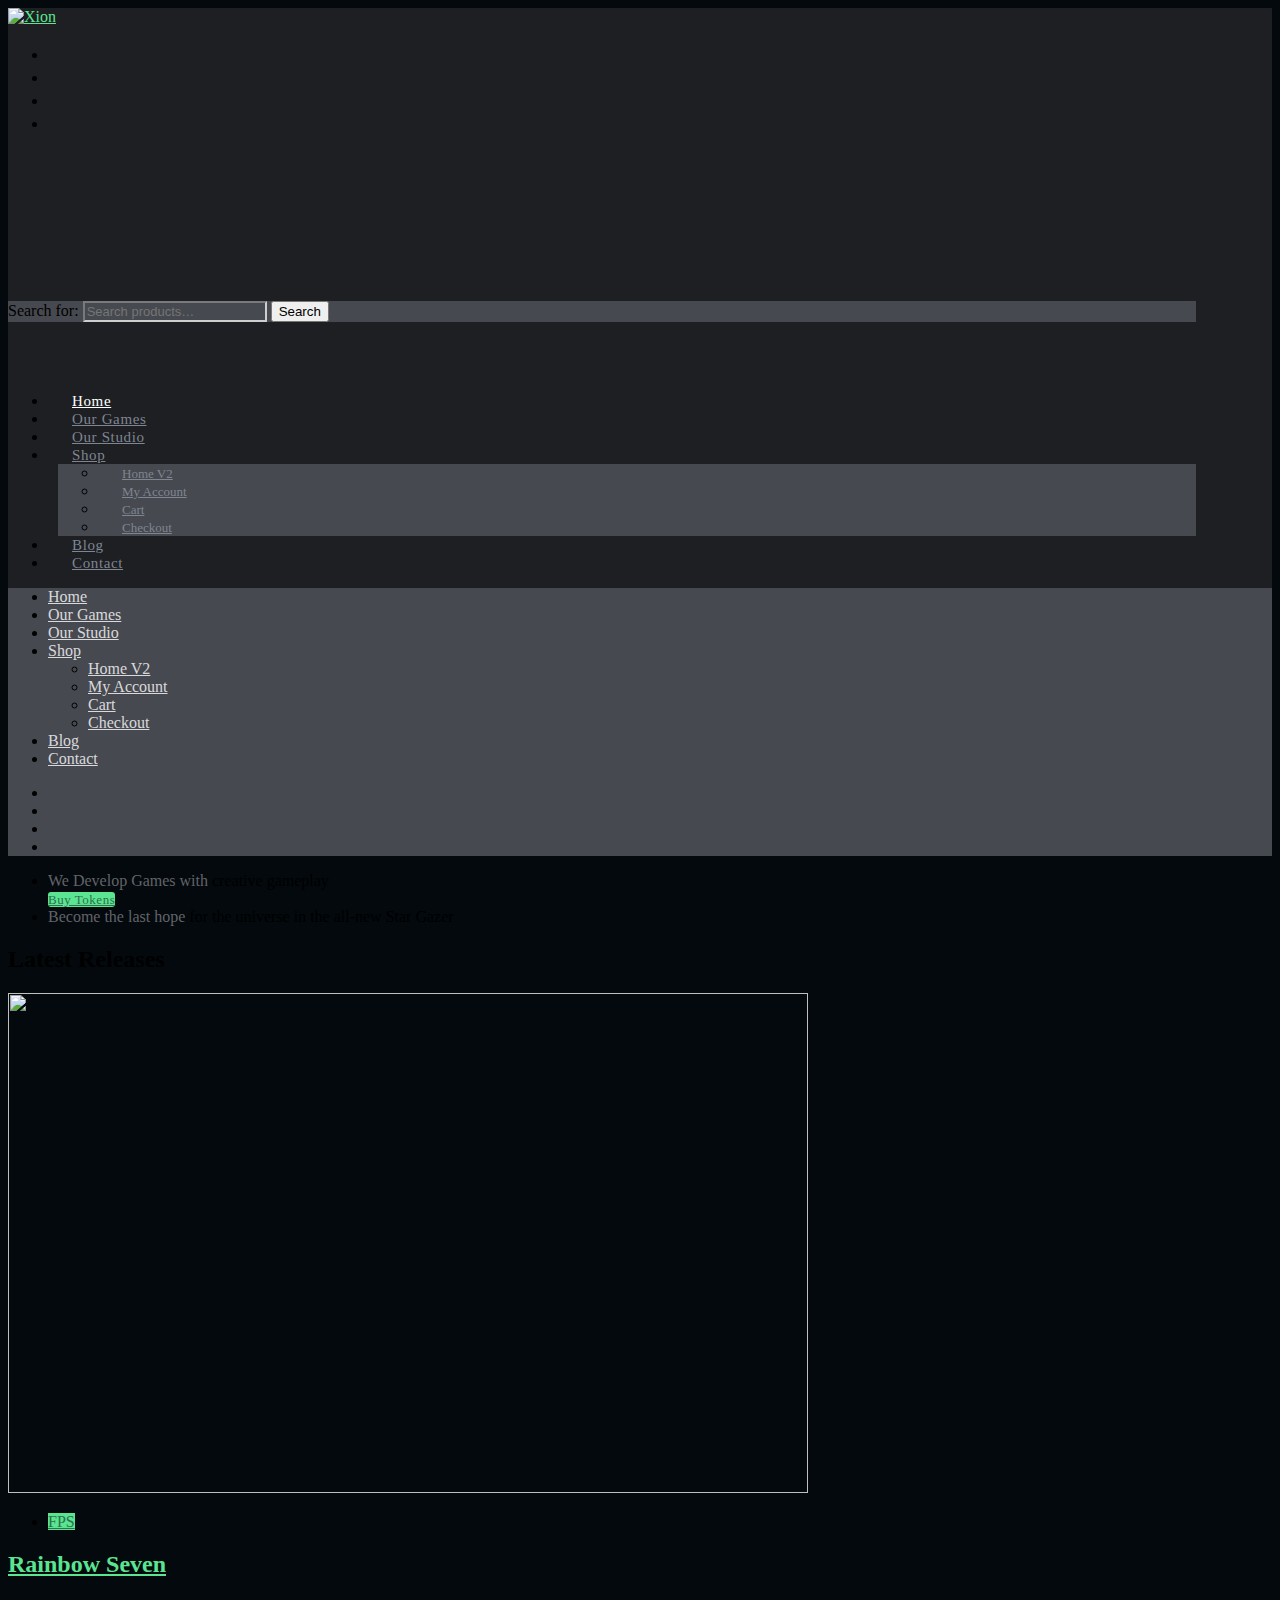
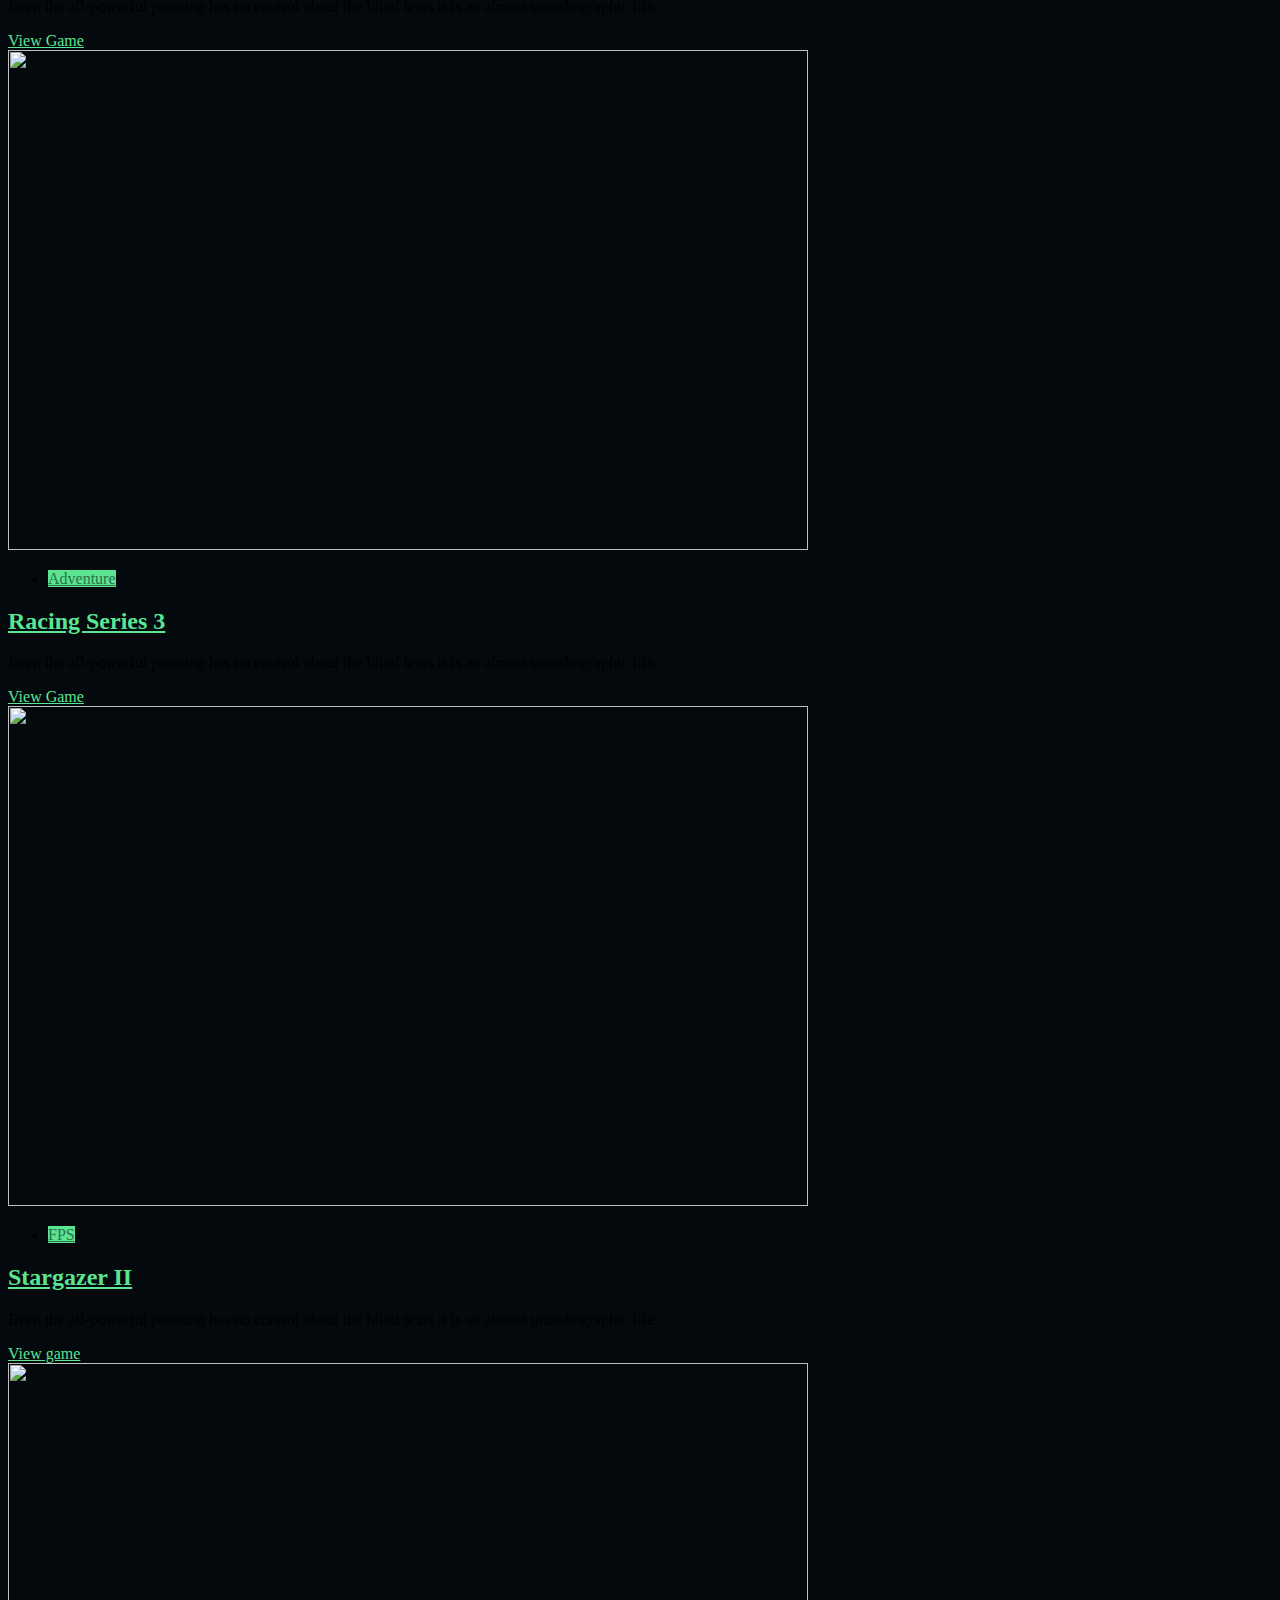
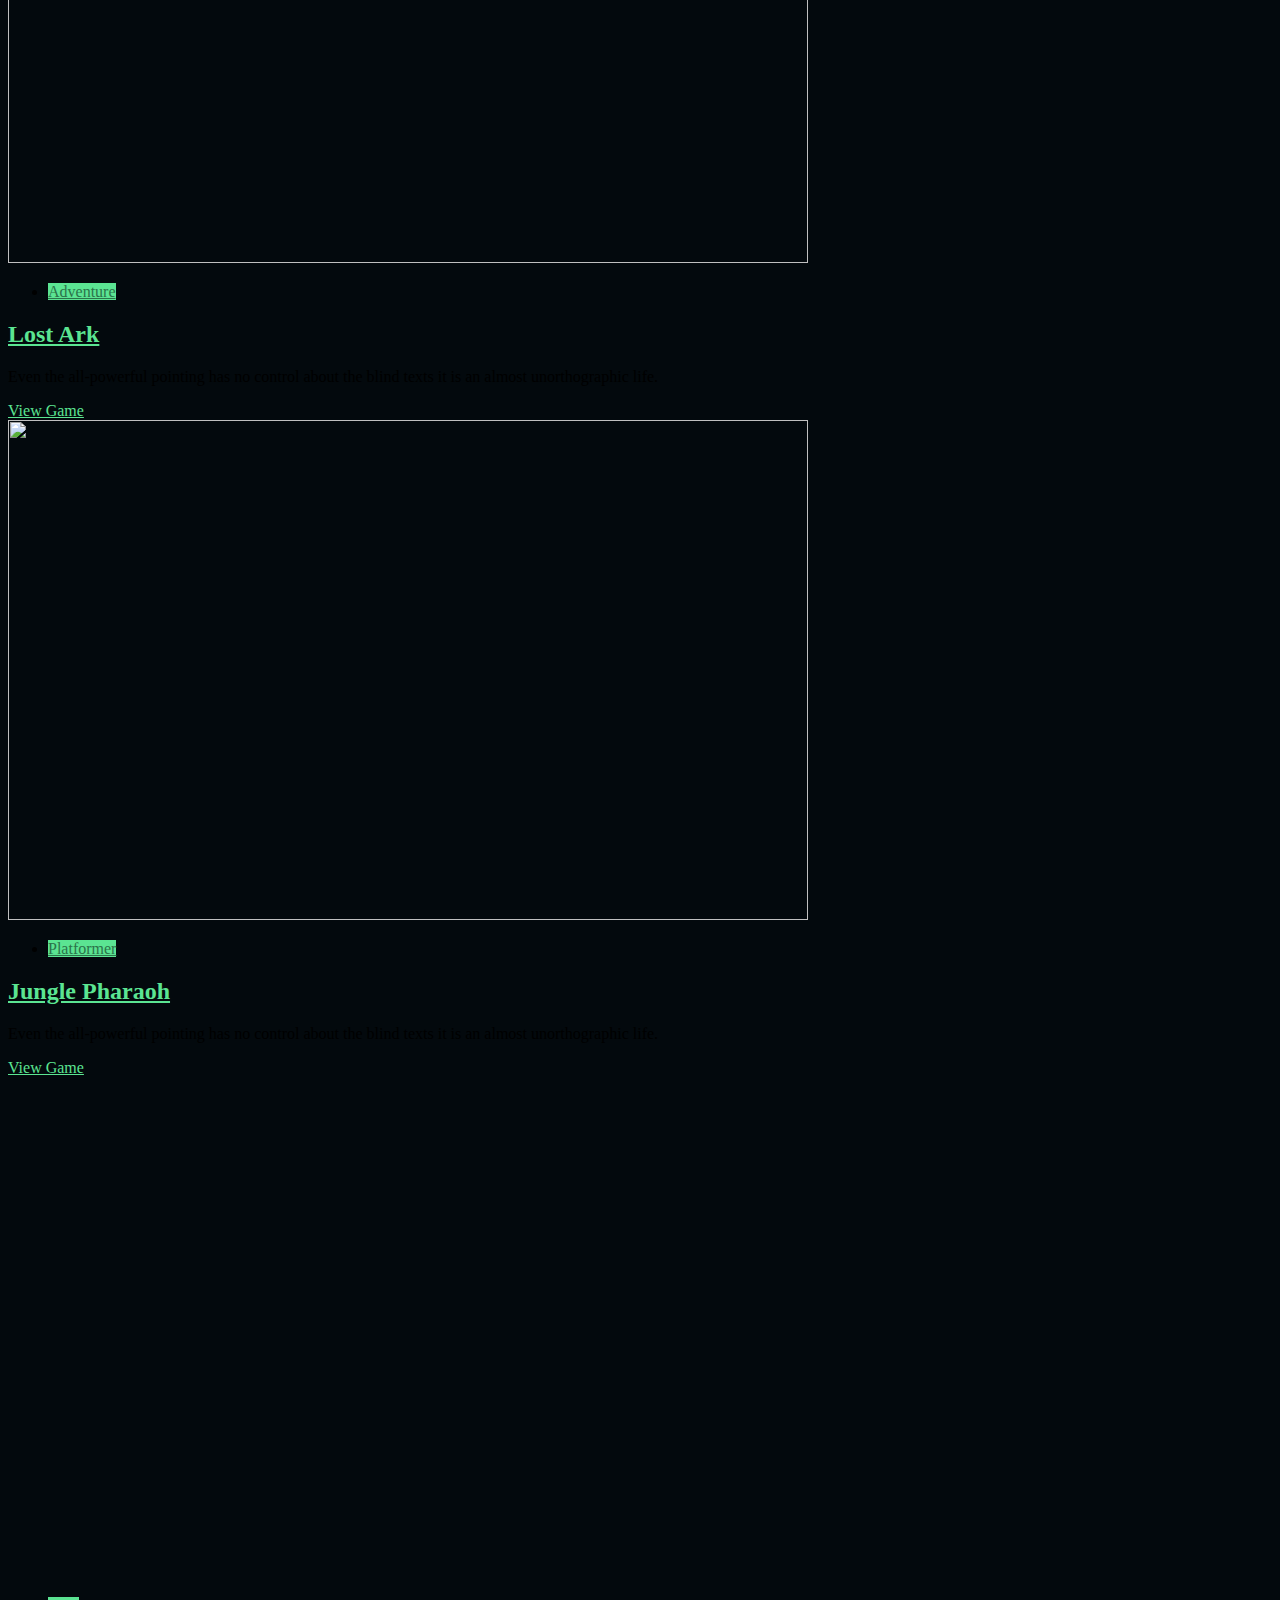
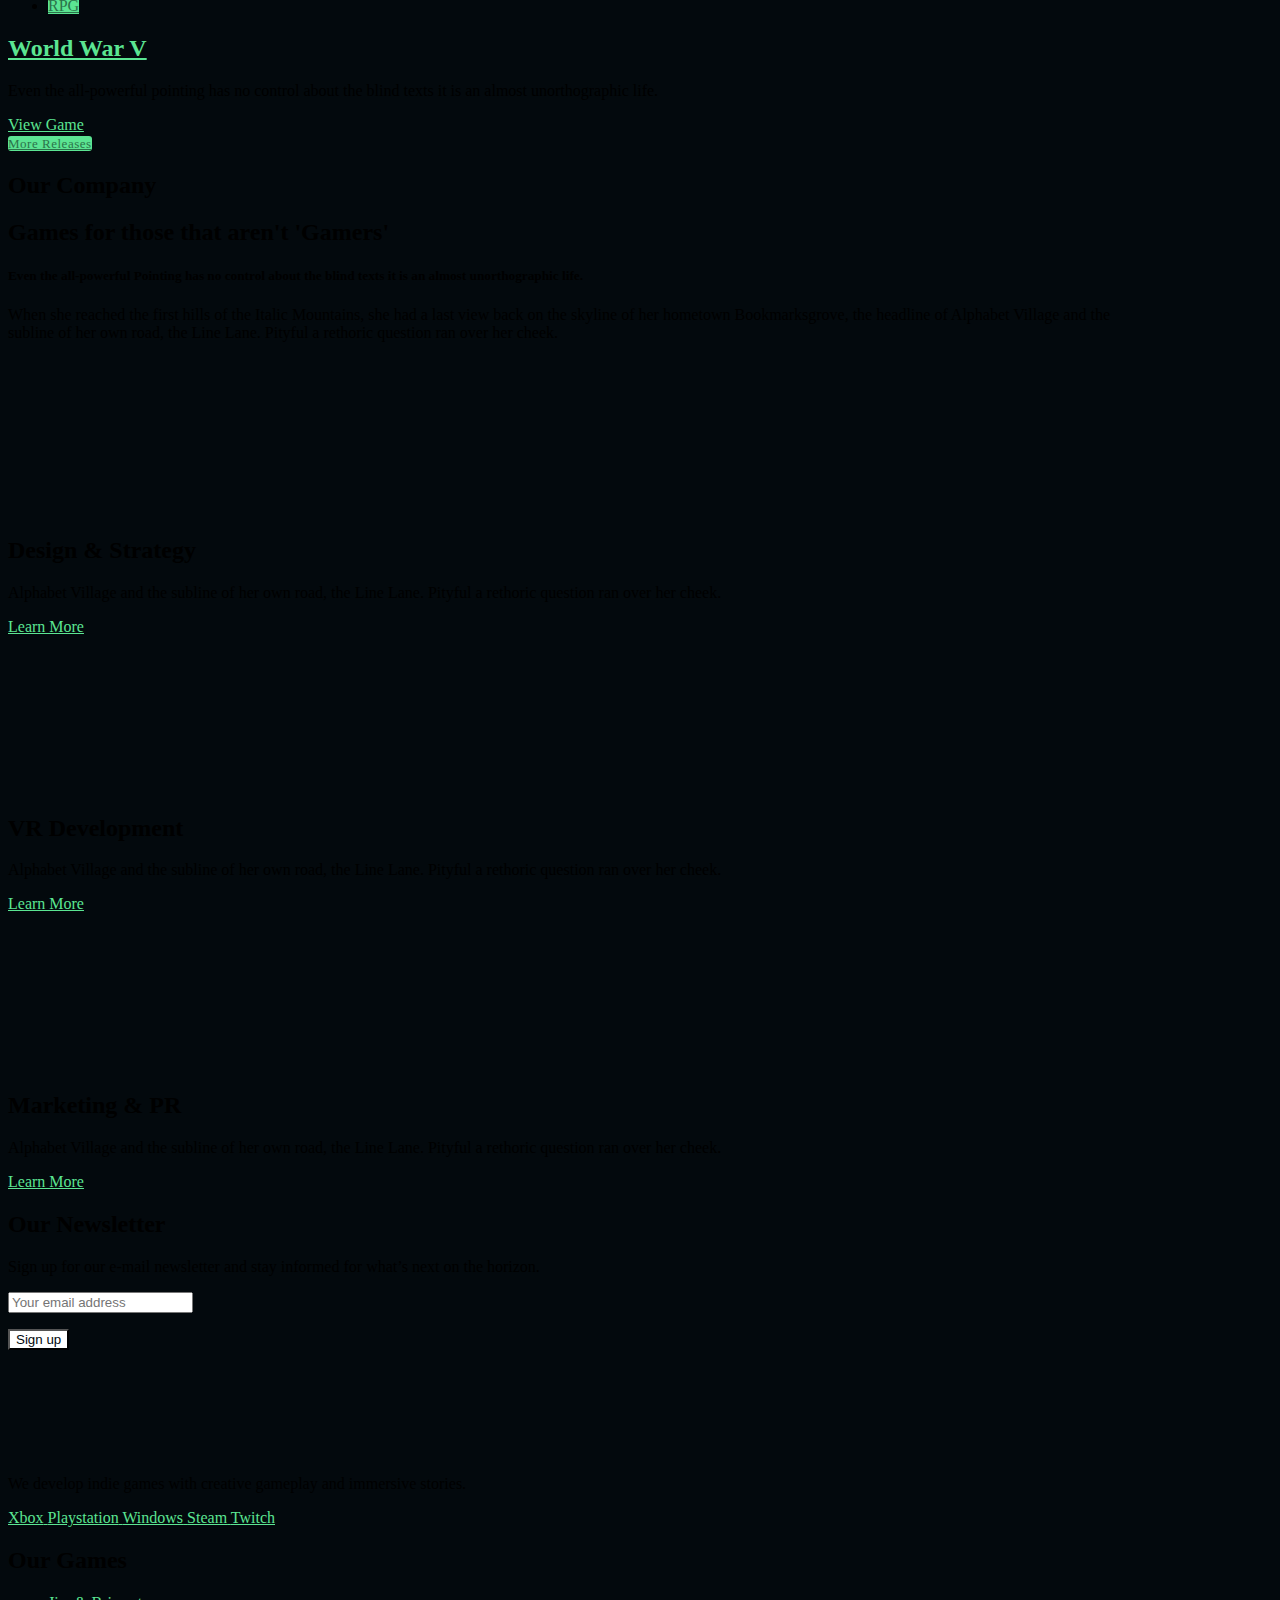
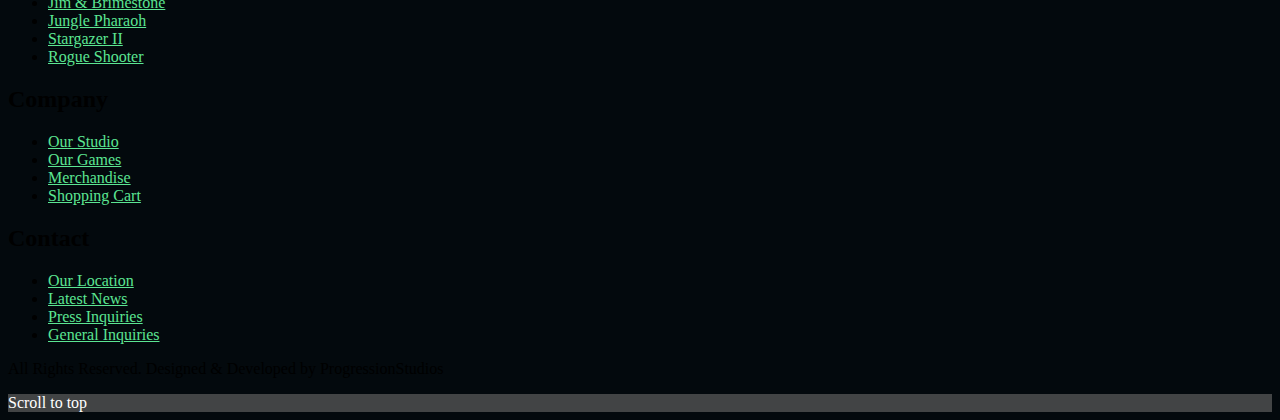
==== index.html @ 6db9c089 "Add files via upload" ====
<!DOCTYPE html>
<html lang="en-US">

<head>
    <meta charset="UTF-8">
    <link rel="preload" href="https://149397400.v2.pressablecdn.com/wp-content/cache/fvm/min/1667405651-cssd4409194965e0c925296277c46ba029aafde8d21851f6d2bf6c342c1a12d0.css" as="style" media="all">
    <link rel="preload" href="https://149397400.v2.pressablecdn.com/wp-content/cache/fvm/min/1667405651-cssc262635f4184c2ea58c67c72d197b991db938f215109432ba6a90268de40e.css" as="style" media="all">
    <link rel="preload" href="https://149397400.v2.pressablecdn.com/wp-content/cache/fvm/min/1667405651-css25305ef2abc27e31621e4b9759bda83499478601c337327a73a4ae6494430.css" as="style" media="all">
    <link rel="preload" href="https://149397400.v2.pressablecdn.com/wp-content/cache/fvm/min/1667405651-css0d6326f2823c0167471ec56bfede0b05239a3085fbc19c9a77771cfdb9cb3.css" as="style" media="all">
    <link rel="preload" href="https://149397400.v2.pressablecdn.com/wp-content/cache/fvm/min/1667405651-css582b037251c835c018228e981164aeee4c71622d5bf05b65cb7a52b22cab4.css" as="style" media="all">
    <link rel="preload" href="https://149397400.v2.pressablecdn.com/wp-content/cache/fvm/min/1667405651-css06c8f724dbd5e66daebc8e0b7c6ab1dd9db7d14d1e93b155912561759cf35.css" as="style" media="all">
    <link rel="preload" href="https://149397400.v2.pressablecdn.com/wp-content/cache/fvm/min/1667405651-cssf5e7d6b59b40b3d79a93c2d222b184ce8aa799b606b71f9cc69021175362f.css" as="style" media="only screen and (max-width: 768px)">
    <link rel="preload" href="https://149397400.v2.pressablecdn.com/wp-content/cache/fvm/min/1667405651-css1083659eb446c1ba8fc0fb939f600fe3bef44f97d4825a08c2b420e79a779.css" as="style" media="all">
    <link rel="preload" href="https://149397400.v2.pressablecdn.com/wp-content/cache/fvm/min/1667405651-css13860e0addb4b2c2a81d302845db305893d4ab28b713933e4a65bc3e55077.css" as="style" media="all">
    <link rel="preload" href="https://149397400.v2.pressablecdn.com/wp-content/cache/fvm/min/1667405651-css8cc8c95caea4c4f20f26bbdb09fe6aa5d4e6988245f0a202aac2e47ecec58.css" as="style" media="all">
    <link rel="preload" href="https://149397400.v2.pressablecdn.com/wp-content/cache/fvm/min/1667405651-css52bccbf9cf0828d7b9b90f7dbb82be2797bf63ff123e26629f3e4446ac754.css" as="style" media="all">
    <link rel="preload" href="https://149397400.v2.pressablecdn.com/wp-content/cache/fvm/min/1667405651-cssa9f38674cc1afc9ba582cda8d3ff6be0d3d3790abb9024de8cf3072ba9335.css" as="style" media="all">
    <link rel="preload" href="https://149397400.v2.pressablecdn.com/wp-content/cache/fvm/min/1667405651-css89fb25f82166055ef4bd4fd9a93089c3f1ecd35c335f8bfd7775f7e6e9436.css" as="style" media="all">
    <link rel="preload" href="https://149397400.v2.pressablecdn.com/wp-content/cache/fvm/min/1667405651-css9515bb946defc30dcb0b4675d944aea60affc5169ae916b1f276e72a60973.css" as="style" media="all">
    <link rel="preload" href="https://149397400.v2.pressablecdn.com/wp-content/cache/fvm/min/1667405651-cssb6bd3ecaeb141d8d7486551e32b7880708d43e0813e4814d66ef73ee2e3e5.css" as="style" media="all">
    <link rel="preload" href="https://149397400.v2.pressablecdn.com/wp-content/cache/fvm/min/1667405651-css6a47c86c4a7c9b49ab7a9b5f6757a2bac0d849ec285f39bb03e78f0e1fba4.css" as="style" media="all">
    <link rel="preload" href="https://149397400.v2.pressablecdn.com/wp-content/cache/fvm/min/1667405651-css581b6b5ab9cb8edd55d6c08a5836a4501ad99d48f6a692259b2bcfbb1b6e4.css" as="style" media="all">
    <link rel="preload" href="https://149397400.v2.pressablecdn.com/wp-content/cache/fvm/min/1667405651-css42561299928f8401f320564d5314f16d434f8e8b7915db017cdd648af4273.css" as="style" media="all">
    <link rel="preload" href="https://149397400.v2.pressablecdn.com/wp-content/cache/fvm/min/1667405651-css8781ff89a5b3a44c4d5a50d56cf8f2254a43dd9cdde22d9be747fe24f7ec0.css" as="style" media="all">
    <link rel="preload" href="https://149397400.v2.pressablecdn.com/wp-content/cache/fvm/min/1667405651-csscc44f3813f507f77780056acfdd5b95dec79d19cf5f9d55b0c36e15032b10.css" as="style" media="all">
    <link rel="preload" href="https://149397400.v2.pressablecdn.com/wp-content/cache/fvm/min/1667405651-css49bb7af9dd1802cab76dcc9408e7661b36284c628efeb9adb9538f77f7d62.css" as="style" media="all">
    <link rel="preload" href="https://149397400.v2.pressablecdn.com/wp-content/cache/fvm/min/1667405651-css14502104f502547ab7c540a44fbd90e36690f5253ee30e2833672b3713001.css" as="style" media="all">
    <link rel="preload" href="https://149397400.v2.pressablecdn.com/wp-content/cache/fvm/min/1667405651-css90f6223008e9a030d93930d25c5fec546a9fcec18cff2e0e17ceb86c10ef3.css" as="style" media="all">
    <link rel="preload" href="https://149397400.v2.pressablecdn.com/wp-content/cache/fvm/min/1667405651-cssc0ede24310f0d6bace906c210bf2f2e0eb518ae7a8b55dcc93e1b11748288.css" as="style" media="all">
    <link rel="preload" href="https://149397400.v2.pressablecdn.com/wp-content/cache/fvm/min/1667405651-css665717989b2071990af7cccd2fdcadc92e3098b59c3c5a23a0db23d48c00d.css" as="style" media="all">
    <link rel="preload" href="https://149397400.v2.pressablecdn.com/wp-content/cache/fvm/min/1667405651-css2f716854d27b62b232eafe5afd0869a137c16e32e39340a9c5bb6541ec5f0.css" as="style" media="all">
    <link rel="preload" href="https://149397400.v2.pressablecdn.com/wp-content/cache/fvm/min/1667405651-csscd60e97e3941c1172753a652e2099504523b42af0caf4384fd9ba5ef1e79f.css" as="style" media="all">
    <link rel="preload" href="https://149397400.v2.pressablecdn.com/wp-content/cache/fvm/min/1667405651-css26ea3141126332fa3838930ef80a467772447d99ef851eaf5d446d53a419c.css" as="style" media="all">
    <script type="text/javascript" async id="gauges-tracker" data-site-id="5e1cba07c09f11752d4b085b" src="js/track.js"></script>
    <script data-cfasync="false">
        if(navigator.userAgent.match(/MSIE|Internet Explorer/i)||navigator.userAgent.match(/Trident\/7\..*?rv:11/i)){var href=document.location.href;if(!href.match(/[?&]iebrowser/)){if(href.indexOf("?")==-1){if(href.indexOf("#")==-1){document.location.href=href+"?iebrowser=1"}else{document.location.href=href.replace("#","?iebrowser=1#")}}else{if(href.indexOf("#")==-1){document.location.href=href+"&iebrowser=1"}else{document.location.href=href.replace("#","&iebrowser=1#")}}}}
    </script>
    <script data-cfasync="false">
        class FVMLoader{constructor(e){this.triggerEvents=e,this.eventOptions={passive:!0},this.userEventListener=this.triggerListener.bind(this),this.delayedScripts={normal:[],async:[],defer:[]},this.allJQueries=[]}_addUserInteractionListener(e){this.triggerEvents.forEach(t=>window.addEventListener(t,e.userEventListener,e.eventOptions))}_removeUserInteractionListener(e){this.triggerEvents.forEach(t=>window.removeEventListener(t,e.userEventListener,e.eventOptions))}triggerListener(){this._removeUserInteractionListener(this),"loading"===document.readyState?document.addEventListener("DOMContentLoaded",this._loadEverythingNow.bind(this)):this._loadEverythingNow()}async _loadEverythingNow(){this._runAllDelayedCSS(),this._delayEventListeners(),this._delayJQueryReady(this),this._handleDocumentWrite(),this._registerAllDelayedScripts(),await this._loadScriptsFromList(this.delayedScripts.normal),await this._loadScriptsFromList(this.delayedScripts.defer),await this._loadScriptsFromList(this.delayedScripts.async),await this._triggerDOMContentLoaded(),await this._triggerWindowLoad(),window.dispatchEvent(new Event("wpr-allScriptsLoaded"))}_registerAllDelayedScripts(){document.querySelectorAll("script[type=fvmdelay]").forEach(e=>{e.hasAttribute("src")?e.hasAttribute("async")&&!1!==e.async?this.delayedScripts.async.push(e):e.hasAttribute("defer")&&!1!==e.defer||"module"===e.getAttribute("data-type")?this.delayedScripts.defer.push(e):this.delayedScripts.normal.push(e):this.delayedScripts.normal.push(e)})}_runAllDelayedCSS(){document.querySelectorAll("link[rel=fvmdelay]").forEach(e=>{e.setAttribute("rel","stylesheet")})}async _transformScript(e){return await this._requestAnimFrame(),new Promise(t=>{const n=document.createElement("script");let r;[...e.attributes].forEach(e=>{let t=e.nodeName;"type"!==t&&("data-type"===t&&(t="type",r=e.nodeValue),n.setAttribute(t,e.nodeValue))}),e.hasAttribute("src")?(n.addEventListener("load",t),n.addEventListener("error",t)):(n.text=e.text,t()),e.parentNode.replaceChild(n,e)})}async _loadScriptsFromList(e){const t=e.shift();return t?(await this._transformScript(t),this._loadScriptsFromList(e)):Promise.resolve()}_delayEventListeners(){let e={};function t(t,n){!function(t){function n(n){return e[t].eventsToRewrite.indexOf(n)>=0?"wpr-"+n:n}e[t]||(e[t]={originalFunctions:{add:t.addEventListener,remove:t.removeEventListener},eventsToRewrite:[]},t.addEventListener=function(){arguments[0]=n(arguments[0]),e[t].originalFunctions.add.apply(t,arguments)},t.removeEventListener=function(){arguments[0]=n(arguments[0]),e[t].originalFunctions.remove.apply(t,arguments)})}(t),e[t].eventsToRewrite.push(n)}function n(e,t){let n=e[t];Object.defineProperty(e,t,{get:()=>n||function(){},set(r){e["wpr"+t]=n=r}})}t(document,"DOMContentLoaded"),t(window,"DOMContentLoaded"),t(window,"load"),t(window,"pageshow"),t(document,"readystatechange"),n(document,"onreadystatechange"),n(window,"onload"),n(window,"onpageshow")}_delayJQueryReady(e){let t=window.jQuery;Object.defineProperty(window,"jQuery",{get:()=>t,set(n){if(n&&n.fn&&!e.allJQueries.includes(n)){n.fn.ready=n.fn.init.prototype.ready=function(t){e.domReadyFired?t.bind(document)(n):document.addEventListener("DOMContentLoaded2",()=>t.bind(document)(n))};const t=n.fn.on;n.fn.on=n.fn.init.prototype.on=function(){if(this[0]===window){function e(e){return e.split(" ").map(e=>"load"===e||0===e.indexOf("load.")?"wpr-jquery-load":e).join(" ")}"string"==typeof arguments[0]||arguments[0]instanceof String?arguments[0]=e(arguments[0]):"object"==typeof arguments[0]&&Object.keys(arguments[0]).forEach(t=>{delete Object.assign(arguments[0],{[e(t)]:arguments[0][t]})[t]})}return t.apply(this,arguments),this},e.allJQueries.push(n)}t=n}})}async _triggerDOMContentLoaded(){this.domReadyFired=!0,await this._requestAnimFrame(),document.dispatchEvent(new Event("DOMContentLoaded2")),await this._requestAnimFrame(),window.dispatchEvent(new Event("DOMContentLoaded2")),await this._requestAnimFrame(),document.dispatchEvent(new Event("wpr-readystatechange")),await this._requestAnimFrame(),document.wpronreadystatechange&&document.wpronreadystatechange()}async _triggerWindowLoad(){await this._requestAnimFrame(),window.dispatchEvent(new Event("wpr-load")),await this._requestAnimFrame(),window.wpronload&&window.wpronload(),await this._requestAnimFrame(),this.allJQueries.forEach(e=>e(window).trigger("wpr-jquery-load")),window.dispatchEvent(new Event("wpr-pageshow")),await this._requestAnimFrame(),window.wpronpageshow&&window.wpronpageshow()}_handleDocumentWrite(){const e=new Map;document.write=document.writeln=function(t){const n=document.currentScript,r=document.createRange(),i=n.parentElement;let a=e.get(n);void 0===a&&(a=n.nextSibling,e.set(n,a));const s=document.createDocumentFragment();r.setStart(s,0),s.appendChild(r.createContextualFragment(t)),i.insertBefore(s,a)}}async _requestAnimFrame(){return new Promise(e=>requestAnimationFrame(e))}static run(){const e=new FVMLoader(["keydown","mousemove","touchmove","touchstart","touchend","wheel"]);e._addUserInteractionListener(e)}}FVMLoader.run();
    </script>
    <meta name="viewport" content="width=device-width, initial-scale=1">
    <title>Xion</title>
    <meta name="robots" content="max-image-preview:large">
    <link rel="alternate" type="application/rss+xml" title="Xion » Feed" href="https://xion.progressionstudios.com/feed/">
    <link rel="alternate" type="application/rss+xml" title="Xion » Comments Feed" href="https://xion.progressionstudios.com/comments/feed/">
    <link rel="canonical" href="https://xion.progressionstudios.com/">
    <link rel="profile" href="https://gmpg.org/xfn/11">
    <link rel="stylesheet" id="wp-block-library-css" href="css/1667405651-cssd4409194965e0c925296277c46ba029aafde8d21851f6d2bf6c342c1a12d0.css" type="text/css" media="all">
    <link rel="stylesheet" id="wc-blocks-vendors-style-css" href="css/1667405651-cssc262635f4184c2ea58c67c72d197b991db938f215109432ba6a90268de40e.css" type="text/css" media="all">
    <link rel="stylesheet" id="wc-blocks-style-css" href="css/1667405651-css25305ef2abc27e31621e4b9759bda83499478601c337327a73a4ae6494430.css" type="text/css" media="all">
    <link rel="stylesheet" id="classic-theme-styles-css" href="css/1667405651-css0d6326f2823c0167471ec56bfede0b05239a3085fbc19c9a77771cfdb9cb3.css" type="text/css" media="all">
    <style id="global-styles-inline-css" type="text/css" media="all">
        body{--wp--preset--color--black:#000;--wp--preset--color--cyan-bluish-gray:#abb8c3;--wp--preset--color--white:#fff;--wp--preset--color--pale-pink:#f78da7;--wp--preset--color--vivid-red:#cf2e2e;--wp--preset--color--luminous-vivid-orange:#ff6900;--wp--preset--color--luminous-vivid-amber:#fcb900;--wp--preset--color--light-green-cyan:#7bdcb5;--wp--preset--color--vivid-green-cyan:#00d084;--wp--preset--color--pale-cyan-blue:#8ed1fc;--wp--preset--color--vivid-cyan-blue:#0693e3;--wp--preset--color--vivid-purple:#9b51e0;--wp--preset--gradient--vivid-cyan-blue-to-vivid-purple:linear-gradient(135deg,rgba(6,147,227,1) 0%,rgb(155,81,224) 100%);--wp--preset--gradient--light-green-cyan-to-vivid-green-cyan:linear-gradient(135deg,rgb(122,220,180) 0%,rgb(0,208,130) 100%);--wp--preset--gradient--luminous-vivid-amber-to-luminous-vivid-orange:linear-gradient(135deg,rgba(252,185,0,1) 0%,rgba(255,105,0,1) 100%);--wp--preset--gradient--luminous-vivid-orange-to-vivid-red:linear-gradient(135deg,rgba(255,105,0,1) 0%,rgb(207,46,46) 100%);--wp--preset--gradient--very-light-gray-to-cyan-bluish-gray:linear-gradient(135deg,rgb(238,238,238) 0%,rgb(169,184,195) 100%);--wp--preset--gradient--cool-to-warm-spectrum:linear-gradient(135deg,rgb(74,234,220) 0%,rgb(151,120,209) 20%,rgb(207,42,186) 40%,rgb(238,44,130) 60%,rgb(251,105,98) 80%,rgb(254,248,76) 100%);--wp--preset--gradient--blush-light-purple:linear-gradient(135deg,rgb(255,206,236) 0%,rgb(152,150,240) 100%);--wp--preset--gradient--blush-bordeaux:linear-gradient(135deg,rgb(254,205,165) 0%,rgb(254,45,45) 50%,rgb(107,0,62) 100%);--wp--preset--gradient--luminous-dusk:linear-gradient(135deg,rgb(255,203,112) 0%,rgb(199,81,192) 50%,rgb(65,88,208) 100%);--wp--preset--gradient--pale-ocean:linear-gradient(135deg,rgb(255,245,203) 0%,rgb(182,227,212) 50%,rgb(51,167,181) 100%);--wp--preset--gradient--electric-grass:linear-gradient(135deg,rgb(202,248,128) 0%,rgb(113,206,126) 100%);--wp--preset--gradient--midnight:linear-gradient(135deg,rgb(2,3,129) 0%,rgb(40,116,252) 100%);--wp--preset--duotone--dark-grayscale:url('index_1.html#wp-duotone-dark-grayscale');--wp--preset--duotone--grayscale:url('index_1.html#wp-duotone-grayscale');--wp--preset--duotone--purple-yellow:url('index_1.html#wp-duotone-purple-yellow');--wp--preset--duotone--blue-red:url('index_1.html#wp-duotone-blue-red');--wp--preset--duotone--midnight:url('index_1.html#wp-duotone-midnight');--wp--preset--duotone--magenta-yellow:url('index_1.html#wp-duotone-magenta-yellow');--wp--preset--duotone--purple-green:url('index_1.html#wp-duotone-purple-green');--wp--preset--duotone--blue-orange:url('index_1.html#wp-duotone-blue-orange');--wp--preset--font-size--small:13px;--wp--preset--font-size--medium:20px;--wp--preset--font-size--large:36px;--wp--preset--font-size--x-large:42px;--wp--preset--spacing--20:0.44rem;--wp--preset--spacing--30:0.67rem;--wp--preset--spacing--40:1rem;--wp--preset--spacing--50:1.5rem;--wp--preset--spacing--60:2.25rem;--wp--preset--spacing--70:3.38rem;--wp--preset--spacing--80:5.06rem;--wp--preset--shadow--natural:6px 6px 9px rgba(0,0,0,0.2);--wp--preset--shadow--deep:12px 12px 50px rgba(0,0,0,0.4);--wp--preset--shadow--sharp:6px 6px 0px rgba(0,0,0,0.2);--wp--preset--shadow--outlined:6px 6px 0px -3px rgba(255,255,255,1),6px 6px rgba(0,0,0,1);--wp--preset--shadow--crisp:6px 6px 0px rgba(0,0,0,1)}:where(.is-layout-flex){gap:0.5em}body .is-layout-flow>.alignleft{float:left;margin-inline-start:0;margin-inline-end:2em}body .is-layout-flow>.alignright{float:right;margin-inline-start:2em;margin-inline-end:0}body .is-layout-flow>.aligncenter{margin-left:auto!important;margin-right:auto!important}body .is-layout-constrained>.alignleft{float:left;margin-inline-start:0;margin-inline-end:2em}body .is-layout-constrained>.alignright{float:right;margin-inline-start:2em;margin-inline-end:0}body .is-layout-constrained>.aligncenter{margin-left:auto!important;margin-right:auto!important}body .is-layout-constrained>:where(:not(.alignleft):not(.alignright):not(.alignfull)){max-width:var(--wp--style--global--content-size);margin-left:auto!important;margin-right:auto!important}body .is-layout-constrained>.alignwide{max-width:var(--wp--style--global--wide-size)}body .is-layout-flex{display:flex}body .is-layout-flex{flex-wrap:wrap;align-items:center}body .is-layout-flex>*{margin:0}:where(.wp-block-columns.is-layout-flex){gap:2em}.has-black-color{color:var(--wp--preset--color--black)!important}.has-cyan-bluish-gray-color{color:var(--wp--preset--color--cyan-bluish-gray)!important}.has-white-color{color:var(--wp--preset--color--white)!important}.has-pale-pink-color{color:var(--wp--preset--color--pale-pink)!important}.has-vivid-red-color{color:var(--wp--preset--color--vivid-red)!important}.has-luminous-vivid-orange-color{color:var(--wp--preset--color--luminous-vivid-orange)!important}.has-luminous-vivid-amber-color{color:var(--wp--preset--color--luminous-vivid-amber)!important}.has-light-green-cyan-color{color:var(--wp--preset--color--light-green-cyan)!important}.has-vivid-green-cyan-color{color:var(--wp--preset--color--vivid-green-cyan)!important}.has-pale-cyan-blue-color{color:var(--wp--preset--color--pale-cyan-blue)!important}.has-vivid-cyan-blue-color{color:var(--wp--preset--color--vivid-cyan-blue)!important}.has-vivid-purple-color{color:var(--wp--preset--color--vivid-purple)!important}.has-black-background-color{background-color:var(--wp--preset--color--black)!important}.has-cyan-bluish-gray-background-color{background-color:var(--wp--preset--color--cyan-bluish-gray)!important}.has-white-background-color{background-color:var(--wp--preset--color--white)!important}.has-pale-pink-background-color{background-color:var(--wp--preset--color--pale-pink)!important}.has-vivid-red-background-color{background-color:var(--wp--preset--color--vivid-red)!important}.has-luminous-vivid-orange-background-color{background-color:var(--wp--preset--color--luminous-vivid-orange)!important}.has-luminous-vivid-amber-background-color{background-color:var(--wp--preset--color--luminous-vivid-amber)!important}.has-light-green-cyan-background-color{background-color:var(--wp--preset--color--light-green-cyan)!important}.has-vivid-green-cyan-background-color{background-color:var(--wp--preset--color--vivid-green-cyan)!important}.has-pale-cyan-blue-background-color{background-color:var(--wp--preset--color--pale-cyan-blue)!important}.has-vivid-cyan-blue-background-color{background-color:var(--wp--preset--color--vivid-cyan-blue)!important}.has-vivid-purple-background-color{background-color:var(--wp--preset--color--vivid-purple)!important}.has-black-border-color{border-color:var(--wp--preset--color--black)!important}.has-cyan-bluish-gray-border-color{border-color:var(--wp--preset--color--cyan-bluish-gray)!important}.has-white-border-color{border-color:var(--wp--preset--color--white)!important}.has-pale-pink-border-color{border-color:var(--wp--preset--color--pale-pink)!important}.has-vivid-red-border-color{border-color:var(--wp--preset--color--vivid-red)!important}.has-luminous-vivid-orange-border-color{border-color:var(--wp--preset--color--luminous-vivid-orange)!important}.has-luminous-vivid-amber-border-color{border-color:var(--wp--preset--color--luminous-vivid-amber)!important}.has-light-green-cyan-border-color{border-color:var(--wp--preset--color--light-green-cyan)!important}.has-vivid-green-cyan-border-color{border-color:var(--wp--preset--color--vivid-green-cyan)!important}.has-pale-cyan-blue-border-color{border-color:var(--wp--preset--color--pale-cyan-blue)!important}.has-vivid-cyan-blue-border-color{border-color:var(--wp--preset--color--vivid-cyan-blue)!important}.has-vivid-purple-border-color{border-color:var(--wp--preset--color--vivid-purple)!important}.has-vivid-cyan-blue-to-vivid-purple-gradient-background{background:var(--wp--preset--gradient--vivid-cyan-blue-to-vivid-purple)!important}.has-light-green-cyan-to-vivid-green-cyan-gradient-background{background:var(--wp--preset--gradient--light-green-cyan-to-vivid-green-cyan)!important}.has-luminous-vivid-amber-to-luminous-vivid-orange-gradient-background{background:var(--wp--preset--gradient--luminous-vivid-amber-to-luminous-vivid-orange)!important}.has-luminous-vivid-orange-to-vivid-red-gradient-background{background:var(--wp--preset--gradient--luminous-vivid-orange-to-vivid-red)!important}.has-very-light-gray-to-cyan-bluish-gray-gradient-background{background:var(--wp--preset--gradient--very-light-gray-to-cyan-bluish-gray)!important}.has-cool-to-warm-spectrum-gradient-background{background:var(--wp--preset--gradient--cool-to-warm-spectrum)!important}.has-blush-light-purple-gradient-background{background:var(--wp--preset--gradient--blush-light-purple)!important}.has-blush-bordeaux-gradient-background{background:var(--wp--preset--gradient--blush-bordeaux)!important}.has-luminous-dusk-gradient-background{background:var(--wp--preset--gradient--luminous-dusk)!important}.has-pale-ocean-gradient-background{background:var(--wp--preset--gradient--pale-ocean)!important}.has-electric-grass-gradient-background{background:var(--wp--preset--gradient--electric-grass)!important}.has-midnight-gradient-background{background:var(--wp--preset--gradient--midnight)!important}.has-small-font-size{font-size:var(--wp--preset--font-size--small)!important}.has-medium-font-size{font-size:var(--wp--preset--font-size--medium)!important}.has-large-font-size{font-size:var(--wp--preset--font-size--large)!important}.has-x-large-font-size{font-size:var(--wp--preset--font-size--x-large)!important}.wp-block-navigation a:where(:not(.wp-element-button)){color:inherit}:where(.wp-block-columns.is-layout-flex){gap:2em}.wp-block-pullquote{font-size:1.5em;line-height:1.6}
    </style>
    <link rel="stylesheet" id="contact-form-7-css" href="css/1667405651-css582b037251c835c018228e981164aeee4c71622d5bf05b65cb7a52b22cab4.css" type="text/css" media="all">
    <link rel="stylesheet" id="woocommerce-layout-css" href="css/1667405651-css06c8f724dbd5e66daebc8e0b7c6ab1dd9db7d14d1e93b155912561759cf35.css" type="text/css" media="all">
    <link rel="stylesheet" id="woocommerce-smallscreen-css" href="css/1667405651-cssf5e7d6b59b40b3d79a93c2d222b184ce8aa799b606b71f9cc69021175362f.css" type="text/css" media="only screen and (max-width: 768px)">
    <link rel="stylesheet" id="woocommerce-general-css" href="css/1667405651-css1083659eb446c1ba8fc0fb939f600fe3bef44f97d4825a08c2b420e79a779.css" type="text/css" media="all">
    <style id="woocommerce-inline-inline-css" type="text/css" media="all">
        .woocommerce form .form-row .required{visibility:visible}
    </style>
    <link rel="stylesheet" id="ppress-frontend-css" href="css/1667405651-css13860e0addb4b2c2a81d302845db305893d4ab28b713933e4a65bc3e55077.css" type="text/css" media="all">
    <link rel="stylesheet" id="ppress-flatpickr-css" href="css/1667405651-css8cc8c95caea4c4f20f26bbdb09fe6aa5d4e6988245f0a202aac2e47ecec58.css" type="text/css" media="all">
    <link rel="stylesheet" id="ppress-select2-css" href="css/1667405651-css52bccbf9cf0828d7b9b90f7dbb82be2797bf63ff123e26629f3e4446ac754.css" type="text/css" media="all">
    <link rel="stylesheet" id="wc-gateway-ppec-frontend-css" href="css/1667405651-cssa9f38674cc1afc9ba582cda8d3ff6be0d3d3790abb9024de8cf3072ba9335.css" type="text/css" media="all">
    <link rel="stylesheet" id="xion-progression-style-css" href="css/1667405651-css89fb25f82166055ef4bd4fd9a93089c3f1ecd35c335f8bfd7775f7e6e9436.css" type="text/css" media="all">
    <link rel="stylesheet" id="xion-progression-google-fonts-css" href="css/1667405651-css9515bb946defc30dcb0b4675d944aea60affc5169ae916b1f276e72a60973.css" type="text/css" media="all">
    <link rel="stylesheet" id="font-awesome-5-css" href="css/1667405651-cssb6bd3ecaeb141d8d7486551e32b7880708d43e0813e4814d66ef73ee2e3e5.css" type="text/css" media="all">
    <link rel="stylesheet" id="progression-studios-custom-style-css" href="css/1667405651-css6a47c86c4a7c9b49ab7a9b5f6757a2bac0d849ec285f39bb03e78f0e1fba4.css" type="text/css" media="all">
    <style id="progression-studios-custom-style-inline-css" type="text/css" media="all">
        body #logo-pro img{width:132px;padding-top:0px;padding-bottom:0px}a{color:#5be592}a:hover{color:#fff}#xion-progression-header-top .sf-mega,header ul .sf-mega{margin-left:-600px;width:1200px}body .elementor-section.elementor-section-boxed>.elementor-container{max-width:1200px}body.elementor-page.single-product #content-pro .width-container-pro,.width-container-pro,.width-container-over-ride{width:1200px}body.elementor-page .width-container-over-ride{width:1180px}header#masthead-pro{background-color:#1d1f22}body.progression-studios-header-sidebar-before #progression-inline-icons .progression-studios-social-icons,body.progression-studios-header-sidebar-before:before,header#masthead-pro{background-repeat:no-repeat;background-position:center center;background-size:cover}body{background-color:#03090d;background-repeat:no-repeat;background-position:center center;background-size:cover;background-attachment:fixed}#page-title-pro{background-color:#121517}#page-title-overlay-image{background-image:url(images/page-title-default.jpg);background-repeat:no-repeat;background-position:center center;background-size:cover}body.single-post #page-title-overlay-image{background-repeat:no-repeat;background-position:center center;background-size:cover}#progression-studios-page-title-container{padding-top:180px;padding-bottom:180px;text-align:left}#progression-studios-post-page-title{background-color:#121517;background-image:url(images/page-title-default.jpg);background-repeat:no-repeat;background-position:center center;background-size:cover;padding-top:130px;padding-bottom:125px}#progression-studios-post-page-title:before,#page-title-pro:before{background:-moz-linear-gradient(top,rgba(0,0,0,0) 0%,#03090d 100%);background:-webkit-linear-gradient(top,rgba(0,0,0,0) 0%,#03090d 100%);background:linear-gradient(to bottom,rgba(0,0,0,0) 0%,#03090d 100%)}body.single-post #page-title-pro:before{background:-moz-linear-gradient(top,rgba(3,9,13,0.2) 0%,#03090d 100%);background:-webkit-linear-gradient(top,rgba(3,9,13,0.2) 0%,#03090d 100%);background:linear-gradient(to bottom,rgba(3,9,13,0.2) 0%,#03090d 100%)}body.single-post #progression-studios-page-title-container{padding-top:180px;padding-bottom:180px}body.single-portfolio_xion #progression-studios-page-title-container{padding-top:350px;padding-bottom:25px}.sidebar h4.widget-title{background:#1d1f22}.sidebar-item{background:#16171a}.sidebar ul li{border-color:rgba(255,255,255,0.07)}.sidebar-item.widget_search:after{color:#1d1f22}.sidebar-item.widget_search .search-form input.search-field,.sidebar-item.widget_search{border-color:#1d1f22;background:#1d1f22}ul.progression-studios-header-social-icons li a{margin-top:33px;background:rgba(255,255,255,0);color:#787e8a}ul.progression-studios-header-social-icons li a i{position:relative;top:4px}.progression_studios_force_light_navigation_color .progression-sticky-scrolled #progression-header-icons-inline-display ul.progression-studios-header-social-icons li a,.progression_studios_force_dark_navigation_color .progression-sticky-scrolled #progression-header-icons-inline-display ul.progression-studios-header-social-icons li a{color:#787e8a}.progression_studios_force_light_navigation_color .progression-sticky-scrolled #progression-header-icons-inline-display ul.progression-studios-header-social-icons li a:hover,.progression_studios_force_dark_navigation_color .progression-sticky-scrolled #progression-header-icons-inline-display ul.progression-studios-header-social-icons li a:hover{color:#fff}#xion-progression-header-top ul.progression-studios-header-social-icons li a{background:rgba(255,255,255,0);color:#787e8a}#xion-progression-header-top ul.progression-studios-header-social-icons li a:hover,ul.progression-studios-header-social-icons li a:hover{background:rgba(255,255,255,0);color:#fff}#page-title-pro.page-title-pro-post-page{background-repeat:no-repeat;background-position:center center;background-size:cover}.progression-studios-feaured-image,.comment-body,.tags-progression-studios,.progression-blog-content{border-color:#232930}.comment-body:before{border-right-color:#232930}ul.progression-post-meta li a,h2.progression-blog-title a{color:#fff}ul.progression-post-meta li a:hover,h2.progression-blog-title a:hover,.progression-blog-content a.more-link{color:#5be592}.progression-blog-content a.more-link:hover{border-color:#5be592}.progression-portfolio-content,.progression-studios-portfolio-feaured-image{border-color:#232930}#progression-studios-woocommerce-single-bottom .related.products{display:none}.related.products h6{display:block}#content-pro ul.products h2.woocommerce-loop-category__title mark{display:none}#progression-studios-woocommerce-single-bottom .woocommerce-tabs ul.wc-tabs li.active a{color:#fff}.progression-studios-shop-index-text{border-color:#232930;background:#03090d}#progression-studios-woocommerce-single-bottom .woocommerce-tabs ul.wc-tabs li.active{border-bottom-color:#fff}#progression-studios-woocommerce-single-bottom .woocommerce-tabs ul.wc-tabs li.active,#progression-studios-woocommerce-single-bottom{background:#03090d}#content-pro .woocommerce table.shop_table .coupon input#coupon_code,#content-pro .woocommerce table.shop_table input,form.checkout.woocommerce-checkout textarea.input-text,form.checkout.woocommerce-checkout input.input-text,.post-password-form input,.search-form input.search-field,.wpcf7 select,#respond textarea,#respond input,.wpcf7-form input,.wpcf7-form textarea{background-color:rgba(255,255,255,0);border-color:#cdcece}.progression-studios-shop-overlay-buttons a.added_to_cart,.wp-block-button a.wp-block-button__link,.post-password-form input[type=submit],#respond input.submit,.wpcf7-form input.wpcf7-submit,.infinite-nav-pro a,#boxed-layout-pro .woocommerce .shop_table input.button,#boxed-layout-pro .form-submit input#submit,#boxed-layout-pro #customer_login input.button,#boxed-layout-pro .woocommerce-checkout-payment input.button,#boxed-layout-pro button.button,#boxed-layout-pro a.button{font-size:13px}.search-form input.search-field,.wpcf7 select,.post-password-form input,#respond textarea,#respond input,.wpcf7-form input,.wpcf7-form textarea{border-radius:0px}#helpmeeout-login-form:before{border-bottom:8px solid #5be492}.wp-block-button.is-style-outline a.wp-block-button__link{border-color:#5be492;color:#5be492}body .wpd-av{border-color:#fff}body .wpd-av button.yes{background-color:#fff;color:#2b734a}.tags-progression-studios a:hover,body .wpd-av button.yes:hover{background-color:#5be492;color:#2b734a}.wp-block-button.is-style-outline a.wp-block-button__link:hover{background:#5be492}ul.portfolio-category-single li a,ul.portfolio-category-index li a,.blog-meta-category-list a:hover,.blog-single-category-display a:hover,.progression-page-nav a:hover,.progression-page-nav span,#content-pro ul.page-numbers li a:hover,#content-pro ul.page-numbers li span.current{color:#2b734a;background:#5be492}.progression-page-nav a:hover span{color:#2b734a}.flex-direction-nav a:hover,#boxed-layout-pro .woocommerce-shop-single .summary button.button,#boxed-layout-pro .woocommerce-shop-single .summary a.button{color:#2b734a;background:#5be492}.progression-sticky-scrolled header#masthead-pro #progression-checkout-basket a.cart-button-header-cart,#progression-checkout-basket a.cart-button-header-cart,.progression-studios-shop-overlay-buttons a.added_to_cart,.infinite-nav-pro a,.wp-block-button a.wp-block-button__link,.woocommerce form input.button,.woocommerce form input.woocommerce-Button,button.wpneo_donate_button,.sidebar ul.progression-studios-social-widget li a,body .woocommerce nav.woocommerce-MyAccount-navigation li.is-active a,.post-password-form input[type=submit],#respond input.submit,.wpcf7-form input.wpcf7-submit,#boxed-layout-pro .woocommerce .shop_table input.button,#boxed-layout-pro .form-submit input#submit,#boxed-layout-pro #customer_login input.button,#boxed-layout-pro .woocommerce-checkout-payment input.button,#boxed-layout-pro button.button,#boxed-layout-pro a.button{color:#2b734a;background:#5be492;border-radius:3px;letter-spacing:0.04em}.tagcloud a{border-radius:3px}.mc4wp-form input[type='submit']:hover,.tagcloud a{color:#2b734a;background:#5be492}.mobile-menu-icon-pro span.progression-mobile-menu-text,#boxed-layout-pro .woocommerce-shop-single .summary button.button,#boxed-layout-pro .woocommerce-shop-single .summary a.button{letter-spacing:0.04em}body .woocommerce nav.woocommerce-MyAccount-navigation li.is-active a{border-radius:0px}#respond select:focus,body #content-pro .width-container-pro .woocommerce textarea:focus,body #content-pro .width-container-pro .woocommerce .shop_table input#coupon_code:focus[type=text],body #content-pro .width-container-pro .woocommerce input:focus[type=text],body #content-pro .width-container-pro .woocommerce input:focus[type=password],body #content-pro .width-container-pro .woocommerce input:focus[type=url],body #content-pro .width-container-pro .woocommerce input:focus[type=tel],body #content-pro .width-container-pro .woocommerce input:focus[type=number],body #content-pro .width-container-pro .woocommerce input:focus[type=color],body #content-pro .width-container-pro .woocommerce input:focus[type=email],#progression-studios-woocommerce-single-top table.variations td.value select:focus,.woocommerce-page form.woocommerce-ordering select:focus,#panel-search-progression .search-form input.search-field:focus,body .woocommerce-shop-single table.variations td.value select:focus,form#mc-embedded-subscribe-form .mc-field-group input:focus,.wpcf7-form select:focus,.post-password-form input:focus,.search-form input.search-field:focus,#respond textarea:focus,#respond input:focus,.wpcf7-form input:focus,.wpcf7-form textarea:focus,.widget.widget_price_filter form .price_slider_wrapper .price_slider .ui-slider-handle{border-color:#5be492;outline:none}#progression-studios-woocommerce-single-top .quantity input:focus,.mc4wp-form input:focus,.widget select:focus{border-color:#5be492;outline:none}.rtl blockquote,blockquote,blockquote.alignleft,blockquote.alignright{border-color:#5be492}body .woocommerce .woocommerce-MyAccount-content{border-left-color:#5be492}.widget.widget_price_filter form .price_slider_wrapper .price_slider .ui-slider-range{background:#5be492}body #progression-studios-woocommerce-single-top span.onsale:before,#boxed-layout-pro ul.products li.product span.onsale:before{color:#03090d;background:#fff}.tagcloud a:hover,.blog-single-category-display a,ul.portfolio-category-index li a:hover,ul.portfolio-category-single li a:hover,a.progression-portfolio-button:hover,.blog-meta-category-list a,.mc4wp-form input[type='submit'],.progression-studios-shop-overlay-buttons a.added_to_cart:hover,.infinite-nav-pro a:hover,.wp-block-button a.wp-block-button__link:hover,.woocommerce form input.button:hover,.woocommerce form input.woocommerce-Button:hover,#boxed-layout-pro .woocommerce-shop-single .summary button.button:hover,#boxed-layout-pro .woocommerce-shop-single .summary a.button:hover,.progression-studios-blog-cat-overlay a,.progression-studios-blog-cat-overlay a:hover,.sidebar ul.progression-studios-social-widget li a:hover,#boxed-layout-pro .woocommerce .shop_table input.button:hover,#boxed-layout-pro .form-submit input#submit:hover,#boxed-layout-pro #customer_login input.button:hover,#boxed-layout-pro .woocommerce-checkout-payment input.button:hover,#boxed-layout-pro button.button:hover,#boxed-layout-pro a.button:hover,.post-password-form input[type=submit]:hover,#respond input.submit:hover,.wpcf7-form input.wpcf7-submit:hover{color:#03090d;background:#fff}.sidebar .star-rating,.sidebar .star-rating:before,.comment-form-rating .stars a,.comment-form-rating .stars a:before,.commentlist .star-rating,.commentlist .star-rating:before,#progression-studios-woocommerce-single-top .star-rating,#progression-studios-woocommerce-single-top .star-rating:before,#content-pro ul.products .star-rating,#content-pro ul.products .star-rating:before{color:#909395}.sidebar .star-rating:before,.commentlist .star-rating:before,#progression-studios-woocommerce-single-top .star-rating:before,#content-pro ul.products .star-rating:before{color:#909395}.highlight-pro:before{background:#fff}body.single-post .progression-sticky-scrolled header#masthead-pro,.progression-sticky-scrolled header#masthead-pro,.progression-studios-transparent-header .progression-sticky-scrolled header#masthead-pro{background-color:#1d1f22}.progression-header-phone-number{color:#7f8591;font-size:17px;padding-top:29px;padding-bottom:28px}.progression-header-phone-number i{font-size:20px}#progression-shopping-cart-count a.progression-count-icon-nav,nav#site-navigation{letter-spacing:0.04em}#progression-header-icons-inline-display ul.progression-studios-header-social-icons li a{padding-top:28px;padding-bottom:29px;font-size:20px}.mobile-menu-icon-pro{min-width:21px;color:#fff;padding-top:33px;padding-bottom:31px;font-size:21px}.mobile-menu-icon-pro:hover{color:#fff}.active-mobile-icon-pro .mobile-menu-icon-pro{color:#fff}.mobile-menu-icon-pro span.progression-mobile-menu-text{font-size:15px}#progression-shopping-cart-count span.progression-cart-count{top:35px}#progression-shopping-cart-count a.progression-count-icon-nav .shopping-cart-header-icon{color:#7f8591;padding-top:31px;padding-bottom:31px;height:25px;line-height:25px;font-size:25px}.progression_studios_force_light_navigation_color .progression-sticky-scrolled #progression-shopping-cart-count a.progression-count-icon-nav .shopping-cart-header-icon,.progression_studios_force_light_navigation_color .progression-sticky-scrolled #progression-shopping-cart-toggle.activated-class a .shopping-cart-header-icon,.progression_studios_force_dark_navigation_color .progression-sticky-scrolled #progression-shopping-cart-count a.progression-count-icon-nav .shopping-cart-header-icon,.progression_studios_force_dark_navigation_color .progression-sticky-scrolled #progression-shopping-cart-toggle.activated-class a .shopping-cart-header-icon{color:#7f8591}.progression_studios_force_light_navigation_color .progression-sticky-scrolled #progression-shopping-cart-count a.progression-count-icon-nav .shopping-cart-header-icon:hover,.progression_studios_force_light_navigation_color .progression-sticky-scrolled #progression-shopping-cart-toggle.activated-class a .shopping-cart-header-icon:hover,.progression_studios_force_dark_navigation_color .progression-sticky-scrolled #progression-shopping-cart-count a.progression-count-icon-nav .shopping-cart-header-icon:hover,.progression_studios_force_dark_navigation_color .progression-sticky-scrolled #progression-shopping-cart-toggle.activated-class a .shopping-cart-header-icon:hover,.activated-class #progression-shopping-cart-count a.progression-count-icon-nav .shopping-cart-header-icon,#progression-shopping-cart-count a.progression-count-icon-nav:hover .shopping-cart-header-icon{color:#fff}#progression-studios-header-search-icon .progression-icon-search{color:#7f8591;padding-top:32px;padding-bottom:32px;height:23px;line-height:23px;font-size:23px}nav#site-navigation{padding-top:54px}.sf-menu a{color:#7f8591;margin-top:-54px;padding-top:36px;padding-bottom:36px;font-size:15px}.sf-menu li li a{margin-top:auto}.progression_studios_force_light_navigation_color .progression-sticky-scrolled #progression-inline-icons .progression-studios-social-icons a,.progression_studios_force_dark_navigation_color .progression-sticky-scrolled #progression-inline-icons .progression-studios-social-icons a,.progression_studios_force_dark_navigation_color .progression-sticky-scrolled #progression-studios-header-search-icon .progression-icon-search,.progression_studios_force_dark_navigation_color .progression-sticky-scrolled #progression-studios-header-login-container a.progresion-studios-login-icon,.progression_studios_force_dark_navigation_color .progression-sticky-scrolled .sf-menu a,.progression_studios_force_light_navigation_color .progression-sticky-scrolled #progression-studios-header-search-icon .progression-icon-search,.progression_studios_force_light_navigation_color .progression-sticky-scrolled #progression-studios-header-login-container a.progresion-studios-login-icon,.progression_studios_force_light_navigation_color .progression-sticky-scrolled .sf-menu a{color:#7f8591}.sf-menu a:before{background:#8e94a0}.sf-menu a:hover:before,.sf-menu li.sfHover a:before,.sf-menu li.current-menu-item a:before{opacity:1;background:#8e94a0}.progression_studios_force_dark_navigation_color .progression-sticky-scrolled .sf-menu a:before,.progression_studios_force_dark_navigation_color .progression-sticky-scrolled .sf-menu a:hover:before,.progression_studios_force_dark_navigation_color .progression-sticky-scrolled .sf-menu li.sfHover a:before,.progression_studios_force_dark_navigation_color .progression-sticky-scrolled .sf-menu li.current-menu-item a:before,.progression_studios_force_light_navigation_color .progression-sticky-scrolled .sf-menu a:before,.progression_studios_force_light_navigation_color .progression-sticky-scrolled .sf-menu a:hover:before,.progression_studios_force_light_navigation_color .progression-sticky-scrolled .sf-menu li.sfHover a:before,.progression_studios_force_light_navigation_color .progression-sticky-scrolled .sf-menu li.current-menu-item a:before{background:#8e94a0}.progression_studios_force_light_navigation_color .progression-sticky-scrolled #progression-inline-icons .progression-studios-social-icons a:hover,.progression_studios_force_dark_navigation_color .progression-sticky-scrolled #progression-inline-icons .progression-studios-social-icons a:hover,.progression_studios_force_dark_navigation_color .progression-sticky-scrolled #progression-studios-header-search-icon:hover .progression-icon-search,.progression_studios_force_dark_navigation_color .progression-sticky-scrolled #progression-studios-header-search-icon.active-search-icon-pro .progression-icon-search,.progression_studios_force_dark_navigation_color .progression-sticky-scrolled #progression-studios-header-login-container:hover a.progresion-studios-login-icon,.progression_studios_force_dark_navigation_color .progression-sticky-scrolled #progression-studios-header-login-container.helpmeout-activated-class a.progresion-studios-login-icon,.progression_studios_force_dark_navigation_color .progression-sticky-scrolled #progression-inline-icons .progression-studios-social-icons a:hover,.progression_studios_force_dark_navigation_color .progression-sticky-scrolled #progression-shopping-cart-count a.progression-count-icon-nav:hover,.progression_studios_force_dark_navigation_color .progression-sticky-scrolled .sf-menu a:hover,.progression_studios_force_dark_navigation_color .progression-sticky-scrolled .sf-menu li.sfHover a,.progression_studios_force_dark_navigation_color .progression-sticky-scrolled .sf-menu li.current-menu-item a,.progression_studios_force_light_navigation_color .progression-sticky-scrolled #progression-studios-header-search-icon:hover .progression-icon-search,.progression_studios_force_light_navigation_color .progression-sticky-scrolled #progression-studios-header-search-icon.active-search-icon-pro .progression-icon-search,.progression_studios_force_light_navigation_color .progression-sticky-scrolled #progression-studios-header-login-container:hover a.progresion-studios-login-icon,.progression_studios_force_light_navigation_color .progression-sticky-scrolled #progression-studios-header-login-container.helpmeout-activated-class a.progresion-studios-login-icon,.progression_studios_force_light_navigation_color .progression-sticky-scrolled #progression-inline-icons .progression-studios-social-icons a:hover,.progression_studios_force_light_navigation_color .progression-sticky-scrolled #progression-shopping-cart-count a.progression-count-icon-nav:hover,.progression_studios_force_light_navigation_color .progression-sticky-scrolled .sf-menu a:hover,.progression_studios_force_light_navigation_color .progression-sticky-scrolled .sf-menu li.sfHover a,.progression_studios_force_light_navigation_color .progression-sticky-scrolled .sf-menu li.current-menu-item a,#progression-studios-header-login-container:hover a.progresion-studios-login-icon,#progression-studios-header-login-container.helpmeout-activated-class a.progresion-studios-login-icon,#progression-studios-header-search-icon:hover .progression-icon-search,#progression-studios-header-search-icon.active-search-icon-pro .progression-icon-search,#progression-inline-icons .progression-studios-social-icons a:hover,#progression-shopping-cart-count a.progression-count-icon-nav:hover,.sf-menu a:hover,.sf-menu li.sfHover a,.sf-menu li.current-menu-item a{color:#fff}ul#progression-studios-panel-login,#progression-checkout-basket,#panel-search-progression,.sf-menu ul{background:#46494f}body #progression-checkout-basket:after,body #panel-search-progression:after,.sf-menu ul:after{border-bottom-color:#46494f}#xion-progression-header-top .sf-menu ul{border-top:3px solid #00da97}#main-nav-mobile{background:#46494f}ul.mobile-menu-pro li a{color:rgba(255,255,255,0.8)}ul.mobile-menu-pro li a{letter-spacing:0em}ul.mobile-menu-pro .sf-mega h2.mega-menu-heading,body #progression-sticky-header header ul.mobile-menu-pro h2.mega-menu-heading a,ul.mobile-menu-pro .sf-mega h2.mega-menu-heading a,ul.mobile-menu-pro .sf-mega h2.mega-menu-heading,body #progression-sticky-header header ul.mobile-menu-pro h2.mega-menu-heading a,body header ul.mobile-menu-pro .sf-mega h2.mega-menu-heading a{color:rgba(255,255,255,0.8)}ul#progression-studios-panel-login li a,.sf-menu li li a{letter-spacing:0em;font-size:13px}ul#progression-studios-panel-login,#panel-search-progression input,#progression-checkout-basket ul#progression-cart-small li.empty{font-size:13px}ul#progression-studios-panel-login a,.progression-sticky-scrolled #progression-checkout-basket,.progression-sticky-scrolled #progression-checkout-basket a,.progression-sticky-scrolled .sf-menu li.sfHover li a,.progression-sticky-scrolled .sf-menu li.sfHover li.sfHover li a,.progression-sticky-scrolled .sf-menu li.sfHover li.sfHover li.sfHover li a,.progression-sticky-scrolled .sf-menu li.sfHover li.sfHover li.sfHover li.sfHover li a,.progression-sticky-scrolled .sf-menu li.sfHover li.sfHover li.sfHover li.sfHover li.sfHover li a,.progression_studios_force_dark_navigation_color .progression-sticky-scrolled .sf-menu li.sfHover li a,.progression_studios_force_dark_navigation_color .progression-sticky-scrolled .sf-menu li.sfHover li.sfHover li a,.progression_studios_force_dark_navigation_color .progression-sticky-scrolled .sf-menu li.sfHover li.sfHover li.sfHover li a,.progression_studios_force_dark_navigation_color .progression-sticky-scrolled .sf-menu li.sfHover li.sfHover li.sfHover li.sfHover li a,.progression_studios_force_dark_navigation_color .progression-sticky-scrolled .sf-menu li.sfHover li.sfHover li.sfHover li.sfHover li.sfHover li a,.progression_studios_force_dark_navigation_color .sf-menu li.sfHover li a,.progression_studios_force_dark_navigation_color .sf-menu li.sfHover li.sfHover li a,.progression_studios_force_dark_navigation_color .sf-menu li.sfHover li.sfHover li.sfHover li a,.progression_studios_force_dark_navigation_color .sf-menu li.sfHover li.sfHover li.sfHover li.sfHover li a,.progression_studios_force_dark_navigation_color .sf-menu li.sfHover li.sfHover li.sfHover li.sfHover li.sfHover li a,.progression_studios_force_light_navigation_color .progression-sticky-scrolled .sf-menu li.sfHover li a,.progression_studios_force_light_navigation_color .progression-sticky-scrolled .sf-menu li.sfHover li.sfHover li a,.progression_studios_force_light_navigation_color .progression-sticky-scrolled .sf-menu li.sfHover li.sfHover li.sfHover li a,.progression_studios_force_light_navigation_color .progression-sticky-scrolled .sf-menu li.sfHover li.sfHover li.sfHover li.sfHover li a,.progression_studios_force_light_navigation_color .progression-sticky-scrolled .sf-menu li.sfHover li.sfHover li.sfHover li.sfHover li.sfHover li a,.progression_studios_force_light_navigation_color .sf-menu li.sfHover li a,.progression_studios_force_light_navigation_color .sf-menu li.sfHover li.sfHover li a,.progression_studios_force_light_navigation_color .sf-menu li.sfHover li.sfHover li.sfHover li a,.progression_studios_force_light_navigation_color .sf-menu li.sfHover li.sfHover li.sfHover li.sfHover li a,.progression_studios_force_light_navigation_color .sf-menu li.sfHover li.sfHover li.sfHover li.sfHover li.sfHover li a,.sf-menu li.sfHover.highlight-button li a,.sf-menu li.current-menu-item.highlight-button li a,.progression-sticky-scrolled #progression-checkout-basket a.checkout-button-header-cart:hover,#progression-checkout-basket a.checkout-button-header-cart:hover,#progression-checkout-basket,#progression-checkout-basket a,.sf-menu li.sfHover li a,.sf-menu li.sfHover li.sfHover li a,.sf-menu li.sfHover li.sfHover li.sfHover li a,.sf-menu li.sfHover li.sfHover li.sfHover li.sfHover li a,.sf-menu li.sfHover li.sfHover li.sfHover li.sfHover li.sfHover li a{color:rgba(255,255,255,0.8)}.sf-menu li li .progression-studios-menu-title:before{background:#fff}.progression-sticky-scrolled ul#progression-studios-panel-login li a:hover,.progression-sticky-scrolled .sf-menu li li a:hover,.progression-sticky-scrolled .sf-menu li.sfHover li a,.progression-sticky-scrolled .sf-menu li.current-menu-item li a,.sf-menu li.sfHover li a,.sf-menu li.sfHover li.sfHover li a,.sf-menu li.sfHover li.sfHover li.sfHover li a,.sf-menu li.sfHover li.sfHover li.sfHover li.sfHover li a,.sf-menu li.sfHover li.sfHover li.sfHover li.sfHover li.sfHover li a{background:none}.progression-sticky-scrolled #progression-checkout-basket a:hover,.progression-sticky-scrolled #progression-checkout-basket ul#progression-cart-small li h6,.progression-sticky-scrolled #progression-checkout-basket .progression-sub-total span.total-number-add,.progression-sticky-scrolled .sf-menu li.sfHover li a:hover,.progression-sticky-scrolled .sf-menu li.sfHover li.sfHover a,.progression-sticky-scrolled .sf-menu li.sfHover li li a:hover,.progression-sticky-scrolled .sf-menu li.sfHover li.sfHover li.sfHover a,.progression-sticky-scrolled .sf-menu li.sfHover li li li a:hover,.progression-sticky-scrolled .sf-menu li.sfHover li.sfHover li.sfHover a:hover,.progression-sticky-scrolled .sf-menu li.sfHover li.sfHover li.sfHover li.sfHover a,.progression-sticky-scrolled .sf-menu li.sfHover li li li li a:hover,.progression-sticky-scrolled .sf-menu li.sfHover li.sfHover li.sfHover li.sfHover a:hover,.progression-sticky-scrolled .sf-menu li.sfHover li.sfHover li.sfHover li.sfHover li.sfHover a,.progression-sticky-scrolled .sf-menu li.sfHover li li li li li a:hover,.progression-sticky-scrolled .sf-menu li.sfHover li.sfHover li.sfHover li.sfHover li.sfHover a:hover,.progression-sticky-scrolled .sf-menu li.sfHover li.sfHover li.sfHover li.sfHover li.sfHover li.sfHover a,.progression_studios_force_dark_navigation_color .progression-sticky-scrolled .sf-menu li.sfHover li a:hover,.progression_studios_force_dark_navigation_color .progression-sticky-scrolled .sf-menu li.sfHover li.sfHover a,.progression_studios_force_dark_navigation_color .progression-sticky-scrolled .sf-menu li.sfHover li li a:hover,.progression_studios_force_dark_navigation_color .progression-sticky-scrolled .sf-menu li.sfHover li.sfHover li.sfHover a,.progression_studios_force_dark_navigation_color .progression-sticky-scrolled .sf-menu li.sfHover li li li a:hover,.progression_studios_force_dark_navigation_color .progression-sticky-scrolled .sf-menu li.sfHover li.sfHover li.sfHover a:hover,.progression_studios_force_dark_navigation_color .progression-sticky-scrolled .sf-menu li.sfHover li.sfHover li.sfHover li.sfHover a,.progression_studios_force_dark_navigation_color .progression-sticky-scrolled .sf-menu li.sfHover li li li li a:hover,.progression_studios_force_dark_navigation_color .progression-sticky-scrolled .sf-menu li.sfHover li.sfHover li.sfHover li.sfHover a:hover,.progression_studios_force_dark_navigation_color .progression-sticky-scrolled .sf-menu li.sfHover li.sfHover li.sfHover li.sfHover li.sfHover a,.progression_studios_force_dark_navigation_color .progression-sticky-scrolled .sf-menu li.sfHover li li li li li a:hover,.progression_studios_force_dark_navigation_color .progression-sticky-scrolled .sf-menu li.sfHover li.sfHover li.sfHover li.sfHover li.sfHover a:hover,.progression_studios_force_dark_navigation_color .progression-sticky-scrolled .sf-menu li.sfHover li.sfHover li.sfHover li.sfHover li.sfHover li.sfHover a,.progression_studios_force_dark_navigation_color .sf-menu li.sfHover li a:hover,.progression_studios_force_dark_navigation_color .sf-menu li.sfHover li.sfHover a,.progression_studios_force_dark_navigation_color .sf-menu li.sfHover li li a:hover,.progression_studios_force_dark_navigation_color .sf-menu li.sfHover li.sfHover li.sfHover a,.progression_studios_force_dark_navigation_color .sf-menu li.sfHover li li li a:hover,.progression_studios_force_dark_navigation_color .sf-menu li.sfHover li.sfHover li.sfHover a:hover,.progression_studios_force_dark_navigation_color .sf-menu li.sfHover li.sfHover li.sfHover li.sfHover a,.progression_studios_force_dark_navigation_color .sf-menu li.sfHover li li li li a:hover,.progression_studios_force_dark_navigation_color .sf-menu li.sfHover li.sfHover li.sfHover li.sfHover a:hover,.progression_studios_force_dark_navigation_color .sf-menu li.sfHover li.sfHover li.sfHover li.sfHover li.sfHover a,.progression_studios_force_dark_navigation_color .sf-menu li.sfHover li li li li li a:hover,.progression_studios_force_dark_navigation_color .sf-menu li.sfHover li.sfHover li.sfHover li.sfHover li.sfHover a:hover,.progression_studios_force_dark_navigation_color .sf-menu li.sfHover li.sfHover li.sfHover li.sfHover li.sfHover li.sfHover a,.progression_studios_force_light_navigation_color .progression-sticky-scrolled .sf-menu li.sfHover li a:hover,.progression_studios_force_light_navigation_color .progression-sticky-scrolled .sf-menu li.sfHover li.sfHover a,.progression_studios_force_light_navigation_color .progression-sticky-scrolled .sf-menu li.sfHover li li a:hover,.progression_studios_force_light_navigation_color .progression-sticky-scrolled .sf-menu li.sfHover li.sfHover li.sfHover a,.progression_studios_force_light_navigation_color .progression-sticky-scrolled .sf-menu li.sfHover li li li a:hover,.progression_studios_force_light_navigation_color .progression-sticky-scrolled .sf-menu li.sfHover li.sfHover li.sfHover a:hover,.progression_studios_force_light_navigation_color .progression-sticky-scrolled .sf-menu li.sfHover li.sfHover li.sfHover li.sfHover a,.progression_studios_force_light_navigation_color .progression-sticky-scrolled .sf-menu li.sfHover li li li li a:hover,.progression_studios_force_light_navigation_color .progression-sticky-scrolled .sf-menu li.sfHover li.sfHover li.sfHover li.sfHover a:hover,.progression_studios_force_light_navigation_color .progression-sticky-scrolled .sf-menu li.sfHover li.sfHover li.sfHover li.sfHover li.sfHover a,.progression_studios_force_light_navigation_color .progression-sticky-scrolled .sf-menu li.sfHover li li li li li a:hover,.progression_studios_force_light_navigation_color .progression-sticky-scrolled .sf-menu li.sfHover li.sfHover li.sfHover li.sfHover li.sfHover a:hover,.progression_studios_force_light_navigation_color .progression-sticky-scrolled .sf-menu li.sfHover li.sfHover li.sfHover li.sfHover li.sfHover li.sfHover a,.progression_studios_force_light_navigation_color .sf-menu li.sfHover li a:hover,.progression_studios_force_light_navigation_color .sf-menu li.sfHover li.sfHover a,.progression_studios_force_light_navigation_color .sf-menu li.sfHover li li a:hover,.progression_studios_force_light_navigation_color .sf-menu li.sfHover li.sfHover li.sfHover a,.progression_studios_force_light_navigation_color .sf-menu li.sfHover li li li a:hover,.progression_studios_force_light_navigation_color .sf-menu li.sfHover li.sfHover li.sfHover a:hover,.progression_studios_force_light_navigation_color .sf-menu li.sfHover li.sfHover li.sfHover li.sfHover a,.progression_studios_force_light_navigation_color .sf-menu li.sfHover li li li li a:hover,.progression_studios_force_light_navigation_color .sf-menu li.sfHover li.sfHover li.sfHover li.sfHover a:hover,.progression_studios_force_light_navigation_color .sf-menu li.sfHover li.sfHover li.sfHover li.sfHover li.sfHover a,.progression_studios_force_light_navigation_color .sf-menu li.sfHover li li li li li a:hover,.progression_studios_force_light_navigation_color .sf-menu li.sfHover li.sfHover li.sfHover li.sfHover li.sfHover a:hover,.progression_studios_force_light_navigation_color .sf-menu li.sfHover li.sfHover li.sfHover li.sfHover li.sfHover li.sfHover a,.sf-menu li.sfHover.highlight-button li a:hover,.sf-menu li.current-menu-item.highlight-button li a:hover,#progression-checkout-basket a.checkout-button-header-cart,#progression-checkout-basket a:hover,#progression-checkout-basket ul#progression-cart-small li h6,#progression-checkout-basket .progression-sub-total span.total-number-add,.sf-menu li.sfHover li a:hover,.sf-menu li.sfHover li.sfHover a,.sf-menu li.sfHover li li a:hover,.sf-menu li.sfHover li.sfHover li.sfHover a,.sf-menu li.sfHover li li li a:hover,.sf-menu li.sfHover li.sfHover li.sfHover a:hover,.sf-menu li.sfHover li.sfHover li.sfHover li.sfHover a,.sf-menu li.sfHover li li li li a:hover,.sf-menu li.sfHover li.sfHover li.sfHover li.sfHover a:hover,.sf-menu li.sfHover li.sfHover li.sfHover li.sfHover li.sfHover a,.sf-menu li.sfHover li li li li li a:hover,.sf-menu li.sfHover li.sfHover li.sfHover li.sfHover li.sfHover a:hover,.sf-menu li.sfHover li.sfHover li.sfHover li.sfHover li.sfHover li.sfHover a{color:#fff}.progression_studios_force_dark_navigation_color .progression-sticky-scrolled #progression-shopping-cart-count span.progression-cart-count,.progression_studios_force_light_navigation_color .progression-sticky-scrolled #progression-shopping-cart-count span.progression-cart-count,#progression-shopping-cart-count span.progression-cart-count{background:#ff8a00;color:#fff}.bpm-progression-sidebar-tablet-mobile,#progression-header-icons-inline-mobile-display,ul.mobile-menu-pro .sf-mega .sf-mega-section li a,ul.mobile-menu-pro .sf-mega .sf-mega-section,ul.mobile-menu-pro.collapsed li a,ul#progression-studios-panel-login li a,#progression-checkout-basket ul#progression-cart-small li,#progression-checkout-basket .progression-sub-total,.sf-menu li li:last-child li:last-child li:last-child li a,.sf-menu li li:last-child li:last-child li a,.sf-menu li li:last-child li li li a,.sf-menu li li:last-child li li a,.sf-mega li:last-child li a,body header .sf-mega li:last-child li a,.sf-menu li li a,.sf-mega h2.mega-menu-heading,.sf-mega ul,body .sf-mega ul,#progression-checkout-basket .progression-sub-total,#progression-checkout-basket ul#progression-cart-small li{border-color:rgba(255,255,255,0.09)}.progression-studios-nav-right .sf-menu{margin-right:-20px}.sf-menu ul{margin-left:14px}.sf-menu a:before{margin-left:28px}.sf-menu a:before{width:0px;left:50%;margin-left:0px}.sf-menu a:hover:before,.sf-menu li.sfHover a:before,.sf-menu li.current-menu-item a:before{width:calc(100% - 28px);left:14px}#progression-inline-icons .progression-studios-social-icons a{padding-left:21px;padding-right:21px}#progression-inline-icons .progression-studios-social-icons{padding-right:21px}.sf-menu a{padding-left:28px;padding-right:28px}.sf-arrows .sf-with-ul{padding-right:43px}.sf-arrows .sf-with-ul:after{right:37px}.rtl .sf-arrows .sf-with-ul{padding-right:28px;padding-left:43px}.rtl .sf-arrows ul .sf-with-ul{padding-left:28px;padding-right:0px}.rtl .sf-arrows .sf-with-ul:after{right:auto;left:28px}.rtl .sf-arrows ul .sf-with-ul:after{right:auto;left:8px}@media only screen and (min-width:1025px) and (max-width:1300px){.sf-menu a{padding-left:24px;padding-right:24px}.sf-menu li.highlight-button{margin-right:16px;margin-left:16px}.sf-menu li.highlight-button a{padding-right:16px;padding-left:16px}.sf-menu a:hover:before,.sf-menu li.sfHover a:before,.sf-menu li.current-menu-item a:before{width:calc(100% - 22px);left:10px}.sf-menu ul{margin-left:10px}.sf-arrows .sf-with-ul{padding-right:41px}.sf-arrows .sf-with-ul:after{right:35px}#progression-inline-icons .progression-studios-social-icons a{padding-left:16px;padding-right:16px}#progression-inline-icons .progression-studios-social-icons{padding-right:16px}}#xion-progression-header-top{font-size:12px;display:none;background-repeat:no-repeat;background-position:center center;background-size:cover}#xion-progression-header-top .sf-menu a{font-size:12px}.progression-studios-header-left .widget,.progression-studios-header-right .widget{padding-top:14px;padding-bottom:14px}#xion-progression-header-top .sf-menu a{padding-top:15px;padding-bottom:15px}#xion-progression-header-top a,#xion-progression-header-top .sf-menu a,#xion-progression-header-top{color:rgba(255,255,255,0.75)}#xion-progression-header-top a:hover,#xion-progression-header-top .sf-menu a:hover,#xion-progression-header-top .sf-menu li.sfHover a{color:#fff}#xion-progression-header-top .sf-menu ul{background:#fff}#xion-progression-header-top .sf-menu ul li a{border-color:rgba(0,0,0,0.08)}.progression_studios_force_dark_top_header_color #xion-progression-header-top .sf-menu li.sfHover li a,.progression_studios_force_dark_top_header_color #xion-progression-header-top .sf-menu li.sfHover li.sfHover li a,.progression_studios_force_dark_top_header_color #xion-progression-header-top .sf-menu li.sfHover li.sfHover li.sfHover li a,.progression_studios_force_dark_top_header_color #xion-progression-header-top .sf-menu li.sfHover li.sfHover li.sfHover li.sfHover li a,.progression_studios_force_dark_top_header_color #xion-progression-header-top .sf-menu li.sfHover li.sfHover li.sfHover li.sfHover li.sfHover li a,.progression_studios_force_light_top_header_color #xion-progression-header-top .sf-menu li.sfHover li a,.progression_studios_force_light_top_header_color #xion-progression-header-top .sf-menu li.sfHover li.sfHover li a,.progression_studios_force_light_top_header_color #xion-progression-header-top .sf-menu li.sfHover li.sfHover li.sfHover li a,.progression_studios_force_light_top_header_color #xion-progression-header-top .sf-menu li.sfHover li.sfHover li.sfHover li.sfHover li a,.progression_studios_force_light_top_header_color #xion-progression-header-top .sf-menu li.sfHover li.sfHover li.sfHover li.sfHover li.sfHover li a,#xion-progression-header-top .sf-menu li.sfHover li a,#xion-progression-header-top .sf-menu li.sfHover li.sfHover li a,#xion-progression-header-top .sf-menu li.sfHover li.sfHover li.sfHover li a,#xion-progression-header-top .sf-menu li.sfHover li.sfHover li.sfHover li.sfHover li a,#xion-progression-header-top .sf-menu li.sfHover li.sfHover li.sfHover li.sfHover li.sfHover li a{color:#888}.progression_studios_force_light_top_header_color #xion-progression-header-top .sf-menu li.sfHover li a:hover,.progression_studios_force_light_top_header_color #xion-progression-header-top .sf-menu li.sfHover li.sfHover a,.progression_studios_force_light_top_header_color #xion-progression-header-top .sf-menu li.sfHover li li a:hover,.progression_studios_force_light_top_header_color #xion-progression-header-top .sf-menu li.sfHover li.sfHover li.sfHover a,.progression_studios_force_light_top_header_color #xion-progression-header-top .sf-menu li.sfHover li li li a:hover,.progression_studios_force_light_top_header_color #xion-progression-header-top .sf-menu li.sfHover li.sfHover li.sfHover a:hover,.progression_studios_force_light_top_header_color #xion-progression-header-top .sf-menu li.sfHover li.sfHover li.sfHover li.sfHover a,.progression_studios_force_light_top_header_color #xion-progression-header-top .sf-menu li.sfHover li li li li a:hover,.progression_studios_force_light_top_header_color #xion-progression-header-top .sf-menu li.sfHover li.sfHover li.sfHover li.sfHover a:hover,.progression_studios_force_light_top_header_color #xion-progression-header-top .sf-menu li.sfHover li.sfHover li.sfHover li.sfHover li.sfHover a,.progression_studios_force_light_top_header_color #xion-progression-header-top .sf-menu li.sfHover li li li li li a:hover,.progression_studios_force_light_top_header_color #xion-progression-header-top .sf-menu li.sfHover li.sfHover li.sfHover li.sfHover li.sfHover a:hover,.progression_studios_force_light_top_header_color #xion-progression-header-top .sf-menu li.sfHover li.sfHover li.sfHover li.sfHover li.sfHover li.sfHover a,.progression_studios_force_dark_top_header_color #xion-progression-header-top .sf-menu li.sfHover li a:hover,.progression_studios_force_dark_top_header_color #xion-progression-header-top .sf-menu li.sfHover li.sfHover a,.progression_studios_force_dark_top_header_color #xion-progression-header-top .sf-menu li.sfHover li li a:hover,.progression_studios_force_dark_top_header_color #xion-progression-header-top .sf-menu li.sfHover li.sfHover li.sfHover a,.progression_studios_force_dark_top_header_color #xion-progression-header-top .sf-menu li.sfHover li li li a:hover,.progression_studios_force_dark_top_header_color #xion-progression-header-top .sf-menu li.sfHover li.sfHover li.sfHover a:hover,.progression_studios_force_dark_top_header_color #xion-progression-header-top .sf-menu li.sfHover li.sfHover li.sfHover li.sfHover a,.progression_studios_force_dark_top_header_color #xion-progression-header-top .sf-menu li.sfHover li li li li a:hover,.progression_studios_force_dark_top_header_color #xion-progression-header-top .sf-menu li.sfHover li.sfHover li.sfHover li.sfHover a:hover,.progression_studios_force_dark_top_header_color #xion-progression-header-top .sf-menu li.sfHover li.sfHover li.sfHover li.sfHover li.sfHover a,.progression_studios_force_dark_top_header_color #xion-progression-header-top .sf-menu li.sfHover li li li li li a:hover,.progression_studios_force_dark_top_header_color #xion-progression-header-top .sf-menu li.sfHover li.sfHover li.sfHover li.sfHover li.sfHover a:hover,.progression_studios_force_dark_top_header_color #xion-progression-header-top .sf-menu li.sfHover li.sfHover li.sfHover li.sfHover li.sfHover li.sfHover a,#xion-progression-header-top .sf-menu li.sfHover li a:hover,#xion-progression-header-top .sf-menu li.sfHover li.sfHover a,#xion-progression-header-top .sf-menu li.sfHover li li a:hover,#xion-progression-header-top .sf-menu li.sfHover li.sfHover li.sfHover a,#xion-progression-header-top .sf-menu li.sfHover li li li a:hover,#xion-progression-header-top .sf-menu li.sfHover li.sfHover li.sfHover a:hover,#xion-progression-header-top .sf-menu li.sfHover li.sfHover li.sfHover li.sfHover a,#xion-progression-header-top .sf-menu li.sfHover li li li li a:hover,#xion-progression-header-top .sf-menu li.sfHover li.sfHover li.sfHover li.sfHover a:hover,#xion-progression-header-top .sf-menu li.sfHover li.sfHover li.sfHover li.sfHover li.sfHover a,#xion-progression-header-top .sf-menu li.sfHover li li li li li a:hover,#xion-progression-header-top .sf-menu li.sfHover li.sfHover li.sfHover li.sfHover li.sfHover a:hover,#xion-progression-header-top .sf-menu li.sfHover li.sfHover li.sfHover li.sfHover li.sfHover li.sfHover a{color:#222}#progression-studios-header-top-border-bottom{border-bottom:1px solid rgba(255,255,255,0.1)}footer#site-footer{background:#0e1419}#pro-scroll-top:hover{color:#fff;background:#6b0cc9}footer#site-footer #copyright-text{color:rgba(255,255,255,0.45)}footer#site-footer #progression-studios-copyright a{color:rgba(255,255,255,0.75)}footer#site-footer #progression-studios-copyright a:hover{color:#fff}#pro-scroll-top{color:#fff;background:rgba(100,100,100,0.65)}#copyright-text{padding:40px 0px 40px 0px}#progression-studios-footer-logo{max-width:250px;padding-top:45px;padding-bottom:0px;padding-right:0px;padding-left:0px}@media only screen and (max-width:1024px){#progression-studios-page-title-container{padding-top:140px;padding-bottom:140px}body.single-post #progression-studios-page-title-container{padding-top:140px;padding-bottom:140px}body.single-portfolio_xion #progression-studios-page-title-container{padding-top:250px;padding-bottom:25px}header#masthead-pro{background-color:#1d1f22}.progression-studios-transparent-header header#masthead-pro{background-repeat:no-repeat;background-position:center center;background-size:cover}}@media only screen and (min-width:1025px) and (max-width:1300px){body.elementor-page .width-container-over-ride,.width-container-over-ride,body.elementor-page.page .progression-studios-page-sidebar-on #content-pro .width-container-pro,body.elementor-page.single-product #content-pro .width-container-pro,.width-container-pro{width:94%;position:relative;padding:0px}body .elementor-section.elementor-section-boxed>.elementor-container .elementor-container{max-width:100%}body .elementor-section.elementor-section-boxed>.elementor-container{max-width:calc(98% - 30px)}.progression-studios-header-full-width #progression-studios-header-width header#masthead-pro .width-container-pro,.progression-studios-header-full-width-no-gap #funlin-progression-header-top .width-container-pro,footer#site-footer.progression-studios-footer-full-width .width-container-pro,.progression-studios-page-title-full-width #page-title-pro .width-container-pro,.progression-studios-header-full-width #funlin-progression-header-top .width-container-pro{width:97%;position:relative;padding:0px}.progression-studios-header-full-width-no-gap.progression-studios-header-cart-width-adjustment header#masthead-pro .width-container-pro,.progression-studios-header-full-width.progression-studios-header-cart-width-adjustment header#masthead-pro .width-container-pro{width:98%;margin-left:2%;padding-right:0}#xion-progression-header-top ul .sf-mega,header ul .sf-mega{margin-right:2%;width:98%;left:0px;margin-left:auto}}.progression-studios-spinner{border-left-color:#ededed;border-right-color:#ededed;border-bottom-color:#ededed;border-top-color:#ccc}.sk-folding-cube .sk-cube:before,.sk-circle .sk-child:before,.sk-rotating-plane,.sk-double-bounce .sk-child,.sk-wave .sk-rect,.sk-wandering-cubes .sk-cube,.sk-spinner-pulse,.sk-chasing-dots .sk-child,.sk-three-bounce .sk-child,.sk-fading-circle .sk-circle:before,.sk-cube-grid .sk-cube{background-color:#ccc}#page-loader-pro{background:#fff;color:#ccc}::-moz-selection{color:#fff;background:#6b0cc9}::selection{color:#fff;background:#6b0cc9}
    </style>
    <link rel="stylesheet" id="elementor-icons-css" href="css/1667405651-css581b6b5ab9cb8edd55d6c08a5836a4501ad99d48f6a692259b2bcfbb1b6e4.css" type="text/css" media="all">
    <link rel="stylesheet" id="elementor-frontend-legacy-css" href="css/1667405651-css42561299928f8401f320564d5314f16d434f8e8b7915db017cdd648af4273.css" type="text/css" media="all">
    <link rel="stylesheet" id="elementor-frontend-css" href="css/1667405651-css8781ff89a5b3a44c4d5a50d56cf8f2254a43dd9cdde22d9be747fe24f7ec0.css" type="text/css" media="all">
    <link rel="stylesheet" id="elementor-post-250-css" href="css/1667405651-csscc44f3813f507f77780056acfdd5b95dec79d19cf5f9d55b0c36e15032b10.css" type="text/css" media="all">
    <link rel="stylesheet" id="elementor-post-13-css" href="css/1667405651-css49bb7af9dd1802cab76dcc9408e7661b36284c628efeb9adb9538f77f7d62.css" type="text/css" media="all">
    <link rel="stylesheet" id="boosted-elements-progression-frontend-styles-css" href="css/1667405651-css14502104f502547ab7c540a44fbd90e36690f5253ee30e2833672b3713001.css" type="text/css" media="all">
    <link rel="stylesheet" id="google-fonts-1-css" href="css/1667405651-css90f6223008e9a030d93930d25c5fec546a9fcec18cff2e0e17ceb86c10ef3.css" type="text/css" media="all">
    <script type="text/javascript" src="https://149397400.v2.pressablecdn.com/wp-includes/js/jquery/jquery.min.js?ver=3.6.3" id="jquery-core-js"></script>
    <script type="text/javascript" src="https://149397400.v2.pressablecdn.com/wp-includes/js/jquery/jquery-migrate.min.js?ver=3.4.0" id="jquery-migrate-js"></script>
    <script type="text/javascript" src="https://149397400.v2.pressablecdn.com/wp-content/plugins/wp-user-avatar/assets/flatpickr/flatpickr.min.js?ver=4.3.1" id="ppress-flatpickr-js"></script>
    <script type="text/javascript" src="https://149397400.v2.pressablecdn.com/wp-content/plugins/wp-user-avatar/assets/select2/select2.min.js?ver=4.3.1" id="ppress-select2-js"></script> <noscript>
        <style>
            .woocommerce-product-gallery{ opacity: 1 !important; }
        </style>
    </noscript>
    <style type="text/css" media="all">
        .recentcomments a{display:inline!important;padding:0!important;margin:0!important}
    </style>
    <style id="egf-frontend-styles" type="text/css" media="all">
        h1{}
    </style>
</head>

<body class="home page-template-default page page-id-13 theme-xion-progression woocommerce-js elementor-default elementor-kit-250 elementor-page elementor-page-13">
    <div id="boxed-layout-pro" class="progression-studios-page-title-center progression-studios-header-shadow progression-studios-header-full-width-no-gap progression-studios-blog-post-title-center progression-studios-search-icon-off progression-studios-nav-cart-icon-off progression-studios-logo-position-left progression_studios_default_navigation_color progression-studios-one-page-nav-off">
        <div id="progression-studios-header-position">
            <div id="xion-progression-header-top" class="progression_studios_hide_top_left_bar progression_studios_hide_top_left_right">
                <div id="progression-studios-header-top-border-bottom">
                    <div class="width-container-pro">
                        <div class="progression-studios-header-left">
                            <div class="clearfix-pro"></div>
                        </div>
                        <div class="progression-studios-header-right">
                            <div class="clearfix-pro"></div>
                        </div>
                        <div class="clearfix-pro"></div>
                    </div>
                </div>
            </div>
            <div id="progression-studios-header-width">
                <div id="progression-sticky-header">
                    <header id="masthead-pro" class="progression-studios-site-header progression-studios-nav-center">
                        <div id="logo-nav-pro">
                            <div class="width-container-pro progression-studios-logo-container">
                                <div id="logo-pro" class="logo-inside-nav-pro noselect"> <a href="https://xion.progressionstudios.com/" title="Xion" rel="home"> <img src="images/logo.png" alt="Xion" class="progression-studios-default-logo"> </a> </div>
                                <div class="optional-centered-area-on-mobile">
                                    <div id="progression-header-icons-inline-display">
                                        <ul class="progression-studios-header-social-icons">
                                            <li><a href="https://www.xbox.com/en-US/" target="_blank" class="progression-studios-xbox" title="xbox"><i class="fab fa-xbox"></i></a></li>
                                            <li><a href="http://playstation.com" target="_blank" class="progression-studios-playstation" title="Playstation"><i class="fab fa-playstation"></i></a></li>
                                            <li><a href="http://windows.com" target="_blank" class="progression-studios-windows" title="Windows"><i class="fab fa-windows"></i></a></li>
                                            <li><a href="https://store.steampowered.com" target="_blank" class="progression-studios-steam" title="Steam"><i class="fab fa-steam"></i></a></li>
                                        </ul>
                                    </div>
                                    <div class="mobile-menu-icon-pro noselect"><i class="fas fa-bars"></i></div>
                                    <div id="progression-studios-header-search-icon" class="noselect">
                                        <div class="progression-icon-search"></div>
                                        <div id="panel-search-progression">
                                            <form role="search" method="get" class="search-form woocommerce-product-search" action="https://xion.progressionstudios.com/"> <label class="screen-reader-text" for="woocommerce-product-search-field-0">Search for:</label> <input type="search" id="woocommerce-product-search-field-0" class="search-field" placeholder="Search products…" value name="s"> <button type="submit" value="Search">Search</button> <input type="hidden" name="post_type" value="product"> </form>
                                            <div class="clearfix-pro"></div>
                                        </div>
                                    </div>
                                    <div id="progression-nav-container">
                                        <nav id="site-navigation" class="main-navigation">
                                            <div class="menu-main-navigation-container">
                                                <ul id="menu-main-navigation" class="sf-menu">
                                                    <li class="normal-item-pro menu-item menu-item-type-post_type menu-item-object-page menu-item-home current-menu-item page_item page-item-13 current_page_item menu-item-18"><a href="https://xion.progressionstudios.com/"><span class="progression-studios-menu-title">Home</span></a></li>
                                                    <li class="normal-item-pro menu-item menu-item-type-post_type menu-item-object-page menu-item-30"><a href="https://xion.progressionstudios.com/our-games/"><span class="progression-studios-menu-title">Our Games</span></a></li>
                                                    <li class="normal-item-pro menu-item menu-item-type-post_type menu-item-object-page menu-item-33"><a href="https://xion.progressionstudios.com/our-studio/"><span class="progression-studios-menu-title">Our Studio</span></a></li>
                                                    <li class="normal-item-pro menu-item menu-item-type-post_type menu-item-object-page menu-item-has-children menu-item-23"><a href="https://xion.progressionstudios.com/shop/"><span class="progression-studios-menu-title">Shop</span></a>
                                                        <ul class="menu-pro sub-menu">
                                                            <li class="normal-item-pro menu-item menu-item-type-post_type menu-item-object-page menu-item-217"><a href="https://xion.progressionstudios.com/home-v2/"><span class="progression-studios-menu-title"><span class="progression-megamenu-icon text-menu-icon"><i class="fas fa-home"></i></span>Home V2</span></a></li>
                                                            <li class="normal-item-pro menu-item menu-item-type-post_type menu-item-object-page menu-item-22"><a href="https://xion.progressionstudios.com/my-account/"><span class="progression-studios-menu-title"><span class="progression-megamenu-icon text-menu-icon"><i class="fas fa-user"></i></span>My Account</span></a></li>
                                                            <li class="normal-item-pro menu-item menu-item-type-post_type menu-item-object-page menu-item-20"><a href="https://xion.progressionstudios.com/cart/"><span class="progression-studios-menu-title"><span class="progression-megamenu-icon text-menu-icon"><i class="fas fa-shopping-cart"></i></span>Cart</span></a></li>
                                                            <li class="normal-item-pro menu-item menu-item-type-post_type menu-item-object-page menu-item-21"><a href="https://xion.progressionstudios.com/checkout/"><span class="progression-studios-menu-title"><span class="progression-megamenu-icon text-menu-icon"><i class="fas fa-credit-card"></i></span>Checkout</span></a></li>
                                                        </ul>
                                                    </li>
                                                    <li class="normal-item-pro menu-item menu-item-type-post_type menu-item-object-page menu-item-19"><a href="https://xion.progressionstudios.com/blog/"><span class="progression-studios-menu-title">Blog</span></a></li>
                                                    <li class="normal-item-pro menu-item menu-item-type-post_type menu-item-object-page menu-item-29"><a href="https://xion.progressionstudios.com/contact/"><span class="progression-studios-menu-title">Contact</span></a></li>
                                                </ul>
                                            </div>
                                            <div class="clearfix-pro"></div>
                                        </nav>
                                        <div class="clearfix-pro"></div>
                                    </div>
                                    <div class="clearfix-pro"></div>
                                </div>
                            </div>
                        </div>
                        <div id="main-nav-mobile">
                            <div class="menu-main-navigation-container">
                                <ul id="menu-main-navigation-1" class="mobile-menu-pro">
                                    <li class="normal-item-pro menu-item menu-item-type-post_type menu-item-object-page menu-item-home current-menu-item page_item page-item-13 current_page_item menu-item-18"><a href="https://xion.progressionstudios.com/"><span class="progression-studios-menu-title">Home</span></a></li>
                                    <li class="normal-item-pro menu-item menu-item-type-post_type menu-item-object-page menu-item-30"><a href="https://xion.progressionstudios.com/our-games/"><span class="progression-studios-menu-title">Our Games</span></a></li>
                                    <li class="normal-item-pro menu-item menu-item-type-post_type menu-item-object-page menu-item-33"><a href="https://xion.progressionstudios.com/our-studio/"><span class="progression-studios-menu-title">Our Studio</span></a></li>
                                    <li class="normal-item-pro menu-item menu-item-type-post_type menu-item-object-page menu-item-has-children menu-item-23"><a href="https://xion.progressionstudios.com/shop/"><span class="progression-studios-menu-title">Shop</span></a>
                                        <ul class="menu-pro sub-menu">
                                            <li class="normal-item-pro menu-item menu-item-type-post_type menu-item-object-page menu-item-217"><a href="https://xion.progressionstudios.com/home-v2/"><span class="progression-studios-menu-title"><span class="progression-megamenu-icon text-menu-icon"><i class="fas fa-home"></i></span>Home V2</span></a></li>
                                            <li class="normal-item-pro menu-item menu-item-type-post_type menu-item-object-page menu-item-22"><a href="https://xion.progressionstudios.com/my-account/"><span class="progression-studios-menu-title"><span class="progression-megamenu-icon text-menu-icon"><i class="fas fa-user"></i></span>My Account</span></a></li>
                                            <li class="normal-item-pro menu-item menu-item-type-post_type menu-item-object-page menu-item-20"><a href="https://xion.progressionstudios.com/cart/"><span class="progression-studios-menu-title"><span class="progression-megamenu-icon text-menu-icon"><i class="fas fa-shopping-cart"></i></span>Cart</span></a></li>
                                            <li class="normal-item-pro menu-item menu-item-type-post_type menu-item-object-page menu-item-21"><a href="https://xion.progressionstudios.com/checkout/"><span class="progression-studios-menu-title"><span class="progression-megamenu-icon text-menu-icon"><i class="fas fa-credit-card"></i></span>Checkout</span></a></li>
                                        </ul>
                                    </li>
                                    <li class="normal-item-pro menu-item menu-item-type-post_type menu-item-object-page menu-item-19"><a href="https://xion.progressionstudios.com/blog/"><span class="progression-studios-menu-title">Blog</span></a></li>
                                    <li class="normal-item-pro menu-item menu-item-type-post_type menu-item-object-page menu-item-29"><a href="https://xion.progressionstudios.com/contact/"><span class="progression-studios-menu-title">Contact</span></a></li>
                                </ul>
                            </div>
                            <div id="progression-header-icons-inline-mobile-display">
                                <ul class="progression-studios-header-social-icons">
                                    <li><a href="https://www.xbox.com/en-US/" target="_blank" class="progression-studios-xbox" title="xbox"><i class="fab fa-xbox"></i></a></li>
                                    <li><a href="http://playstation.com" target="_blank" class="progression-studios-playstation" title="Playstation"><i class="fab fa-playstation"></i></a></li>
                                    <li><a href="http://windows.com" target="_blank" class="progression-studios-windows" title="Windows"><i class="fab fa-windows"></i></a></li>
                                    <li><a href="https://store.steampowered.com" target="_blank" class="progression-studios-steam" title="Steam"><i class="fab fa-steam"></i></a></li>
                                </ul>
                            </div>
                            <div class="clearfix-pro"></div>
                        </div>
                    </header>
                </div>
            </div>
        </div>
        <div id="content-pro">
            <div class="width-container-pro">
                <div id="post-13" class="post-13 page type-page status-publish hentry">
                    <div class="page-content-pro">
                        <div data-elementor-type="wp-page" data-elementor-id="13" class="elementor elementor-13">
                            <div class="elementor-inner">
                                <div class="elementor-section-wrap">
                                    <section class="elementor-section elementor-top-section elementor-element elementor-element-5c5b9320 elementor-section-full_width elementor-section-height-default elementor-section-height-default" data-id="5c5b9320" data-element_type="section">
                                        <div class="elementor-container elementor-column-gap-no">
                                            <div class="elementor-row">
                                                <div class="elementor-column elementor-col-100 elementor-top-column elementor-element elementor-element-224aa4d6" data-id="224aa4d6" data-element_type="column">
                                                    <div class="elementor-column-wrap elementor-element-populated">
                                                        <div class="elementor-widget-wrap">
                                                            <div class="elementor-element elementor-element-7f8496bb elementor-widget elementor-widget-boosted-elements-slider" data-id="7f8496bb" data-element_type="widget" data-widget_type="boosted-elements-slider.default">
                                                                <div class="elementor-widget-container">
                                                                    <div class="boosted-elements-slider-loader-height">
                                                                        <div class="boosted-elements-progression-slider-container boosted-no-delay-animate boosted_elements_slider_arrow_visiblity_hover boosted_elements_slider_dots_visiblity_visible">
                                                                            <div id="boosted-elements-progression-flexslider-7f8496bb" class="boosted-elements-slider-main">
                                                                                <ul class="boosted-elements-slides">
                                                                                    <li class="elementor-repeater-item-07fea19 bosted_animate_out">
                                                                                        <div class="boosted-elements-slider-background">
                                                                                            <div class="boosted-elements-slider-display-table">
                                                                                                <div class="boosted-elements-slider-content-container">
                                                                                                    <div class="boosted-elements-slider-container-fixed-optional">
                                                                                                        <div class="boosted-elements-slider-content">
                                                                                                            <div class="bosted-element-content-margin">
                                                                                                                <div class="boosted-elements-slide-content boosted-animation-delay-none"><span><span style="color:#626369">We Develop Games with</span> creative gameplay<br></span></div>
                                                                                                                <div class="xion-progression-pagination-elementor">
                                                                            <div id="progression-load-more-manual">
                                                                                <div id="infinite-nav-pro-66f8019e" class="infinite-nav-pro">
                                                                                    <div class="nav-previous" align="left"><a href="swap.html">Buy Tokens<span><i class="fas fa-chevron-circle-down"></i></span></a></div>
                                                                                </div>
                                                                            </div>
                                                                        </div>
                                                                                                                <div class="clearfix-boosted-element"></div>
                                                                                                            </div>
                                                                                                        </div>
                                                                                                    </div>
                                                                                                </div>
                                                                                                <div class="boosted-elements-slider-gradient-overlay"></div>
                                                                                            </div>
                                                                                        </div>
                                                                                        <div class="progression-studios-boosted-slider-upside-down"></div>
                                                                                    </li>
                                                                                    <li class="elementor-repeater-item-14b8020 bosted_animate_out">
                                                                                        <div class="boosted-elements-slider-background">
                                                                                            <div class="boosted-elements-slider-display-table">
                                                                                                <div class="boosted-elements-slider-content-container">
                                                                                                    <div class="boosted-elements-slider-container-fixed-optional">
                                                                                                        <div class="boosted-elements-slider-content">
                                                                                                            <div class="bosted-element-content-margin">
                                                                                                                <div class="boosted-elements-slide-content boosted-animation-delay-none"><span><span style="color:#626369">Become the last hope</span> for the universe in the all-new Star Gazer</span></div>
                                                                                                                <div class="clearfix-boosted-element"></div>
                                                                                                            </div>
                                                                                                        </div>
                                                                                                    </div>
                                                                                                </div>
                                                                                                <div class="boosted-elements-slider-gradient-overlay"></div>
                                                                                            </div>
                                                                                        </div>
                                                                                        <div class="progression-studios-boosted-slider-upside-down"></div>
                                                                                    </li>
                                                                                </ul>
                                                                            </div>
                                                                        </div>
                                                                    </div>
                                                                    <div class="clearfix-boosted-element"></div>
                                                                    <script type="text/javascript">
                                                                        jQuery(document).ready(function($) {
                                                                        'use strict';
                                                                        $('#boosted-elements-progression-flexslider-7f8496bb').flexslider({
                                                                        namespace: "boosted-elements-slider-",
                                                                        selector: ".boosted-elements-slides  > li",
                                                                        prevText: "",
                                                                        touch: true,
                                                                        nextText: "",
                                                                        slideshow:false,
                                                                        slideshowSpeed: 7000,
                                                                        animation: "fade",
                                                                        animationSpeed: 500,
                                                                        pauseOnHover: true,
                                                                        });
                                                                        $("#boosted-elements-progression-flexslider-7f8496bb a.boosted-elements-slider-lightbox[data-rel^='prettyPhoto']").prettyPhoto({
                                                                        theme: 'pp_default',
                                                                        hook: 'data-rel',
                                                                        opacity: 0.7,
                                                                        show_title: false,
                                                                        deeplinking: false,
                                                                        overlay_gallery: false,
                                                                        custom_markup: '',
                                                                        default_width: 900,
                                                                        default_height: 506,
                                                                        social_tools: ''
                                                                        });
                                                                        });
                                                                    </script>
                                                                </div>
                                                            </div>
                                                        </div>
                                                    </div>
                                                </div>
                                            </div>
                                        </div>
                                    </section>
                                    <section class="elementor-section elementor-top-section elementor-element elementor-element-796ed7e3 elementor-section-boxed elementor-section-height-default elementor-section-height-default" data-id="796ed7e3" data-element_type="section">
                                        <div class="elementor-container elementor-column-gap-default">
                                            <div class="elementor-row">
                                                <div class="elementor-column elementor-col-100 elementor-top-column elementor-element elementor-element-35c8686a" data-id="35c8686a" data-element_type="column">
                                                    <div class="elementor-column-wrap elementor-element-populated">
                                                        <div class="elementor-widget-wrap">
                                                            <div class="elementor-element elementor-element-6439d96e elementor-widget elementor-widget-heading" data-id="6439d96e" data-element_type="widget" data-widget_type="heading.default">
                                                                <div class="elementor-widget-container">
                                                                    <h2 class="elementor-heading-title elementor-size-default">Latest Releases</h2>
                                                                </div>
                                                            </div>
                                                            <div class="elementor-element elementor-element-4667f109 elementor-widget-divider--view-line elementor-widget elementor-widget-divider" data-id="4667f109" data-element_type="widget" data-widget_type="divider.default">
                                                                <div class="elementor-widget-container">
                                                                    <div class="elementor-divider"> <span class="elementor-divider-separator"> </span> </div>
                                                                </div>
                                                            </div>
                                                            <div class="elementor-element elementor-element-66f8019e elementor-widget elementor-widget-progression-blog-post-list" data-id="66f8019e" data-element_type="widget" data-widget_type="progression-blog-post-list.default">
                                                                <div class="elementor-widget-container">
                                                                    <div class="progression-studios-elementor-post-container">
                                                                        <div class="progression-masonry-margins">
                                                                            <div id="progression-blog-index-masonry-66f8019e">
                                                                                <div class="progression-masonry-item > fps">
                                                                                    <div class="progression-masonry-padding-blog">
                                                                                        <div class="progression-studios-isotope-animation">
                                                                                            <div id="post-152" class="post-152 portfolio_xion type-portfolio_xion status-publish has-post-thumbnail hentry portfolio-category-fps">
                                                                                                <div class="progression-studios-default-portfolio-index">
                                                                                                    <div class="progression-studios-portfolio-feaured-image"> <a href="https://xion.progressionstudios.com/title/rainbow-seven/"> <img loading="lazy" width="800" height="500" src="images/hizir-kaya-0q90Mumo-xE-unsplash-1-800x500.jpg" class="attachment-progression-studios-portfolio-index size-progression-studios-portfolio-index wp-post-image" alt decoding="async">
                                                                                                            <div class="progression-studios-image-overlay-gradient"></div>
                                                                                                        </a>
                                                                                                        <ul class="portfolio-category-index">
                                                                                                            <li><a href="https://xion.progressionstudios.com/portfolio-category/fps/">FPS</a></li>
                                                                                                        </ul>
                                                                                                    </div>
                                                                                                    <div class="progression-portfolio-content">
                                                                                                        <h2 class="progression-portfolio-title"> <a href="https://xion.progressionstudios.com/title/rainbow-seven/"> Rainbow Seven</a></h2>
                                                                                                        <div class="progression-studios-portfolio-excerpt">
                                                                                                            <p>Even the all-powerful pointing has no control about the blind texts it is an almost unorthographic life.</p>
                                                                                                        </div> <a href="https://xion.progressionstudios.com/title/rainbow-seven/" class="progression-portfolio-button"> View Game</a>
                                                                                                        <div class="clearfix-pro"></div>
                                                                                                    </div>
                                                                                                </div>
                                                                                            </div>
                                                                                        </div>
                                                                                    </div>
                                                                                </div>
                                                                                <div class="progression-masonry-item > adventure">
                                                                                    <div class="progression-masonry-padding-blog">
                                                                                        <div class="progression-studios-isotope-animation">
                                                                                            <div id="post-148" class="post-148 portfolio_xion type-portfolio_xion status-publish has-post-thumbnail hentry portfolio-category-adventure">
                                                                                                <div class="progression-studios-default-portfolio-index">
                                                                                                    <div class="progression-studios-portfolio-feaured-image"> <a href="https://xion.progressionstudios.com/title/racing-series-3/"> <img width="800" height="500" src="images/spencer-davis-hHgg0Xcwodc-unsplash-800x500.jpg" class="attachment-progression-studios-portfolio-index size-progression-studios-portfolio-index wp-post-image" alt decoding="async" loading="lazy">
                                                                                                            <div class="progression-studios-image-overlay-gradient"></div>
                                                                                                        </a>
                                                                                                        <ul class="portfolio-category-index">
                                                                                                            <li><a href="https://xion.progressionstudios.com/portfolio-category/adventure/">Adventure</a></li>
                                                                                                        </ul>
                                                                                                    </div>
                                                                                                    <div class="progression-portfolio-content">
                                                                                                        <h2 class="progression-portfolio-title"> <a href="https://xion.progressionstudios.com/title/racing-series-3/"> Racing Series 3</a></h2>
                                                                                                        <div class="progression-studios-portfolio-excerpt">
                                                                                                            <p>Even the all-powerful pointing has no control about the blind texts it is an almost unorthographic life.</p>
                                                                                                        </div> <a href="https://xion.progressionstudios.com/title/racing-series-3/" class="progression-portfolio-button"> View Game</a>
                                                                                                        <div class="clearfix-pro"></div>
                                                                                                    </div>
                                                                                                </div>
                                                                                            </div>
                                                                                        </div>
                                                                                    </div>
                                                                                </div>
                                                                                <div class="progression-masonry-item > fps">
                                                                                    <div class="progression-masonry-padding-blog">
                                                                                        <div class="progression-studios-isotope-animation">
                                                                                            <div id="post-143" class="post-143 portfolio_xion type-portfolio_xion status-publish has-post-thumbnail hentry portfolio-category-fps">
                                                                                                <div class="progression-studios-default-portfolio-index">
                                                                                                    <div class="progression-studios-portfolio-feaured-image"> <a href="https://xion.progressionstudios.com/title/stargazer-ii/"> <img width="800" height="500" src="images/star-gazer-800x500.jpg" class="attachment-progression-studios-portfolio-index size-progression-studios-portfolio-index wp-post-image" alt decoding="async" loading="lazy">
                                                                                                            <div class="progression-studios-image-overlay-gradient"></div>
                                                                                                        </a>
                                                                                                        <ul class="portfolio-category-index">
                                                                                                            <li><a href="https://xion.progressionstudios.com/portfolio-category/fps/">FPS</a></li>
                                                                                                        </ul>
                                                                                                    </div>
                                                                                                    <div class="progression-portfolio-content">
                                                                                                        <h2 class="progression-portfolio-title"> <a href="https://xion.progressionstudios.com/title/stargazer-ii/"> Stargazer II</a></h2>
                                                                                                        <div class="progression-studios-portfolio-excerpt">
                                                                                                            <p>Even the all-powerful pointing has no control about the blind texts it is an almost unorthographic life.</p>
                                                                                                        </div> <a href="https://xion.progressionstudios.com/title/stargazer-ii/" class="progression-portfolio-button"> View game</a>
                                                                                                        <div class="clearfix-pro"></div>
                                                                                                    </div>
                                                                                                </div>
                                                                                            </div>
                                                                                        </div>
                                                                                    </div>
                                                                                </div>
                                                                                <div class="progression-masonry-item > adventure">
                                                                                    <div class="progression-masonry-padding-blog">
                                                                                        <div class="progression-studios-isotope-animation">
                                                                                            <div id="post-138" class="post-138 portfolio_xion type-portfolio_xion status-publish has-post-thumbnail hentry portfolio-category-adventure">
                                                                                                <div class="progression-studios-default-portfolio-index">
                                                                                                    <div class="progression-studios-portfolio-feaured-image"> <a href="https://xion.progressionstudios.com/title/lost-ark/"> <img width="800" height="500" src="images/sergey-nikolaev-w9hXuaV6gvs-unsplash-800x500.jpg" class="attachment-progression-studios-portfolio-index size-progression-studios-portfolio-index wp-post-image" alt decoding="async" loading="lazy">
                                                                                                            <div class="progression-studios-image-overlay-gradient"></div>
                                                                                                        </a>
                                                                                                        <ul class="portfolio-category-index">
                                                                                                            <li><a href="https://xion.progressionstudios.com/portfolio-category/adventure/">Adventure</a></li>
                                                                                                        </ul>
                                                                                                    </div>
                                                                                                    <div class="progression-portfolio-content">
                                                                                                        <h2 class="progression-portfolio-title"> <a href="https://xion.progressionstudios.com/title/lost-ark/"> Lost Ark</a></h2>
                                                                                                        <div class="progression-studios-portfolio-excerpt">
                                                                                                            <p>Even the all-powerful pointing has no control about the blind texts it is an almost unorthographic life.</p>
                                                                                                        </div> <a href="https://xion.progressionstudios.com/title/lost-ark/" class="progression-portfolio-button"> View Game</a>
                                                                                                        <div class="clearfix-pro"></div>
                                                                                                    </div>
                                                                                                </div>
                                                                                            </div>
                                                                                        </div>
                                                                                    </div>
                                                                                </div>
                                                                                <div class="progression-masonry-item > platformer">
                                                                                    <div class="progression-masonry-padding-blog">
                                                                                        <div class="progression-studios-isotope-animation">
                                                                                            <div id="post-131" class="post-131 portfolio_xion type-portfolio_xion status-publish has-post-thumbnail hentry portfolio-category-platformer">
                                                                                                <div class="progression-studios-default-portfolio-index">
                                                                                                    <div class="progression-studios-portfolio-feaured-image"> <a href="https://xion.progressionstudios.com/title/jungle-pharaoh/"> <img width="800" height="500" src="images/arun-clarke-UDEb05r0Uy8-unsplash-800x500.jpg" class="attachment-progression-studios-portfolio-index size-progression-studios-portfolio-index wp-post-image" alt decoding="async" loading="lazy">
                                                                                                            <div class="progression-studios-image-overlay-gradient"></div>
                                                                                                        </a>
                                                                                                        <ul class="portfolio-category-index">
                                                                                                            <li><a href="https://xion.progressionstudios.com/portfolio-category/platformer/">Platformer</a></li>
                                                                                                        </ul>
                                                                                                    </div>
                                                                                                    <div class="progression-portfolio-content">
                                                                                                        <h2 class="progression-portfolio-title"> <a href="https://xion.progressionstudios.com/title/jungle-pharaoh/"> Jungle Pharaoh</a></h2>
                                                                                                        <div class="progression-studios-portfolio-excerpt">
                                                                                                            <p>Even the all-powerful pointing has no control about the blind texts it is an almost unorthographic life.</p>
                                                                                                        </div> <a href="https://xion.progressionstudios.com/title/jungle-pharaoh/" class="progression-portfolio-button"> View Game</a>
                                                                                                        <div class="clearfix-pro"></div>
                                                                                                    </div>
                                                                                                </div>
                                                                                            </div>
                                                                                        </div>
                                                                                    </div>
                                                                                </div>
                                                                                <div class="progression-masonry-item > rpg">
                                                                                    <div class="progression-masonry-padding-blog">
                                                                                        <div class="progression-studios-isotope-animation">
                                                                                            <div id="post-127" class="post-127 portfolio_xion type-portfolio_xion status-publish has-post-thumbnail hentry portfolio-category-rpg">
                                                                                                <div class="progression-studios-default-portfolio-index">
                                                                                                    <div class="progression-studios-portfolio-feaured-image"> <a href="https://xion.progressionstudios.com/title/world-war-v/"> <img width="800" height="500" src="images/rodrigo-rodriguez-x7bbQIY6H04-unsplash-800x500.jpg" class="attachment-progression-studios-portfolio-index size-progression-studios-portfolio-index wp-post-image" alt decoding="async" loading="lazy">
                                                                                                            <div class="progression-studios-image-overlay-gradient"></div>
                                                                                                        </a>
                                                                                                        <ul class="portfolio-category-index">
                                                                                                            <li><a href="https://xion.progressionstudios.com/portfolio-category/rpg/">RPG</a></li>
                                                                                                        </ul>
                                                                                                    </div>
                                                                                                    <div class="progression-portfolio-content">
                                                                                                        <h2 class="progression-portfolio-title"> <a href="https://xion.progressionstudios.com/title/world-war-v/"> World War V</a></h2>
                                                                                                        <div class="progression-studios-portfolio-excerpt">
                                                                                                            <p>Even the all-powerful pointing has no control about the blind texts it is an almost unorthographic life.</p>
                                                                                                        </div> <a href="https://xion.progressionstudios.com/title/world-war-v/" class="progression-portfolio-button"> View Game</a>
                                                                                                        <div class="clearfix-pro"></div>
                                                                                                    </div>
                                                                                                </div>
                                                                                            </div>
                                                                                        </div>
                                                                                    </div>
                                                                                </div>
                                                                            </div>
                                                                        </div>
                                                                        <div class="clearfix-pro"></div>
                                                                        <div class="xion-progression-pagination-elementor">
                                                                            <div id="progression-load-more-manual">
                                                                                <div id="infinite-nav-pro-66f8019e" class="infinite-nav-pro">
                                                                                    <div class="nav-previous"><a href="https://xion.progressionstudios.com/page/2/">More Releases<span><i class="fas fa-chevron-circle-down"></i></span></a></div>
                                                                                </div>
                                                                            </div>
                                                                        </div>
                                                                    </div>
                                                                    <div class="clearfix-pro"></div>
                                                                    <script type="text/javascript">
                                                                        jQuery(document).ready(function($) {
                                                                        'use strict';
                                                                        /* Default Isotope Load Code */
                                                                        var $container66f8019e = $("#progression-blog-index-masonry-66f8019e").isotope();
                                                                        $container66f8019e.imagesLoaded( function() {
                                                                        $(".progression-masonry-item").addClass("opacity-progression");
                                                                        $container66f8019e.isotope({
                                                                        itemSelector: "#progression-blog-index-masonry-66f8019e .progression-masonry-item",				
                                                                        percentPosition: true,
                                                                        layoutMode: "masonry" 
                                                                        });
                                                                        });
                                                                        /* END Default Isotope Code */
                                                                        /* Begin Infinite Scroll */
                                                                        $container66f8019e.infinitescroll({
                                                                        errorCallback: function(){  $("#infinite-nav-pro-66f8019e").delay(500).fadeOut(500, function(){ $(this).remove(); }); },
                                                                        navSelector  : "#infinite-nav-pro-66f8019e",  
                                                                        nextSelector : "#infinite-nav-pro-66f8019e .nav-previous a", 
                                                                        itemSelector : "#progression-blog-index-masonry-66f8019e .progression-masonry-item", 
                                                                        loading: {
                                                                        img: "https://149397400.v2.pressablecdn.com/wp-content/themes/xion-progression/images/loader.gif",
                                                                        msgText: "",
                                                                        finishedMsg: "<div id='no-more-posts'></div>",
                                                                        speed: 0, }
                                                                        },
                                                                        // trigger Isotope as a callback
                                                                        function( newElements ) {
                                                                        $(".video-progression-studios-format").fitVids();
                                                                        var $newElems = $( newElements );
                                                                        $newElems.imagesLoaded(function(){
                                                                        $container66f8019e.isotope( "appended", $newElems );
                                                                        $(".progression-masonry-item").addClass("opacity-progression");
                                                                        });
                                                                        }
                                                                        );
                                                                        /* END Infinite Scroll */
                                                                        /* PAUSE FOR LOAD MORE */
                                                                        $(window).unbind(".infscr");
                                                                        // Resume Infinite Scroll
                                                                        $("#infinite-nav-pro-66f8019e .nav-previous a").click(function(){
                                                                        $container66f8019e.infinitescroll("retrieve");
                                                                        return false;
                                                                        });
                                                                        /* End Infinite Scroll */
                                                                        });
                                                                    </script>
                                                                </div>
                                                            </div>
                                                        </div>
                                                    </div>
                                                </div>
                                            </div>
                                        </div>
                                    </section>
                                    <section class="elementor-section elementor-top-section elementor-element elementor-element-b8fcbd4 elementor-section-boxed elementor-section-height-default elementor-section-height-default" data-id="b8fcbd4" data-element_type="section" data-settings="{" background_background":"classic"}">
                                        <div class="elementor-container elementor-column-gap-no">
                                            <div class="elementor-row">
                                                <div class="elementor-column elementor-col-100 elementor-top-column elementor-element elementor-element-fd4c9b0" data-id="fd4c9b0" data-element_type="column">
                                                    <div class="elementor-column-wrap elementor-element-populated">
                                                        <div class="elementor-widget-wrap">
                                                            <section class="elementor-section elementor-inner-section elementor-element elementor-element-54a445e6 elementor-section-boxed elementor-section-height-default elementor-section-height-default" data-id="54a445e6" data-element_type="section">
                                                                <div class="elementor-container elementor-column-gap-default">
                                                                    <div class="elementor-row">
                                                                        <div class="elementor-column elementor-col-100 elementor-inner-column elementor-element elementor-element-5f179797" data-id="5f179797" data-element_type="column">
                                                                            <div class="elementor-column-wrap elementor-element-populated">
                                                                                <div class="elementor-widget-wrap">
                                                                                    <div class="elementor-element elementor-element-69801077 elementor-widget elementor-widget-heading" data-id="69801077" data-element_type="widget" data-widget_type="heading.default">
                                                                                        <div class="elementor-widget-container">
                                                                                            <h2 class="elementor-heading-title elementor-size-default">Our Company</h2>
                                                                                        </div>
                                                                                    </div>
                                                                                    <div class="elementor-element elementor-element-3c647ed8 elementor-widget-divider--view-line elementor-widget elementor-widget-divider" data-id="3c647ed8" data-element_type="widget" data-widget_type="divider.default">
                                                                                        <div class="elementor-widget-container">
                                                                                            <div class="elementor-divider"> <span class="elementor-divider-separator"> </span> </div>
                                                                                        </div>
                                                                                    </div>
                                                                                </div>
                                                                            </div>
                                                                        </div>
                                                                    </div>
                                                                </div>
                                                            </section>
                                                            <section class="elementor-section elementor-inner-section elementor-element elementor-element-1ebe850e elementor-section-boxed elementor-section-height-default elementor-section-height-default" data-id="1ebe850e" data-element_type="section">
                                                                <div class="elementor-container elementor-column-gap-default">
                                                                    <div class="elementor-row">
                                                                        <div class="elementor-column elementor-col-50 elementor-inner-column elementor-element elementor-element-715c68d3" data-id="715c68d3" data-element_type="column">
                                                                            <div class="elementor-column-wrap elementor-element-populated">
                                                                                <div class="elementor-widget-wrap">
                                                                                    <div class="elementor-element elementor-element-5b336231 elementor-widget elementor-widget-heading" data-id="5b336231" data-element_type="widget" data-widget_type="heading.default">
                                                                                        <div class="elementor-widget-container">
                                                                                            <h2 class="elementor-heading-title elementor-size-default">Games for those that aren't 'Gamers'</h2>
                                                                                        </div>
                                                                                    </div>
                                                                                    <div class="elementor-element elementor-element-20499c1a elementor-widget elementor-widget-heading" data-id="20499c1a" data-element_type="widget" data-widget_type="heading.default">
                                                                                        <div class="elementor-widget-container">
                                                                                            <h5 class="elementor-heading-title elementor-size-default">Even the all-powerful Pointing has no control about the blind texts it is an almost unorthographic life.</h5>
                                                                                        </div>
                                                                                    </div>
                                                                                    <div class="elementor-element elementor-element-3512fc15 elementor-widget elementor-widget-text-editor" data-id="3512fc15" data-element_type="widget" data-widget_type="text-editor.default">
                                                                                        <div class="elementor-widget-container">
                                                                                            <div class="elementor-text-editor elementor-clearfix">
                                                                                                <p>When she reached the first hills of the Italic Mountains, she had a last view back on the skyline of her hometown Bookmarksgrove, the headline of Alphabet Village and the subline of her own road, the Line Lane. Pityful a rethoric question ran over her cheek.</p>
                                                                                            </div>
                                                                                        </div>
                                                                                    </div>
                                                                                </div>
                                                                            </div>
                                                                        </div>
                                                                        <div class="elementor-column elementor-col-50 elementor-inner-column elementor-element elementor-element-754dc90b" data-id="754dc90b" data-element_type="column">
                                                                            <div class="elementor-column-wrap">
                                                                                <div class="elementor-widget-wrap"> </div>
                                                                            </div>
                                                                        </div>
                                                                    </div>
                                                                </div>
                                                            </section>
                                                        </div>
                                                    </div>
                                                </div>
                                            </div>
                                        </div>
                                    </section>
                                    <section class="elementor-section elementor-top-section elementor-element elementor-element-9f077b elementor-section-boxed elementor-section-height-default elementor-section-height-default" data-id="9f077b" data-element_type="section">
                                        <div class="elementor-container elementor-column-gap-default">
                                            <div class="elementor-row">
                                                <div class="elementor-column elementor-col-33 elementor-top-column elementor-element elementor-element-6aa16a43" data-id="6aa16a43" data-element_type="column">
                                                    <div class="elementor-column-wrap elementor-element-populated">
                                                        <div class="elementor-widget-wrap">
                                                            <div class="elementor-element elementor-element-78bcdf9e elementor-widget elementor-widget-image" data-id="78bcdf9e" data-element_type="widget" data-widget_type="image.default">
                                                                <div class="elementor-widget-container">
                                                                    <div class="elementor-image"> <img decoding="async" width="155" height="155" src="images/Home-Icon-1.png" class="attachment-large size-large" alt loading="lazy" srcset="images/Home-Icon-1.png 155w, images/Home-Icon-1-150x150.png 150w, images/Home-Icon-1-100x100.png 100w" sizes="(max-width: 155px) 100vw, 155px"> </div>
                                                                </div>
                                                            </div>
                                                            <div class="elementor-element elementor-element-4438faba elementor-widget elementor-widget-heading" data-id="4438faba" data-element_type="widget" data-widget_type="heading.default">
                                                                <div class="elementor-widget-container">
                                                                    <h2 class="elementor-heading-title elementor-size-default">Design & Strategy</h2>
                                                                </div>
                                                            </div>
                                                            <div class="elementor-element elementor-element-22bdadef elementor-widget elementor-widget-text-editor" data-id="22bdadef" data-element_type="widget" data-widget_type="text-editor.default">
                                                                <div class="elementor-widget-container">
                                                                    <div class="elementor-text-editor elementor-clearfix">
                                                                        <p>Alphabet Village and the subline of her own road, the Line Lane. Pityful a rethoric question ran over her cheek.</p>
                                                                    </div>
                                                                </div>
                                                            </div>
                                                            <div class="elementor-element elementor-element-5ab4505f elementor-widget elementor-widget-button" data-id="5ab4505f" data-element_type="widget" data-widget_type="button.default">
                                                                <div class="elementor-widget-container">
                                                                    <div class="elementor-button-wrapper"> <a href="/our-studio/" class="elementor-button-link elementor-button elementor-size-sm" role="button"> <span class="elementor-button-content-wrapper"> <span class="elementor-button-text">Learn More</span> </span> </a> </div>
                                                                </div>
                                                            </div>
                                                        </div>
                                                    </div>
                                                </div>
                                                <div class="elementor-column elementor-col-33 elementor-top-column elementor-element elementor-element-3319b0c1" data-id="3319b0c1" data-element_type="column">
                                                    <div class="elementor-column-wrap elementor-element-populated">
                                                        <div class="elementor-widget-wrap">
                                                            <div class="elementor-element elementor-element-2f2133ea elementor-widget elementor-widget-image" data-id="2f2133ea" data-element_type="widget" data-widget_type="image.default">
                                                                <div class="elementor-widget-container">
                                                                    <div class="elementor-image"> <img decoding="async" width="155" height="155" src="images/Home-Icon-2.png" class="attachment-large size-large" alt loading="lazy" srcset="images/Home-Icon-2.png 155w, images/Home-Icon-2-150x150.png 150w, images/Home-Icon-2-100x100.png 100w" sizes="(max-width: 155px) 100vw, 155px"> </div>
                                                                </div>
                                                            </div>
                                                            <div class="elementor-element elementor-element-2e358df2 elementor-widget elementor-widget-heading" data-id="2e358df2" data-element_type="widget" data-widget_type="heading.default">
                                                                <div class="elementor-widget-container">
                                                                    <h2 class="elementor-heading-title elementor-size-default">VR Development</h2>
                                                                </div>
                                                            </div>
                                                            <div class="elementor-element elementor-element-140a8e3f elementor-widget elementor-widget-text-editor" data-id="140a8e3f" data-element_type="widget" data-widget_type="text-editor.default">
                                                                <div class="elementor-widget-container">
                                                                    <div class="elementor-text-editor elementor-clearfix">
                                                                        <p>Alphabet Village and the subline of her own road, the Line Lane. Pityful a rethoric question ran over her cheek.</p>
                                                                    </div>
                                                                </div>
                                                            </div>
                                                            <div class="elementor-element elementor-element-1a4fb315 elementor-widget elementor-widget-button" data-id="1a4fb315" data-element_type="widget" data-widget_type="button.default">
                                                                <div class="elementor-widget-container">
                                                                    <div class="elementor-button-wrapper"> <a href="/our-studio/" class="elementor-button-link elementor-button elementor-size-sm" role="button"> <span class="elementor-button-content-wrapper"> <span class="elementor-button-text">Learn More</span> </span> </a> </div>
                                                                </div>
                                                            </div>
                                                        </div>
                                                    </div>
                                                </div>
                                                <div class="elementor-column elementor-col-33 elementor-top-column elementor-element elementor-element-3a603c71" data-id="3a603c71" data-element_type="column">
                                                    <div class="elementor-column-wrap elementor-element-populated">
                                                        <div class="elementor-widget-wrap">
                                                            <div class="elementor-element elementor-element-2512691e elementor-widget elementor-widget-image" data-id="2512691e" data-element_type="widget" data-widget_type="image.default">
                                                                <div class="elementor-widget-container">
                                                                    <div class="elementor-image"> <img decoding="async" width="155" height="155" src="images/Home-Icon-3.png" class="attachment-large size-large" alt loading="lazy" srcset="images/Home-Icon-3.png 155w, images/Home-Icon-3-150x150.png 150w, images/Home-Icon-3-100x100.png 100w" sizes="(max-width: 155px) 100vw, 155px"> </div>
                                                                </div>
                                                            </div>
                                                            <div class="elementor-element elementor-element-2c279f0 elementor-widget elementor-widget-heading" data-id="2c279f0" data-element_type="widget" data-widget_type="heading.default">
                                                                <div class="elementor-widget-container">
                                                                    <h2 class="elementor-heading-title elementor-size-default">Marketing & PR</h2>
                                                                </div>
                                                            </div>
                                                            <div class="elementor-element elementor-element-1072cb18 elementor-widget elementor-widget-text-editor" data-id="1072cb18" data-element_type="widget" data-widget_type="text-editor.default">
                                                                <div class="elementor-widget-container">
                                                                    <div class="elementor-text-editor elementor-clearfix">
                                                                        <p>Alphabet Village and the subline of her own road, the Line Lane. Pityful a rethoric question ran over her cheek.</p>
                                                                    </div>
                                                                </div>
                                                            </div>
                                                            <div class="elementor-element elementor-element-297063e9 elementor-widget elementor-widget-button" data-id="297063e9" data-element_type="widget" data-widget_type="button.default">
                                                                <div class="elementor-widget-container">
                                                                    <div class="elementor-button-wrapper"> <a href="/our-studio/" class="elementor-button-link elementor-button elementor-size-sm" role="button"> <span class="elementor-button-content-wrapper"> <span class="elementor-button-text">Learn More</span> </span> </a> </div>
                                                                </div>
                                                            </div>
                                                        </div>
                                                    </div>
                                                </div>
                                            </div>
                                        </div>
                                    </section>
                                </div>
                            </div>
                        </div>
                        <div class="clearfix-pro"></div>
                    </div>
                </div>
                <div class="clearfix-pro"></div>
            </div>
        </div>
        <div id="progression-studios-footer-page-builder">
            <div data-elementor-type="section" data-elementor-id="34" class="elementor elementor-34">
                <div class="elementor-inner">
                    <div class="elementor-section-wrap">
                        <section class="elementor-section elementor-top-section elementor-element elementor-element-7cb7994d elementor-section-content-middle elementor-section-boxed elementor-section-height-default elementor-section-height-default" data-id="7cb7994d" data-element_type="section" data-settings="{" background_background":"gradient"}">
                            <div class="elementor-container elementor-column-gap-default">
                                <div class="elementor-row">
                                    <div class="elementor-column elementor-col-50 elementor-top-column elementor-element elementor-element-5822d977" data-id="5822d977" data-element_type="column">
                                        <div class="elementor-column-wrap elementor-element-populated">
                                            <div class="elementor-widget-wrap">
                                                <div class="elementor-element elementor-element-702daf0 elementor-widget elementor-widget-heading" data-id="702daf0" data-element_type="widget" data-widget_type="heading.default">
                                                    <div class="elementor-widget-container">
                                                        <h2 class="elementor-heading-title elementor-size-default">Our Newsletter</h2>
                                                    </div>
                                                </div>
                                                <div class="elementor-element elementor-element-4866aa05 elementor-widget-divider--view-line elementor-widget elementor-widget-divider" data-id="4866aa05" data-element_type="widget" data-widget_type="divider.default">
                                                    <div class="elementor-widget-container">
                                                        <div class="elementor-divider"> <span class="elementor-divider-separator"> </span> </div>
                                                    </div>
                                                </div>
                                                <div class="elementor-element elementor-element-1d9e662f elementor-widget elementor-widget-text-editor" data-id="1d9e662f" data-element_type="widget" data-widget_type="text-editor.default">
                                                    <div class="elementor-widget-container">
                                                        <div class="elementor-text-editor elementor-clearfix">
                                                            <p>Sign up for our e-mail newsletter and stay informed for what’s next on the horizon.</p>
                                                        </div>
                                                    </div>
                                                </div>
                                            </div>
                                        </div>
                                    </div>
                                    <div class="elementor-column elementor-col-50 elementor-top-column elementor-element elementor-element-2cfd0545" data-id="2cfd0545" data-element_type="column">
                                        <div class="elementor-column-wrap elementor-element-populated">
                                            <div class="elementor-widget-wrap">
                                                <div class="elementor-element elementor-element-1deebee8 alignright-newsletter elementor-widget elementor-widget-shortcode" data-id="1deebee8" data-element_type="widget" data-widget_type="shortcode.default">
                                                    <div class="elementor-widget-container">
                                                        <div class="elementor-shortcode">
                                                            <script>
                                                                (function() {
                                                                window.mc4wp = window.mc4wp || {
                                                                listeners: [],
                                                                forms: {
                                                                on: function(evt, cb) {
                                                                window.mc4wp.listeners.push(
                                                                {
                                                                event   : evt,
                                                                callback: cb
                                                                }
                                                                );
                                                                }
                                                                }
                                                                }
                                                                })();
                                                            </script>
                                                            <form id="mc4wp-form-1" class="mc4wp-form mc4wp-form-37" method="post" data-id="37" data-name="Xion Newsletter Signup">
                                                                <div class="mc4wp-form-fields">
                                                                    <p> <input type="email" name="EMAIL" placeholder="Your email address" required> </p>
                                                                    <p> <input type="submit" value="Sign up"> </p>
                                                                </div><label style="display: none !important;">Leave this field empty if you're human: <input type="text" name="_mc4wp_honeypot" value tabindex="-1" autocomplete="off"></label><input type="hidden" name="_mc4wp_timestamp" value="1681134850"><input type="hidden" name="_mc4wp_form_id" value="37"><input type="hidden" name="_mc4wp_form_element_id" value="mc4wp-form-1">
                                                                <div class="mc4wp-response"></div>
                                                            </form>
                                                        </div>
                                                    </div>
                                                </div>
                                            </div>
                                        </div>
                                    </div>
                                </div>
                            </div>
                        </section>
                        <section class="elementor-section elementor-top-section elementor-element elementor-element-c2d3ada elementor-section-boxed elementor-section-height-default elementor-section-height-default" data-id="c2d3ada" data-element_type="section" data-settings="{" background_background":"gradient"}">
                            <div class="elementor-container elementor-column-gap-default">
                                <div class="elementor-row">
                                    <div class="elementor-column elementor-col-100 elementor-top-column elementor-element elementor-element-2330bf11" data-id="2330bf11" data-element_type="column">
                                        <div class="elementor-column-wrap elementor-element-populated">
                                            <div class="elementor-widget-wrap">
                                                <section class="elementor-section elementor-inner-section elementor-element elementor-element-2b886aac elementor-section-boxed elementor-section-height-default elementor-section-height-default" data-id="2b886aac" data-element_type="section">
                                                    <div class="elementor-container elementor-column-gap-default">
                                                        <div class="elementor-row">
                                                            <div class="elementor-column elementor-col-25 elementor-inner-column elementor-element elementor-element-321bf11f" data-id="321bf11f" data-element_type="column">
                                                                <div class="elementor-column-wrap elementor-element-populated">
                                                                    <div class="elementor-widget-wrap">
                                                                        <div class="elementor-element elementor-element-1dcd67fd elementor-widget elementor-widget-image" data-id="1dcd67fd" data-element_type="widget" data-widget_type="image.default">
                                                                            <div class="elementor-widget-container">
                                                                                <div class="elementor-image"> <img width="120" height="89" src="images/logo-footer.png" class="attachment-full size-full" alt loading="lazy"> </div>
                                                                            </div>
                                                                        </div>
                                                                        <div class="elementor-element elementor-element-636eb133 elementor-widget elementor-widget-text-editor" data-id="636eb133" data-element_type="widget" data-widget_type="text-editor.default">
                                                                            <div class="elementor-widget-container">
                                                                                <div class="elementor-text-editor elementor-clearfix">
                                                                                    <p>We develop indie games with creative gameplay and immersive stories.</p>
                                                                                </div>
                                                                            </div>
                                                                        </div>
                                                                        <div class="elementor-element elementor-element-8d3f41a e-grid-align-left elementor-shape-rounded elementor-grid-0 elementor-widget elementor-widget-social-icons" data-id="8d3f41a" data-element_type="widget" data-widget_type="social-icons.default">
                                                                            <div class="elementor-widget-container">
                                                                                <div class="elementor-social-icons-wrapper elementor-grid"> <span class="elementor-grid-item"> <a class="elementor-icon elementor-social-icon elementor-social-icon-xbox elementor-repeater-item-02fe5ee" href="https://www.xbox.com/" target="_blank"> <span class="elementor-screen-only">Xbox</span> <i class="fab fa-xbox"></i> </a> </span> <span class="elementor-grid-item"> <a class="elementor-icon elementor-social-icon elementor-social-icon-playstation elementor-repeater-item-f90c208" href="http://playstation.com" target="_blank"> <span class="elementor-screen-only">Playstation</span> <i class="fab fa-playstation"></i> </a> </span> <span class="elementor-grid-item"> <a class="elementor-icon elementor-social-icon elementor-social-icon-windows elementor-repeater-item-a365b71" href="http://windows.com" target="_blank"> <span class="elementor-screen-only">Windows</span> <i class="fab fa-windows"></i> </a> </span> <span class="elementor-grid-item"> <a class="elementor-icon elementor-social-icon elementor-social-icon-steam elementor-repeater-item-77f0852" href="https://store.steampowered.com" target="_blank"> <span class="elementor-screen-only">Steam</span> <i class="fab fa-steam"></i> </a> </span> <span class="elementor-grid-item"> <a class="elementor-icon elementor-social-icon elementor-social-icon-twitch elementor-repeater-item-b385cd8" href="http://twitch.tv" target="_blank"> <span class="elementor-screen-only">Twitch</span> <i class="fab fa-twitch"></i> </a> </span> </div>
                                                                            </div>
                                                                        </div>
                                                                    </div>
                                                                </div>
                                                            </div>
                                                            <div class="elementor-column elementor-col-25 elementor-inner-column elementor-element elementor-element-303ca70f" data-id="303ca70f" data-element_type="column">
                                                                <div class="elementor-column-wrap elementor-element-populated">
                                                                    <div class="elementor-widget-wrap">
                                                                        <div class="elementor-element elementor-element-55a0201f elementor-widget elementor-widget-heading" data-id="55a0201f" data-element_type="widget" data-widget_type="heading.default">
                                                                            <div class="elementor-widget-container">
                                                                                <h2 class="elementor-heading-title elementor-size-default">Our Games</h2>
                                                                            </div>
                                                                        </div>
                                                                        <div class="elementor-element elementor-element-4647369b elementor-icon-list--layout-traditional elementor-list-item-link-full_width elementor-widget elementor-widget-icon-list" data-id="4647369b" data-element_type="widget" data-widget_type="icon-list.default">
                                                                            <div class="elementor-widget-container">
                                                                                <ul class="elementor-icon-list-items">
                                                                                    <li class="elementor-icon-list-item"> <a href="https://xion.progressionstudios.com/title/jim-brimstone/"> <span class="elementor-icon-list-icon"> <i aria-hidden="true" class="fas fa-chevron-right"></i> </span> <span class="elementor-icon-list-text">Jim & Brimestone</span> </a> </li>
                                                                                    <li class="elementor-icon-list-item"> <a href="https://xion.progressionstudios.com/title/jungle-pharaoh/"> <span class="elementor-icon-list-icon"> <i aria-hidden="true" class="fas fa-chevron-right"></i> </span> <span class="elementor-icon-list-text">Jungle Pharaoh</span> </a> </li>
                                                                                    <li class="elementor-icon-list-item"> <a href="https://xion.progressionstudios.com/title/stargazer-ii/"> <span class="elementor-icon-list-icon"> <i aria-hidden="true" class="fas fa-chevron-right"></i> </span> <span class="elementor-icon-list-text">Stargazer II</span> </a> </li>
                                                                                    <li class="elementor-icon-list-item"> <a href="https://xion.progressionstudios.com/title/rogue-shooter/"> <span class="elementor-icon-list-icon"> <i aria-hidden="true" class="fas fa-chevron-right"></i> </span> <span class="elementor-icon-list-text">Rogue Shooter</span> </a> </li>
                                                                                </ul>
                                                                            </div>
                                                                        </div>
                                                                    </div>
                                                                </div>
                                                            </div>
                                                            <div class="elementor-column elementor-col-25 elementor-inner-column elementor-element elementor-element-a522b37" data-id="a522b37" data-element_type="column">
                                                                <div class="elementor-column-wrap elementor-element-populated">
                                                                    <div class="elementor-widget-wrap">
                                                                        <div class="elementor-element elementor-element-6eb154b8 elementor-widget elementor-widget-heading" data-id="6eb154b8" data-element_type="widget" data-widget_type="heading.default">
                                                                            <div class="elementor-widget-container">
                                                                                <h2 class="elementor-heading-title elementor-size-default">Company</h2>
                                                                            </div>
                                                                        </div>
                                                                        <div class="elementor-element elementor-element-32ebf31e elementor-icon-list--layout-traditional elementor-list-item-link-full_width elementor-widget elementor-widget-icon-list" data-id="32ebf31e" data-element_type="widget" data-widget_type="icon-list.default">
                                                                            <div class="elementor-widget-container">
                                                                                <ul class="elementor-icon-list-items">
                                                                                    <li class="elementor-icon-list-item"> <a href="/our-studio/"> <span class="elementor-icon-list-icon"> <i aria-hidden="true" class="fas fa-chevron-right"></i> </span> <span class="elementor-icon-list-text">Our Studio</span> </a> </li>
                                                                                    <li class="elementor-icon-list-item"> <a href="/our-games/"> <span class="elementor-icon-list-icon"> <i aria-hidden="true" class="fas fa-chevron-right"></i> </span> <span class="elementor-icon-list-text">Our Games</span> </a> </li>
                                                                                    <li class="elementor-icon-list-item"> <a href="/shop/"> <span class="elementor-icon-list-icon"> <i aria-hidden="true" class="fas fa-chevron-right"></i> </span> <span class="elementor-icon-list-text">Merchandise</span> </a> </li>
                                                                                    <li class="elementor-icon-list-item"> <a href="/shopping-cart/"> <span class="elementor-icon-list-icon"> <i aria-hidden="true" class="fas fa-chevron-right"></i> </span> <span class="elementor-icon-list-text">Shopping Cart</span> </a> </li>
                                                                                </ul>
                                                                            </div>
                                                                        </div>
                                                                    </div>
                                                                </div>
                                                            </div>
                                                            <div class="elementor-column elementor-col-25 elementor-inner-column elementor-element elementor-element-1a8aee0e" data-id="1a8aee0e" data-element_type="column">
                                                                <div class="elementor-column-wrap elementor-element-populated">
                                                                    <div class="elementor-widget-wrap">
                                                                        <div class="elementor-element elementor-element-73723a8f elementor-widget elementor-widget-heading" data-id="73723a8f" data-element_type="widget" data-widget_type="heading.default">
                                                                            <div class="elementor-widget-container">
                                                                                <h2 class="elementor-heading-title elementor-size-default">Contact</h2>
                                                                            </div>
                                                                        </div>
                                                                        <div class="elementor-element elementor-element-404f0208 elementor-icon-list--layout-traditional elementor-list-item-link-full_width elementor-widget elementor-widget-icon-list" data-id="404f0208" data-element_type="widget" data-widget_type="icon-list.default">
                                                                            <div class="elementor-widget-container">
                                                                                <ul class="elementor-icon-list-items">
                                                                                    <li class="elementor-icon-list-item"> <a href="/contact/"> <span class="elementor-icon-list-icon"> <i aria-hidden="true" class="fas fa-chevron-right"></i> </span> <span class="elementor-icon-list-text">Our Location</span> </a> </li>
                                                                                    <li class="elementor-icon-list-item"> <a href="/blog/"> <span class="elementor-icon-list-icon"> <i aria-hidden="true" class="fas fa-chevron-right"></i> </span> <span class="elementor-icon-list-text">Latest News</span> </a> </li>
                                                                                    <li class="elementor-icon-list-item"> <a href="/contact/"> <span class="elementor-icon-list-icon"> <i aria-hidden="true" class="fas fa-chevron-right"></i> </span> <span class="elementor-icon-list-text">Press Inquiries</span> </a> </li>
                                                                                    <li class="elementor-icon-list-item"> <a href="/contact/"> <span class="elementor-icon-list-icon"> <i aria-hidden="true" class="fas fa-chevron-right"></i> </span> <span class="elementor-icon-list-text">General Inquiries</span> </a> </li>
                                                                                </ul>
                                                                            </div>
                                                                        </div>
                                                                    </div>
                                                                </div>
                                                            </div>
                                                        </div>
                                                    </div>
                                                </section>
                                                <section class="elementor-section elementor-inner-section elementor-element elementor-element-573699a0 elementor-section-boxed elementor-section-height-default elementor-section-height-default" data-id="573699a0" data-element_type="section">
                                                    <div class="elementor-container elementor-column-gap-default">
                                                        <div class="elementor-row">
                                                            <div class="elementor-column elementor-col-100 elementor-inner-column elementor-element elementor-element-5476f14e" data-id="5476f14e" data-element_type="column">
                                                                <div class="elementor-column-wrap elementor-element-populated">
                                                                    <div class="elementor-widget-wrap">
                                                                        <div class="elementor-element elementor-element-4fc9c156 elementor-widget-divider--view-line elementor-widget elementor-widget-divider" data-id="4fc9c156" data-element_type="widget" data-widget_type="divider.default">
                                                                            <div class="elementor-widget-container">
                                                                                <div class="elementor-divider"> <span class="elementor-divider-separator"> </span> </div>
                                                                            </div>
                                                                        </div>
                                                                        <div class="elementor-element elementor-element-3f25fabb elementor-widget elementor-widget-text-editor" data-id="3f25fabb" data-element_type="widget" data-widget_type="text-editor.default">
                                                                            <div class="elementor-widget-container">
                                                                                <div class="elementor-text-editor elementor-clearfix">
                                                                                    <p>All Rights Reserved. Designed & Developed by ProgressionStudios</p>
                                                                                </div>
                                                                            </div>
                                                                        </div>
                                                                    </div>
                                                                </div>
                                                            </div>
                                                        </div>
                                                    </div>
                                                </section>
                                            </div>
                                        </div>
                                    </div>
                                </div>
                            </div>
                        </section>
                    </div>
                </div>
            </div>
        </div>
    </div>
    <div id="pro-scroll-top">Scroll to top</div>
    <script>
        (function() {function maybePrefixUrlField() {
        if (this.value.trim() !== '' && this.value.indexOf('http') !== 0) {
        this.value = "http://" + this.value;
        }
        }
        var urlFields = document.querySelectorAll('.mc4wp-form input[type="url"]');
        if (urlFields) {
        for (var j=0; j < urlFields.length; j++) {
        urlFields[j].addEventListener('blur', maybePrefixUrlField);
        }
        }
        })();
    </script>
    <script type="text/javascript">
        (function () {
        var c = document.body.className;
        c = c.replace(/woocommerce-no-js/, 'woocommerce-js');
        document.body.className = c;
        })();
    </script>
    <link rel="stylesheet" id="elementor-icons-shared-0-css" href="css/1667405651-cssc0ede24310f0d6bace906c210bf2f2e0eb518ae7a8b55dcc93e1b11748288.css" type="text/css" media="all">
    <link rel="stylesheet" id="elementor-icons-fa-solid-css" href="css/1667405651-css665717989b2071990af7cccd2fdcadc92e3098b59c3c5a23a0db23d48c00d.css" type="text/css" media="all">
    <link rel="stylesheet" id="elementor-post-34-css" href="css/1667405651-css2f716854d27b62b232eafe5afd0869a137c16e32e39340a9c5bb6541ec5f0.css" type="text/css" media="all">
    <link rel="stylesheet" id="e-animations-css" href="css/1667405651-csscd60e97e3941c1172753a652e2099504523b42af0caf4384fd9ba5ef1e79f.css" type="text/css" media="all">
    <link rel="stylesheet" id="elementor-icons-fa-brands-css" href="css/1667405651-css26ea3141126332fa3838930ef80a467772447d99ef851eaf5d446d53a419c.css" type="text/css" media="all">
    <script type="text/javascript" src="https://149397400.v2.pressablecdn.com/wp-content/plugins/contact-form-7/includes/swv/js/index.js?ver=5.6.4" id="swv-js"></script>
    <script type="text/javascript" id="contact-form-7-js-extra">
        /* <![CDATA[ */
        var wpcf7 = {"api":{"root":"https:\/\/xion.progressionstudios.com\/wp-json\/","namespace":"contact-form-7\/v1"},"cached":"1"};
        /* ]]> */
    </script>
    <script type="text/javascript" src="https://149397400.v2.pressablecdn.com/wp-content/plugins/contact-form-7/includes/js/index.js?ver=5.6.4" id="contact-form-7-js"></script>
    <script type="text/javascript" src="https://149397400.v2.pressablecdn.com/wp-content/plugins/woocommerce/assets/js/jquery-blockui/jquery.blockUI.min.js?ver=2.7.0-wc.7.0.1" id="jquery-blockui-js"></script>
    <script type="text/javascript" id="wc-add-to-cart-js-extra">
        /* <![CDATA[ */
        var wc_add_to_cart_params = {"ajax_url":"\/wp-admin\/admin-ajax.php","wc_ajax_url":"\/?wc-ajax=%%endpoint%%","i18n_view_cart":"View cart","cart_url":"https:\/\/xion.progressionstudios.com\/cart\/","is_cart":"","cart_redirect_after_add":"no"};
        /* ]]> */
    </script>
    <script type="text/javascript" src="https://149397400.v2.pressablecdn.com/wp-content/plugins/woocommerce/assets/js/frontend/add-to-cart.min.js?ver=7.0.1" id="wc-add-to-cart-js"></script>
    <script type="text/javascript" src="https://149397400.v2.pressablecdn.com/wp-content/plugins/woocommerce/assets/js/js-cookie/js.cookie.min.js?ver=2.1.4-wc.7.0.1" id="js-cookie-js"></script>
    <script type="text/javascript" id="woocommerce-js-extra">
        /* <![CDATA[ */
        var woocommerce_params = {"ajax_url":"\/wp-admin\/admin-ajax.php","wc_ajax_url":"\/?wc-ajax=%%endpoint%%"};
        /* ]]> */
    </script>
    <script type="text/javascript" src="https://149397400.v2.pressablecdn.com/wp-content/plugins/woocommerce/assets/js/frontend/woocommerce.min.js?ver=7.0.1" id="woocommerce-js"></script>
    <script type="text/javascript" id="wc-cart-fragments-js-extra">
        /* <![CDATA[ */
        var wc_cart_fragments_params = {"ajax_url":"\/wp-admin\/admin-ajax.php","wc_ajax_url":"\/?wc-ajax=%%endpoint%%","cart_hash_key":"wc_cart_hash_88de4ba1eeba589a39cfd7447393369f","fragment_name":"wc_fragments_88de4ba1eeba589a39cfd7447393369f","request_timeout":"5000"};
        /* ]]> */
    </script>
    <script type="text/javascript" src="https://149397400.v2.pressablecdn.com/wp-content/plugins/woocommerce/assets/js/frontend/cart-fragments.min.js?ver=7.0.1" id="wc-cart-fragments-js"></script>
    <script type="text/javascript" id="ppress-frontend-script-js-extra">
        /* <![CDATA[ */
        var pp_ajax_form = {"ajaxurl":"https:\/\/xion.progressionstudios.com\/wp-admin\/admin-ajax.php","confirm_delete":"Are you sure?","deleting_text":"Deleting...","deleting_error":"An error occurred. Please try again.","nonce":"6b20260467","disable_ajax_form":"false","is_checkout":"0","is_checkout_tax_enabled":"0"};
        /* ]]> */
    </script>
    <script type="text/javascript" src="https://149397400.v2.pressablecdn.com/wp-content/plugins/wp-user-avatar/assets/js/frontend.min.js?ver=4.3.1" id="ppress-frontend-script-js"></script>
    <script type="text/javascript" src="https://149397400.v2.pressablecdn.com/wp-content/themes/xion-progression/js/navigation.js?ver=20120206" id="xion-progression-navigation-js"></script>
    <script type="text/javascript" src="https://149397400.v2.pressablecdn.com/wp-content/themes/xion-progression/js/fitvids.js?ver=20120206" id="fitvids-js"></script>
    <script type="text/javascript" src="https://149397400.v2.pressablecdn.com/wp-content/themes/xion-progression/js/scrolltofixed.js?ver=20120206" id="scrolltofixed-js"></script>
    <script type="text/javascript" src="https://149397400.v2.pressablecdn.com/wp-content/themes/xion-progression/js/scripts.js?ver=20120206" id="xion-progression-scripts-js"></script>
    <script type="text/javascript" src="https://149397400.v2.pressablecdn.com/wp-content/plugins/boosted-elements-progression/assets/js/flexslider.js?ver=1.0" id="boosted_elements_progression_flexslider_js-js"></script>
    <script type="text/javascript" src="https://149397400.v2.pressablecdn.com/wp-content/plugins/boosted-elements-progression/assets/js/video-backgrounds.js?ver=1.0" id="boosted_elements_progression_video_background_js-js"></script>
    <script type="text/javascript" src="https://149397400.v2.pressablecdn.com/wp-content/plugins/boosted-elements-progression/assets/js/prettyPhoto.js?ver=1.0" id="boosted_elements_progression_prettyphoto_js-js"></script>
    <script type="text/javascript" src="https://149397400.v2.pressablecdn.com/wp-content/plugins/boosted-elements-progression/assets/js/jquery.matchHeight-min.js?ver=1.0" id="boosted_elements_progression_matchheight_js-js"></script>
    <script type="text/javascript" src="https://149397400.v2.pressablecdn.com/wp-content/plugins/boosted-elements-progression/assets/js/masonry.js?ver=1.0" id="boosted_elements_progression_masonry_js-js"></script>
    <script type="text/javascript" defer src="https://149397400.v2.pressablecdn.com/wp-content/plugins/mailchimp-for-wp/assets/js/forms.js?ver=4.8.11" id="mc4wp-forms-api-js"></script>
    <script type="text/javascript" src="https://149397400.v2.pressablecdn.com/wp-content/plugins/elementor/assets/js/webpack.runtime.min.js?ver=3.8.0" id="elementor-webpack-runtime-js"></script>
    <script type="text/javascript" src="https://149397400.v2.pressablecdn.com/wp-content/plugins/elementor/assets/js/frontend-modules.min.js?ver=3.8.0" id="elementor-frontend-modules-js"></script>
    <script type="text/javascript" src="https://149397400.v2.pressablecdn.com/wp-content/plugins/elementor/assets/lib/waypoints/waypoints.min.js?ver=4.0.2" id="elementor-waypoints-js"></script>
    <script type="text/javascript" src="https://149397400.v2.pressablecdn.com/wp-includes/js/jquery/ui/core.min.js?ver=1.13.2" id="jquery-ui-core-js"></script>
    <script type="text/javascript" src="https://149397400.v2.pressablecdn.com/wp-content/plugins/elementor/assets/lib/swiper/swiper.min.js?ver=5.3.6" id="swiper-js"></script>
    <script type="text/javascript" src="https://149397400.v2.pressablecdn.com/wp-content/plugins/elementor/assets/lib/share-link/share-link.min.js?ver=3.8.0" id="share-link-js"></script>
    <script type="text/javascript" src="https://149397400.v2.pressablecdn.com/wp-content/plugins/elementor/assets/lib/dialog/dialog.min.js?ver=4.9.0" id="elementor-dialog-js"></script>
    <script type="text/javascript" id="elementor-frontend-js-before">
        var elementorFrontendConfig = {"environmentMode":{"edit":false,"wpPreview":false,"isScriptDebug":false},"i18n":{"shareOnFacebook":"Share on Facebook","shareOnTwitter":"Share on Twitter","pinIt":"Pin it","download":"Download","downloadImage":"Download image","fullscreen":"Fullscreen","zoom":"Zoom","share":"Share","playVideo":"Play Video","previous":"Previous","next":"Next","close":"Close"},"is_rtl":false,"breakpoints":{"xs":0,"sm":480,"md":768,"lg":1025,"xl":1440,"xxl":1600},"responsive":{"breakpoints":{"mobile":{"label":"Mobile","value":767,"default_value":767,"direction":"max","is_enabled":true},"mobile_extra":{"label":"Mobile Extra","value":880,"default_value":880,"direction":"max","is_enabled":false},"tablet":{"label":"Tablet","value":1024,"default_value":1024,"direction":"max","is_enabled":true},"tablet_extra":{"label":"Tablet Extra","value":1200,"default_value":1200,"direction":"max","is_enabled":false},"laptop":{"label":"Laptop","value":1366,"default_value":1366,"direction":"max","is_enabled":false},"widescreen":{"label":"Widescreen","value":2400,"default_value":2400,"direction":"min","is_enabled":false}}},"version":"3.8.0","is_static":false,"experimentalFeatures":{"e_import_export":true,"e_hidden_wordpress_widgets":true,"landing-pages":true,"elements-color-picker":true,"favorite-widgets":true,"admin-top-bar":true},"urls":{"assets":"https:\/\/xion.progressionstudios.com\/wp-content\/plugins\/elementor\/assets\/"},"settings":{"page":[],"editorPreferences":[]},"kit":{"global_image_lightbox":"yes","active_breakpoints":["viewport_mobile","viewport_tablet"],"lightbox_enable_counter":"yes","lightbox_enable_fullscreen":"yes","lightbox_enable_zoom":"yes","lightbox_enable_share":"yes","lightbox_title_src":"title","lightbox_description_src":"description"},"post":{"id":13,"title":"Xion%20%E2%80%93%20Indie%20Game%20Developer%20Theme","excerpt":"","featuredImage":false}};
    </script>
    <script type="text/javascript" src="https://149397400.v2.pressablecdn.com/wp-content/plugins/elementor/assets/js/frontend.min.js?ver=3.8.0" id="elementor-frontend-js"></script>
    <script type="text/javascript" src="https://149397400.v2.pressablecdn.com/wp-content/plugins/elementor/assets/js/preloaded-modules.min.js?ver=3.8.0" id="preloaded-modules-js"></script>
    <script type="text/javascript">
        (function() {
        var t   = document.createElement( 'script' );
        t.type  = 'text/javascript';
        t.async = true;
        t.id    = 'gauges-tracker';
        t.setAttribute( 'data-site-id', '5e1cba07c09f11752d4b085b' );
        t.src = '//secure.gaug.es/track.js';
        var s = document.getElementsByTagName( 'script' )[0];
        s.parentNode.insertBefore( t, s );
        })();
    </script>
</body>

</html>
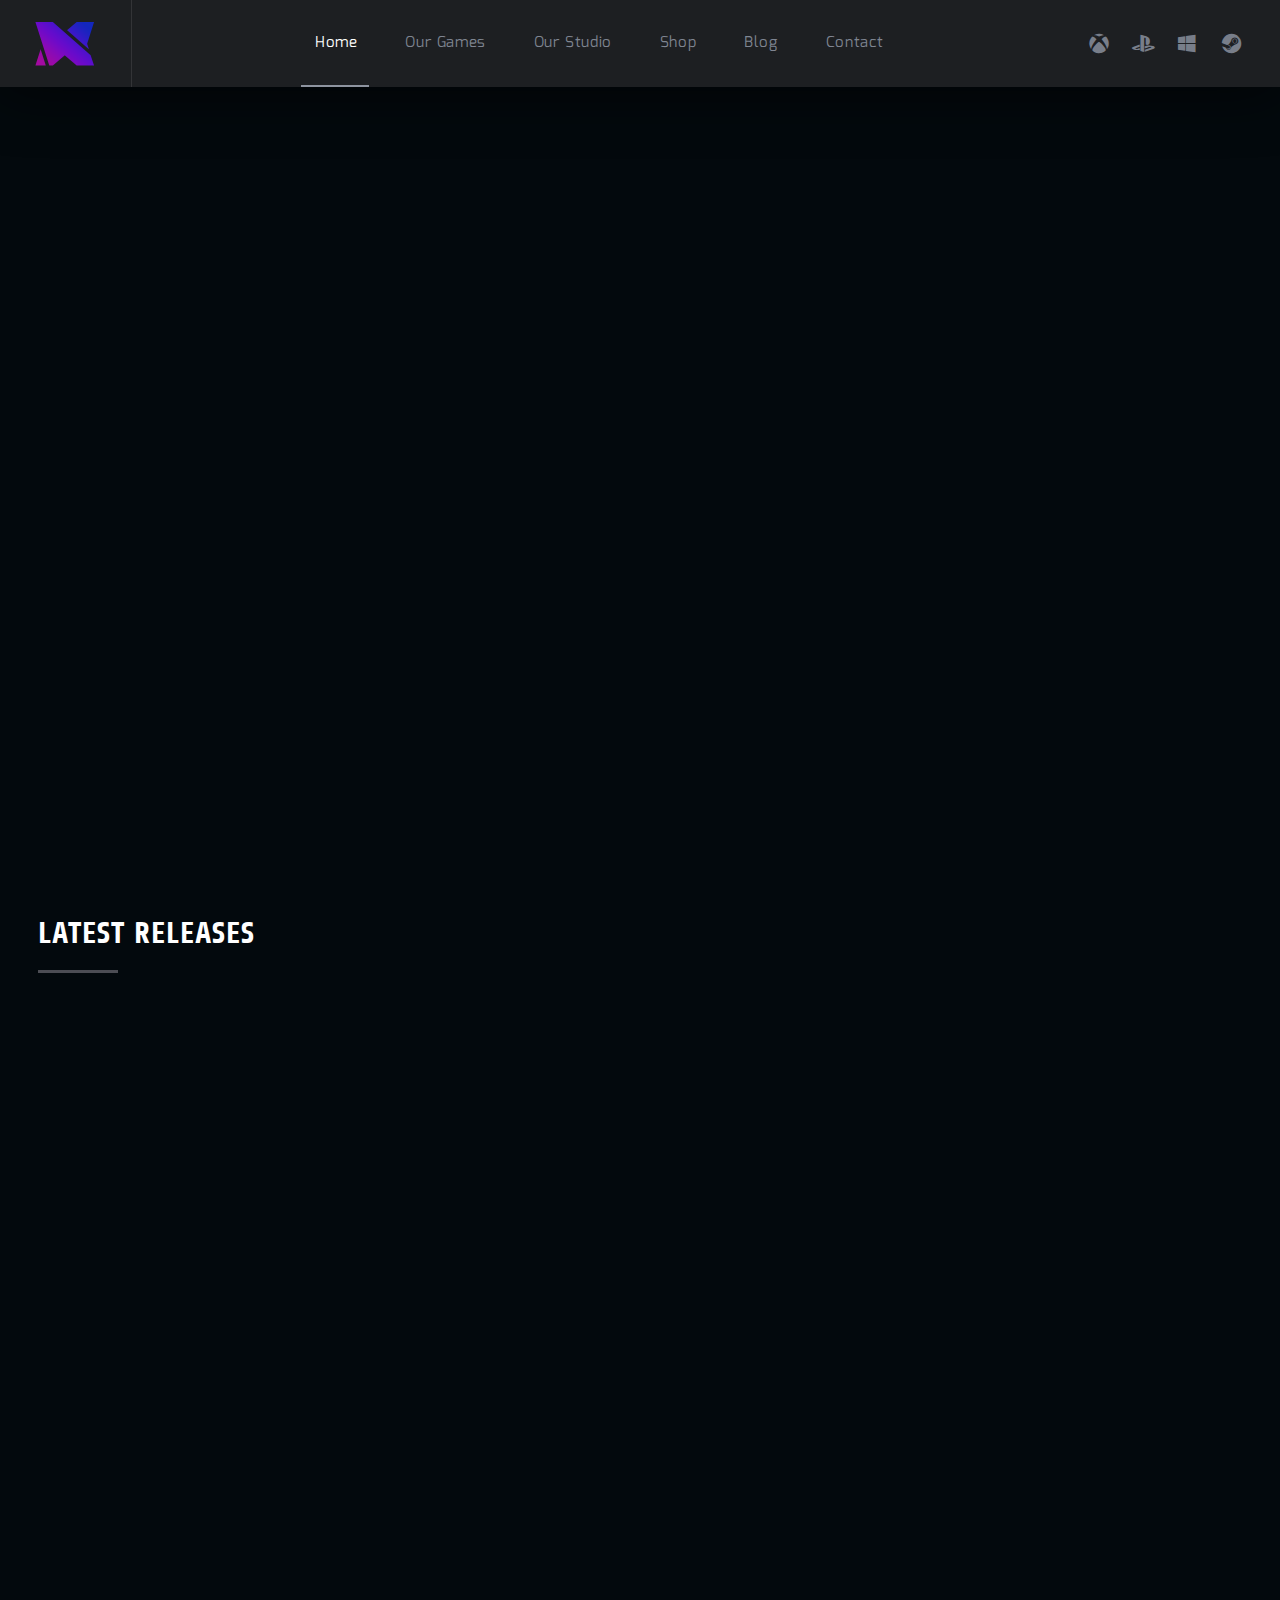
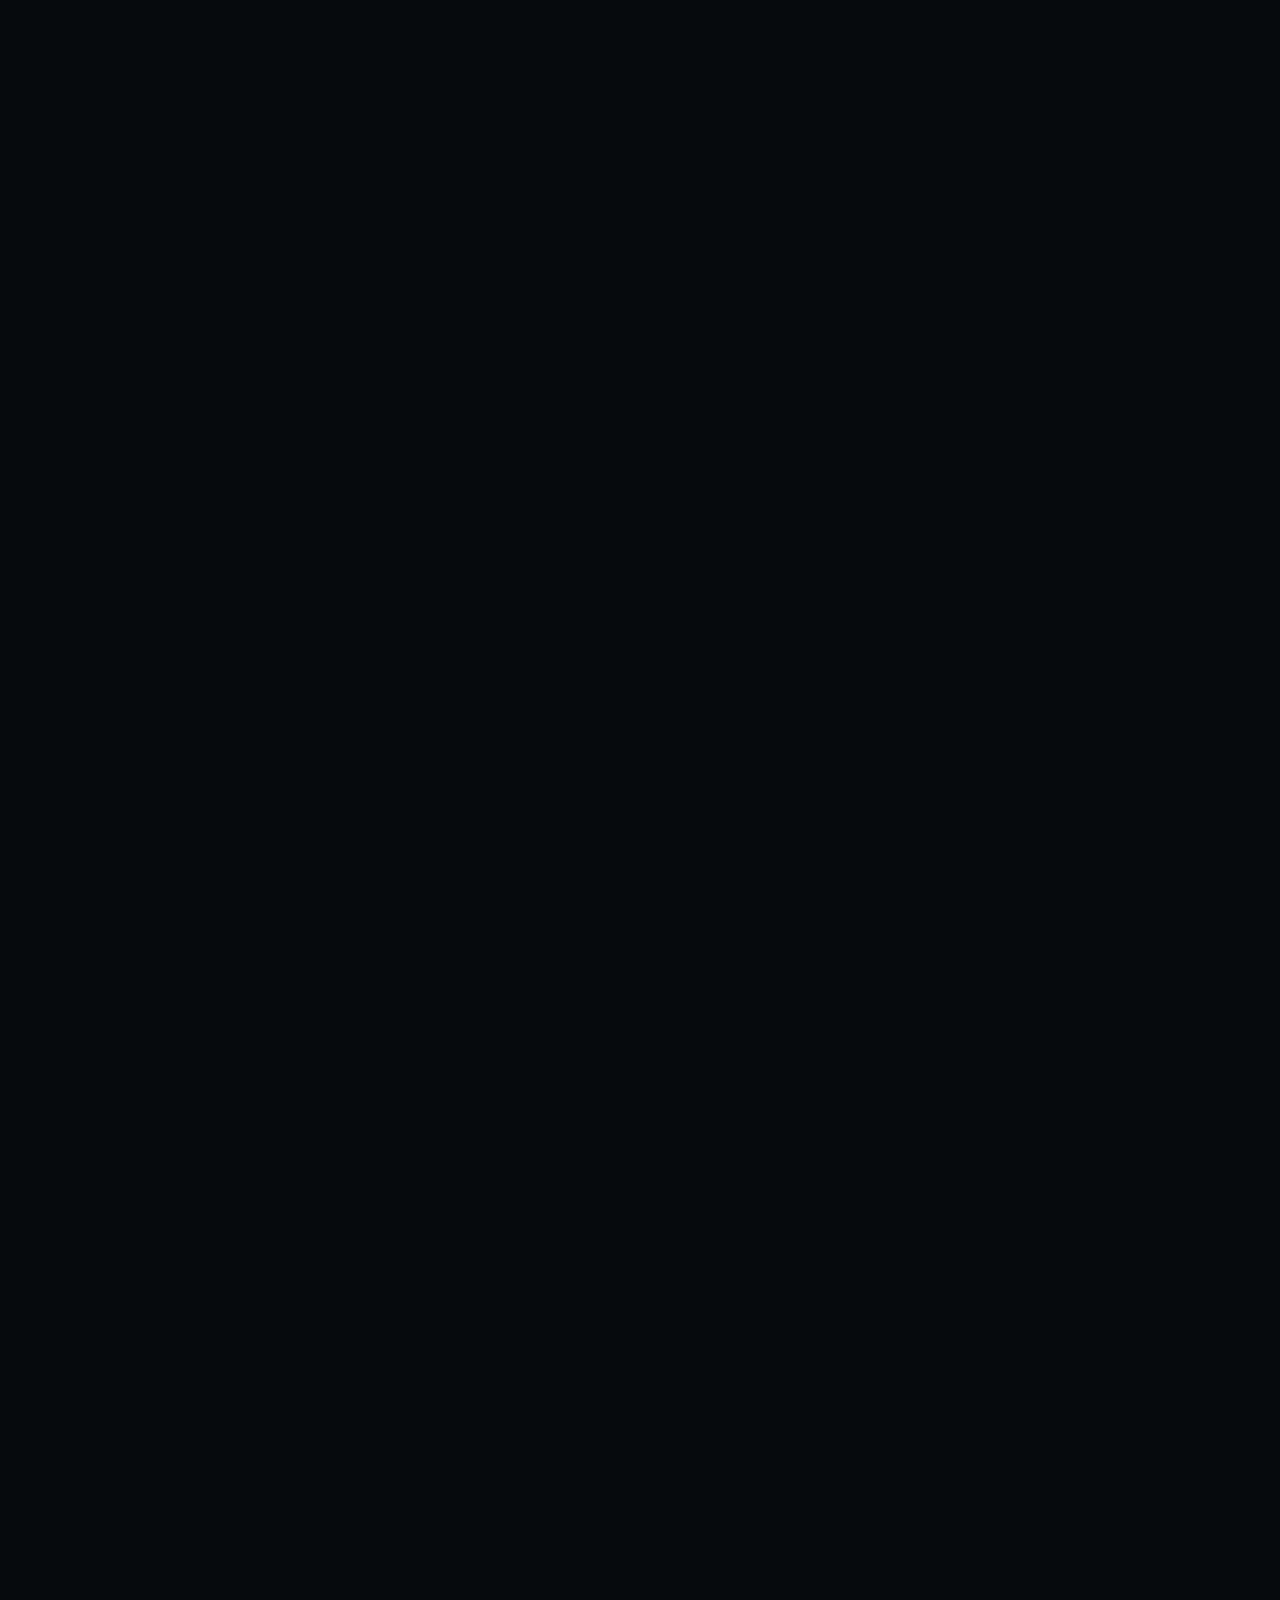
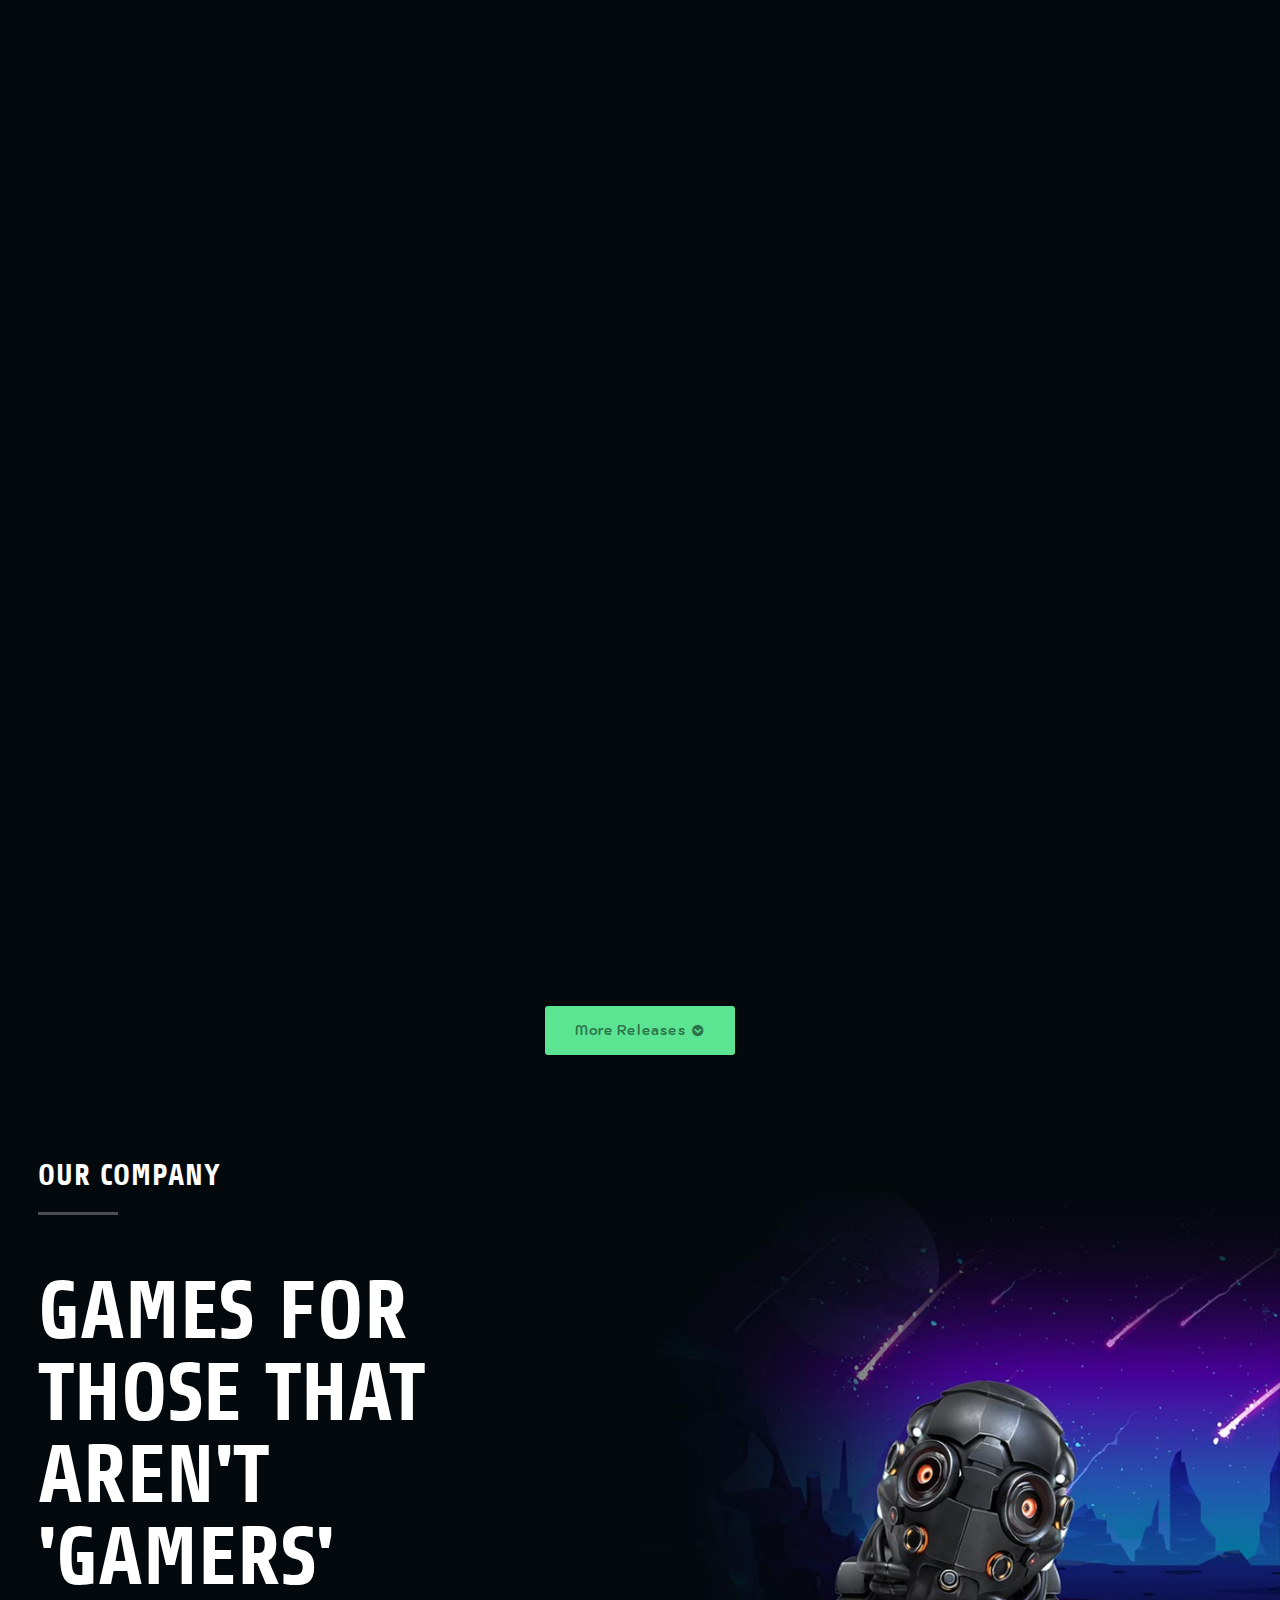
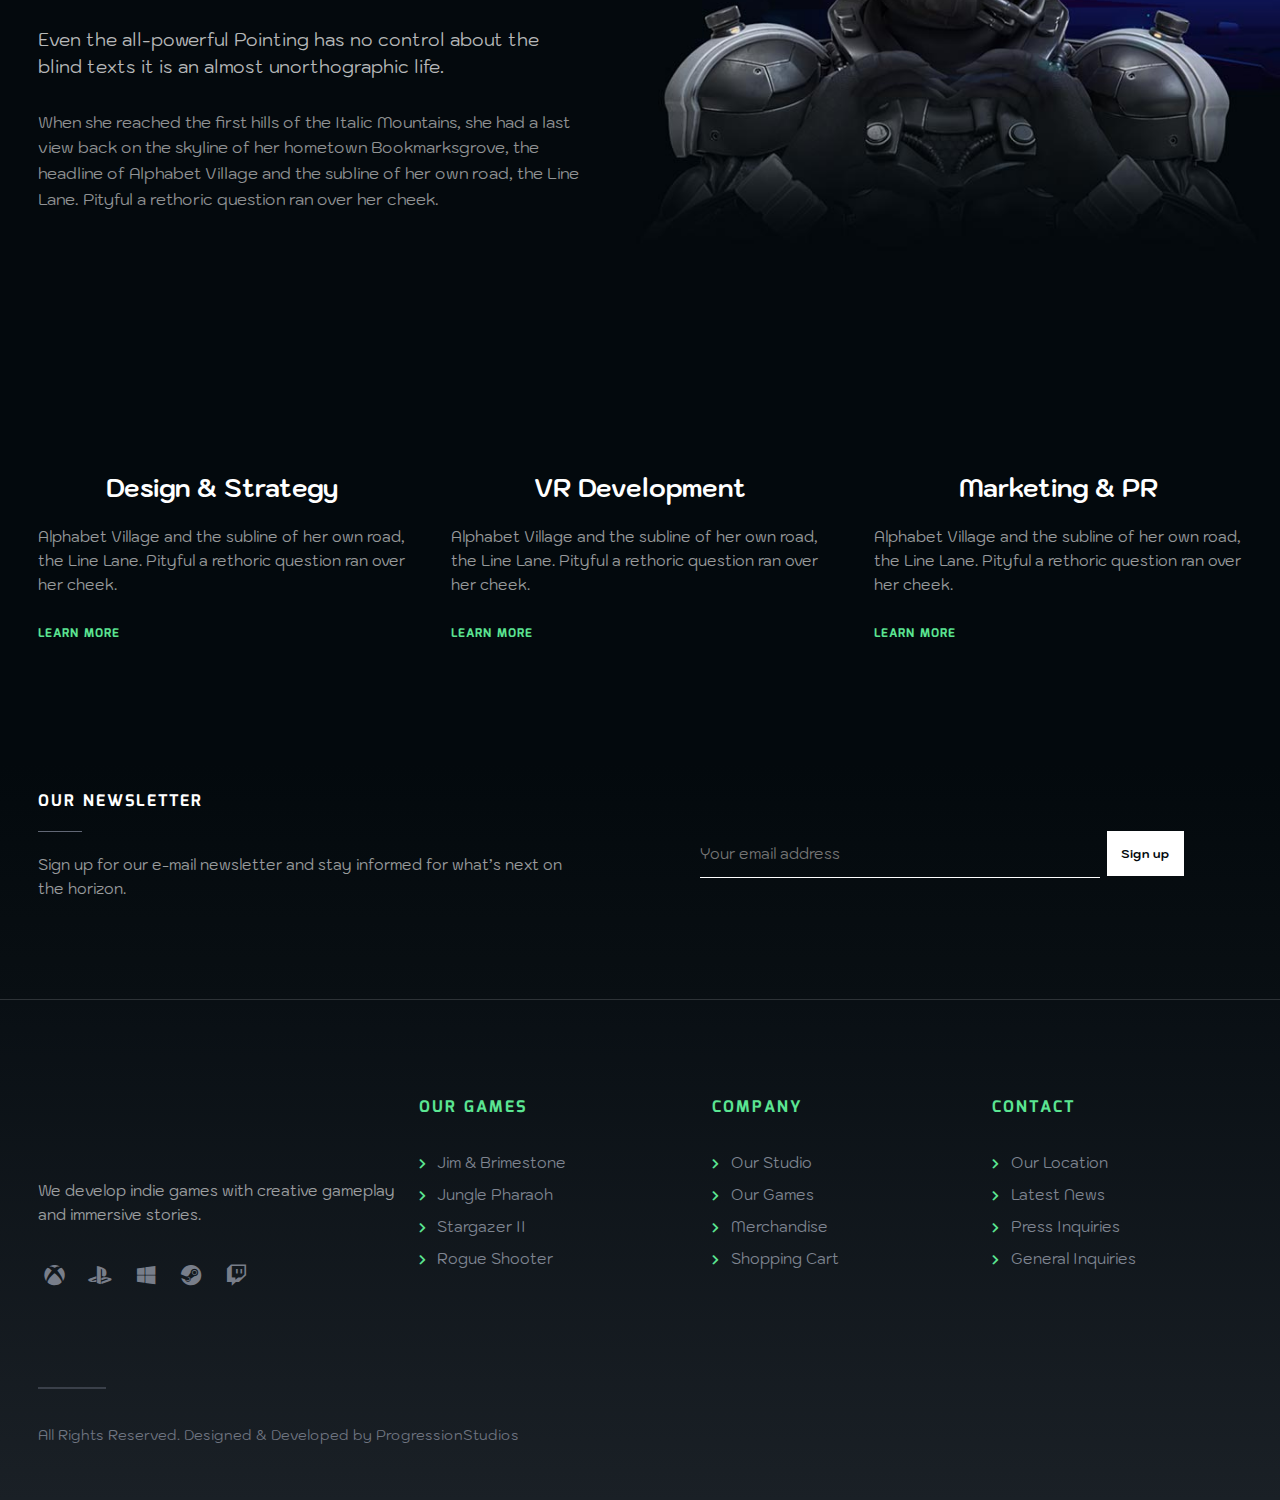
==== commit 63d78284: "Update index.html" ====
--- a/index.html
+++ b/index.html
@@ -325,14 +325,14 @@
                                                                                                             <div class="progression-studios-image-overlay-gradient"></div>
                                                                                                         </a>
                                                                                                         <ul class="portfolio-category-index">
-                                                                                                            <li><a href="https://xion.progressionstudios.com/portfolio-category/fps/">FPS</a></li>
+                                                                                                            <li><a href="https://xion.progressionstudios.com/portfolio-category/fps/">JAVASCRIPT</a></li>
                                                                                                         </ul>
                                                                                                     </div>
                                                                                                     <div class="progression-portfolio-content">
-                                                                                                        <h2 class="progression-portfolio-title"> <a href="https://xion.progressionstudios.com/title/rainbow-seven/"> Rainbow Seven</a></h2>
+                                                                                                        <h2 class="progression-portfolio-title"> <a href="https://xion.progressionstudios.com/title/rainbow-seven/">Cyberpunk Seahorse</a></h2>
                                                                                                         <div class="progression-studios-portfolio-excerpt">
                                                                                                             <p>Even the all-powerful pointing has no control about the blind texts it is an almost unorthographic life.</p>
-                                                                                                        </div> <a href="https://xion.progressionstudios.com/title/rainbow-seven/" class="progression-portfolio-button"> View Game</a>
+                                                                                                        </div> <a href="https://xion.progressionstudios.com/title/rainbow-seven/" class="progression-portfolio-button"> Play Game</a>
                                                                                                         <div class="clearfix-pro"></div>
                                                                                                     </div>
                                                                                                 </div>
@@ -992,4 +992,4 @@
     </script>
 </body>
 
-</html>+</html>
--- a/css/1667405651-cssd4409194965e0c925296277c46ba029aafde8d21851f6d2bf6c342c1a12d0.css
+++ b/css/1667405651-cssd4409194965e0c925296277c46ba029aafde8d21851f6d2bf6c342c1a12d0.css
@@ -0,0 +1,2 @@
+/* https://xion.progressionstudios.com/wp-includes/css/dist/block-library/style.min.css?ver=6.2 */
+.wp-block-archives{box-sizing:border-box}.wp-block-archives-dropdown label{display:block}.wp-block-avatar{box-sizing:border-box}.wp-block-avatar.aligncenter{text-align:center}.wp-block-audio{box-sizing:border-box}.wp-block-audio figcaption{margin-bottom:1em;margin-top:.5em}.wp-block-audio audio{min-width:300px;width:100%}.wp-block-button__link{box-sizing:border-box;cursor:pointer;display:inline-block;text-align:center;word-break:break-word}.wp-block-button__link.aligncenter{text-align:center}.wp-block-button__link.alignright{text-align:right}:where(.wp-block-button__link){border-radius:9999px;box-shadow:none;padding:calc(.667em + 2px) calc(1.333em + 2px);text-decoration:none}.wp-block-button[style*=text-decoration] .wp-block-button__link{text-decoration:inherit}.wp-block-buttons>.wp-block-button.has-custom-width{max-width:none}.wp-block-buttons>.wp-block-button.has-custom-width .wp-block-button__link{width:100%}.wp-block-buttons>.wp-block-button.has-custom-font-size .wp-block-button__link{font-size:inherit}.wp-block-buttons>.wp-block-button.wp-block-button__width-25{width:calc(25% - var(--wp--style--block-gap, .5em)*.75)}.wp-block-buttons>.wp-block-button.wp-block-button__width-50{width:calc(50% - var(--wp--style--block-gap, .5em)*.5)}.wp-block-buttons>.wp-block-button.wp-block-button__width-75{width:calc(75% - var(--wp--style--block-gap, .5em)*.25)}.wp-block-buttons>.wp-block-button.wp-block-button__width-100{flex-basis:100%;width:100%}.wp-block-buttons.is-vertical>.wp-block-button.wp-block-button__width-25{width:25%}.wp-block-buttons.is-vertical>.wp-block-button.wp-block-button__width-50{width:50%}.wp-block-buttons.is-vertical>.wp-block-button.wp-block-button__width-75{width:75%}.wp-block-button.is-style-squared,.wp-block-button__link.wp-block-button.is-style-squared{border-radius:0}.wp-block-button.no-border-radius,.wp-block-button__link.no-border-radius{border-radius:0!important}.wp-block-button .wp-block-button__link.is-style-outline,.wp-block-button.is-style-outline>.wp-block-button__link{border:2px solid;padding:.667em 1.333em}.wp-block-button .wp-block-button__link.is-style-outline:not(.has-text-color),.wp-block-button.is-style-outline>.wp-block-button__link:not(.has-text-color){color:currentColor}.wp-block-button .wp-block-button__link.is-style-outline:not(.has-background),.wp-block-button.is-style-outline>.wp-block-button__link:not(.has-background){background-color:transparent;background-image:none}.wp-block-buttons.is-vertical{flex-direction:column}.wp-block-buttons.is-vertical>.wp-block-button:last-child{margin-bottom:0}.wp-block-buttons>.wp-block-button{display:inline-block;margin:0}.wp-block-buttons.is-content-justification-left{justify-content:flex-start}.wp-block-buttons.is-content-justification-left.is-vertical{align-items:flex-start}.wp-block-buttons.is-content-justification-center{justify-content:center}.wp-block-buttons.is-content-justification-center.is-vertical{align-items:center}.wp-block-buttons.is-content-justification-right{justify-content:flex-end}.wp-block-buttons.is-content-justification-right.is-vertical{align-items:flex-end}.wp-block-buttons.is-content-justification-space-between{justify-content:space-between}.wp-block-buttons.aligncenter{text-align:center}.wp-block-buttons:not(.is-content-justification-space-between,.is-content-justification-right,.is-content-justification-left,.is-content-justification-center) .wp-block-button.aligncenter{margin-left:auto;margin-right:auto;width:100%}.wp-block-buttons[style*=text-decoration] .wp-block-button,.wp-block-buttons[style*=text-decoration] .wp-block-button__link{text-decoration:inherit}.wp-block-buttons.has-custom-font-size .wp-block-button__link{font-size:inherit}.wp-block-button.aligncenter,.wp-block-calendar{text-align:center}.wp-block-calendar td,.wp-block-calendar th{border:1px solid;padding:.25em}.wp-block-calendar th{font-weight:400}.wp-block-calendar caption{background-color:inherit}.wp-block-calendar table{border-collapse:collapse;width:100%}.wp-block-calendar table:where(:not(.has-text-color)){color:#40464d}.wp-block-calendar table:where(:not(.has-text-color)) td,.wp-block-calendar table:where(:not(.has-text-color)) th{border-color:#ddd}.wp-block-calendar table.has-background th{background-color:inherit}.wp-block-calendar table.has-text-color th{color:inherit}:where(.wp-block-calendar table:not(.has-background) th){background:#ddd}.wp-block-categories{box-sizing:border-box}.wp-block-categories.alignleft{margin-right:2em}.wp-block-categories.alignright{margin-left:2em}.wp-block-code{box-sizing:border-box}.wp-block-code code{display:block;font-family:inherit;overflow-wrap:break-word;white-space:pre-wrap}.wp-block-columns{align-items:normal!important;box-sizing:border-box;display:flex;flex-wrap:wrap!important;margin-bottom:1.75em}@media (min-width:782px){.wp-block-columns{flex-wrap:nowrap!important}}.wp-block-columns.are-vertically-aligned-top{align-items:flex-start}.wp-block-columns.are-vertically-aligned-center{align-items:center}.wp-block-columns.are-vertically-aligned-bottom{align-items:flex-end}@media (max-width:781px){.wp-block-columns:not(.is-not-stacked-on-mobile)>.wp-block-column{flex-basis:100%!important}}@media (min-width:782px){.wp-block-columns:not(.is-not-stacked-on-mobile)>.wp-block-column{flex-basis:0;flex-grow:1}.wp-block-columns:not(.is-not-stacked-on-mobile)>.wp-block-column[style*=flex-basis]{flex-grow:0}}.wp-block-columns.is-not-stacked-on-mobile{flex-wrap:nowrap!important}.wp-block-columns.is-not-stacked-on-mobile>.wp-block-column{flex-basis:0;flex-grow:1}.wp-block-columns.is-not-stacked-on-mobile>.wp-block-column[style*=flex-basis]{flex-grow:0}:where(.wp-block-columns.has-background){padding:1.25em 2.375em}.wp-block-column{flex-grow:1;min-width:0;overflow-wrap:break-word;word-break:break-word}.wp-block-column.is-vertically-aligned-top{align-self:flex-start}.wp-block-column.is-vertically-aligned-center{align-self:center}.wp-block-column.is-vertically-aligned-bottom{align-self:flex-end}.wp-block-column.is-vertically-aligned-bottom,.wp-block-column.is-vertically-aligned-center,.wp-block-column.is-vertically-aligned-top{width:100%}.wp-block-post-comments{box-sizing:border-box}.wp-block-post-comments .alignleft{float:left}.wp-block-post-comments .alignright{float:right}.wp-block-post-comments .navigation:after{clear:both;content:"";display:table}.wp-block-post-comments .commentlist{clear:both;list-style:none;margin:0;padding:0}.wp-block-post-comments .commentlist .comment{min-height:2.25em;padding-left:3.25em}.wp-block-post-comments .commentlist .comment p{font-size:1em;line-height:1.8;margin:1em 0}.wp-block-post-comments .commentlist .children{list-style:none;margin:0;padding:0}.wp-block-post-comments .comment-author{line-height:1.5}.wp-block-post-comments .comment-author .avatar{border-radius:1.5em;display:block;float:left;height:2.5em;margin-right:.75em;margin-top:.5em;width:2.5em}.wp-block-post-comments .comment-author cite{font-style:normal}.wp-block-post-comments .comment-meta{font-size:.875em;line-height:1.5}.wp-block-post-comments .comment-meta b{font-weight:400}.wp-block-post-comments .comment-meta .comment-awaiting-moderation{display:block;margin-bottom:1em;margin-top:1em}.wp-block-post-comments .comment-body .commentmetadata{font-size:.875em}.wp-block-post-comments .comment-form-author label,.wp-block-post-comments .comment-form-comment label,.wp-block-post-comments .comment-form-email label,.wp-block-post-comments .comment-form-url label{display:block;margin-bottom:.25em}.wp-block-post-comments .comment-form input:not([type=submit]):not([type=checkbox]),.wp-block-post-comments .comment-form textarea{box-sizing:border-box;display:block;width:100%}.wp-block-post-comments .comment-form-cookies-consent{display:flex;gap:.25em}.wp-block-post-comments .comment-form-cookies-consent #wp-comment-cookies-consent{margin-top:.35em}.wp-block-post-comments .comment-reply-title{margin-bottom:0}.wp-block-post-comments .comment-reply-title :where(small){font-size:var(--wp--preset--font-size--medium,smaller);margin-left:.5em}.wp-block-post-comments .reply{font-size:.875em;margin-bottom:1.4em}.wp-block-post-comments input:not([type=submit]),.wp-block-post-comments textarea{border:1px solid #949494;font-family:inherit;font-size:1em}.wp-block-post-comments input:not([type=submit]):not([type=checkbox]),.wp-block-post-comments textarea{padding:calc(.667em + 2px)}:where(.wp-block-post-comments input[type=submit]){border:none}.wp-block-comments-pagination>.wp-block-comments-pagination-next,.wp-block-comments-pagination>.wp-block-comments-pagination-numbers,.wp-block-comments-pagination>.wp-block-comments-pagination-previous{margin-bottom:.5em;margin-right:.5em}.wp-block-comments-pagination>.wp-block-comments-pagination-next:last-child,.wp-block-comments-pagination>.wp-block-comments-pagination-numbers:last-child,.wp-block-comments-pagination>.wp-block-comments-pagination-previous:last-child{margin-right:0}.wp-block-comments-pagination .wp-block-comments-pagination-previous-arrow{display:inline-block;margin-right:1ch}.wp-block-comments-pagination .wp-block-comments-pagination-previous-arrow:not(.is-arrow-chevron){transform:scaleX(1)}.wp-block-comments-pagination .wp-block-comments-pagination-next-arrow{display:inline-block;margin-left:1ch}.wp-block-comments-pagination .wp-block-comments-pagination-next-arrow:not(.is-arrow-chevron){transform:scaleX(1)}.wp-block-comments-pagination.aligncenter{justify-content:center}.wp-block-comment-template{box-sizing:border-box;list-style:none;margin-bottom:0;max-width:100%;padding:0}.wp-block-comment-template li{clear:both}.wp-block-comment-template ol{list-style:none;margin-bottom:0;max-width:100%;padding-left:2rem}.wp-block-comment-template.alignleft{float:left}.wp-block-comment-template.aligncenter{margin-left:auto;margin-right:auto;width:-moz-fit-content;width:fit-content}.wp-block-comment-template.alignright{float:right}.wp-block-cover,.wp-block-cover-image{align-items:center;background-position:50%;box-sizing:border-box;display:flex;justify-content:center;min-height:430px;padding:1em;position:relative}.wp-block-cover .has-background-dim:not([class*=-background-color]),.wp-block-cover-image .has-background-dim:not([class*=-background-color]),.wp-block-cover-image.has-background-dim:not([class*=-background-color]),.wp-block-cover.has-background-dim:not([class*=-background-color]){background-color:#000}.wp-block-cover .has-background-dim.has-background-gradient,.wp-block-cover-image .has-background-dim.has-background-gradient{background-color:transparent}.wp-block-cover-image.has-background-dim:before,.wp-block-cover.has-background-dim:before{background-color:inherit;content:""}.wp-block-cover .wp-block-cover__background,.wp-block-cover .wp-block-cover__gradient-background,.wp-block-cover-image .wp-block-cover__background,.wp-block-cover-image .wp-block-cover__gradient-background,.wp-block-cover-image.has-background-dim:not(.has-background-gradient):before,.wp-block-cover.has-background-dim:not(.has-background-gradient):before{bottom:0;left:0;opacity:.5;position:absolute;right:0;top:0;z-index:1}.wp-block-cover-image.has-background-dim.has-background-dim-10 .wp-block-cover__background,.wp-block-cover-image.has-background-dim.has-background-dim-10 .wp-block-cover__gradient-background,.wp-block-cover-image.has-background-dim.has-background-dim-10:not(.has-background-gradient):before,.wp-block-cover.has-background-dim.has-background-dim-10 .wp-block-cover__background,.wp-block-cover.has-background-dim.has-background-dim-10 .wp-block-cover__gradient-background,.wp-block-cover.has-background-dim.has-background-dim-10:not(.has-background-gradient):before{opacity:.1}.wp-block-cover-image.has-background-dim.has-background-dim-20 .wp-block-cover__background,.wp-block-cover-image.has-background-dim.has-background-dim-20 .wp-block-cover__gradient-background,.wp-block-cover-image.has-background-dim.has-background-dim-20:not(.has-background-gradient):before,.wp-block-cover.has-background-dim.has-background-dim-20 .wp-block-cover__background,.wp-block-cover.has-background-dim.has-background-dim-20 .wp-block-cover__gradient-background,.wp-block-cover.has-background-dim.has-background-dim-20:not(.has-background-gradient):before{opacity:.2}.wp-block-cover-image.has-background-dim.has-background-dim-30 .wp-block-cover__background,.wp-block-cover-image.has-background-dim.has-background-dim-30 .wp-block-cover__gradient-background,.wp-block-cover-image.has-background-dim.has-background-dim-30:not(.has-background-gradient):before,.wp-block-cover.has-background-dim.has-background-dim-30 .wp-block-cover__background,.wp-block-cover.has-background-dim.has-background-dim-30 .wp-block-cover__gradient-background,.wp-block-cover.has-background-dim.has-background-dim-30:not(.has-background-gradient):before{opacity:.3}.wp-block-cover-image.has-background-dim.has-background-dim-40 .wp-block-cover__background,.wp-block-cover-image.has-background-dim.has-background-dim-40 .wp-block-cover__gradient-background,.wp-block-cover-image.has-background-dim.has-background-dim-40:not(.has-background-gradient):before,.wp-block-cover.has-background-dim.has-background-dim-40 .wp-block-cover__background,.wp-block-cover.has-background-dim.has-background-dim-40 .wp-block-cover__gradient-background,.wp-block-cover.has-background-dim.has-background-dim-40:not(.has-background-gradient):before{opacity:.4}.wp-block-cover-image.has-background-dim.has-background-dim-50 .wp-block-cover__background,.wp-block-cover-image.has-background-dim.has-background-dim-50 .wp-block-cover__gradient-background,.wp-block-cover-image.has-background-dim.has-background-dim-50:not(.has-background-gradient):before,.wp-block-cover.has-background-dim.has-background-dim-50 .wp-block-cover__background,.wp-block-cover.has-background-dim.has-background-dim-50 .wp-block-cover__gradient-background,.wp-block-cover.has-background-dim.has-background-dim-50:not(.has-background-gradient):before{opacity:.5}.wp-block-cover-image.has-background-dim.has-background-dim-60 .wp-block-cover__background,.wp-block-cover-image.has-background-dim.has-background-dim-60 .wp-block-cover__gradient-background,.wp-block-cover-image.has-background-dim.has-background-dim-60:not(.has-background-gradient):before,.wp-block-cover.has-background-dim.has-background-dim-60 .wp-block-cover__background,.wp-block-cover.has-background-dim.has-background-dim-60 .wp-block-cover__gradient-background,.wp-block-cover.has-background-dim.has-background-dim-60:not(.has-background-gradient):before{opacity:.6}.wp-block-cover-image.has-background-dim.has-background-dim-70 .wp-block-cover__background,.wp-block-cover-image.has-background-dim.has-background-dim-70 .wp-block-cover__gradient-background,.wp-block-cover-image.has-background-dim.has-background-dim-70:not(.has-background-gradient):before,.wp-block-cover.has-background-dim.has-background-dim-70 .wp-block-cover__background,.wp-block-cover.has-background-dim.has-background-dim-70 .wp-block-cover__gradient-background,.wp-block-cover.has-background-dim.has-background-dim-70:not(.has-background-gradient):before{opacity:.7}.wp-block-cover-image.has-background-dim.has-background-dim-80 .wp-block-cover__background,.wp-block-cover-image.has-background-dim.has-background-dim-80 .wp-block-cover__gradient-background,.wp-block-cover-image.has-background-dim.has-background-dim-80:not(.has-background-gradient):before,.wp-block-cover.has-background-dim.has-background-dim-80 .wp-block-cover__background,.wp-block-cover.has-background-dim.has-background-dim-80 .wp-block-cover__gradient-background,.wp-block-cover.has-background-dim.has-background-dim-80:not(.has-background-gradient):before{opacity:.8}.wp-block-cover-image.has-background-dim.has-background-dim-90 .wp-block-cover__background,.wp-block-cover-image.has-background-dim.has-background-dim-90 .wp-block-cover__gradient-background,.wp-block-cover-image.has-background-dim.has-background-dim-90:not(.has-background-gradient):before,.wp-block-cover.has-background-dim.has-background-dim-90 .wp-block-cover__background,.wp-block-cover.has-background-dim.has-background-dim-90 .wp-block-cover__gradient-background,.wp-block-cover.has-background-dim.has-background-dim-90:not(.has-background-gradient):before{opacity:.9}.wp-block-cover-image.has-background-dim.has-background-dim-100 .wp-block-cover__background,.wp-block-cover-image.has-background-dim.has-background-dim-100 .wp-block-cover__gradient-background,.wp-block-cover-image.has-background-dim.has-background-dim-100:not(.has-background-gradient):before,.wp-block-cover.has-background-dim.has-background-dim-100 .wp-block-cover__background,.wp-block-cover.has-background-dim.has-background-dim-100 .wp-block-cover__gradient-background,.wp-block-cover.has-background-dim.has-background-dim-100:not(.has-background-gradient):before{opacity:1}.wp-block-cover .wp-block-cover__background.has-background-dim.has-background-dim-0,.wp-block-cover .wp-block-cover__gradient-background.has-background-dim.has-background-dim-0,.wp-block-cover-image .wp-block-cover__background.has-background-dim.has-background-dim-0,.wp-block-cover-image .wp-block-cover__gradient-background.has-background-dim.has-background-dim-0{opacity:0}.wp-block-cover .wp-block-cover__background.has-background-dim.has-background-dim-10,.wp-block-cover .wp-block-cover__gradient-background.has-background-dim.has-background-dim-10,.wp-block-cover-image .wp-block-cover__background.has-background-dim.has-background-dim-10,.wp-block-cover-image .wp-block-cover__gradient-background.has-background-dim.has-background-dim-10{opacity:.1}.wp-block-cover .wp-block-cover__background.has-background-dim.has-background-dim-20,.wp-block-cover .wp-block-cover__gradient-background.has-background-dim.has-background-dim-20,.wp-block-cover-image .wp-block-cover__background.has-background-dim.has-background-dim-20,.wp-block-cover-image .wp-block-cover__gradient-background.has-background-dim.has-background-dim-20{opacity:.2}.wp-block-cover .wp-block-cover__background.has-background-dim.has-background-dim-30,.wp-block-cover .wp-block-cover__gradient-background.has-background-dim.has-background-dim-30,.wp-block-cover-image .wp-block-cover__background.has-background-dim.has-background-dim-30,.wp-block-cover-image .wp-block-cover__gradient-background.has-background-dim.has-background-dim-30{opacity:.3}.wp-block-cover .wp-block-cover__background.has-background-dim.has-background-dim-40,.wp-block-cover .wp-block-cover__gradient-background.has-background-dim.has-background-dim-40,.wp-block-cover-image .wp-block-cover__background.has-background-dim.has-background-dim-40,.wp-block-cover-image .wp-block-cover__gradient-background.has-background-dim.has-background-dim-40{opacity:.4}.wp-block-cover .wp-block-cover__background.has-background-dim.has-background-dim-50,.wp-block-cover .wp-block-cover__gradient-background.has-background-dim.has-background-dim-50,.wp-block-cover-image .wp-block-cover__background.has-background-dim.has-background-dim-50,.wp-block-cover-image .wp-block-cover__gradient-background.has-background-dim.has-background-dim-50{opacity:.5}.wp-block-cover .wp-block-cover__background.has-background-dim.has-background-dim-60,.wp-block-cover .wp-block-cover__gradient-background.has-background-dim.has-background-dim-60,.wp-block-cover-image .wp-block-cover__background.has-background-dim.has-background-dim-60,.wp-block-cover-image .wp-block-cover__gradient-background.has-background-dim.has-background-dim-60{opacity:.6}.wp-block-cover .wp-block-cover__background.has-background-dim.has-background-dim-70,.wp-block-cover .wp-block-cover__gradient-background.has-background-dim.has-background-dim-70,.wp-block-cover-image .wp-block-cover__background.has-background-dim.has-background-dim-70,.wp-block-cover-image .wp-block-cover__gradient-background.has-background-dim.has-background-dim-70{opacity:.7}.wp-block-cover .wp-block-cover__background.has-background-dim.has-background-dim-80,.wp-block-cover .wp-block-cover__gradient-background.has-background-dim.has-background-dim-80,.wp-block-cover-image .wp-block-cover__background.has-background-dim.has-background-dim-80,.wp-block-cover-image .wp-block-cover__gradient-background.has-background-dim.has-background-dim-80{opacity:.8}.wp-block-cover .wp-block-cover__background.has-background-dim.has-background-dim-90,.wp-block-cover .wp-block-cover__gradient-background.has-background-dim.has-background-dim-90,.wp-block-cover-image .wp-block-cover__background.has-background-dim.has-background-dim-90,.wp-block-cover-image .wp-block-cover__gradient-background.has-background-dim.has-background-dim-90{opacity:.9}.wp-block-cover .wp-block-cover__background.has-background-dim.has-background-dim-100,.wp-block-cover .wp-block-cover__gradient-background.has-background-dim.has-background-dim-100,.wp-block-cover-image .wp-block-cover__background.has-background-dim.has-background-dim-100,.wp-block-cover-image .wp-block-cover__gradient-background.has-background-dim.has-background-dim-100{opacity:1}.wp-block-cover-image.alignleft,.wp-block-cover-image.alignright,.wp-block-cover.alignleft,.wp-block-cover.alignright{max-width:420px;width:100%}.wp-block-cover-image:after,.wp-block-cover:after{content:"";display:block;font-size:0;min-height:inherit}@supports (position:sticky){.wp-block-cover-image:after,.wp-block-cover:after{content:none}}.wp-block-cover-image.aligncenter,.wp-block-cover-image.alignleft,.wp-block-cover-image.alignright,.wp-block-cover.aligncenter,.wp-block-cover.alignleft,.wp-block-cover.alignright{display:flex}.wp-block-cover .wp-block-cover__inner-container,.wp-block-cover-image .wp-block-cover__inner-container{color:#fff;width:100%;z-index:1}.wp-block-cover-image.is-light .wp-block-cover__inner-container,.wp-block-cover.is-light .wp-block-cover__inner-container{color:#000}.wp-block-cover h1:not(.has-text-color),.wp-block-cover h2:not(.has-text-color),.wp-block-cover h3:not(.has-text-color),.wp-block-cover h4:not(.has-text-color),.wp-block-cover h5:not(.has-text-color),.wp-block-cover h6:not(.has-text-color),.wp-block-cover p:not(.has-text-color),.wp-block-cover-image h1:not(.has-text-color),.wp-block-cover-image h2:not(.has-text-color),.wp-block-cover-image h3:not(.has-text-color),.wp-block-cover-image h4:not(.has-text-color),.wp-block-cover-image h5:not(.has-text-color),.wp-block-cover-image h6:not(.has-text-color),.wp-block-cover-image p:not(.has-text-color){color:inherit}.wp-block-cover-image.is-position-top-left,.wp-block-cover.is-position-top-left{align-items:flex-start;justify-content:flex-start}.wp-block-cover-image.is-position-top-center,.wp-block-cover.is-position-top-center{align-items:flex-start;justify-content:center}.wp-block-cover-image.is-position-top-right,.wp-block-cover.is-position-top-right{align-items:flex-start;justify-content:flex-end}.wp-block-cover-image.is-position-center-left,.wp-block-cover.is-position-center-left{align-items:center;justify-content:flex-start}.wp-block-cover-image.is-position-center-center,.wp-block-cover.is-position-center-center{align-items:center;justify-content:center}.wp-block-cover-image.is-position-center-right,.wp-block-cover.is-position-center-right{align-items:center;justify-content:flex-end}.wp-block-cover-image.is-position-bottom-left,.wp-block-cover.is-position-bottom-left{align-items:flex-end;justify-content:flex-start}.wp-block-cover-image.is-position-bottom-center,.wp-block-cover.is-position-bottom-center{align-items:flex-end;justify-content:center}.wp-block-cover-image.is-position-bottom-right,.wp-block-cover.is-position-bottom-right{align-items:flex-end;justify-content:flex-end}.wp-block-cover-image.has-custom-content-position.has-custom-content-position .wp-block-cover__inner-container,.wp-block-cover.has-custom-content-position.has-custom-content-position .wp-block-cover__inner-container{margin:0;width:auto}.wp-block-cover .wp-block-cover__image-background,.wp-block-cover video.wp-block-cover__video-background,.wp-block-cover-image .wp-block-cover__image-background,.wp-block-cover-image video.wp-block-cover__video-background{border:none;bottom:0;box-shadow:none;height:100%;left:0;margin:0;max-height:none;max-width:none;-o-object-fit:cover;object-fit:cover;outline:none;padding:0;position:absolute;right:0;top:0;width:100%}.wp-block-cover-image.has-parallax,.wp-block-cover.has-parallax,.wp-block-cover__image-background.has-parallax,video.wp-block-cover__video-background.has-parallax{background-attachment:fixed;background-repeat:no-repeat;background-size:cover}@supports (-webkit-overflow-scrolling:touch){.wp-block-cover-image.has-parallax,.wp-block-cover.has-parallax,.wp-block-cover__image-background.has-parallax,video.wp-block-cover__video-background.has-parallax{background-attachment:scroll}}@media (prefers-reduced-motion:reduce){.wp-block-cover-image.has-parallax,.wp-block-cover.has-parallax,.wp-block-cover__image-background.has-parallax,video.wp-block-cover__video-background.has-parallax{background-attachment:scroll}}.wp-block-cover-image.is-repeated,.wp-block-cover.is-repeated,.wp-block-cover__image-background.is-repeated,video.wp-block-cover__video-background.is-repeated{background-repeat:repeat;background-size:auto}.wp-block-cover__image-background,.wp-block-cover__video-background{z-index:0}.wp-block-cover-image-text,.wp-block-cover-image-text a,.wp-block-cover-image-text a:active,.wp-block-cover-image-text a:focus,.wp-block-cover-image-text a:hover,.wp-block-cover-text,.wp-block-cover-text a,.wp-block-cover-text a:active,.wp-block-cover-text a:focus,.wp-block-cover-text a:hover,section.wp-block-cover-image h2,section.wp-block-cover-image h2 a,section.wp-block-cover-image h2 a:active,section.wp-block-cover-image h2 a:focus,section.wp-block-cover-image h2 a:hover{color:#fff}.wp-block-cover-image .wp-block-cover.has-left-content{justify-content:flex-start}.wp-block-cover-image .wp-block-cover.has-right-content{justify-content:flex-end}.wp-block-cover-image.has-left-content .wp-block-cover-image-text,.wp-block-cover.has-left-content .wp-block-cover-text,section.wp-block-cover-image.has-left-content>h2{margin-left:0;text-align:left}.wp-block-cover-image.has-right-content .wp-block-cover-image-text,.wp-block-cover.has-right-content .wp-block-cover-text,section.wp-block-cover-image.has-right-content>h2{margin-right:0;text-align:right}.wp-block-cover .wp-block-cover-text,.wp-block-cover-image .wp-block-cover-image-text,section.wp-block-cover-image>h2{font-size:2em;line-height:1.25;margin-bottom:0;max-width:840px;padding:.44em;text-align:center;z-index:1}.wp-block-embed.alignleft,.wp-block-embed.alignright,.wp-block[data-align=left]>[data-type="core/embed"],.wp-block[data-align=right]>[data-type="core/embed"]{max-width:360px;width:100%}.wp-block-embed.alignleft .wp-block-embed__wrapper,.wp-block-embed.alignright .wp-block-embed__wrapper,.wp-block[data-align=left]>[data-type="core/embed"] .wp-block-embed__wrapper,.wp-block[data-align=right]>[data-type="core/embed"] .wp-block-embed__wrapper{min-width:280px}.wp-block-cover .wp-block-embed{min-height:240px;min-width:320px}.wp-block-embed{overflow-wrap:break-word}.wp-block-embed figcaption{margin-bottom:1em;margin-top:.5em}.wp-block-embed iframe{max-width:100%}.wp-block-embed__wrapper{position:relative}.wp-embed-responsive .wp-has-aspect-ratio .wp-block-embed__wrapper:before{content:"";display:block;padding-top:50%}.wp-embed-responsive .wp-has-aspect-ratio iframe{bottom:0;height:100%;left:0;position:absolute;right:0;top:0;width:100%}.wp-embed-responsive .wp-embed-aspect-21-9 .wp-block-embed__wrapper:before{padding-top:42.85%}.wp-embed-responsive .wp-embed-aspect-18-9 .wp-block-embed__wrapper:before{padding-top:50%}.wp-embed-responsive .wp-embed-aspect-16-9 .wp-block-embed__wrapper:before{padding-top:56.25%}.wp-embed-responsive .wp-embed-aspect-4-3 .wp-block-embed__wrapper:before{padding-top:75%}.wp-embed-responsive .wp-embed-aspect-1-1 .wp-block-embed__wrapper:before{padding-top:100%}.wp-embed-responsive .wp-embed-aspect-9-16 .wp-block-embed__wrapper:before{padding-top:177.77%}.wp-embed-responsive .wp-embed-aspect-1-2 .wp-block-embed__wrapper:before{padding-top:200%}.wp-block-file{margin-bottom:1.5em}.wp-block-file:not(.wp-element-button){font-size:.8em}.wp-block-file.aligncenter{text-align:center}.wp-block-file.alignright{text-align:right}.wp-block-file *+.wp-block-file__button{margin-left:.75em}.wp-block-file__embed{margin-bottom:1em}:where(.wp-block-file__button){border-radius:2em;padding:.5em 1em}:where(.wp-block-file__button):is(a):active,:where(.wp-block-file__button):is(a):focus,:where(.wp-block-file__button):is(a):hover,:where(.wp-block-file__button):is(a):visited{box-shadow:none;color:#fff;opacity:.85;text-decoration:none}.blocks-gallery-grid:not(.has-nested-images),.wp-block-gallery:not(.has-nested-images){display:flex;flex-wrap:wrap;list-style-type:none;margin:0;padding:0}.blocks-gallery-grid:not(.has-nested-images) .blocks-gallery-image,.blocks-gallery-grid:not(.has-nested-images) .blocks-gallery-item,.wp-block-gallery:not(.has-nested-images) .blocks-gallery-image,.wp-block-gallery:not(.has-nested-images) .blocks-gallery-item{display:flex;flex-direction:column;flex-grow:1;justify-content:center;margin:0 1em 1em 0;position:relative;width:calc(50% - 1em)}.blocks-gallery-grid:not(.has-nested-images) .blocks-gallery-image:nth-of-type(2n),.blocks-gallery-grid:not(.has-nested-images) .blocks-gallery-item:nth-of-type(2n),.wp-block-gallery:not(.has-nested-images) .blocks-gallery-image:nth-of-type(2n),.wp-block-gallery:not(.has-nested-images) .blocks-gallery-item:nth-of-type(2n){margin-right:0}.blocks-gallery-grid:not(.has-nested-images) .blocks-gallery-image figure,.blocks-gallery-grid:not(.has-nested-images) .blocks-gallery-item figure,.wp-block-gallery:not(.has-nested-images) .blocks-gallery-image figure,.wp-block-gallery:not(.has-nested-images) .blocks-gallery-item figure{align-items:flex-end;display:flex;height:100%;justify-content:flex-start;margin:0}.blocks-gallery-grid:not(.has-nested-images) .blocks-gallery-image img,.blocks-gallery-grid:not(.has-nested-images) .blocks-gallery-item img,.wp-block-gallery:not(.has-nested-images) .blocks-gallery-image img,.wp-block-gallery:not(.has-nested-images) .blocks-gallery-item img{display:block;height:auto;max-width:100%;width:auto}.blocks-gallery-grid:not(.has-nested-images) .blocks-gallery-image figcaption,.blocks-gallery-grid:not(.has-nested-images) .blocks-gallery-item figcaption,.wp-block-gallery:not(.has-nested-images) .blocks-gallery-image figcaption,.wp-block-gallery:not(.has-nested-images) .blocks-gallery-item figcaption{background:linear-gradient(0deg,rgba(0,0,0,.7),rgba(0,0,0,.3) 70%,transparent);bottom:0;box-sizing:border-box;color:#fff;font-size:.8em;margin:0;max-height:100%;overflow:auto;padding:3em .77em .7em;position:absolute;text-align:center;width:100%;z-index:2}.blocks-gallery-grid:not(.has-nested-images) .blocks-gallery-image figcaption img,.blocks-gallery-grid:not(.has-nested-images) .blocks-gallery-item figcaption img,.wp-block-gallery:not(.has-nested-images) .blocks-gallery-image figcaption img,.wp-block-gallery:not(.has-nested-images) .blocks-gallery-item figcaption img{display:inline}.blocks-gallery-grid:not(.has-nested-images) figcaption,.wp-block-gallery:not(.has-nested-images) figcaption{flex-grow:1}.blocks-gallery-grid:not(.has-nested-images).is-cropped .blocks-gallery-image a,.blocks-gallery-grid:not(.has-nested-images).is-cropped .blocks-gallery-image img,.blocks-gallery-grid:not(.has-nested-images).is-cropped .blocks-gallery-item a,.blocks-gallery-grid:not(.has-nested-images).is-cropped .blocks-gallery-item img,.wp-block-gallery:not(.has-nested-images).is-cropped .blocks-gallery-image a,.wp-block-gallery:not(.has-nested-images).is-cropped .blocks-gallery-image img,.wp-block-gallery:not(.has-nested-images).is-cropped .blocks-gallery-item a,.wp-block-gallery:not(.has-nested-images).is-cropped .blocks-gallery-item img{flex:1;height:100%;-o-object-fit:cover;object-fit:cover;width:100%}.blocks-gallery-grid:not(.has-nested-images).columns-1 .blocks-gallery-image,.blocks-gallery-grid:not(.has-nested-images).columns-1 .blocks-gallery-item,.wp-block-gallery:not(.has-nested-images).columns-1 .blocks-gallery-image,.wp-block-gallery:not(.has-nested-images).columns-1 .blocks-gallery-item{margin-right:0;width:100%}@media (min-width:600px){.blocks-gallery-grid:not(.has-nested-images).columns-3 .blocks-gallery-image,.blocks-gallery-grid:not(.has-nested-images).columns-3 .blocks-gallery-item,.wp-block-gallery:not(.has-nested-images).columns-3 .blocks-gallery-image,.wp-block-gallery:not(.has-nested-images).columns-3 .blocks-gallery-item{margin-right:1em;width:calc(33.33333% - .66667em)}.blocks-gallery-grid:not(.has-nested-images).columns-4 .blocks-gallery-image,.blocks-gallery-grid:not(.has-nested-images).columns-4 .blocks-gallery-item,.wp-block-gallery:not(.has-nested-images).columns-4 .blocks-gallery-image,.wp-block-gallery:not(.has-nested-images).columns-4 .blocks-gallery-item{margin-right:1em;width:calc(25% - .75em)}.blocks-gallery-grid:not(.has-nested-images).columns-5 .blocks-gallery-image,.blocks-gallery-grid:not(.has-nested-images).columns-5 .blocks-gallery-item,.wp-block-gallery:not(.has-nested-images).columns-5 .blocks-gallery-image,.wp-block-gallery:not(.has-nested-images).columns-5 .blocks-gallery-item{margin-right:1em;width:calc(20% - .8em)}.blocks-gallery-grid:not(.has-nested-images).columns-6 .blocks-gallery-image,.blocks-gallery-grid:not(.has-nested-images).columns-6 .blocks-gallery-item,.wp-block-gallery:not(.has-nested-images).columns-6 .blocks-gallery-image,.wp-block-gallery:not(.has-nested-images).columns-6 .blocks-gallery-item{margin-right:1em;width:calc(16.66667% - .83333em)}.blocks-gallery-grid:not(.has-nested-images).columns-7 .blocks-gallery-image,.blocks-gallery-grid:not(.has-nested-images).columns-7 .blocks-gallery-item,.wp-block-gallery:not(.has-nested-images).columns-7 .blocks-gallery-image,.wp-block-gallery:not(.has-nested-images).columns-7 .blocks-gallery-item{margin-right:1em;width:calc(14.28571% - .85714em)}.blocks-gallery-grid:not(.has-nested-images).columns-8 .blocks-gallery-image,.blocks-gallery-grid:not(.has-nested-images).columns-8 .blocks-gallery-item,.wp-block-gallery:not(.has-nested-images).columns-8 .blocks-gallery-image,.wp-block-gallery:not(.has-nested-images).columns-8 .blocks-gallery-item{margin-right:1em;width:calc(12.5% - .875em)}.blocks-gallery-grid:not(.has-nested-images).columns-1 .blocks-gallery-image:nth-of-type(1n),.blocks-gallery-grid:not(.has-nested-images).columns-1 .blocks-gallery-item:nth-of-type(1n),.blocks-gallery-grid:not(.has-nested-images).columns-2 .blocks-gallery-image:nth-of-type(2n),.blocks-gallery-grid:not(.has-nested-images).columns-2 .blocks-gallery-item:nth-of-type(2n),.blocks-gallery-grid:not(.has-nested-images).columns-3 .blocks-gallery-image:nth-of-type(3n),.blocks-gallery-grid:not(.has-nested-images).columns-3 .blocks-gallery-item:nth-of-type(3n),.blocks-gallery-grid:not(.has-nested-images).columns-4 .blocks-gallery-image:nth-of-type(4n),.blocks-gallery-grid:not(.has-nested-images).columns-4 .blocks-gallery-item:nth-of-type(4n),.blocks-gallery-grid:not(.has-nested-images).columns-5 .blocks-gallery-image:nth-of-type(5n),.blocks-gallery-grid:not(.has-nested-images).columns-5 .blocks-gallery-item:nth-of-type(5n),.blocks-gallery-grid:not(.has-nested-images).columns-6 .blocks-gallery-image:nth-of-type(6n),.blocks-gallery-grid:not(.has-nested-images).columns-6 .blocks-gallery-item:nth-of-type(6n),.blocks-gallery-grid:not(.has-nested-images).columns-7 .blocks-gallery-image:nth-of-type(7n),.blocks-gallery-grid:not(.has-nested-images).columns-7 .blocks-gallery-item:nth-of-type(7n),.blocks-gallery-grid:not(.has-nested-images).columns-8 .blocks-gallery-image:nth-of-type(8n),.blocks-gallery-grid:not(.has-nested-images).columns-8 .blocks-gallery-item:nth-of-type(8n),.wp-block-gallery:not(.has-nested-images).columns-1 .blocks-gallery-image:nth-of-type(1n),.wp-block-gallery:not(.has-nested-images).columns-1 .blocks-gallery-item:nth-of-type(1n),.wp-block-gallery:not(.has-nested-images).columns-2 .blocks-gallery-image:nth-of-type(2n),.wp-block-gallery:not(.has-nested-images).columns-2 .blocks-gallery-item:nth-of-type(2n),.wp-block-gallery:not(.has-nested-images).columns-3 .blocks-gallery-image:nth-of-type(3n),.wp-block-gallery:not(.has-nested-images).columns-3 .blocks-gallery-item:nth-of-type(3n),.wp-block-gallery:not(.has-nested-images).columns-4 .blocks-gallery-image:nth-of-type(4n),.wp-block-gallery:not(.has-nested-images).columns-4 .blocks-gallery-item:nth-of-type(4n),.wp-block-gallery:not(.has-nested-images).columns-5 .blocks-gallery-image:nth-of-type(5n),.wp-block-gallery:not(.has-nested-images).columns-5 .blocks-gallery-item:nth-of-type(5n),.wp-block-gallery:not(.has-nested-images).columns-6 .blocks-gallery-image:nth-of-type(6n),.wp-block-gallery:not(.has-nested-images).columns-6 .blocks-gallery-item:nth-of-type(6n),.wp-block-gallery:not(.has-nested-images).columns-7 .blocks-gallery-image:nth-of-type(7n),.wp-block-gallery:not(.has-nested-images).columns-7 .blocks-gallery-item:nth-of-type(7n),.wp-block-gallery:not(.has-nested-images).columns-8 .blocks-gallery-image:nth-of-type(8n),.wp-block-gallery:not(.has-nested-images).columns-8 .blocks-gallery-item:nth-of-type(8n){margin-right:0}}.blocks-gallery-grid:not(.has-nested-images) .blocks-gallery-image:last-child,.blocks-gallery-grid:not(.has-nested-images) .blocks-gallery-item:last-child,.wp-block-gallery:not(.has-nested-images) .blocks-gallery-image:last-child,.wp-block-gallery:not(.has-nested-images) .blocks-gallery-item:last-child{margin-right:0}.blocks-gallery-grid:not(.has-nested-images).alignleft,.blocks-gallery-grid:not(.has-nested-images).alignright,.wp-block-gallery:not(.has-nested-images).alignleft,.wp-block-gallery:not(.has-nested-images).alignright{max-width:420px;width:100%}.blocks-gallery-grid:not(.has-nested-images).aligncenter .blocks-gallery-item figure,.wp-block-gallery:not(.has-nested-images).aligncenter .blocks-gallery-item figure{justify-content:center}.wp-block-gallery:not(.is-cropped) .blocks-gallery-item{align-self:flex-start}figure.wp-block-gallery.has-nested-images{align-items:normal}.wp-block-gallery.has-nested-images figure.wp-block-image:not(#individual-image){margin:0;width:calc(50% - var(--wp--style--unstable-gallery-gap, 16px)/2)}.wp-block-gallery.has-nested-images figure.wp-block-image{box-sizing:border-box;display:flex;flex-direction:column;flex-grow:1;justify-content:center;max-width:100%;position:relative}.wp-block-gallery.has-nested-images figure.wp-block-image>a,.wp-block-gallery.has-nested-images figure.wp-block-image>div{flex-direction:column;flex-grow:1;margin:0}.wp-block-gallery.has-nested-images figure.wp-block-image img{display:block;height:auto;max-width:100%!important;width:auto}.wp-block-gallery.has-nested-images figure.wp-block-image figcaption{background:linear-gradient(0deg,rgba(0,0,0,.7),rgba(0,0,0,.3) 70%,transparent);bottom:0;box-sizing:border-box;color:#fff;font-size:13px;left:0;margin-bottom:0;max-height:60%;overflow:auto;padding:0 8px 8px;position:absolute;text-align:center;width:100%}.wp-block-gallery.has-nested-images figure.wp-block-image figcaption img{display:inline}.wp-block-gallery.has-nested-images figure.wp-block-image figcaption a{color:inherit}.wp-block-gallery.has-nested-images figure.wp-block-image.has-custom-border img{box-sizing:border-box}.wp-block-gallery.has-nested-images figure.wp-block-image.has-custom-border>a,.wp-block-gallery.has-nested-images figure.wp-block-image.has-custom-border>div,.wp-block-gallery.has-nested-images figure.wp-block-image.is-style-rounded>a,.wp-block-gallery.has-nested-images figure.wp-block-image.is-style-rounded>div{flex:1 1 auto}.wp-block-gallery.has-nested-images figure.wp-block-image.has-custom-border figcaption,.wp-block-gallery.has-nested-images figure.wp-block-image.is-style-rounded figcaption{background:none;color:inherit;flex:initial;margin:0;padding:10px 10px 9px;position:relative}.wp-block-gallery.has-nested-images figcaption{flex-basis:100%;flex-grow:1;text-align:center}.wp-block-gallery.has-nested-images:not(.is-cropped) figure.wp-block-image:not(#individual-image){margin-bottom:auto;margin-top:0}.wp-block-gallery.has-nested-images.is-cropped figure.wp-block-image:not(#individual-image){align-self:inherit}.wp-block-gallery.has-nested-images.is-cropped figure.wp-block-image:not(#individual-image)>a,.wp-block-gallery.has-nested-images.is-cropped figure.wp-block-image:not(#individual-image)>div:not(.components-drop-zone){display:flex}.wp-block-gallery.has-nested-images.is-cropped figure.wp-block-image:not(#individual-image) a,.wp-block-gallery.has-nested-images.is-cropped figure.wp-block-image:not(#individual-image) img{flex:1 0 0%;height:100%;-o-object-fit:cover;object-fit:cover;width:100%}.wp-block-gallery.has-nested-images.columns-1 figure.wp-block-image:not(#individual-image){width:100%}@media (min-width:600px){.wp-block-gallery.has-nested-images.columns-3 figure.wp-block-image:not(#individual-image){width:calc(33.33333% - var(--wp--style--unstable-gallery-gap, 16px)*.66667)}.wp-block-gallery.has-nested-images.columns-4 figure.wp-block-image:not(#individual-image){width:calc(25% - var(--wp--style--unstable-gallery-gap, 16px)*.75)}.wp-block-gallery.has-nested-images.columns-5 figure.wp-block-image:not(#individual-image){width:calc(20% - var(--wp--style--unstable-gallery-gap, 16px)*.8)}.wp-block-gallery.has-nested-images.columns-6 figure.wp-block-image:not(#individual-image){width:calc(16.66667% - var(--wp--style--unstable-gallery-gap, 16px)*.83333)}.wp-block-gallery.has-nested-images.columns-7 figure.wp-block-image:not(#individual-image){width:calc(14.28571% - var(--wp--style--unstable-gallery-gap, 16px)*.85714)}.wp-block-gallery.has-nested-images.columns-8 figure.wp-block-image:not(#individual-image){width:calc(12.5% - var(--wp--style--unstable-gallery-gap, 16px)*.875)}.wp-block-gallery.has-nested-images.columns-default figure.wp-block-image:not(#individual-image){width:calc(33.33% - var(--wp--style--unstable-gallery-gap, 16px)*.66667)}.wp-block-gallery.has-nested-images.columns-default figure.wp-block-image:not(#individual-image):first-child:nth-last-child(2),.wp-block-gallery.has-nested-images.columns-default figure.wp-block-image:not(#individual-image):first-child:nth-last-child(2)~figure.wp-block-image:not(#individual-image){width:calc(50% - var(--wp--style--unstable-gallery-gap, 16px)*.5)}.wp-block-gallery.has-nested-images.columns-default figure.wp-block-image:not(#individual-image):first-child:last-child{width:100%}}.wp-block-gallery.has-nested-images.alignleft,.wp-block-gallery.has-nested-images.alignright{max-width:420px;width:100%}.wp-block-gallery.has-nested-images.aligncenter{justify-content:center}.wp-block-group{box-sizing:border-box}h1.has-background,h2.has-background,h3.has-background,h4.has-background,h5.has-background,h6.has-background{padding:1.25em 2.375em}.wp-block-image img{height:auto;max-width:100%;vertical-align:bottom}.wp-block-image img,.wp-block-image.has-custom-border img{box-sizing:border-box}.wp-block-image.aligncenter{text-align:center}.wp-block-image.alignfull img,.wp-block-image.alignwide img{height:auto;width:100%}.wp-block-image .aligncenter,.wp-block-image .alignleft,.wp-block-image .alignright,.wp-block-image.aligncenter,.wp-block-image.alignleft,.wp-block-image.alignright{display:table}.wp-block-image .aligncenter>figcaption,.wp-block-image .alignleft>figcaption,.wp-block-image .alignright>figcaption,.wp-block-image.aligncenter>figcaption,.wp-block-image.alignleft>figcaption,.wp-block-image.alignright>figcaption{caption-side:bottom;display:table-caption}.wp-block-image .alignleft{float:left;margin:.5em 1em .5em 0}.wp-block-image .alignright{float:right;margin:.5em 0 .5em 1em}.wp-block-image .aligncenter{margin-left:auto;margin-right:auto}.wp-block-image figcaption{margin-bottom:1em;margin-top:.5em}.wp-block-image .is-style-rounded img,.wp-block-image.is-style-circle-mask img,.wp-block-image.is-style-rounded img{border-radius:9999px}@supports ((-webkit-mask-image:none) or (mask-image:none)) or (-webkit-mask-image:none){.wp-block-image.is-style-circle-mask img{border-radius:0;-webkit-mask-image:url('data:image/svg+xml;utf8,<svg viewBox="0 0 100 100" xmlns="http://www.w3.org/2000/svg"><circle cx="50" cy="50" r="50"/></svg>');mask-image:url('data:image/svg+xml;utf8,<svg viewBox="0 0 100 100" xmlns="http://www.w3.org/2000/svg"><circle cx="50" cy="50" r="50"/></svg>');mask-mode:alpha;-webkit-mask-position:center;mask-position:center;-webkit-mask-repeat:no-repeat;mask-repeat:no-repeat;-webkit-mask-size:contain;mask-size:contain}}.wp-block-image :where(.has-border-color){border-style:solid}.wp-block-image :where([style*=border-top-color]){border-top-style:solid}.wp-block-image :where([style*=border-right-color]){border-right-style:solid}.wp-block-image :where([style*=border-bottom-color]){border-bottom-style:solid}.wp-block-image :where([style*=border-left-color]){border-left-style:solid}.wp-block-image :where([style*=border-width]){border-style:solid}.wp-block-image :where([style*=border-top-width]){border-top-style:solid}.wp-block-image :where([style*=border-right-width]){border-right-style:solid}.wp-block-image :where([style*=border-bottom-width]){border-bottom-style:solid}.wp-block-image :where([style*=border-left-width]){border-left-style:solid}.wp-block-image figure{margin:0}ol.wp-block-latest-comments{box-sizing:border-box;margin-left:0}.wp-block-latest-comments .wp-block-latest-comments{padding-left:0}.wp-block-latest-comments__comment{line-height:1.1;list-style:none;margin-bottom:1em}.has-avatars .wp-block-latest-comments__comment{list-style:none;min-height:2.25em}.has-avatars .wp-block-latest-comments__comment .wp-block-latest-comments__comment-excerpt,.has-avatars .wp-block-latest-comments__comment .wp-block-latest-comments__comment-meta{margin-left:3.25em}.has-dates .wp-block-latest-comments__comment,.has-excerpts .wp-block-latest-comments__comment{line-height:1.5}.wp-block-latest-comments__comment-excerpt p{font-size:.875em;line-height:1.8;margin:.36em 0 1.4em}.wp-block-latest-comments__comment-date{display:block;font-size:.75em}.wp-block-latest-comments .avatar,.wp-block-latest-comments__comment-avatar{border-radius:1.5em;display:block;float:left;height:2.5em;margin-right:.75em;width:2.5em}.wp-block-latest-posts{box-sizing:border-box}.wp-block-latest-posts.alignleft{margin-right:2em}.wp-block-latest-posts.alignright{margin-left:2em}.wp-block-latest-posts.wp-block-latest-posts__list{list-style:none;padding-left:0}.wp-block-latest-posts.wp-block-latest-posts__list li{clear:both}.wp-block-latest-posts.is-grid{display:flex;flex-wrap:wrap;padding:0}.wp-block-latest-posts.is-grid li{margin:0 1.25em 1.25em 0;width:100%}@media (min-width:600px){.wp-block-latest-posts.columns-2 li{width:calc(50% - .625em)}.wp-block-latest-posts.columns-2 li:nth-child(2n){margin-right:0}.wp-block-latest-posts.columns-3 li{width:calc(33.33333% - .83333em)}.wp-block-latest-posts.columns-3 li:nth-child(3n){margin-right:0}.wp-block-latest-posts.columns-4 li{width:calc(25% - .9375em)}.wp-block-latest-posts.columns-4 li:nth-child(4n){margin-right:0}.wp-block-latest-posts.columns-5 li{width:calc(20% - 1em)}.wp-block-latest-posts.columns-5 li:nth-child(5n){margin-right:0}.wp-block-latest-posts.columns-6 li{width:calc(16.66667% - 1.04167em)}.wp-block-latest-posts.columns-6 li:nth-child(6n){margin-right:0}}.wp-block-latest-posts__post-author,.wp-block-latest-posts__post-date{display:block;font-size:.8125em}.wp-block-latest-posts__post-excerpt{margin-bottom:1em;margin-top:.5em}.wp-block-latest-posts__featured-image a{display:inline-block}.wp-block-latest-posts__featured-image img{height:auto;max-width:100%;width:auto}.wp-block-latest-posts__featured-image.alignleft{float:left;margin-right:1em}.wp-block-latest-posts__featured-image.alignright{float:right;margin-left:1em}.wp-block-latest-posts__featured-image.aligncenter{margin-bottom:1em;text-align:center}ol,ul{box-sizing:border-box}ol.has-background,ul.has-background{padding:1.25em 2.375em}.wp-block-media-text{box-sizing:border-box;/*!rtl:begin:ignore*/direction:ltr;/*!rtl:end:ignore*/display:grid;grid-template-columns:50% 1fr;grid-template-rows:auto}.wp-block-media-text.has-media-on-the-right{grid-template-columns:1fr 50%}.wp-block-media-text.is-vertically-aligned-top .wp-block-media-text__content,.wp-block-media-text.is-vertically-aligned-top .wp-block-media-text__media{align-self:start}.wp-block-media-text .wp-block-media-text__content,.wp-block-media-text .wp-block-media-text__media,.wp-block-media-text.is-vertically-aligned-center .wp-block-media-text__content,.wp-block-media-text.is-vertically-aligned-center .wp-block-media-text__media{align-self:center}.wp-block-media-text.is-vertically-aligned-bottom .wp-block-media-text__content,.wp-block-media-text.is-vertically-aligned-bottom .wp-block-media-text__media{align-self:end}.wp-block-media-text .wp-block-media-text__media{/*!rtl:begin:ignore*/grid-column:1;grid-row:1;/*!rtl:end:ignore*/margin:0}.wp-block-media-text .wp-block-media-text__content{direction:ltr;/*!rtl:begin:ignore*/grid-column:2;grid-row:1;/*!rtl:end:ignore*/padding:0 8%;word-break:break-word}.wp-block-media-text.has-media-on-the-right .wp-block-media-text__media{/*!rtl:begin:ignore*/grid-column:2;grid-row:1 /*!rtl:end:ignore*/}.wp-block-media-text.has-media-on-the-right .wp-block-media-text__content{/*!rtl:begin:ignore*/grid-column:1;grid-row:1 /*!rtl:end:ignore*/}.wp-block-media-text__media img,.wp-block-media-text__media video{height:auto;max-width:unset;vertical-align:middle;width:100%}.wp-block-media-text.is-image-fill .wp-block-media-text__media{background-size:cover;height:100%;min-height:250px}.wp-block-media-text.is-image-fill .wp-block-media-text__media>a{display:block;height:100%}.wp-block-media-text.is-image-fill .wp-block-media-text__media img{clip:rect(0,0,0,0);border:0;height:1px;margin:-1px;overflow:hidden;padding:0;position:absolute;width:1px}@media (max-width:600px){.wp-block-media-text.is-stacked-on-mobile{grid-template-columns:100%!important}.wp-block-media-text.is-stacked-on-mobile .wp-block-media-text__media{grid-column:1;grid-row:1}.wp-block-media-text.is-stacked-on-mobile .wp-block-media-text__content{grid-column:1;grid-row:2}}.wp-block-navigation{--navigation-layout-justification-setting:flex-start;--navigation-layout-direction:row;--navigation-layout-wrap:wrap;--navigation-layout-justify:flex-start;--navigation-layout-align:center;position:relative}.wp-block-navigation ul{margin-bottom:0;margin-left:0;margin-top:0;padding-left:0}.wp-block-navigation ul,.wp-block-navigation ul li{list-style:none;padding:0}.wp-block-navigation .wp-block-navigation-item{align-items:center;display:flex;position:relative}.wp-block-navigation .wp-block-navigation-item .wp-block-navigation__submenu-container:empty{display:none}.wp-block-navigation .wp-block-navigation-item__content{display:block}.wp-block-navigation .wp-block-navigation-item__content.wp-block-navigation-item__content{color:inherit}.wp-block-navigation.has-text-decoration-underline .wp-block-navigation-item__content,.wp-block-navigation.has-text-decoration-underline .wp-block-navigation-item__content:active,.wp-block-navigation.has-text-decoration-underline .wp-block-navigation-item__content:focus{text-decoration:underline}.wp-block-navigation.has-text-decoration-line-through .wp-block-navigation-item__content,.wp-block-navigation.has-text-decoration-line-through .wp-block-navigation-item__content:active,.wp-block-navigation.has-text-decoration-line-through .wp-block-navigation-item__content:focus{text-decoration:line-through}.wp-block-navigation:where(:not([class*=has-text-decoration])) a{text-decoration:none}.wp-block-navigation:where(:not([class*=has-text-decoration])) a:active,.wp-block-navigation:where(:not([class*=has-text-decoration])) a:focus{text-decoration:none}.wp-block-navigation .wp-block-navigation__submenu-icon{align-self:center;background-color:inherit;border:none;color:currentColor;display:inline-block;font-size:inherit;height:.6em;line-height:0;margin-left:.25em;padding:0;width:.6em}.wp-block-navigation .wp-block-navigation__submenu-icon svg{stroke:currentColor;display:inline-block;height:inherit;margin-top:.075em;width:inherit}.wp-block-navigation.is-vertical{--navigation-layout-direction:column;--navigation-layout-justify:initial;--navigation-layout-align:flex-start}.wp-block-navigation.no-wrap{--navigation-layout-wrap:nowrap}.wp-block-navigation.items-justified-center{--navigation-layout-justification-setting:center;--navigation-layout-justify:center}.wp-block-navigation.items-justified-center.is-vertical{--navigation-layout-align:center}.wp-block-navigation.items-justified-right{--navigation-layout-justification-setting:flex-end;--navigation-layout-justify:flex-end}.wp-block-navigation.items-justified-right.is-vertical{--navigation-layout-align:flex-end}.wp-block-navigation.items-justified-space-between{--navigation-layout-justification-setting:space-between;--navigation-layout-justify:space-between}.wp-block-navigation .has-child .wp-block-navigation__submenu-container{align-items:normal;background-color:inherit;color:inherit;display:flex;flex-direction:column;height:0;left:-1px;opacity:0;overflow:hidden;position:absolute;top:100%;transition:opacity .1s linear;visibility:hidden;width:0;z-index:2}.wp-block-navigation .has-child .wp-block-navigation__submenu-container>.wp-block-navigation-item>.wp-block-navigation-item__content{display:flex;flex-grow:1}.wp-block-navigation .has-child .wp-block-navigation__submenu-container>.wp-block-navigation-item>.wp-block-navigation-item__content .wp-block-navigation__submenu-icon{margin-left:auto;margin-right:0}.wp-block-navigation .has-child .wp-block-navigation__submenu-container .wp-block-navigation-item__content{margin:0}@media (min-width:782px){.wp-block-navigation .has-child .wp-block-navigation__submenu-container .wp-block-navigation__submenu-container{left:100%;top:-1px}.wp-block-navigation .has-child .wp-block-navigation__submenu-container .wp-block-navigation__submenu-container:before{background:transparent;content:"";display:block;height:100%;position:absolute;right:100%;width:.5em}.wp-block-navigation .has-child .wp-block-navigation__submenu-container .wp-block-navigation__submenu-icon{margin-right:.25em}.wp-block-navigation .has-child .wp-block-navigation__submenu-container .wp-block-navigation__submenu-icon svg{transform:rotate(-90deg)}}.wp-block-navigation .has-child:not(.open-on-click):hover>.wp-block-navigation__submenu-container{height:auto;min-width:200px;opacity:1;overflow:visible;visibility:visible;width:auto}.wp-block-navigation .has-child:not(.open-on-click):not(.open-on-hover-click):focus-within>.wp-block-navigation__submenu-container{height:auto;min-width:200px;opacity:1;overflow:visible;visibility:visible;width:auto}.wp-block-navigation .has-child .wp-block-navigation-submenu__toggle[aria-expanded=true]~.wp-block-navigation__submenu-container{height:auto;min-width:200px;opacity:1;overflow:visible;visibility:visible;width:auto}.wp-block-navigation.has-background .has-child .wp-block-navigation__submenu-container{left:0;top:100%}@media (min-width:782px){.wp-block-navigation.has-background .has-child .wp-block-navigation__submenu-container .wp-block-navigation__submenu-container{left:100%;top:0}}.wp-block-navigation-submenu{display:flex;position:relative}.wp-block-navigation-submenu .wp-block-navigation__submenu-icon svg{stroke:currentColor}button.wp-block-navigation-item__content{background-color:transparent;border:none;color:currentColor;font-family:inherit;font-size:inherit;font-style:inherit;font-weight:inherit;line-height:inherit;text-align:left;text-transform:inherit}.wp-block-navigation-submenu__toggle{cursor:pointer}.wp-block-navigation-item.open-on-click .wp-block-navigation-submenu__toggle{padding-right:.85em}.wp-block-navigation-item.open-on-click .wp-block-navigation-submenu__toggle+.wp-block-navigation__submenu-icon{margin-left:-.6em;pointer-events:none}.wp-block-navigation .wp-block-page-list,.wp-block-navigation__container,.wp-block-navigation__responsive-close,.wp-block-navigation__responsive-container,.wp-block-navigation__responsive-container-content,.wp-block-navigation__responsive-dialog{gap:inherit}:where(.wp-block-navigation.has-background .wp-block-navigation-item a:not(.wp-element-button)),:where(.wp-block-navigation.has-background .wp-block-navigation-submenu a:not(.wp-element-button)){padding:.5em 1em}:where(.wp-block-navigation .wp-block-navigation__submenu-container .wp-block-navigation-item a:not(.wp-element-button)),:where(.wp-block-navigation .wp-block-navigation__submenu-container .wp-block-navigation-submenu a:not(.wp-element-button)),:where(.wp-block-navigation .wp-block-navigation__submenu-container .wp-block-navigation-submenu button.wp-block-navigation-item__content),:where(.wp-block-navigation .wp-block-navigation__submenu-container .wp-block-pages-list__item button.wp-block-navigation-item__content){padding:.5em 1em}.wp-block-navigation.items-justified-right .wp-block-navigation__container .has-child .wp-block-navigation__submenu-container,.wp-block-navigation.items-justified-right .wp-block-page-list>.has-child .wp-block-navigation__submenu-container,.wp-block-navigation.items-justified-space-between .wp-block-page-list>.has-child:last-child .wp-block-navigation__submenu-container,.wp-block-navigation.items-justified-space-between>.wp-block-navigation__container>.has-child:last-child .wp-block-navigation__submenu-container{left:auto;right:0}.wp-block-navigation.items-justified-right .wp-block-navigation__container .has-child .wp-block-navigation__submenu-container .wp-block-navigation__submenu-container,.wp-block-navigation.items-justified-right .wp-block-page-list>.has-child .wp-block-navigation__submenu-container .wp-block-navigation__submenu-container,.wp-block-navigation.items-justified-space-between .wp-block-page-list>.has-child:last-child .wp-block-navigation__submenu-container .wp-block-navigation__submenu-container,.wp-block-navigation.items-justified-space-between>.wp-block-navigation__container>.has-child:last-child .wp-block-navigation__submenu-container .wp-block-navigation__submenu-container{left:-1px;right:-1px}@media (min-width:782px){.wp-block-navigation.items-justified-right .wp-block-navigation__container .has-child .wp-block-navigation__submenu-container .wp-block-navigation__submenu-container,.wp-block-navigation.items-justified-right .wp-block-page-list>.has-child .wp-block-navigation__submenu-container .wp-block-navigation__submenu-container,.wp-block-navigation.items-justified-space-between .wp-block-page-list>.has-child:last-child .wp-block-navigation__submenu-container .wp-block-navigation__submenu-container,.wp-block-navigation.items-justified-space-between>.wp-block-navigation__container>.has-child:last-child .wp-block-navigation__submenu-container .wp-block-navigation__submenu-container{left:auto;right:100%}}.wp-block-navigation:not(.has-background) .wp-block-navigation__submenu-container{background-color:#fff;border:1px solid rgba(0,0,0,.15);color:#000}.wp-block-navigation__container{align-items:var(--navigation-layout-align,initial);display:flex;flex-direction:var(--navigation-layout-direction,initial);flex-wrap:var(--navigation-layout-wrap,wrap);justify-content:var(--navigation-layout-justify,initial);list-style:none;margin:0;padding-left:0}.wp-block-navigation__container .is-responsive{display:none}.wp-block-navigation__container:only-child,.wp-block-page-list:only-child{flex-grow:1}@keyframes overlay-menu__fade-in-animation{0%{opacity:0;transform:translateY(.5em)}to{opacity:1;transform:translateY(0)}}.wp-block-navigation__responsive-container{bottom:0;display:none;left:0;position:fixed;right:0;top:0}.wp-block-navigation__responsive-container .wp-block-navigation-link a{color:inherit}.wp-block-navigation__responsive-container .wp-block-navigation__responsive-container-content{align-items:var(--navigation-layout-align,initial);display:flex;flex-direction:var(--navigation-layout-direction,initial);flex-wrap:var(--navigation-layout-wrap,wrap);justify-content:var(--navigation-layout-justify,initial)}.wp-block-navigation__responsive-container:not(.is-menu-open.is-menu-open){background-color:inherit!important;color:inherit!important}.wp-block-navigation__responsive-container.is-menu-open{animation:overlay-menu__fade-in-animation .1s ease-out;animation-fill-mode:forwards;background-color:inherit;display:flex;flex-direction:column;overflow:auto;padding:var(--wp--style--root--padding-top,2rem) var(--wp--style--root--padding-right,2rem) var(--wp--style--root--padding-bottom,2rem) var(--wp--style--root--padding-left,2rem);z-index:100000}@media (prefers-reduced-motion:reduce){.wp-block-navigation__responsive-container.is-menu-open{animation-delay:0s;animation-duration:1ms}}.wp-block-navigation__responsive-container.is-menu-open .wp-block-navigation__responsive-container-content{align-items:var(--navigation-layout-justification-setting,inherit);display:flex;flex-direction:column;flex-wrap:nowrap;overflow:visible;padding-top:calc(2rem + 24px)}.wp-block-navigation__responsive-container.is-menu-open .wp-block-navigation__responsive-container-content,.wp-block-navigation__responsive-container.is-menu-open .wp-block-navigation__responsive-container-content .wp-block-navigation__container,.wp-block-navigation__responsive-container.is-menu-open .wp-block-navigation__responsive-container-content .wp-block-page-list{justify-content:flex-start}.wp-block-navigation__responsive-container.is-menu-open .wp-block-navigation__responsive-container-content .wp-block-navigation__submenu-icon{display:none}.wp-block-navigation__responsive-container.is-menu-open .wp-block-navigation__responsive-container-content .has-child .wp-block-navigation__submenu-container{border:none;height:auto;min-width:200px;opacity:1;overflow:initial;padding-left:2rem;padding-right:2rem;position:static;visibility:visible;width:auto}.wp-block-navigation__responsive-container.is-menu-open .wp-block-navigation__responsive-container-content .wp-block-navigation__container,.wp-block-navigation__responsive-container.is-menu-open .wp-block-navigation__responsive-container-content .wp-block-navigation__submenu-container{gap:inherit}.wp-block-navigation__responsive-container.is-menu-open .wp-block-navigation__responsive-container-content .wp-block-navigation__submenu-container{padding-top:var(--wp--style--block-gap,2em)}.wp-block-navigation__responsive-container.is-menu-open .wp-block-navigation__responsive-container-content .wp-block-navigation-item__content{padding:0}.wp-block-navigation__responsive-container.is-menu-open .wp-block-navigation__responsive-container-content .wp-block-navigation-item,.wp-block-navigation__responsive-container.is-menu-open .wp-block-navigation__responsive-container-content .wp-block-navigation__container,.wp-block-navigation__responsive-container.is-menu-open .wp-block-navigation__responsive-container-content .wp-block-page-list{align-items:var(--navigation-layout-justification-setting,initial);display:flex;flex-direction:column}.wp-block-navigation__responsive-container.is-menu-open .wp-block-navigation-item,.wp-block-navigation__responsive-container.is-menu-open .wp-block-navigation-item .wp-block-navigation__submenu-container,.wp-block-navigation__responsive-container.is-menu-open .wp-block-page-list{background:transparent!important;color:inherit!important}.wp-block-navigation__responsive-container.is-menu-open .wp-block-navigation__submenu-container.wp-block-navigation__submenu-container.wp-block-navigation__submenu-container.wp-block-navigation__submenu-container{left:auto;right:auto}@media (min-width:600px){.wp-block-navigation__responsive-container:not(.hidden-by-default):not(.is-menu-open){background-color:inherit;display:block;position:relative;width:100%;z-index:auto}.wp-block-navigation__responsive-container:not(.hidden-by-default):not(.is-menu-open) .wp-block-navigation__responsive-container-close{display:none}.wp-block-navigation__responsive-container.is-menu-open .wp-block-navigation__submenu-container.wp-block-navigation__submenu-container.wp-block-navigation__submenu-container.wp-block-navigation__submenu-container{left:0}}.wp-block-navigation:not(.has-background) .wp-block-navigation__responsive-container.is-menu-open{background-color:#fff;color:#000}.wp-block-navigation__toggle_button_label{font-size:1rem;font-weight:700}.wp-block-navigation__responsive-container-close,.wp-block-navigation__responsive-container-open{background:transparent;border:none;color:currentColor;cursor:pointer;margin:0;padding:0;text-transform:inherit;vertical-align:middle}.wp-block-navigation__responsive-container-close svg,.wp-block-navigation__responsive-container-open svg{fill:currentColor;display:block;height:24px;pointer-events:none;width:24px}.wp-block-navigation__responsive-container-open{display:flex}.wp-block-navigation__responsive-container-open.wp-block-navigation__responsive-container-open.wp-block-navigation__responsive-container-open{font-family:inherit;font-size:inherit;font-weight:inherit}@media (min-width:600px){.wp-block-navigation__responsive-container-open:not(.always-shown){display:none}}.wp-block-navigation__responsive-container-close{position:absolute;right:0;top:0;z-index:2}.wp-block-navigation__responsive-container-close.wp-block-navigation__responsive-container-close.wp-block-navigation__responsive-container-close{font-family:inherit;font-size:inherit;font-weight:inherit}.wp-block-navigation__responsive-close{margin-left:auto;margin-right:auto;max-width:var(--wp--style--global--wide-size,100%);width:100%}.wp-block-navigation__responsive-close:focus{outline:none}.is-menu-open .wp-block-navigation__responsive-close,.is-menu-open .wp-block-navigation__responsive-container-content,.is-menu-open .wp-block-navigation__responsive-dialog{box-sizing:border-box}.wp-block-navigation__responsive-dialog{position:relative}.has-modal-open .admin-bar .is-menu-open .wp-block-navigation__responsive-dialog{margin-top:46px}@media (min-width:782px){.has-modal-open .admin-bar .is-menu-open .wp-block-navigation__responsive-dialog{margin-top:32px}}html.has-modal-open{overflow:hidden}.wp-block-navigation .wp-block-navigation-item__label{overflow-wrap:break-word;word-break:normal}.wp-block-navigation .wp-block-navigation-item__description{display:none}.wp-block-navigation .wp-block-page-list{align-items:var(--navigation-layout-align,initial);background-color:inherit;display:flex;flex-direction:var(--navigation-layout-direction,initial);flex-wrap:var(--navigation-layout-wrap,wrap);justify-content:var(--navigation-layout-justify,initial)}.wp-block-navigation .wp-block-navigation-item{background-color:inherit}.is-small-text{font-size:.875em}.is-regular-text{font-size:1em}.is-large-text{font-size:2.25em}.is-larger-text{font-size:3em}.has-drop-cap:not(:focus):first-letter{float:left;font-size:8.4em;font-style:normal;font-weight:100;line-height:.68;margin:.05em .1em 0 0;text-transform:uppercase}body.rtl .has-drop-cap:not(:focus):first-letter{float:none;margin-left:.1em}p.has-drop-cap.has-background{overflow:hidden}p.has-background{padding:1.25em 2.375em}:where(p.has-text-color:not(.has-link-color)) a{color:inherit}.wp-block-post-author{display:flex;flex-wrap:wrap}.wp-block-post-author__byline{font-size:.5em;margin-bottom:0;margin-top:0;width:100%}.wp-block-post-author__avatar{margin-right:1em}.wp-block-post-author__bio{font-size:.7em;margin-bottom:.7em}.wp-block-post-author__content{flex-basis:0;flex-grow:1}.wp-block-post-author__name{margin:0}.wp-block-post-comments-form{box-sizing:border-box}.wp-block-post-comments-form[style*=font-weight] :where(.comment-reply-title){font-weight:inherit}.wp-block-post-comments-form[style*=font-family] :where(.comment-reply-title){font-family:inherit}.wp-block-post-comments-form[class*=-font-size] :where(.comment-reply-title),.wp-block-post-comments-form[style*=font-size] :where(.comment-reply-title){font-size:inherit}.wp-block-post-comments-form[style*=line-height] :where(.comment-reply-title){line-height:inherit}.wp-block-post-comments-form[style*=font-style] :where(.comment-reply-title){font-style:inherit}.wp-block-post-comments-form[style*=letter-spacing] :where(.comment-reply-title){letter-spacing:inherit}.wp-block-post-comments-form input[type=submit]{box-shadow:none;cursor:pointer;display:inline-block;overflow-wrap:break-word;text-align:center}.wp-block-post-comments-form input:not([type=submit]),.wp-block-post-comments-form textarea{border:1px solid #949494;font-family:inherit;font-size:1em}.wp-block-post-comments-form input:not([type=submit]):not([type=checkbox]),.wp-block-post-comments-form textarea{padding:calc(.667em + 2px)}.wp-block-post-comments-form .comment-form input:not([type=submit]):not([type=checkbox]),.wp-block-post-comments-form .comment-form textarea{box-sizing:border-box;display:block;width:100%}.wp-block-post-comments-form .comment-form-author label,.wp-block-post-comments-form .comment-form-email label,.wp-block-post-comments-form .comment-form-url label{display:block;margin-bottom:.25em}.wp-block-post-comments-form .comment-form-cookies-consent{display:flex;gap:.25em}.wp-block-post-comments-form .comment-form-cookies-consent #wp-comment-cookies-consent{margin-top:.35em}.wp-block-post-comments-form .comment-reply-title{margin-bottom:0}.wp-block-post-comments-form .comment-reply-title :where(small){font-size:var(--wp--preset--font-size--medium,smaller);margin-left:.5em}.wp-block-post-date{box-sizing:border-box}.wp-block-post-excerpt{margin-bottom:var(--wp--style--block-gap);margin-top:var(--wp--style--block-gap)}.wp-block-post-excerpt__excerpt{margin-bottom:0;margin-top:0}.wp-block-post-excerpt__more-text{margin-bottom:0;margin-top:var(--wp--style--block-gap)}.wp-block-post-excerpt__more-link{display:inline-block}.wp-block-post-featured-image{margin-left:0;margin-right:0}.wp-block-post-featured-image a{display:block}.wp-block-post-featured-image img{box-sizing:border-box;height:auto;max-width:100%;vertical-align:bottom;width:100%}.wp-block-post-featured-image.alignfull img,.wp-block-post-featured-image.alignwide img{width:100%}.wp-block-post-featured-image .wp-block-post-featured-image__overlay.has-background-dim{background-color:#000;inset:0;position:absolute}.wp-block-post-featured-image{position:relative}.wp-block-post-featured-image .wp-block-post-featured-image__overlay.has-background-gradient{background-color:transparent}.wp-block-post-featured-image .wp-block-post-featured-image__overlay.has-background-dim-0{opacity:0}.wp-block-post-featured-image .wp-block-post-featured-image__overlay.has-background-dim-10{opacity:.1}.wp-block-post-featured-image .wp-block-post-featured-image__overlay.has-background-dim-20{opacity:.2}.wp-block-post-featured-image .wp-block-post-featured-image__overlay.has-background-dim-30{opacity:.3}.wp-block-post-featured-image .wp-block-post-featured-image__overlay.has-background-dim-40{opacity:.4}.wp-block-post-featured-image .wp-block-post-featured-image__overlay.has-background-dim-50{opacity:.5}.wp-block-post-featured-image .wp-block-post-featured-image__overlay.has-background-dim-60{opacity:.6}.wp-block-post-featured-image .wp-block-post-featured-image__overlay.has-background-dim-70{opacity:.7}.wp-block-post-featured-image .wp-block-post-featured-image__overlay.has-background-dim-80{opacity:.8}.wp-block-post-featured-image .wp-block-post-featured-image__overlay.has-background-dim-90{opacity:.9}.wp-block-post-featured-image .wp-block-post-featured-image__overlay.has-background-dim-100{opacity:1}.wp-block-post-navigation-link .wp-block-post-navigation-link__arrow-previous{display:inline-block;margin-right:1ch}.wp-block-post-navigation-link .wp-block-post-navigation-link__arrow-previous:not(.is-arrow-chevron){transform:scaleX(1)}.wp-block-post-navigation-link .wp-block-post-navigation-link__arrow-next{display:inline-block;margin-left:1ch}.wp-block-post-navigation-link .wp-block-post-navigation-link__arrow-next:not(.is-arrow-chevron){transform:scaleX(1)}.wp-block-post-terms{box-sizing:border-box}.wp-block-post-terms .wp-block-post-terms__separator{white-space:pre-wrap}.wp-block-post-title{box-sizing:border-box;word-break:break-word}.wp-block-post-title a{display:inline-block}.wp-block-preformatted{white-space:pre-wrap}.wp-block-preformatted.has-background{padding:1.25em 2.375em}.wp-block-pullquote{box-sizing:border-box;margin:0 0 1em;overflow-wrap:break-word;padding:3em 0;text-align:center}.wp-block-pullquote blockquote,.wp-block-pullquote cite,.wp-block-pullquote p{color:inherit}.wp-block-pullquote.alignleft,.wp-block-pullquote.alignright{max-width:420px}.wp-block-pullquote cite,.wp-block-pullquote footer{position:relative}.wp-block-pullquote .has-text-color a{color:inherit}.wp-block-pullquote.has-text-align-left blockquote{text-align:left}.wp-block-pullquote.has-text-align-right blockquote{text-align:right}.wp-block-pullquote.is-style-solid-color{border:none}.wp-block-pullquote.is-style-solid-color blockquote{margin-left:auto;margin-right:auto;max-width:60%}.wp-block-pullquote.is-style-solid-color blockquote p{font-size:2em;margin-bottom:0;margin-top:0}.wp-block-pullquote.is-style-solid-color blockquote cite{font-style:normal;text-transform:none}.wp-block-pullquote cite{color:inherit}.wp-block-post-template{list-style:none;margin-bottom:0;margin-top:0;max-width:100%;padding:0}.wp-block-post-template.wp-block-post-template{background:none}.wp-block-post-template.is-flex-container{display:flex;flex-direction:row;flex-wrap:wrap;gap:1.25em}.wp-block-post-template.is-flex-container li{margin:0;width:100%}@media (min-width:600px){.wp-block-post-template.is-flex-container.is-flex-container.columns-2>li{width:calc(50% - .625em)}.wp-block-post-template.is-flex-container.is-flex-container.columns-3>li{width:calc(33.33333% - .83333em)}.wp-block-post-template.is-flex-container.is-flex-container.columns-4>li{width:calc(25% - .9375em)}.wp-block-post-template.is-flex-container.is-flex-container.columns-5>li{width:calc(20% - 1em)}.wp-block-post-template.is-flex-container.is-flex-container.columns-6>li{width:calc(16.66667% - 1.04167em)}}.wp-block-query-pagination>.wp-block-query-pagination-next,.wp-block-query-pagination>.wp-block-query-pagination-numbers,.wp-block-query-pagination>.wp-block-query-pagination-previous{margin-bottom:.5em;margin-right:.5em}.wp-block-query-pagination>.wp-block-query-pagination-next:last-child,.wp-block-query-pagination>.wp-block-query-pagination-numbers:last-child,.wp-block-query-pagination>.wp-block-query-pagination-previous:last-child{margin-right:0}.wp-block-query-pagination.is-content-justification-space-between>.wp-block-query-pagination-next:last-of-type{margin-inline-start:auto}.wp-block-query-pagination.is-content-justification-space-between>.wp-block-query-pagination-previous:first-child{margin-inline-end:auto}.wp-block-query-pagination .wp-block-query-pagination-previous-arrow{display:inline-block;margin-right:1ch}.wp-block-query-pagination .wp-block-query-pagination-previous-arrow:not(.is-arrow-chevron){transform:scaleX(1)}.wp-block-query-pagination .wp-block-query-pagination-next-arrow{display:inline-block;margin-left:1ch}.wp-block-query-pagination .wp-block-query-pagination-next-arrow:not(.is-arrow-chevron){transform:scaleX(1)}.wp-block-query-pagination.aligncenter{justify-content:center}.wp-block-query-title,.wp-block-quote{box-sizing:border-box}.wp-block-quote{overflow-wrap:break-word}.wp-block-quote.is-large:where(:not(.is-style-plain)),.wp-block-quote.is-style-large:where(:not(.is-style-plain)){margin-bottom:1em;padding:0 1em}.wp-block-quote.is-large:where(:not(.is-style-plain)) p,.wp-block-quote.is-style-large:where(:not(.is-style-plain)) p{font-size:1.5em;font-style:italic;line-height:1.6}.wp-block-quote.is-large:where(:not(.is-style-plain)) cite,.wp-block-quote.is-large:where(:not(.is-style-plain)) footer,.wp-block-quote.is-style-large:where(:not(.is-style-plain)) cite,.wp-block-quote.is-style-large:where(:not(.is-style-plain)) footer{font-size:1.125em;text-align:right}.wp-block-read-more{display:block;width:-moz-fit-content;width:fit-content}.wp-block-read-more:not([style*=text-decoration]),.wp-block-read-more:not([style*=text-decoration]):active,.wp-block-read-more:not([style*=text-decoration]):focus{text-decoration:none}ul.wp-block-rss{list-style:none;padding:0}ul.wp-block-rss.wp-block-rss{box-sizing:border-box}ul.wp-block-rss.alignleft{margin-right:2em}ul.wp-block-rss.alignright{margin-left:2em}ul.wp-block-rss.is-grid{display:flex;flex-wrap:wrap;list-style:none;padding:0}ul.wp-block-rss.is-grid li{margin:0 1em 1em 0;width:100%}@media (min-width:600px){ul.wp-block-rss.columns-2 li{width:calc(50% - 1em)}ul.wp-block-rss.columns-3 li{width:calc(33.33333% - 1em)}ul.wp-block-rss.columns-4 li{width:calc(25% - 1em)}ul.wp-block-rss.columns-5 li{width:calc(20% - 1em)}ul.wp-block-rss.columns-6 li{width:calc(16.66667% - 1em)}}.wp-block-rss__item-author,.wp-block-rss__item-publish-date{display:block;font-size:.8125em}.wp-block-search__button{margin-left:.625em;word-break:normal}.wp-block-search__button.has-icon{line-height:0}.wp-block-search__button svg{fill:currentColor;min-height:1.5em;min-width:1.5em;vertical-align:text-bottom}:where(.wp-block-search__button){border:1px solid #ccc;padding:.375em .625em}.wp-block-search__inside-wrapper{display:flex;flex:auto;flex-wrap:nowrap;max-width:100%}.wp-block-search__label{width:100%}.wp-block-search__input{border:1px solid #949494;flex-grow:1;margin-left:0;margin-right:0;min-width:3em;padding:8px;text-decoration:unset!important}.wp-block-search.wp-block-search__button-only .wp-block-search__button{margin-left:0}:where(.wp-block-search__button-inside .wp-block-search__inside-wrapper){border:1px solid #949494;padding:4px}:where(.wp-block-search__button-inside .wp-block-search__inside-wrapper) .wp-block-search__input{border:none;border-radius:0;padding:0 0 0 .25em}:where(.wp-block-search__button-inside .wp-block-search__inside-wrapper) .wp-block-search__input:focus{outline:none}:where(.wp-block-search__button-inside .wp-block-search__inside-wrapper) :where(.wp-block-search__button){padding:.125em .5em}.wp-block-search.aligncenter .wp-block-search__inside-wrapper{margin:auto}.wp-block-separator{border:1px solid;border-left:none;border-right:none}.wp-block-separator.is-style-dots{background:none!important;border:none;height:auto;line-height:1;text-align:center}.wp-block-separator.is-style-dots:before{color:currentColor;content:"···";font-family:serif;font-size:1.5em;letter-spacing:2em;padding-left:2em}.wp-block-site-logo{box-sizing:border-box;line-height:0}.wp-block-site-logo a{display:inline-block}.wp-block-site-logo.is-default-size img{height:auto;width:120px}.wp-block-site-logo img{height:auto;max-width:100%}.wp-block-site-logo a,.wp-block-site-logo img{border-radius:inherit}.wp-block-site-logo.aligncenter{margin-left:auto;margin-right:auto;text-align:center}.wp-block-site-logo.is-style-rounded{border-radius:9999px}.wp-block-site-title a{color:inherit}.wp-block-social-links{background:none;box-sizing:border-box;margin-left:0;padding-left:0;padding-right:0;text-indent:0}.wp-block-social-links .wp-social-link a,.wp-block-social-links .wp-social-link a:hover{border-bottom:0;box-shadow:none;text-decoration:none}.wp-block-social-links .wp-social-link a{padding:.25em}.wp-block-social-links .wp-social-link svg{height:1em;width:1em}.wp-block-social-links .wp-social-link span:not(.screen-reader-text){font-size:.65em;margin-left:.5em;margin-right:.5em}.wp-block-social-links.has-small-icon-size{font-size:16px}.wp-block-social-links,.wp-block-social-links.has-normal-icon-size{font-size:24px}.wp-block-social-links.has-large-icon-size{font-size:36px}.wp-block-social-links.has-huge-icon-size{font-size:48px}.wp-block-social-links.aligncenter{display:flex;justify-content:center}.wp-block-social-links.alignright{justify-content:flex-end}.wp-block-social-link{border-radius:9999px;display:block;height:auto;transition:transform .1s ease}@media (prefers-reduced-motion:reduce){.wp-block-social-link{transition-delay:0s;transition-duration:0s}}.wp-block-social-link a{align-items:center;display:flex;line-height:0;transition:transform .1s ease}.wp-block-social-link:hover{transform:scale(1.1)}.wp-block-social-links .wp-block-social-link .wp-block-social-link-anchor,.wp-block-social-links .wp-block-social-link .wp-block-social-link-anchor svg,.wp-block-social-links .wp-block-social-link .wp-block-social-link-anchor:active,.wp-block-social-links .wp-block-social-link .wp-block-social-link-anchor:hover,.wp-block-social-links .wp-block-social-link .wp-block-social-link-anchor:visited{fill:currentColor;color:currentColor}.wp-block-social-links:not(.is-style-logos-only) .wp-social-link{background-color:#f0f0f0;color:#444}.wp-block-social-links:not(.is-style-logos-only) .wp-social-link-amazon{background-color:#f90;color:#fff}.wp-block-social-links:not(.is-style-logos-only) .wp-social-link-bandcamp{background-color:#1ea0c3;color:#fff}.wp-block-social-links:not(.is-style-logos-only) .wp-social-link-behance{background-color:#0757fe;color:#fff}.wp-block-social-links:not(.is-style-logos-only) .wp-social-link-codepen{background-color:#1e1f26;color:#fff}.wp-block-social-links:not(.is-style-logos-only) .wp-social-link-deviantart{background-color:#02e49b;color:#fff}.wp-block-social-links:not(.is-style-logos-only) .wp-social-link-dribbble{background-color:#e94c89;color:#fff}.wp-block-social-links:not(.is-style-logos-only) .wp-social-link-dropbox{background-color:#4280ff;color:#fff}.wp-block-social-links:not(.is-style-logos-only) .wp-social-link-etsy{background-color:#f45800;color:#fff}.wp-block-social-links:not(.is-style-logos-only) .wp-social-link-facebook{background-color:#1778f2;color:#fff}.wp-block-social-links:not(.is-style-logos-only) .wp-social-link-fivehundredpx{background-color:#000;color:#fff}.wp-block-social-links:not(.is-style-logos-only) .wp-social-link-flickr{background-color:#0461dd;color:#fff}.wp-block-social-links:not(.is-style-logos-only) .wp-social-link-foursquare{background-color:#e65678;color:#fff}.wp-block-social-links:not(.is-style-logos-only) .wp-social-link-github{background-color:#24292d;color:#fff}.wp-block-social-links:not(.is-style-logos-only) .wp-social-link-goodreads{background-color:#eceadd;color:#382110}.wp-block-social-links:not(.is-style-logos-only) .wp-social-link-google{background-color:#ea4434;color:#fff}.wp-block-social-links:not(.is-style-logos-only) .wp-social-link-instagram{background-color:#f00075;color:#fff}.wp-block-social-links:not(.is-style-logos-only) .wp-social-link-lastfm{background-color:#e21b24;color:#fff}.wp-block-social-links:not(.is-style-logos-only) .wp-social-link-linkedin{background-color:#0d66c2;color:#fff}.wp-block-social-links:not(.is-style-logos-only) .wp-social-link-mastodon{background-color:#3288d4;color:#fff}.wp-block-social-links:not(.is-style-logos-only) .wp-social-link-medium{background-color:#02ab6c;color:#fff}.wp-block-social-links:not(.is-style-logos-only) .wp-social-link-meetup{background-color:#f6405f;color:#fff}.wp-block-social-links:not(.is-style-logos-only) .wp-social-link-patreon{background-color:#ff424d;color:#fff}.wp-block-social-links:not(.is-style-logos-only) .wp-social-link-pinterest{background-color:#e60122;color:#fff}.wp-block-social-links:not(.is-style-logos-only) .wp-social-link-pocket{background-color:#ef4155;color:#fff}.wp-block-social-links:not(.is-style-logos-only) .wp-social-link-reddit{background-color:#ff4500;color:#fff}.wp-block-social-links:not(.is-style-logos-only) .wp-social-link-skype{background-color:#0478d7;color:#fff}.wp-block-social-links:not(.is-style-logos-only) .wp-social-link-snapchat{stroke:#000;background-color:#fefc00;color:#fff}.wp-block-social-links:not(.is-style-logos-only) .wp-social-link-soundcloud{background-color:#ff5600;color:#fff}.wp-block-social-links:not(.is-style-logos-only) .wp-social-link-spotify{background-color:#1bd760;color:#fff}.wp-block-social-links:not(.is-style-logos-only) .wp-social-link-telegram{background-color:#2aabee;color:#fff}.wp-block-social-links:not(.is-style-logos-only) .wp-social-link-tiktok{background-color:#000;color:#fff}.wp-block-social-links:not(.is-style-logos-only) .wp-social-link-tumblr{background-color:#011835;color:#fff}.wp-block-social-links:not(.is-style-logos-only) .wp-social-link-twitch{background-color:#6440a4;color:#fff}.wp-block-social-links:not(.is-style-logos-only) .wp-social-link-twitter{background-color:#1da1f2;color:#fff}.wp-block-social-links:not(.is-style-logos-only) .wp-social-link-vimeo{background-color:#1eb7ea;color:#fff}.wp-block-social-links:not(.is-style-logos-only) .wp-social-link-vk{background-color:#4680c2;color:#fff}.wp-block-social-links:not(.is-style-logos-only) .wp-social-link-wordpress{background-color:#3499cd;color:#fff}.wp-block-social-links:not(.is-style-logos-only) .wp-social-link-whatsapp{background-color:#25d366;color:#fff}.wp-block-social-links:not(.is-style-logos-only) .wp-social-link-yelp{background-color:#d32422;color:#fff}.wp-block-social-links:not(.is-style-logos-only) .wp-social-link-youtube{background-color:red;color:#fff}.wp-block-social-links.is-style-logos-only .wp-social-link{background:none}.wp-block-social-links.is-style-logos-only .wp-social-link a{padding:0}.wp-block-social-links.is-style-logos-only .wp-social-link svg{height:1.25em;width:1.25em}.wp-block-social-links.is-style-logos-only .wp-social-link-amazon{color:#f90}.wp-block-social-links.is-style-logos-only .wp-social-link-bandcamp{color:#1ea0c3}.wp-block-social-links.is-style-logos-only .wp-social-link-behance{color:#0757fe}.wp-block-social-links.is-style-logos-only .wp-social-link-codepen{color:#1e1f26}.wp-block-social-links.is-style-logos-only .wp-social-link-deviantart{color:#02e49b}.wp-block-social-links.is-style-logos-only .wp-social-link-dribbble{color:#e94c89}.wp-block-social-links.is-style-logos-only .wp-social-link-dropbox{color:#4280ff}.wp-block-social-links.is-style-logos-only .wp-social-link-etsy{color:#f45800}.wp-block-social-links.is-style-logos-only .wp-social-link-facebook{color:#1778f2}.wp-block-social-links.is-style-logos-only .wp-social-link-fivehundredpx{color:#000}.wp-block-social-links.is-style-logos-only .wp-social-link-flickr{color:#0461dd}.wp-block-social-links.is-style-logos-only .wp-social-link-foursquare{color:#e65678}.wp-block-social-links.is-style-logos-only .wp-social-link-github{color:#24292d}.wp-block-social-links.is-style-logos-only .wp-social-link-goodreads{color:#382110}.wp-block-social-links.is-style-logos-only .wp-social-link-google{color:#ea4434}.wp-block-social-links.is-style-logos-only .wp-social-link-instagram{color:#f00075}.wp-block-social-links.is-style-logos-only .wp-social-link-lastfm{color:#e21b24}.wp-block-social-links.is-style-logos-only .wp-social-link-linkedin{color:#0d66c2}.wp-block-social-links.is-style-logos-only .wp-social-link-mastodon{color:#3288d4}.wp-block-social-links.is-style-logos-only .wp-social-link-medium{color:#02ab6c}.wp-block-social-links.is-style-logos-only .wp-social-link-meetup{color:#f6405f}.wp-block-social-links.is-style-logos-only .wp-social-link-patreon{color:#ff424d}.wp-block-social-links.is-style-logos-only .wp-social-link-pinterest{color:#e60122}.wp-block-social-links.is-style-logos-only .wp-social-link-pocket{color:#ef4155}.wp-block-social-links.is-style-logos-only .wp-social-link-reddit{color:#ff4500}.wp-block-social-links.is-style-logos-only .wp-social-link-skype{color:#0478d7}.wp-block-social-links.is-style-logos-only .wp-social-link-snapchat{stroke:#000;color:#fff}.wp-block-social-links.is-style-logos-only .wp-social-link-soundcloud{color:#ff5600}.wp-block-social-links.is-style-logos-only .wp-social-link-spotify{color:#1bd760}.wp-block-social-links.is-style-logos-only .wp-social-link-telegram{color:#2aabee}.wp-block-social-links.is-style-logos-only .wp-social-link-tiktok{color:#000}.wp-block-social-links.is-style-logos-only .wp-social-link-tumblr{color:#011835}.wp-block-social-links.is-style-logos-only .wp-social-link-twitch{color:#6440a4}.wp-block-social-links.is-style-logos-only .wp-social-link-twitter{color:#1da1f2}.wp-block-social-links.is-style-logos-only .wp-social-link-vimeo{color:#1eb7ea}.wp-block-social-links.is-style-logos-only .wp-social-link-vk{color:#4680c2}.wp-block-social-links.is-style-logos-only .wp-social-link-whatsapp{color:#25d366}.wp-block-social-links.is-style-logos-only .wp-social-link-wordpress{color:#3499cd}.wp-block-social-links.is-style-logos-only .wp-social-link-yelp{color:#d32422}.wp-block-social-links.is-style-logos-only .wp-social-link-youtube{color:red}.wp-block-social-links.is-style-pill-shape .wp-social-link{width:auto}.wp-block-social-links.is-style-pill-shape .wp-social-link a{padding-left:.66667em;padding-right:.66667em}.wp-block-spacer{clear:both}.wp-block-tag-cloud{box-sizing:border-box}.wp-block-tag-cloud.aligncenter{justify-content:center;text-align:center}.wp-block-tag-cloud.alignfull{padding-left:1em;padding-right:1em}.wp-block-tag-cloud a{display:inline-block;margin-right:5px}.wp-block-tag-cloud span{display:inline-block;margin-left:5px;text-decoration:none}.wp-block-tag-cloud.is-style-outline{display:flex;flex-wrap:wrap;gap:1ch}.wp-block-tag-cloud.is-style-outline a{border:1px solid;font-size:unset!important;margin-right:0;padding:1ch 2ch;text-decoration:none!important}.wp-block-table{overflow-x:auto}.wp-block-table table{border-collapse:collapse;width:100%}.wp-block-table thead{border-bottom:3px solid}.wp-block-table tfoot{border-top:3px solid}.wp-block-table td,.wp-block-table th{border:1px solid;padding:.5em}.wp-block-table .has-fixed-layout{table-layout:fixed;width:100%}.wp-block-table .has-fixed-layout td,.wp-block-table .has-fixed-layout th{word-break:break-word}.wp-block-table.aligncenter,.wp-block-table.alignleft,.wp-block-table.alignright{display:table;width:auto}.wp-block-table.aligncenter td,.wp-block-table.aligncenter th,.wp-block-table.alignleft td,.wp-block-table.alignleft th,.wp-block-table.alignright td,.wp-block-table.alignright th{word-break:break-word}.wp-block-table .has-subtle-light-gray-background-color{background-color:#f3f4f5}.wp-block-table .has-subtle-pale-green-background-color{background-color:#e9fbe5}.wp-block-table .has-subtle-pale-blue-background-color{background-color:#e7f5fe}.wp-block-table .has-subtle-pale-pink-background-color{background-color:#fcf0ef}.wp-block-table.is-style-stripes{background-color:transparent;border-bottom:1px solid #f0f0f0;border-collapse:inherit;border-spacing:0}.wp-block-table.is-style-stripes tbody tr:nth-child(odd){background-color:#f0f0f0}.wp-block-table.is-style-stripes.has-subtle-light-gray-background-color tbody tr:nth-child(odd){background-color:#f3f4f5}.wp-block-table.is-style-stripes.has-subtle-pale-green-background-color tbody tr:nth-child(odd){background-color:#e9fbe5}.wp-block-table.is-style-stripes.has-subtle-pale-blue-background-color tbody tr:nth-child(odd){background-color:#e7f5fe}.wp-block-table.is-style-stripes.has-subtle-pale-pink-background-color tbody tr:nth-child(odd){background-color:#fcf0ef}.wp-block-table.is-style-stripes td,.wp-block-table.is-style-stripes th{border-color:transparent}.wp-block-table .has-border-color td,.wp-block-table .has-border-color th,.wp-block-table .has-border-color tr,.wp-block-table .has-border-color>*{border-color:inherit}.wp-block-table table[style*=border-top-color] tr:first-child,.wp-block-table table[style*=border-top-color] tr:first-child td,.wp-block-table table[style*=border-top-color] tr:first-child th,.wp-block-table table[style*=border-top-color]>*,.wp-block-table table[style*=border-top-color]>* td,.wp-block-table table[style*=border-top-color]>* th{border-top-color:inherit}.wp-block-table table[style*=border-top-color] tr:not(:first-child){border-top-color:currentColor}.wp-block-table table[style*=border-right-color] td:last-child,.wp-block-table table[style*=border-right-color] th,.wp-block-table table[style*=border-right-color] tr,.wp-block-table table[style*=border-right-color]>*{border-right-color:inherit}.wp-block-table table[style*=border-bottom-color] tr:last-child,.wp-block-table table[style*=border-bottom-color] tr:last-child td,.wp-block-table table[style*=border-bottom-color] tr:last-child th,.wp-block-table table[style*=border-bottom-color]>*,.wp-block-table table[style*=border-bottom-color]>* td,.wp-block-table table[style*=border-bottom-color]>* th{border-bottom-color:inherit}.wp-block-table table[style*=border-bottom-color] tr:not(:last-child){border-bottom-color:currentColor}.wp-block-table table[style*=border-left-color] td:first-child,.wp-block-table table[style*=border-left-color] th,.wp-block-table table[style*=border-left-color] tr,.wp-block-table table[style*=border-left-color]>*{border-left-color:inherit}.wp-block-table table[style*=border-style] td,.wp-block-table table[style*=border-style] th,.wp-block-table table[style*=border-style] tr,.wp-block-table table[style*=border-style]>*{border-style:inherit}.wp-block-table table[style*=border-width] td,.wp-block-table table[style*=border-width] th,.wp-block-table table[style*=border-width] tr,.wp-block-table table[style*=border-width]>*{border-style:inherit;border-width:inherit}.wp-block-text-columns,.wp-block-text-columns.aligncenter{display:flex}.wp-block-text-columns .wp-block-column{margin:0 1em;padding:0}.wp-block-text-columns .wp-block-column:first-child{margin-left:0}.wp-block-text-columns .wp-block-column:last-child{margin-right:0}.wp-block-text-columns.columns-2 .wp-block-column{width:50%}.wp-block-text-columns.columns-3 .wp-block-column{width:33.33333%}.wp-block-text-columns.columns-4 .wp-block-column{width:25%}pre.wp-block-verse{overflow:auto;white-space:pre-wrap}:where(pre.wp-block-verse){font-family:inherit}.wp-block-video{box-sizing:border-box}.wp-block-video video{width:100%}@supports (position:sticky){.wp-block-video [poster]{-o-object-fit:cover;object-fit:cover}}.wp-block-video.aligncenter{text-align:center}.wp-block-video figcaption{margin-bottom:1em;margin-top:.5em}.wp-element-button{cursor:pointer}:root{--wp--preset--font-size--normal:16px;--wp--preset--font-size--huge:42px}:root .has-very-light-gray-background-color{background-color:#eee}:root .has-very-dark-gray-background-color{background-color:#313131}:root .has-very-light-gray-color{color:#eee}:root .has-very-dark-gray-color{color:#313131}:root .has-vivid-green-cyan-to-vivid-cyan-blue-gradient-background{background:linear-gradient(135deg,#00d084,#0693e3)}:root .has-purple-crush-gradient-background{background:linear-gradient(135deg,#34e2e4,#4721fb 50%,#ab1dfe)}:root .has-hazy-dawn-gradient-background{background:linear-gradient(135deg,#faaca8,#dad0ec)}:root .has-subdued-olive-gradient-background{background:linear-gradient(135deg,#fafae1,#67a671)}:root .has-atomic-cream-gradient-background{background:linear-gradient(135deg,#fdd79a,#004a59)}:root .has-nightshade-gradient-background{background:linear-gradient(135deg,#330968,#31cdcf)}:root .has-midnight-gradient-background{background:linear-gradient(135deg,#020381,#2874fc)}.has-regular-font-size{font-size:1em}.has-larger-font-size{font-size:2.625em}.has-normal-font-size{font-size:var(--wp--preset--font-size--normal)}.has-huge-font-size{font-size:var(--wp--preset--font-size--huge)}.has-text-align-center{text-align:center}.has-text-align-left{text-align:left}.has-text-align-right{text-align:right}#end-resizable-editor-section{display:none}.aligncenter{clear:both}.items-justified-left{justify-content:flex-start}.items-justified-center{justify-content:center}.items-justified-right{justify-content:flex-end}.items-justified-space-between{justify-content:space-between}.screen-reader-text{clip:rect(1px,1px,1px,1px);word-wrap:normal!important;border:0;-webkit-clip-path:inset(50%);clip-path:inset(50%);height:1px;margin:-1px;overflow:hidden;padding:0;position:absolute;width:1px}.screen-reader-text:focus{clip:auto!important;background-color:#ddd;-webkit-clip-path:none;clip-path:none;color:#444;display:block;font-size:1em;height:auto;left:5px;line-height:normal;padding:15px 23px 14px;text-decoration:none;top:5px;width:auto;z-index:100000}html :where(.has-border-color){border-style:solid}html :where([style*=border-top-color]){border-top-style:solid}html :where([style*=border-right-color]){border-right-style:solid}html :where([style*=border-bottom-color]){border-bottom-style:solid}html :where([style*=border-left-color]){border-left-style:solid}html :where([style*=border-width]){border-style:solid}html :where([style*=border-top-width]){border-top-style:solid}html :where([style*=border-right-width]){border-right-style:solid}html :where([style*=border-bottom-width]){border-bottom-style:solid}html :where([style*=border-left-width]){border-left-style:solid}html :where(img[class*=wp-image-]){height:auto;max-width:100%}figure{margin:0 0 1em}html :where(.is-position-sticky){--wp-admin--admin-bar--position-offset:var(--wp-admin--admin-bar--height,0px)}@media screen and (max-width:600px){html :where(.is-position-sticky){--wp-admin--admin-bar--position-offset:0px}}--- a/css/1667405651-cssc262635f4184c2ea58c67c72d197b991db938f215109432ba6a90268de40e.css
+++ b/css/1667405651-cssc262635f4184c2ea58c67c72d197b991db938f215109432ba6a90268de40e.css
@@ -0,0 +1,2 @@
+/* https://xion.progressionstudios.com/wp-content/plugins/woocommerce/packages/woocommerce-blocks/build/wc-blocks-vendors-style.css?ver=8.5.2 */
+.components-custom-select-control{position:relative}.components-custom-select-control__label{display:block;margin-bottom:8px}.components-custom-select-control__button{border:1px solid #757575;border-radius:2px;min-height:30px;min-width:130px;position:relative;text-align:left}.components-custom-select-control__button.components-custom-select-control__button{padding-right:24px}.components-custom-select-control__button:focus:not(:disabled){border-color:var(--wp-admin-theme-color);box-shadow:0 0 0 1px var(--wp-admin-theme-color)}.components-custom-select-control__button .components-custom-select-control__button-icon{height:100%;padding:0;position:absolute;right:0;top:0}.components-custom-select-control__menu{background-color:#fff;border:1px solid #1e1e1e;border-radius:2px;max-height:400px;min-width:100%;outline:none;overflow:auto;padding:0;position:absolute;transition:none;z-index:1000000}.components-custom-select-control__menu[aria-hidden=true]{display:none}.components-custom-select-control__item{align-items:center;cursor:default;display:flex;line-height:28px;list-style-type:none;padding:8px}.components-custom-select-control__item.is-highlighted{background:#ddd}.components-custom-select-control__item .components-custom-select-control__item-icon{margin-left:auto;margin-right:0}.components-custom-select-control__item:last-child{margin-bottom:0}.components-snackbar{background-color:#1e1e1e;border-radius:2px;box-shadow:0 2px 4px rgba(0,0,0,.3);box-sizing:border-box;color:#fff;cursor:pointer;font-family:-apple-system,BlinkMacSystemFont,Segoe UI,Roboto,Oxygen-Sans,Ubuntu,Cantarell,Helvetica Neue,sans-serif;font-size:13px;max-width:600px;padding:16px 24px;pointer-events:auto;width:100%}@media(min-width:600px){.components-snackbar{width:-webkit-fit-content;width:-moz-fit-content;width:fit-content}}.components-snackbar:focus{box-shadow:0 0 0 1px #fff,0 0 0 3px var(--wp-admin-theme-color)}.components-snackbar.components-snackbar-explicit-dismiss{cursor:default}.components-snackbar .components-snackbar__content-with-icon{margin-left:24px}.components-snackbar .components-snackbar__icon{left:28px;position:absolute;top:24px}.components-snackbar .components-snackbar__dismiss-button{cursor:pointer;margin-left:32px}.components-snackbar__action.components-button{color:#fff;flex-shrink:0;height:auto;line-height:1.4;margin-left:32px;padding:0}.components-snackbar__action.components-button:not(:disabled):not([aria-disabled=true]):not(.is-secondary){background-color:transparent;text-decoration:underline}.components-snackbar__action.components-button:not(:disabled):not([aria-disabled=true]):not(.is-secondary):focus{box-shadow:none;color:#fff;outline:1px dotted #fff}.components-snackbar__action.components-button:not(:disabled):not([aria-disabled=true]):not(.is-secondary):hover{color:var(--wp-admin-theme-color)}.components-snackbar__content{align-items:baseline;display:flex;justify-content:space-between;line-height:1.4}.components-snackbar-list{box-sizing:border-box;pointer-events:none;position:absolute;width:100%;z-index:100000}.components-snackbar-list__notice-container{padding-top:8px;position:relative}.components-combobox-control{width:100%}input.components-combobox-control__input[type=text]{border:none;box-shadow:none;font-size:16px;line-height:inherit;margin:0;min-height:auto;padding:2px;width:100%}@media(min-width:600px){input.components-combobox-control__input[type=text]{font-size:13px}}input.components-combobox-control__input[type=text]:focus{box-shadow:none;outline:none}.components-combobox-control__suggestions-container{align-items:flex-start;border:1px solid #757575;border-radius:2px;box-shadow:0 0 0 transparent;display:flex;flex-wrap:wrap;font-family:-apple-system,BlinkMacSystemFont,Segoe UI,Roboto,Oxygen-Sans,Ubuntu,Cantarell,Helvetica Neue,sans-serif;font-size:16px;line-height:normal;margin:0 0 8px;padding:4px;transition:box-shadow .1s linear;width:100%}@media(prefers-reduced-motion:reduce){.components-combobox-control__suggestions-container{transition-delay:0s;transition-duration:0s}}@media(min-width:600px){.components-combobox-control__suggestions-container{font-size:13px;line-height:normal}}.components-combobox-control__suggestions-container:focus{border-color:var(--wp-admin-theme-color);box-shadow:0 0 0 1px var(--wp-admin-theme-color);outline:2px solid transparent}.components-combobox-control__suggestions-container::-webkit-input-placeholder{color:rgba(30,30,30,.62)}.components-combobox-control__suggestions-container::-moz-placeholder{color:rgba(30,30,30,.62);opacity:1}.components-combobox-control__suggestions-container:-ms-input-placeholder{color:rgba(30,30,30,.62)}.components-combobox-control__suggestions-container:focus-within{border-color:var(--wp-admin-theme-color);box-shadow:0 0 0 1px var(--wp-admin-theme-color);outline:2px solid transparent}.components-combobox-control__reset.components-button{display:flex;height:24px;min-width:24px;padding:0}.components-form-token-field__input-container{align-items:center;border:1px solid #757575;border-radius:2px;box-shadow:0 0 0 transparent;cursor:text;display:flex;flex-wrap:wrap;font-family:-apple-system,BlinkMacSystemFont,Segoe UI,Roboto,Oxygen-Sans,Ubuntu,Cantarell,Helvetica Neue,sans-serif;font-size:16px;line-height:normal;margin:0 0 8px;padding:2px 4px;transition:box-shadow .1s linear;width:100%}@media(prefers-reduced-motion:reduce){.components-form-token-field__input-container{transition-delay:0s;transition-duration:0s}}@media(min-width:600px){.components-form-token-field__input-container{font-size:13px;line-height:normal}}.components-form-token-field__input-container:focus{border-color:var(--wp-admin-theme-color);box-shadow:0 0 0 1px var(--wp-admin-theme-color);outline:2px solid transparent}.components-form-token-field__input-container::-webkit-input-placeholder{color:rgba(30,30,30,.62)}.components-form-token-field__input-container::-moz-placeholder{color:rgba(30,30,30,.62);opacity:1}.components-form-token-field__input-container:-ms-input-placeholder{color:rgba(30,30,30,.62)}.components-form-token-field__input-container.is-disabled{background:#ddd;border-color:#ddd}.components-form-token-field__input-container.is-active{border-color:var(--wp-admin-theme-color);box-shadow:0 0 0 1px var(--wp-admin-theme-color);outline:2px solid transparent}.components-form-token-field__input-container input[type=text].components-form-token-field__input{background:inherit;border:0;box-shadow:none;color:#1e1e1e;display:inline-block;flex:1;font-size:16px;margin-left:4px;max-width:100%;min-height:24px;min-width:50px;padding:0;width:100%}@media(min-width:600px){.components-form-token-field__input-container input[type=text].components-form-token-field__input{font-size:13px}}.components-form-token-field.is-active .components-form-token-field__input-container input[type=text].components-form-token-field__input,.components-form-token-field__input-container input[type=text].components-form-token-field__input:focus{box-shadow:none;outline:none}.components-form-token-field__input-container .components-form-token-field__token+input[type=text].components-form-token-field__input{width:auto}.components-form-token-field__label{display:inline-block;margin-bottom:4px}.components-form-token-field__help{color:#757575;font-size:12px;font-style:normal}.components-form-token-field__token{color:#1e1e1e;display:flex;font-size:13px;margin:2px 4px 2px 0;max-width:100%}.components-form-token-field__token.is-success .components-form-token-field__remove-token,.components-form-token-field__token.is-success .components-form-token-field__token-text{background:#4ab866}.components-form-token-field__token.is-error .components-form-token-field__remove-token,.components-form-token-field__token.is-error .components-form-token-field__token-text{background:#cc1818}.components-form-token-field__token.is-validating .components-form-token-field__remove-token,.components-form-token-field__token.is-validating .components-form-token-field__token-text{color:#757575}.components-form-token-field__token.is-borderless{padding:0 16px 0 0;position:relative}.components-form-token-field__token.is-borderless .components-form-token-field__token-text{background:transparent;color:var(--wp-admin-theme-color)}.components-form-token-field__token.is-borderless .components-form-token-field__remove-token{background:transparent;color:#757575;position:absolute;right:0;top:1px}.components-form-token-field__token.is-borderless.is-success .components-form-token-field__token-text{color:#4ab866}.components-form-token-field__token.is-borderless.is-error .components-form-token-field__token-text{border-radius:4px 0 0 4px;color:#cc1818;padding:0 4px 0 6px}.components-form-token-field__token.is-borderless.is-validating .components-form-token-field__token-text{color:#1e1e1e}.components-form-token-field__token.is-disabled .components-form-token-field__remove-token{cursor:default}.components-form-token-field__remove-token.components-button,.components-form-token-field__token-text{background:#ddd;display:inline-block;height:auto;line-height:24px;min-width:unset;transition:all .2s cubic-bezier(.4,1,.4,1)}@media(prefers-reduced-motion:reduce){.components-form-token-field__remove-token.components-button,.components-form-token-field__token-text{-webkit-animation-delay:0s;animation-delay:0s;-webkit-animation-duration:1ms;animation-duration:1ms;transition-delay:0s;transition-duration:0s}}.components-form-token-field__token-text{border-radius:2px 0 0 2px;overflow:hidden;padding:0 0 0 8px;text-overflow:ellipsis;white-space:nowrap}.components-form-token-field__remove-token.components-button{border-radius:0 2px 2px 0;color:#1e1e1e;cursor:pointer;line-height:10px;overflow:initial;padding:0 2px}.components-form-token-field__remove-token.components-button:hover{color:#1e1e1e}.components-form-token-field__suggestions-list{border-top:1px solid #757575;flex:1 0 100%;list-style:none;margin:4px -4px -4px;max-height:9em;min-width:100%;overflow-y:auto;padding:0;transition:all .15s ease-in-out}@media(prefers-reduced-motion:reduce){.components-form-token-field__suggestions-list{transition-delay:0s;transition-duration:0s}}.components-form-token-field__suggestion{color:#757575;cursor:pointer;display:block;font-size:13px;margin:0;padding:4px 8px}.components-form-token-field__suggestion.is-selected{background:var(--wp-admin-theme-color);color:#fff}.components-form-token-field__suggestion-match{text-decoration:underline}--- a/css/1667405651-css25305ef2abc27e31621e4b9759bda83499478601c337327a73a4ae6494430.css
+++ b/css/1667405651-css25305ef2abc27e31621e4b9759bda83499478601c337327a73a4ae6494430.css
@@ -0,0 +1,2 @@
+/* https://xion.progressionstudios.com/wp-content/plugins/woocommerce/packages/woocommerce-blocks/build/wc-blocks-style.css?ver=8.5.2 */
+.wc-block-link-button{border:0;border-radius:0;box-shadow:none;color:inherit;display:inline;font-family:inherit;font-size:inherit;font-style:inherit;font-weight:inherit;letter-spacing:inherit;line-height:inherit;margin:0;padding:0;text-decoration:inherit;text-decoration:underline;text-shadow:none;text-transform:inherit;vertical-align:baseline}.wc-block-link-button,.wc-block-link-button:active,.wc-block-link-button:focus,.wc-block-link-button:hover{background:transparent}.wc-block-suspense-placeholder{background-color:#ebebeb!important;border:0!important;border-radius:.25rem;box-shadow:none;color:transparent!important;display:block;line-height:1;max-width:100%!important;outline:0!important;overflow:hidden!important;pointer-events:none;position:relative!important;width:100%;z-index:1}.wc-block-suspense-placeholder>*{visibility:hidden}.wc-block-suspense-placeholder:after{-webkit-animation:loading__animation 1.5s ease-in-out infinite;animation:loading__animation 1.5s ease-in-out infinite;background-image:linear-gradient(90deg,#ebebeb,#f5f5f5,#ebebeb);background-repeat:no-repeat;content:" ";display:block;height:100%;left:0;position:absolute;right:0;top:0;transform:translateX(-100%)}@media screen and (prefers-reduced-motion:reduce){.wc-block-suspense-placeholder{-webkit-animation:none;animation:none}}.wc-block-suspense-placeholder:before{content:"Â "}.wc-block-grid__products .wc-block-grid__product-image{display:block;position:relative;text-decoration:none}.wc-block-grid__products .wc-block-grid__product-image a{border:0;box-shadow:none;outline:0;text-decoration:none}.wc-block-grid__products .wc-block-grid__product-image img{height:auto;max-width:100%;width:auto}.wc-block-grid__products .wc-block-grid__product-image img[hidden]{display:none}.wc-block-grid__products .wc-block-grid__product-image img[alt=""]{border:1px solid #f2f2f2}.edit-post-visual-editor .editor-block-list__block .wc-block-grid__product-title,.editor-styles-wrapper .wc-block-grid__product-title,.wc-block-grid__product-title{color:inherit;display:block;font-family:inherit;font-size:inherit;font-weight:700;line-height:1.2;padding:0}.wc-block-grid__product-price{display:block}.wc-block-grid__product-price .wc-block-grid__product-price__regular{margin-right:.5em}.wc-block-grid__product-add-to-cart.wp-block-button{white-space:normal;word-break:break-word}.wc-block-grid__product-add-to-cart.wp-block-button .wp-block-button__link{display:inline-flex;font-size:1em;justify-content:center;margin:0 auto!important;padding:.5em 1em;text-align:center;white-space:normal;word-break:break-word}.wc-block-grid__product-add-to-cart.wp-block-button .wp-block-button__link.loading{opacity:.25}.wc-block-grid__product-add-to-cart.wp-block-button .wp-block-button__link.added:after{content:"î€—";display:inline-block;font-family:WooCommerce;height:auto;margin-left:.5em;width:auto}.wc-block-grid__product-add-to-cart.wp-block-button .wp-block-button__link.loading:after{-webkit-animation:spin 2s linear infinite;animation:spin 2s linear infinite;content:"î€±";display:inline-block;font-family:WooCommerce;height:auto;margin-left:.5em;width:auto}.has-5-columns:not(.alignfull) .wc-block-grid__product-add-to-cart.wp-block-button .wp-block-button__link:after,.has-6-columns .wc-block-grid__product-add-to-cart.wp-block-button .wp-block-button__link:after,.has-7-columns .wc-block-grid__product-add-to-cart.wp-block-button .wp-block-button__link:after,.has-8-columns .wc-block-grid__product-add-to-cart.wp-block-button .wp-block-button__link:after,.has-9-columns .wc-block-grid__product-add-to-cart.wp-block-button .wp-block-button__link:after{content:"";margin:0}.wc-block-grid__product-rating{color:#000;display:block}.wc-block-grid__product-rating .star-rating,.wc-block-grid__product-rating .wc-block-grid__product-rating__stars{font-family:star;font-size:1em;font-weight:400;height:1.618em;line-height:1.618;margin:0 auto;overflow:hidden;position:relative;text-align:left;width:5.3em}.wc-block-grid__product-rating .star-rating:before,.wc-block-grid__product-rating .wc-block-grid__product-rating__stars:before{color:#aaa;content:"SSSSS";left:0;opacity:.5;position:absolute;right:0;top:0;white-space:nowrap}.wc-block-grid__product-rating .star-rating span,.wc-block-grid__product-rating .wc-block-grid__product-rating__stars span{left:0;overflow:hidden;padding-top:1.5em;position:absolute;right:0;top:0}.wc-block-grid__product-rating .star-rating span:before,.wc-block-grid__product-rating .wc-block-grid__product-rating__stars span:before{color:inherit;content:"SSSSS";left:0;position:absolute;right:0;top:0;white-space:nowrap}.wc-block-grid__product-onsale{background:#fff;border:1px solid #43454b;border-radius:3px;color:#43454b;display:inline-block;font-size:.875em;font-weight:600;padding:.25em .75em;position:relative;text-align:center;text-transform:uppercase;width:auto;z-index:9}.wc-block-grid__product .wc-block-grid__product-image:not(.wc-block-components-product-image),.wc-block-grid__product .wc-block-grid__product-title{margin:0 0 12px}.wc-block-grid__product .wc-block-grid__product-add-to-cart,.wc-block-grid__product .wc-block-grid__product-onsale,.wc-block-grid__product .wc-block-grid__product-price,.wc-block-grid__product .wc-block-grid__product-rating{margin:0 auto 12px}.theme-twentysixteen .wc-block-grid .price ins{color:#77a464}.theme-twentynineteen .wc-block-grid__product{font-size:.88889em}.theme-twentynineteen .wc-block-components-product-sale-badge,.theme-twentynineteen .wc-block-components-product-title,.theme-twentynineteen .wc-block-grid__product-onsale,.theme-twentynineteen .wc-block-grid__product-title{font-family:-apple-system,BlinkMacSystemFont,Segoe UI,Roboto,Oxygen,Ubuntu,Cantarell,Fira Sans,Droid Sans,Helvetica Neue,sans-serif}.theme-twentynineteen .wc-block-grid__product-title:before{display:none}.theme-twentynineteen .wc-block-components-product-sale-badge,.theme-twentynineteen .wc-block-grid__product-onsale{line-height:1}.theme-twentynineteen .editor-styles-wrapper .wp-block-button .wp-block-button__link:not(.has-text-color){color:#fff}.theme-twentytwenty .wc-block-grid__product-link{color:#000}.theme-twentytwenty .wc-block-components-product-title,.theme-twentytwenty .wc-block-grid__product-title{color:#cd2653;font-family:-apple-system,blinkmacsystemfont,Helvetica Neue,helvetica,sans-serif;font-size:1em}.theme-twentytwenty .wp-block-columns .wc-block-components-product-title{margin-top:0}.theme-twentytwenty .wc-block-components-product-price .woocommerce-Price-amount,.theme-twentytwenty .wc-block-components-product-price__value,.theme-twentytwenty .wc-block-grid__product-price .woocommerce-Price-amount,.theme-twentytwenty .wc-block-grid__product-price__value{font-family:-apple-system,blinkmacsystemfont,Helvetica Neue,helvetica,sans-serif;font-size:.9em}.theme-twentytwenty .wc-block-components-product-price del,.theme-twentytwenty .wc-block-grid__product-price del{opacity:.5}.theme-twentytwenty .wc-block-components-product-price ins,.theme-twentytwenty .wc-block-grid__product-price ins{text-decoration:none}.theme-twentytwenty .star-rating,.theme-twentytwenty .wc-block-grid__product-rating{font-size:.7em}.theme-twentytwenty .star-rating .wc-block-components-product-rating__stars,.theme-twentytwenty .star-rating .wc-block-grid__product-rating__stars,.theme-twentytwenty .wc-block-grid__product-rating .wc-block-components-product-rating__stars,.theme-twentytwenty .wc-block-grid__product-rating .wc-block-grid__product-rating__stars{line-height:1}.theme-twentytwenty .wc-block-components-product-button>.wp-block-button__link,.theme-twentytwenty .wc-block-grid__product-add-to-cart>.wp-block-button__link{font-family:-apple-system,blinkmacsystemfont,Helvetica Neue,helvetica,sans-serif}.theme-twentytwenty .wc-block-components-product-sale-badge,.theme-twentytwenty .wc-block-grid__products .wc-block-grid__product-onsale{background:#cd2653;color:#fff;font-family:-apple-system,blinkmacsystemfont,Helvetica Neue,helvetica,sans-serif;font-weight:700;letter-spacing:-.02em;line-height:1.2;text-transform:uppercase}.theme-twentytwenty .wc-block-grid__products .wc-block-components-product-sale-badge{position:static}.theme-twentytwenty .wc-block-grid__products .wc-block-grid__product-image .wc-block-components-product-sale-badge{position:absolute}.theme-twentytwenty .wc-block-grid__products .wc-block-grid__product-onsale:not(.wc-block-components-product-sale-badge){position:absolute;right:4px;top:4px;z-index:1}.theme-twentytwenty .wc-block-active-filters__title,.theme-twentytwenty .wc-block-attribute-filter__title,.theme-twentytwenty .wc-block-price-filter__title,.theme-twentytwenty .wc-block-stock-filter__title{font-size:1em}.theme-twentytwenty .wc-block-active-filters .wc-block-active-filters__clear-all{font-size:.75em}.theme-twentytwenty .wc-block-grid__product-add-to-cart.wp-block-button .wp-block-button__link{font-size:.75em;padding:.5em}@media only screen and (min-width:768px){.theme-twentytwenty .wc-block-grid__products .wc-block-grid__product-onsale{font-size:.875em;padding:.5em}}@media only screen and (min-width:1168px){.theme-twentytwenty .wc-block-grid__products .wc-block-grid__product-onsale{font-size:.875em;padding:.5em}}.theme-twentytwentytwo .wc-block-grid__product-add-to-cart .added_to_cart{display:block;margin-top:12px}.theme-twentytwentytwo .wc-block-components-product-price ins,.theme-twentytwentytwo .wc-block-grid__product-price ins{text-decoration:none}.screen-reader-text{clip:rect(1px,1px,1px,1px);word-wrap:normal!important;border:0;-webkit-clip-path:inset(50%);clip-path:inset(50%);height:1px;margin:-1px;overflow:hidden;overflow-wrap:normal!important;padding:0;position:absolute!important;width:1px}.screen-reader-text:focus{clip:auto!important;background-color:#fff;border-radius:3px;box-shadow:0 0 2px 2px rgba(0,0,0,.6);-webkit-clip-path:none;clip-path:none;color:#2b2d2f;display:block;font-size:.875rem;font-weight:700;height:auto;left:5px;line-height:normal;padding:15px 23px 14px;text-decoration:none;top:5px;width:auto;z-index:100000}.wc-block-components-product-add-to-cart-attribute-picker{flex-basis:100%;margin:0}.wc-block-components-product-add-to-cart-attribute-picker label{display:block;font-size:1em}.wc-block-components-product-add-to-cart-attribute-picker .wc-block-components-product-add-to-cart-attribute-picker__container{position:relative}.wc-block-components-product-add-to-cart-attribute-picker .wc-block-components-product-add-to-cart-attribute-picker__select{margin:0 0 .75em}.wc-block-components-product-add-to-cart-attribute-picker .wc-block-components-product-add-to-cart-attribute-picker__select select{min-height:1.75em;min-width:60%}.wc-block-components-product-add-to-cart-attribute-picker .wc-block-components-product-add-to-cart-attribute-picker__select.has-error{margin-bottom:24px}.wc-block-components-product-add-to-cart-attribute-picker .wc-block-components-product-add-to-cart-attribute-picker__select.has-error select{border-color:#cc1818}.wc-block-components-product-add-to-cart-attribute-picker .wc-block-components-product-add-to-cart-attribute-picker__select.has-error select:focus{outline-color:#cc1818}.wc-block-components-product-add-to-cart{display:flex;flex-wrap:wrap;margin:0}.wc-block-components-product-add-to-cart .wc-block-components-product-add-to-cart-button{margin:0 0 .75em}.wc-block-components-product-add-to-cart .wc-block-components-product-add-to-cart-button .wc-block-components-button__text{display:block}.wc-block-components-product-add-to-cart .wc-block-components-product-add-to-cart-button .wc-block-components-button__text>svg{fill:currentColor;height:1.5em;margin:-.25em 0 -.25em .5em;vertical-align:top;width:1.5em}.wc-block-components-product-add-to-cart .wc-block-components-product-add-to-cart-quantity{background:#fff;border:1px solid #ccc;border-radius:2px;box-shadow:inset 0 1px 1px rgba(0,0,0,.125);color:#43454b;flex-basis:5em;margin:0 1em .75em 0;padding:.618em;text-align:center}.is-loading .wc-block-components-product-add-to-cart .wc-block-components-product-add-to-cart-button,.is-loading .wc-block-components-product-add-to-cart .wc-block-components-product-add-to-cart-quantity,.wc-block-components-product-add-to-cart--placeholder .wc-block-components-product-add-to-cart-button,.wc-block-components-product-add-to-cart--placeholder .wc-block-components-product-add-to-cart-quantity{background-color:#ebebeb!important;border:0!important;border-radius:.25rem;box-shadow:none;color:transparent!important;display:block;line-height:1;max-width:100%!important;outline:0!important;overflow:hidden!important;pointer-events:none;position:relative!important;width:100%;z-index:1}.is-loading .wc-block-components-product-add-to-cart .wc-block-components-product-add-to-cart-button>*,.is-loading .wc-block-components-product-add-to-cart .wc-block-components-product-add-to-cart-quantity>*,.wc-block-components-product-add-to-cart--placeholder .wc-block-components-product-add-to-cart-button>*,.wc-block-components-product-add-to-cart--placeholder .wc-block-components-product-add-to-cart-quantity>*{visibility:hidden}.is-loading .wc-block-components-product-add-to-cart .wc-block-components-product-add-to-cart-button:after,.is-loading .wc-block-components-product-add-to-cart .wc-block-components-product-add-to-cart-quantity:after,.wc-block-components-product-add-to-cart--placeholder .wc-block-components-product-add-to-cart-button:after,.wc-block-components-product-add-to-cart--placeholder .wc-block-components-product-add-to-cart-quantity:after{-webkit-animation:loading__animation 1.5s ease-in-out infinite;animation:loading__animation 1.5s ease-in-out infinite;background-image:linear-gradient(90deg,#ebebeb,#f5f5f5,#ebebeb);background-repeat:no-repeat;content:" ";display:block;height:100%;left:0;position:absolute;right:0;top:0;transform:translateX(-100%)}@media screen and (prefers-reduced-motion:reduce){.is-loading .wc-block-components-product-add-to-cart .wc-block-components-product-add-to-cart-button,.is-loading .wc-block-components-product-add-to-cart .wc-block-components-product-add-to-cart-quantity,.wc-block-components-product-add-to-cart--placeholder .wc-block-components-product-add-to-cart-button,.wc-block-components-product-add-to-cart--placeholder .wc-block-components-product-add-to-cart-quantity{-webkit-animation:none;animation:none}}.wc-block-grid .wc-block-components-product-add-to-cart{justify-content:center}.wc-block-components-product-add-to-cart-notice{margin:0}.wp-block-button.wc-block-components-product-button{margin-bottom:12px;margin-top:0;white-space:normal;word-break:break-word}.wp-block-button.wc-block-components-product-button .wc-block-components-product-button__button{border-style:none;display:inline-flex;font-family:inherit;font-weight:inherit;justify-content:center;margin:0 auto;white-space:normal;word-break:break-word}.wp-block-button.wc-block-components-product-button .wc-block-components-product-button__button--placeholder{background-color:#ebebeb!important;border:0!important;border-radius:.25rem;box-shadow:none;color:transparent!important;display:block;line-height:1;max-width:100%!important;min-height:3em;min-width:8em;outline:0!important;overflow:hidden!important;pointer-events:none;position:relative!important;width:100%;z-index:1}.wp-block-button.wc-block-components-product-button .wc-block-components-product-button__button--placeholder>*{visibility:hidden}.wp-block-button.wc-block-components-product-button .wc-block-components-product-button__button--placeholder:after{-webkit-animation:loading__animation 1.5s ease-in-out infinite;animation:loading__animation 1.5s ease-in-out infinite;background-image:linear-gradient(90deg,#ebebeb,#f5f5f5,#ebebeb);background-repeat:no-repeat;content:" ";display:block;height:100%;left:0;position:absolute;right:0;top:0;transform:translateX(-100%)}@media screen and (prefers-reduced-motion:reduce){.wp-block-button.wc-block-components-product-button .wc-block-components-product-button__button--placeholder{-webkit-animation:none;animation:none}}.is-loading .wc-block-components-product-button>.wc-block-components-product-button__button{background-color:#ebebeb!important;border:0!important;border-radius:.25rem;box-shadow:none;color:transparent!important;display:block;line-height:1;max-width:100%!important;min-height:3em;min-width:8em;outline:0!important;overflow:hidden!important;pointer-events:none;position:relative!important;width:100%;z-index:1}.is-loading .wc-block-components-product-button>.wc-block-components-product-button__button>*{visibility:hidden}.is-loading .wc-block-components-product-button>.wc-block-components-product-button__button:after{-webkit-animation:loading__animation 1.5s ease-in-out infinite;animation:loading__animation 1.5s ease-in-out infinite;background-image:linear-gradient(90deg,#ebebeb,#f5f5f5,#ebebeb);background-repeat:no-repeat;content:" ";display:block;height:100%;left:0;position:absolute;right:0;top:0;transform:translateX(-100%)}@media screen and (prefers-reduced-motion:reduce){.is-loading .wc-block-components-product-button>.wc-block-components-product-button__button{-webkit-animation:none;animation:none}}.theme-twentytwentyone .editor-styles-wrapper .wc-block-components-product-button .wp-block-button__link{background-color:var(--button--color-background);border-color:var(--button--color-background);color:var(--button--color-text)}.wc-block-components-product-category-list{margin-bottom:.75em;margin-top:0}.wc-block-components-product-category-list ul{display:inline;margin:0;padding:0}.wc-block-components-product-category-list ul li{display:inline;list-style:none}.wc-block-components-product-category-list ul li:after{content:", "}.wc-block-components-product-category-list ul li:last-child:after{content:""}.editor-styles-wrapper .wc-block-grid__products .wc-block-grid__product .wc-block-components-product-image,.wc-block-components-product-image{display:block;position:relative;text-decoration:none}.editor-styles-wrapper .wc-block-grid__products .wc-block-grid__product .wc-block-components-product-image a,.wc-block-components-product-image a{border:0;border-radius:inherit;box-shadow:none;outline:0;text-decoration:none}.editor-styles-wrapper .wc-block-grid__products .wc-block-grid__product .wc-block-components-product-image img,.wc-block-components-product-image img{border-radius:inherit;vertical-align:middle;width:100%}.editor-styles-wrapper .wc-block-grid__products .wc-block-grid__product .wc-block-components-product-image img[hidden],.wc-block-components-product-image img[hidden]{display:none}.editor-styles-wrapper .wc-block-grid__products .wc-block-grid__product .wc-block-components-product-image img[alt=""],.wc-block-components-product-image img[alt=""]{border:1px solid #f2f2f2}.editor-styles-wrapper .wc-block-grid__products .wc-block-grid__product .wc-block-components-product-image .wc-block-components-product-sale-badge--align-left,.wc-block-components-product-image .wc-block-components-product-sale-badge--align-left{left:4px;margin:0;position:absolute;right:auto;top:4px}.editor-styles-wrapper .wc-block-grid__products .wc-block-grid__product .wc-block-components-product-image .wc-block-components-product-sale-badge--align-center,.wc-block-components-product-image .wc-block-components-product-sale-badge--align-center{left:50%;margin:0;position:absolute;right:auto;top:4px;transform:translateX(-50%)}.editor-styles-wrapper .wc-block-grid__products .wc-block-grid__product .wc-block-components-product-image .wc-block-components-product-sale-badge--align-right,.wc-block-components-product-image .wc-block-components-product-sale-badge--align-right{left:auto;margin:0;position:absolute;right:4px;top:4px}.is-loading .wc-block-components-product-image{background-color:#ebebeb!important;border:0!important;box-shadow:none;color:transparent!important;display:block;line-height:1;max-width:100%!important;outline:0!important;overflow:hidden!important;pointer-events:none;position:relative!important;width:100%;width:auto;z-index:1}.is-loading .wc-block-components-product-image>*{visibility:hidden}.is-loading .wc-block-components-product-image:after{-webkit-animation:loading__animation 1.5s ease-in-out infinite;animation:loading__animation 1.5s ease-in-out infinite;background-image:linear-gradient(90deg,#ebebeb,#f5f5f5,#ebebeb);background-repeat:no-repeat;content:" ";display:block;height:100%;left:0;position:absolute;right:0;top:0;transform:translateX(-100%)}@media screen and (prefers-reduced-motion:reduce){.is-loading .wc-block-components-product-image{-webkit-animation:none;animation:none}}.wc-block-components-product-image{margin:0 0 12px}.wc-block-components-product-rating{display:block;margin-bottom:12px;margin-top:0}.wc-block-components-product-rating__stars{font-family:star;font-size:1em;font-weight:400;height:1.618em;line-height:1.618;margin:0 auto;overflow:hidden;position:relative;text-align:left;width:5.3em}.wc-block-components-product-rating__stars:before{color:inherit;content:"SSSSS";left:0;opacity:.5;position:absolute;right:0;top:0;white-space:nowrap}.wc-block-components-product-rating__stars span{color:inherit;left:0;overflow:hidden;padding-top:1.5em;position:absolute;right:0;top:0}.wc-block-components-product-rating__stars span:before{color:inherit;content:"SSSSS";left:0;position:absolute;right:0;top:0;white-space:nowrap}.wc-block-single-product .wc-block-components-product-rating__stars{margin:0}.wc-block-components-product-sale-badge{background:#fff;border:1px solid #43454b;border-radius:3px;box-sizing:border-box;color:#43454b;display:inline-block;font-size:.875em;font-weight:600;margin:0 auto 12px;padding:.25em .75em;position:static;text-align:center;text-transform:uppercase;width:auto;z-index:9}.wc-block-components-product-sale-badge span{background-color:inherit;color:inherit}.wc-block-components-product-sku{display:block;font-size:.875em;margin-bottom:12px;margin-top:0;text-transform:uppercase}.wc-block-components-product-stock-indicator{display:block;font-size:.875em;margin-bottom:.75em;margin-top:0}.wc-block-components-product-summary{margin-bottom:12px;margin-top:0}.is-loading .wc-block-components-product-summary:before{background-color:#ebebeb!important;border:0!important;border-radius:.25rem;box-shadow:none;color:transparent!important;content:".";display:block;height:6em;line-height:1;max-width:100%!important;outline:0!important;overflow:hidden!important;pointer-events:none;position:relative!important;width:100%;z-index:1}.is-loading .wc-block-components-product-summary:before>*{visibility:hidden}.is-loading .wc-block-components-product-summary:before:after{-webkit-animation:loading__animation 1.5s ease-in-out infinite;animation:loading__animation 1.5s ease-in-out infinite;background-image:linear-gradient(90deg,#ebebeb,#f5f5f5,#ebebeb);background-repeat:no-repeat;content:" ";display:block;height:100%;left:0;position:absolute;right:0;top:0;transform:translateX(-100%)}@media screen and (prefers-reduced-motion:reduce){.is-loading .wc-block-components-product-summary:before{-webkit-animation:none;animation:none}}.wc-block-components-product-tag-list{margin-bottom:.75em;margin-top:0}.wc-block-components-product-tag-list ul{display:inline;margin:0;padding:0}.wc-block-components-product-tag-list ul li{display:inline;list-style:none}.wc-block-components-product-tag-list ul li:after{content:", "}.wc-block-components-product-tag-list ul li:last-child:after{content:""}.wc-block-components-product-title{display:block;font-size:inherit;font-weight:700;line-height:1.5;margin-bottom:12px;margin-top:0;padding:0}.wc-block-components-product-title a{color:inherit;font-size:inherit}.is-loading .wc-block-components-product-title:before{background-color:#ebebeb!important;border:0!important;border-radius:.25rem;box-shadow:none;color:transparent!important;content:".";display:block;display:inline-block;line-height:1;max-width:100%!important;outline:0!important;overflow:hidden!important;pointer-events:none;position:relative!important;width:100%;width:7em;z-index:1}.is-loading .wc-block-components-product-title:before>*{visibility:hidden}.is-loading .wc-block-components-product-title:before:after{-webkit-animation:loading__animation 1.5s ease-in-out infinite;animation:loading__animation 1.5s ease-in-out infinite;background-image:linear-gradient(90deg,#ebebeb,#f5f5f5,#ebebeb);background-repeat:no-repeat;content:" ";display:block;height:100%;left:0;position:absolute;right:0;top:0;transform:translateX(-100%)}@media screen and (prefers-reduced-motion:reduce){.is-loading .wc-block-components-product-title:before{-webkit-animation:none;animation:none}}.is-loading .wc-block-grid .wc-block-components-product-title:before{width:10em}.wc-block-components-product-title--align-left{text-align:left}.wc-block-components-product-title--align-center{text-align:center}.wc-block-components-product-title--align-right{text-align:right}.wc-block-components-error{align-items:center;color:#757575;display:flex;flex-direction:column;justify-content:center;margin:40px 0;padding:40px 0;text-align:center}.wc-block-components-error__header{color:#646970;font-size:2em;margin:0}.wc-block-components-error__image{margin:0 0 24px;width:25%}.wc-block-components-error__text{color:#8c8f94;font-size:1.25em;margin:1em 0 0;max-width:60ch}.wc-block-components-error__message{color:#8c8f94;font-style:italic;margin:1em auto 0;max-width:60ch}.wc-block-error__button{margin:40px 0 0}.wc-block-components-button:not(.is-link){align-items:center;color:inherit;display:inline-flex;font-family:inherit;font-size:inherit;font-style:inherit;font-weight:inherit;font-weight:700;justify-content:center;letter-spacing:inherit;line-height:inherit;line-height:1;min-height:3em;padding:0 1em;position:relative;text-align:center;text-decoration:inherit;text-decoration:none;text-transform:inherit;text-transform:none;transition:box-shadow .1s linear}.wc-block-components-button:not(.is-link):focus{box-shadow:0 0 0 2px #0675c4;box-shadow:inset 0 0 0 1px #fff,0 0 0 2px #0675c4;outline:3px solid transparent}.wc-block-components-button:not(.is-link) .wc-block-components-button__text{display:block}.wc-block-components-button:not(.is-link) .wc-block-components-button__text>svg{fill:currentColor}.wc-block-components-button:not(.is-link) .wc-block-components-spinner+.wc-block-components-button__text{visibility:hidden}.wc-block-components-button:not(.is-link).text{color:#1e1e1e}.wc-block-components-button:not(.is-link).text:hover{opacity:.9}.wc-block-components-button:not(.is-link).contained,.wc-block-components-button:not(.is-link).contained:active,.wc-block-components-button:not(.is-link).contained:disabled,.wc-block-components-button:not(.is-link).contained:focus,.wc-block-components-button:not(.is-link).contained:hover{background-color:#1e1e1e;color:#fff}.wc-block-components-button:not(.is-link).contained:hover{opacity:.9}.wc-block-components-button:not(.is-link).outlined{background-color:transparent;color:#1e1e1e}.wc-block-components-button:not(.is-link).outlined:not(:focus){box-shadow:inset 0 0 0 1px #1e1e1e}.wc-block-components-button:not(.is-link).outlined:active,.wc-block-components-button:not(.is-link).outlined:disabled,.wc-block-components-button:not(.is-link).outlined:focus,.wc-block-components-button:not(.is-link).outlined:hover{background-color:#1e1e1e;color:#fff}.wc-block-components-button:not(.is-link).outlined:hover{background-color:#1e1e1e;color:#fff;opacity:1}.wc-block-components-form{counter-reset:checkout-step}.wc-block-components-form .wc-block-components-checkout-step{background:none;border:none;margin:0;padding:0 0 0 24px;position:relative}.is-mobile .wc-block-components-form .wc-block-components-checkout-step,.is-small .wc-block-components-form .wc-block-components-checkout-step{padding-left:0}.wc-block-components-checkout-step--disabled{opacity:.6}.wc-block-components-checkout-step__container{position:relative}.wc-block-components-checkout-step__content>*{margin-bottom:1em}.wc-block-components-checkout-step--with-step-number .wc-block-components-checkout-step__content>:last-child{margin-bottom:0;padding-bottom:1.5em}.wc-block-components-checkout-step__heading{align-content:center;align-items:center;display:flex;flex-wrap:wrap;gap:1em;justify-content:space-between;margin:.75em 0 1em;position:relative}.wc-block-components-checkout-step:first-child .wc-block-components-checkout-step__heading,.wc-block-components-express-payment-continue-rule+.wc-block-components-checkout-step .wc-block-components-checkout-step__heading{margin-top:0}.wc-block-components-checkout-step__title{margin:0 12px 0 0}.wc-block-components-checkout-step__heading-content{font-size:.75em}.wc-block-components-checkout-step__heading-content a{color:inherit;font-weight:700}.wc-block-components-checkout-step__description{font-size:.875em;line-height:1.25;margin-bottom:16px}.wc-block-components-checkout-step--with-step-number .wc-block-components-checkout-step__title:before{background:transparent;border:0;border-radius:0;content:"Â " counter(checkout-step) ".";content:"Â " counter(checkout-step) "."/"";counter-increment:checkout-step;left:-24px;margin:0;padding:0;position:absolute;text-align:center;top:0;transform:translateX(-50%);vertical-align:baseline;width:24px}.wc-block-components-checkout-step--with-step-number .wc-block-components-checkout-step__container:after{border-left:1px solid;content:"";height:100%;left:-24px;opacity:.3;position:absolute;top:0}.is-mobile .wc-block-components-checkout-step--with-step-number .wc-block-components-checkout-step__title:before,.is-small .wc-block-components-checkout-step--with-step-number .wc-block-components-checkout-step__title:before{content:counter(checkout-step) ".Â ";content:counter(checkout-step) ".Â "/"";left:auto;position:static;top:auto;transform:none}.is-mobile .wc-block-components-checkout-step--with-step-number .wc-block-components-checkout-step__container:after,.is-small .wc-block-components-checkout-step--with-step-number .wc-block-components-checkout-step__container:after{content:unset}.editor-styles-wrapper .wp-block h4.wc-block-components-checkout-step__title{font-size:1em;line-height:24px;margin:0 12px 0 0}.wc-block-components-order-summary .wc-block-components-panel__button{margin-top:0;padding-top:0}.wc-block-components-order-summary .wc-block-components-panel__content{margin-bottom:0}.wc-block-components-order-summary__content{display:table;width:100%}.wc-block-components-order-summary-item{display:flex;font-size:.875em;padding-bottom:1px;padding-top:16px;position:relative;width:100%}.wc-block-components-order-summary-item:after{border-style:solid;border-width:0 0 1px;bottom:0;content:"";display:block;left:0;opacity:.3;pointer-events:none;position:absolute;right:0;top:0}.wc-block-components-order-summary-item:first-child{padding-top:0}.wc-block-components-order-summary-item:last-child>div{padding-bottom:0}.wc-block-components-order-summary-item:last-child:after{display:none}.wc-block-components-order-summary-item .wc-block-components-product-metadata{font-size:1em}.wc-block-components-order-summary-item__description,.wc-block-components-order-summary-item__image{display:table-cell;vertical-align:top}.wc-block-components-order-summary-item__image{padding-bottom:16px;position:relative;width:48px}.wc-block-components-order-summary-item__image>img{max-width:48px;width:48px}.wc-block-components-order-summary-item__quantity{align-items:center;background:#fff;border:2px solid;border-radius:1em;box-shadow:0 0 0 2px #fff;color:#000;display:flex;justify-content:center;line-height:1;min-height:20px;min-width:20px;padding:0 .4em;position:absolute;right:0;top:0;transform:translate(50%,-50%);white-space:nowrap;z-index:1}.wc-block-components-order-summary-item__description{padding-bottom:16px;padding-left:24px;padding-right:12px}.wc-block-components-order-summary-item__description .wc-block-components-product-metadata,.wc-block-components-order-summary-item__description p{line-height:1.375;margin-top:4px}.wc-block-components-order-summary-item__total-price{font-weight:700;margin-left:auto;text-align:right}.wc-block-components-order-summary-item__individual-prices{display:block}.wc-block-components-payment-method-icons{display:flex;flex-direction:row;flex-wrap:wrap;justify-content:center;margin:0 0 14px}.wc-block-components-payment-method-icons .wc-block-components-payment-method-icon{display:inline-block;height:24px;margin:0 4px 2px;max-height:24px;max-width:38px;padding:0;width:auto}.wc-block-components-payment-method-icons--align-left{justify-content:flex-start}.wc-block-components-payment-method-icons--align-left .wc-block-components-payment-method-icon{margin-left:0;margin-right:8px}.wc-block-components-payment-method-icons--align-right{justify-content:flex-end}.wc-block-components-payment-method-icons--align-right .wc-block-components-payment-method-icon{margin-left:8px;margin-right:0}.wc-block-components-payment-method-icons:last-child{margin-bottom:0}.is-mobile .wc-block-components-payment-method-icons .wc-block-components-payment-method-icon,.is-small .wc-block-components-payment-method-icons .wc-block-components-payment-method-icon{height:16px}.wc-block-components-payment-method-label--with-icon{display:inline-block;vertical-align:middle}.wc-block-components-payment-method-label--with-icon>img,.wc-block-components-payment-method-label--with-icon>svg{margin:-2px 4px 0 0;vertical-align:middle}.is-mobile .wc-block-components-payment-method-label--with-icon>img,.is-mobile .wc-block-components-payment-method-label--with-icon>svg,.is-small .wc-block-components-payment-method-label--with-icon>img,.is-small .wc-block-components-payment-method-label--with-icon>svg{display:none}.editor-styles-wrapper .wc-block-components-checkout-policies,.wc-block-components-checkout-policies{font-size:.75em;line-height:1;list-style:none outside;margin:24px 0;text-align:center}.wc-block-components-checkout-policies__item{display:inline-block;list-style:none outside;margin:0;padding:0 .25em}.wc-block-components-checkout-policies__item:not(:first-child){border-left:1px solid #ccc}.wc-block-components-checkout-policies__item>a{color:inherit;padding:0 .25em}.wc-block-components-product-badge{border:1px solid;border-radius:2px;display:inline-block;font-size:.75em;font-weight:600;padding:0 .66em;text-transform:uppercase;white-space:nowrap}.wc-block-components-product-details.wc-block-components-product-details{list-style:none;margin:.5em 0;padding:0}.wc-block-components-product-details.wc-block-components-product-details:last-of-type{margin-bottom:0}.wc-block-components-product-details.wc-block-components-product-details li{margin-left:0}.wc-block-components-product-details__name,.wc-block-components-product-details__value{display:inline-block}.is-large:not(.wc-block-checkout) .wc-block-components-product-details__name{font-weight:700}img.wc-block-components-product-image[alt=""]{border:1px solid #f2f2f2}.wc-block-components-product-metadata{font-size:.75em}.wc-block-components-product-metadata .wc-block-components-product-metadata__description>p,.wc-block-components-product-metadata .wc-block-components-product-metadata__variation-data{margin:.25em 0}.wc-block-components-checkout-return-to-cart-button{box-shadow:none;color:inherit;padding-left:calc(24px + .25em);position:relative;text-decoration:none}.wc-block-components-checkout-return-to-cart-button svg{left:0;position:absolute;top:50%;transform:translateY(-50%)}.wc-block-components-shipping-calculator-address{margin-bottom:0}.wc-block-components-shipping-calculator-address__button{margin-top:1.5em;width:100%}.wc-block-components-shipping-calculator{padding:.5em 0 .75em}.wc-block-components-shipping-rates-control__package{margin-bottom:36px}.wc-block-components-shipping-rates-control__package:last-child{margin-bottom:0}.wc-block-components-shipping-rates-control__package .wc-block-components-panel__button{margin-bottom:0;margin-top:0;padding-bottom:.75em;padding-top:.75em}.wc-block-components-shipping-rates-control__package .wc-block-components-panel__content,.wc-block-components-shipping-rates-control__package .wc-block-components-radio-control,.wc-block-components-shipping-rates-control__package .wc-block-components-radio-control .wc-block-components-radio-control__option-layout,.wc-block-components-shipping-rates-control__package .wc-block-components-radio-control__option-layout{padding-bottom:0}.wc-block-components-shipping-rates-control__package-items{display:block;font-size:.875em;list-style:none;margin:0;padding:0}.wc-block-components-shipping-rates-control__package-item{display:inline-block;margin:0;overflow-wrap:anywhere;padding:0;word-break:break-word;-ms-word-break:break-all}.wc-block-components-shipping-rates-control__package-item:not(:last-child):after{content:", ";white-space:pre}.wc-block-components-totals-coupon .wc-block-components-panel__button{margin-top:0;padding-top:0}.wc-block-components-totals-coupon .wc-block-components-panel__content{padding-bottom:0}.wc-block-components-totals-coupon__form{display:flex;margin-bottom:0;width:100%}.wc-block-components-totals-coupon__form .wc-block-components-totals-coupon__input{flex-grow:1;margin-bottom:0;margin-top:0}.wc-block-components-totals-coupon__form .wc-block-components-totals-coupon__button{flex-shrink:0;height:3em;margin-left:8px;padding-left:24px;padding-right:24px;white-space:nowrap}.wc-block-components-totals-coupon__form .wc-block-components-totals-coupon__button.no-margin{margin:0}.wc-block-components-totals-coupon__content{flex-direction:column;position:relative}.wc-block-components-totals-discount__coupon-list{list-style:none;margin:0;padding:0}.wc-block-components-totals-discount .wc-block-components-totals-item__value{color:#4ab866}.wc-block-components-totals-footer-item .wc-block-components-totals-item__label,.wc-block-components-totals-footer-item .wc-block-components-totals-item__value{font-size:1.25em}.wc-block-components-totals-footer-item .wc-block-components-totals-item__label{font-weight:700}.wc-block-components-totals-footer-item .wc-block-components-totals-footer-item-tax{margin-bottom:0}.wc-block-components-totals-shipping fieldset.wc-block-components-totals-shipping__fieldset{background-color:transparent;border:0;margin:0;padding:0}.wc-block-components-totals-shipping .wc-block-components-totals-shipping__via{margin-bottom:16px}.wc-block-components-totals-shipping .wc-block-components-totals-shipping__options .wc-block-components-radio-control__description,.wc-block-components-totals-shipping .wc-block-components-totals-shipping__options .wc-block-components-radio-control__label,.wc-block-components-totals-shipping .wc-block-components-totals-shipping__options .wc-block-components-radio-control__secondary-description,.wc-block-components-totals-shipping .wc-block-components-totals-shipping__options .wc-block-components-radio-control__secondary-label{flex-basis:100%;text-align:left}.wc-block-components-totals-shipping .wc-block-components-shipping-rates-control__no-results-notice{margin:0 0 .75em}.wc-block-components-totals-shipping .wc-block-components-totals-shipping__change-address-button{background:transparent;border:0;border-radius:0;box-shadow:none;color:inherit;display:inline;font-family:inherit;font-size:inherit;font-style:inherit;font-weight:inherit;letter-spacing:inherit;line-height:inherit;margin:0;padding:0;text-decoration:inherit;text-decoration:underline;text-shadow:none;text-transform:inherit;vertical-align:baseline}.wc-block-components-totals-shipping .wc-block-components-totals-shipping__change-address-button:active,.wc-block-components-totals-shipping .wc-block-components-totals-shipping__change-address-button:focus,.wc-block-components-totals-shipping .wc-block-components-totals-shipping__change-address-button:hover{background:transparent;opacity:.8}.theme-twentytwentyone.theme-twentytwentyone.theme-twentytwentyone .wc-block-components-totals-shipping__change-address-button{background:transparent;border:0;border-radius:0;box-shadow:none;color:inherit;display:inline;font-family:inherit;font-size:inherit;font-style:inherit;font-weight:inherit;letter-spacing:inherit;line-height:inherit;margin:0;padding:0;text-decoration:inherit;text-decoration:underline;text-shadow:none;text-transform:inherit;vertical-align:baseline}.theme-twentytwentyone.theme-twentytwentyone.theme-twentytwentyone .wc-block-components-totals-shipping__change-address-button:active,.theme-twentytwentyone.theme-twentytwentyone.theme-twentytwentyone .wc-block-components-totals-shipping__change-address-button:focus,.theme-twentytwentyone.theme-twentytwentyone.theme-twentytwentyone .wc-block-components-totals-shipping__change-address-button:hover{background:transparent}.editor-styles-wrapper .wc-block-components-checkbox-list,.wc-block-components-checkbox-list{list-style:none outside;margin:0;padding:0}.editor-styles-wrapper .wc-block-components-checkbox-list li,.wc-block-components-checkbox-list li{list-style:none outside;margin:0 0 4px;padding:0}.editor-styles-wrapper .wc-block-components-checkbox-list li.show-less button,.editor-styles-wrapper .wc-block-components-checkbox-list li.show-more button,.wc-block-components-checkbox-list li.show-less button,.wc-block-components-checkbox-list li.show-more button{background:none;border:none;cursor:pointer;padding:0;text-decoration:underline}.editor-styles-wrapper .wc-block-components-checkbox-list.is-loading li,.wc-block-components-checkbox-list.is-loading li{background-color:#ebebeb!important;border:0!important;border-radius:.25rem;box-shadow:none;color:transparent!important;display:block;line-height:1;max-width:100%!important;outline:0!important;overflow:hidden!important;pointer-events:none;position:relative!important;width:100%;z-index:1}.editor-styles-wrapper .wc-block-components-checkbox-list.is-loading li>*,.wc-block-components-checkbox-list.is-loading li>*{visibility:hidden}.editor-styles-wrapper .wc-block-components-checkbox-list.is-loading li:after,.wc-block-components-checkbox-list.is-loading li:after{-webkit-animation:loading__animation 1.5s ease-in-out infinite;animation:loading__animation 1.5s ease-in-out infinite;background-image:linear-gradient(90deg,#ebebeb,#f5f5f5,#ebebeb);background-repeat:no-repeat;content:" ";display:block;height:100%;left:0;position:absolute;right:0;top:0;transform:translateX(-100%)}@media screen and (prefers-reduced-motion:reduce){.editor-styles-wrapper .wc-block-components-checkbox-list.is-loading li,.wc-block-components-checkbox-list.is-loading li{-webkit-animation:none;animation:none}}.wc-block-components-chip{align-items:center;border:0;border-radius:0;color:inherit;display:inline-flex;font-family:inherit;font-size:inherit;font-style:inherit;font-weight:inherit;letter-spacing:inherit;line-height:inherit;line-height:1;margin:0 .365em .365em 0;max-width:100%;padding:.25em .5em;text-decoration:inherit;text-transform:inherit}.wc-block-components-chip,.wc-block-components-chip:active,.wc-block-components-chip:focus,.wc-block-components-chip:hover{background:transparent;border:1px solid;color:inherit}.wc-block-components-chip.wc-block-components-chip--radius-small{border-radius:3px}.wc-block-components-chip.wc-block-components-chip--radius-medium{border-radius:.433em}.wc-block-components-chip.wc-block-components-chip--radius-large{border-radius:2em;padding-left:.75em;padding-right:.25em}.wc-block-components-chip .wc-block-components-chip__text{flex-grow:1}.wc-block-components-chip.is-removable .wc-block-components-chip__text{padding-right:.5em}.wc-block-components-chip .wc-block-components-chip__remove{-webkit-appearance:none;-moz-appearance:none;appearance:none;background:#e0e0e0;border:0;border-radius:25px;height:16px;line-height:16px;margin:0;padding:0;width:16px}.wc-block-components-chip .wc-block-components-chip__remove-icon{fill:#1e1e1e}.theme-twentytwentyone .wc-block-components-chip,.theme-twentytwentyone .wc-block-components-chip:active,.theme-twentytwentyone .wc-block-components-chip:focus,.theme-twentytwentyone .wc-block-components-chip:hover{background:#fff}.theme-twentytwentyone .wc-block-components-chip:active button.wc-block-components-chip__remove:not(:hover):not(:active):not(.has-background),.theme-twentytwentyone .wc-block-components-chip:focus button.wc-block-components-chip__remove:not(:hover):not(:active):not(.has-background),.theme-twentytwentyone .wc-block-components-chip:hover button.wc-block-components-chip__remove:not(:hover):not(:active):not(.has-background),.theme-twentytwentyone .wc-block-components-chip button.wc-block-components-chip__remove:not(:hover):not(:active):not(.has-background){background:transparent}.wc-block-components-chip__remove:focus,.wc-block-components-chip__remove:hover,button.wc-block-components-chip:focus>.wc-block-components-chip__remove,button.wc-block-components-chip:hover>.wc-block-components-chip__remove{background:#949494}.wc-block-components-chip__remove:focus .wc-block-components-chip__remove-icon,.wc-block-components-chip__remove:hover .wc-block-components-chip__remove-icon,button.wc-block-components-chip:focus>.wc-block-components-chip__remove .wc-block-components-chip__remove-icon,button.wc-block-components-chip:hover>.wc-block-components-chip__remove .wc-block-components-chip__remove-icon{fill:#fff}.wc-block-components-chip__remove:disabled,button.wc-block-components-chip:disabled>.wc-block-components-chip__remove{fill:#fff;cursor:not-allowed}.wc-block-components-combobox .wc-block-components-combobox-control,.wc-block-components-form .wc-block-components-combobox .wc-block-components-combobox-control{border:0;border-radius:0;color:inherit;font-family:inherit;font-size:inherit;font-style:inherit;font-weight:inherit;letter-spacing:inherit;line-height:inherit;margin:0;padding:0;text-decoration:inherit;text-transform:inherit;vertical-align:baseline}.wc-block-components-combobox .wc-block-components-combobox-control .components-base-control__field,.wc-block-components-form .wc-block-components-combobox .wc-block-components-combobox-control .components-base-control__field{border:0;border-radius:0;margin:0;padding:0;vertical-align:baseline}.wc-block-components-combobox .wc-block-components-combobox-control .components-combobox-control__suggestions-container,.wc-block-components-form .wc-block-components-combobox .wc-block-components-combobox-control .components-combobox-control__suggestions-container{border:0;border-radius:0;color:inherit;font-family:inherit;font-size:inherit;font-style:inherit;font-weight:inherit;letter-spacing:inherit;line-height:inherit;margin:0;padding:0;position:relative;text-decoration:inherit;text-transform:inherit;vertical-align:baseline}.wc-block-components-combobox .wc-block-components-combobox-control input.components-combobox-control__input,.wc-block-components-form .wc-block-components-combobox .wc-block-components-combobox-control input.components-combobox-control__input{background:#fff;border:1px solid #50575e;border-radius:4px;box-shadow:none;box-sizing:border-box;color:inherit;color:#2b2d2f;font-family:inherit;font-size:inherit;font-size:1em;font-style:inherit;font-weight:inherit;font-weight:400;height:3em;letter-spacing:inherit;line-height:inherit;line-height:1;opacity:1;outline:inherit;padding:1.5em 16px .25em;text-align:left;text-decoration:inherit;text-overflow:ellipsis;text-transform:inherit;text-transform:none;white-space:nowrap;width:100%}.wc-block-components-combobox .wc-block-components-combobox-control input.components-combobox-control__input:focus,.wc-block-components-combobox .wc-block-components-combobox-control input.components-combobox-control__input[aria-expanded=true],.wc-block-components-form .wc-block-components-combobox .wc-block-components-combobox-control input.components-combobox-control__input:focus,.wc-block-components-form .wc-block-components-combobox .wc-block-components-combobox-control input.components-combobox-control__input[aria-expanded=true]{background-color:#fff;box-shadow:0 0 0 1px #50575e;color:#2b2d2f;outline:0}.wc-block-components-combobox .wc-block-components-combobox-control input.components-combobox-control__input[aria-expanded=true],.wc-block-components-form .wc-block-components-combobox .wc-block-components-combobox-control input.components-combobox-control__input[aria-expanded=true]{border-bottom-left-radius:0;border-bottom-right-radius:0}.has-dark-controls .wc-block-components-combobox .wc-block-components-combobox-control input.components-combobox-control__input,.has-dark-controls .wc-block-components-form .wc-block-components-combobox .wc-block-components-combobox-control input.components-combobox-control__input{background-color:rgba(0,0,0,.1);border-color:hsla(0,0%,100%,.4);color:#fff}.has-dark-controls .wc-block-components-combobox .wc-block-components-combobox-control input.components-combobox-control__input:focus,.has-dark-controls .wc-block-components-form .wc-block-components-combobox .wc-block-components-combobox-control input.components-combobox-control__input:focus{background-color:rgba(0,0,0,.1);box-shadow:0 0 0 1px hsla(0,0%,100%,.4);color:#fff}.wc-block-components-combobox .wc-block-components-combobox-control .components-form-token-field__suggestions-list,.wc-block-components-form .wc-block-components-combobox .wc-block-components-combobox-control .components-form-token-field__suggestions-list{background-color:#fff;border:1px solid #50575e;border-top:0;color:#2b2d2f;margin:3em 0 0;max-height:300px;min-width:100%;overflow:auto;padding:0;position:absolute;z-index:10}.has-dark-controls .wc-block-components-combobox .wc-block-components-combobox-control .components-form-token-field__suggestions-list,.has-dark-controls .wc-block-components-form .wc-block-components-combobox .wc-block-components-combobox-control .components-form-token-field__suggestions-list{background-color:#1e1e1e;color:#fff}.wc-block-components-combobox .wc-block-components-combobox-control .components-form-token-field__suggestions-list .components-form-token-field__suggestion,.wc-block-components-form .wc-block-components-combobox .wc-block-components-combobox-control .components-form-token-field__suggestions-list .components-form-token-field__suggestion{color:#757575;cursor:default;font-size:1em;list-style:none;margin:0;padding:.25em 16px}.wc-block-components-combobox .wc-block-components-combobox-control .components-form-token-field__suggestions-list .components-form-token-field__suggestion.is-selected,.wc-block-components-form .wc-block-components-combobox .wc-block-components-combobox-control .components-form-token-field__suggestions-list .components-form-token-field__suggestion.is-selected{background-color:#ddd}.has-dark-controls .wc-block-components-combobox .wc-block-components-combobox-control .components-form-token-field__suggestions-list .components-form-token-field__suggestion.is-selected,.has-dark-controls .wc-block-components-form .wc-block-components-combobox .wc-block-components-combobox-control .components-form-token-field__suggestions-list .components-form-token-field__suggestion.is-selected{background-color:rgba(0,0,0,.4)}.wc-block-components-combobox .wc-block-components-combobox-control .components-form-token-field__suggestions-list .components-form-token-field__suggestion.is-highlighted,.wc-block-components-combobox .wc-block-components-combobox-control .components-form-token-field__suggestions-list .components-form-token-field__suggestion:active,.wc-block-components-combobox .wc-block-components-combobox-control .components-form-token-field__suggestions-list .components-form-token-field__suggestion:focus,.wc-block-components-combobox .wc-block-components-combobox-control .components-form-token-field__suggestions-list .components-form-token-field__suggestion:hover,.wc-block-components-form .wc-block-components-combobox .wc-block-components-combobox-control .components-form-token-field__suggestions-list .components-form-token-field__suggestion.is-highlighted,.wc-block-components-form .wc-block-components-combobox .wc-block-components-combobox-control .components-form-token-field__suggestions-list .components-form-token-field__suggestion:active,.wc-block-components-form .wc-block-components-combobox .wc-block-components-combobox-control .components-form-token-field__suggestions-list .components-form-token-field__suggestion:focus,.wc-block-components-form .wc-block-components-combobox .wc-block-components-combobox-control .components-form-token-field__suggestions-list .components-form-token-field__suggestion:hover{background-color:#00669e;color:#fff}.wc-block-components-combobox .wc-block-components-combobox-control label.components-base-control__label,.wc-block-components-form .wc-block-components-combobox .wc-block-components-combobox-control label.components-base-control__label{color:inherit;color:#757575;font-family:inherit;font-size:inherit;font-size:1em;font-style:inherit;font-weight:inherit;letter-spacing:inherit;line-height:inherit;line-height:1.375;margin:0 0 0 17px;max-width:calc(100% - 32px);overflow:hidden;position:absolute;text-decoration:inherit;text-overflow:ellipsis;text-transform:inherit;transform:translateY(.75em);transform-origin:top left;transition:all .2s ease;white-space:nowrap;z-index:1}.has-dark-controls .wc-block-components-combobox .wc-block-components-combobox-control label.components-base-control__label,.has-dark-controls .wc-block-components-form .wc-block-components-combobox .wc-block-components-combobox-control label.components-base-control__label{color:hsla(0,0%,100%,.6)}@media screen and (prefers-reduced-motion:reduce){.wc-block-components-combobox .wc-block-components-combobox-control label.components-base-control__label,.wc-block-components-form .wc-block-components-combobox .wc-block-components-combobox-control label.components-base-control__label{transition:none}}.wc-block-components-combobox.is-active .wc-block-components-combobox-control label.components-base-control__label,.wc-block-components-combobox:focus-within .wc-block-components-combobox-control label.components-base-control__label,.wc-block-components-form .wc-block-components-combobox.is-active .wc-block-components-combobox-control label.components-base-control__label,.wc-block-components-form .wc-block-components-combobox:focus-within .wc-block-components-combobox-control label.components-base-control__label{transform:translateY(4px) scale(.75)}.wc-block-components-combobox.has-error .wc-block-components-combobox-control label.components-base-control__label,.wc-block-components-form .wc-block-components-combobox.has-error .wc-block-components-combobox-control label.components-base-control__label{color:#cc1818}.wc-block-components-combobox.has-error .wc-block-components-combobox-control input.components-combobox-control__input,.wc-block-components-combobox.has-error .wc-block-components-combobox-control input.components-combobox-control__input:active,.wc-block-components-combobox.has-error .wc-block-components-combobox-control input.components-combobox-control__input:focus,.wc-block-components-combobox.has-error .wc-block-components-combobox-control input.components-combobox-control__input:hover,.wc-block-components-form .wc-block-components-combobox.has-error .wc-block-components-combobox-control input.components-combobox-control__input,.wc-block-components-form .wc-block-components-combobox.has-error .wc-block-components-combobox-control input.components-combobox-control__input:active,.wc-block-components-form .wc-block-components-combobox.has-error .wc-block-components-combobox-control input.components-combobox-control__input:focus,.wc-block-components-form .wc-block-components-combobox.has-error .wc-block-components-combobox-control input.components-combobox-control__input:hover{border-color:#cc1818}.wc-block-components-combobox.has-error .wc-block-components-combobox-control input.components-combobox-control__input:focus,.wc-block-components-form .wc-block-components-combobox.has-error .wc-block-components-combobox-control input.components-combobox-control__input:focus{box-shadow:0 0 0 1px #cc1818}.wc-block-components-country-input{margin-top:1.5em}@-webkit-keyframes fadein{0%{opacity:0}to{opacity:1}}@keyframes fadein{0%{opacity:0}to{opacity:1}}@-webkit-keyframes slidein{0%{transform:translateX(0)}to{transform:translateX(-480px)}}@keyframes slidein{0%{transform:translateX(0)}to{transform:translateX(-480px)}}@media only screen and (max-width:480px){@-webkit-keyframes slidein{0%{transform:translateX(0)}to{transform:translateX(-100vw)}}@keyframes slidein{0%{transform:translateX(0)}to{transform:translateX(-100vw)}}}.wc-block-components-drawer__screen-overlay{background-color:rgba(95,95,95,.35);bottom:0;left:0;opacity:1;position:fixed;right:0;top:0;transition:opacity .3s;z-index:9999}.wc-block-components-drawer__screen-overlay--with-slide-out{transition:opacity .3s}.wc-block-components-drawer__screen-overlay--with-slide-in{-webkit-animation-duration:.3s;animation-duration:.3s;-webkit-animation-name:fadein;animation-name:fadein}.wc-block-components-drawer__screen-overlay--is-hidden{opacity:0;pointer-events:none}.wc-block-components-drawer{background:#fff;display:block;height:100%;left:100%;position:relative;position:fixed;right:0;top:0;transform:translateX(-480px);width:480px}.wc-block-components-drawer:after{border-style:solid;border-width:0 0 0 1px;bottom:0;content:"";display:block;left:0;opacity:.3;pointer-events:none;position:absolute;right:0;top:0}@media only screen and (max-width:480px){.wc-block-components-drawer{transform:translateX(-100vw);width:100vw}}.wc-block-components-drawer__screen-overlay--with-slide-out .wc-block-components-drawer{transition:transform .3s}.wc-block-components-drawer__screen-overlay--with-slide-in .wc-block-components-drawer{-webkit-animation-duration:.3s;animation-duration:.3s;-webkit-animation-name:slidein;animation-name:slidein}.wc-block-components-drawer__screen-overlay--is-hidden .wc-block-components-drawer{transform:translateX(0)}@media screen and (prefers-reduced-motion:reduce){.wc-block-components-drawer,.wc-block-components-drawer__screen-overlay{-webkit-animation-name:none!important;animation-name:none!important;transition:none!important}}.wc-block-components-drawer .components-modal__content{padding:40px 16px}.wc-block-components-drawer .components-modal__header{position:relative}.wc-block-components-drawer .components-modal__header .components-button{background:transparent;border:0;border-radius:0;margin:-1em;padding:1em;position:absolute;right:0;top:0;vertical-align:baseline}.wc-block-components-drawer .components-modal__header .components-button>span{clip:rect(1px,1px,1px,1px);word-wrap:normal!important;border:0;-webkit-clip-path:inset(50%);clip-path:inset(50%);height:1px;margin:-1px;overflow:hidden;overflow-wrap:normal!important;padding:0;position:absolute!important;width:1px}.wc-block-components-drawer .components-modal__header-heading{border:0;border-radius:0;font-size:1.25rem;margin:0;padding:0;vertical-align:baseline;word-break:break-word}.wc-filter-element-label-list-count:before{content:" ("}.wc-filter-element-label-list-count:after{content:")"}.wc-block-filter-title-placeholder{background-color:#ebebeb!important;background-color:#ccc!important;border:0!important;border-radius:.25rem;border-radius:1.625em;box-shadow:none;color:transparent!important;display:block;line-height:1;margin-bottom:12px;margin-top:12px;max-width:100%!important;max-width:-webkit-max-content!important;max-width:-moz-max-content!important;max-width:max-content!important;min-width:80px;outline:0!important;overflow:hidden!important;pointer-events:none;position:relative!important;width:100%;z-index:1}.wc-block-filter-title-placeholder>*{visibility:hidden}.wc-block-filter-title-placeholder:after{-webkit-animation:loading__animation 1.5s ease-in-out infinite;animation:loading__animation 1.5s ease-in-out infinite;background-image:linear-gradient(90deg,#ebebeb,#f5f5f5,#ebebeb);background-repeat:no-repeat;content:" ";display:block;height:100%;left:0;position:absolute;right:0;top:0;transform:translateX(-100%)}@media screen and (prefers-reduced-motion:reduce){.wc-block-filter-title-placeholder{-webkit-animation:none;animation:none}}.wc-block-filter-title-placeholder:after{background-image:linear-gradient(90deg,#ccc,#e0e0e0,#ccc)}.wc-block-filter-title-placeholder .wc-block-active-filters__title,.wc-block-filter-title-placeholder .wc-block-attribute-filter__title,.wc-block-filter-title-placeholder .wc-block-price-filter__title,.wc-block-filter-title-placeholder .wc-block-stock-filter__title{height:1em;margin:0}.wc-block-components-filter-reset-button{background:transparent;border:0;border-radius:0;box-shadow:none;color:inherit;cursor:pointer;display:inline;font-family:inherit;font-size:inherit;font-style:inherit;font-weight:inherit;letter-spacing:inherit;line-height:inherit;margin:0;padding:0;text-decoration:inherit;text-shadow:none;text-transform:inherit;vertical-align:baseline}.wc-block-components-filter-reset-button:active,.wc-block-components-filter-reset-button:focus,.wc-block-components-filter-reset-button:hover{background:transparent}.wc-block-components-filter-reset-button:not([disabled]):hover{text-decoration:underline}.wc-block-components-filter-reset-button[disabled]{cursor:not-allowed}.wc-block-components-filter-submit-button{border:none;display:block;margin-left:auto;white-space:nowrap}.wc-block-components-filter-submit-button.is-loading{background-color:#ebebeb!important;border:0!important;border-radius:.25rem;border-radius:0;box-shadow:none;color:transparent!important;display:block;line-height:1;line-height:normal;margin-top:16px;max-width:100%!important;outline:0!important;overflow:hidden!important;pointer-events:none;position:relative!important;width:100%;width:-webkit-max-content;width:-moz-max-content;width:max-content;z-index:1}.wc-block-components-filter-submit-button.is-loading>*{visibility:hidden}.wc-block-components-filter-submit-button.is-loading:after{-webkit-animation:loading__animation 1.5s ease-in-out infinite;animation:loading__animation 1.5s ease-in-out infinite;background-image:linear-gradient(90deg,#ebebeb,#f5f5f5,#ebebeb);background-repeat:no-repeat;content:" ";display:block;height:100%;left:0;position:absolute;right:0;top:0;transform:translateX(-100%)}@media screen and (prefers-reduced-motion:reduce){.wc-block-components-filter-submit-button.is-loading{-webkit-animation:none;animation:none}}.wc-blocks-components-form-token-field-wrapper .components-popover{left:0;opacity:0;position:fixed;top:0;z-index:z-index(".components-popover")}.wc-blocks-components-form-token-field-wrapper .components-popover.is-expanded,.wc-blocks-components-form-token-field-wrapper .components-popover[data-x-axis][data-y-axis]{opacity:1}.wc-blocks-components-form-token-field-wrapper .components-popover.is-expanded{bottom:0;left:0;right:0;top:0;z-index:z-index(".components-popover")!important}.wc-blocks-components-form-token-field-wrapper .components-popover:not(.is-without-arrow){margin-left:2px}.wc-blocks-components-form-token-field-wrapper .components-popover:not(.is-without-arrow):before{border:8px solid #ccc}.wc-blocks-components-form-token-field-wrapper .components-popover:not(.is-without-arrow).is-alternate:before{border-color:#1e1e1e}.wc-blocks-components-form-token-field-wrapper .components-popover:not(.is-without-arrow):after{border:8px solid #fff}.wc-blocks-components-form-token-field-wrapper .components-popover:not(.is-without-arrow):after,.wc-blocks-components-form-token-field-wrapper .components-popover:not(.is-without-arrow):before{content:"";height:0;line-height:0;position:absolute;width:0}.wc-blocks-components-form-token-field-wrapper .components-popover:not(.is-without-arrow)[data-y-axis=top]{margin-top:-8px}.wc-blocks-components-form-token-field-wrapper .components-popover:not(.is-without-arrow)[data-y-axis=top]:before{bottom:-8px}.wc-blocks-components-form-token-field-wrapper .components-popover:not(.is-without-arrow)[data-y-axis=top]:after{bottom:-6px}.wc-blocks-components-form-token-field-wrapper .components-popover:not(.is-without-arrow)[data-y-axis=top]:after,.wc-blocks-components-form-token-field-wrapper .components-popover:not(.is-without-arrow)[data-y-axis=top]:before{border-bottom:none;border-left-color:transparent;border-right-color:transparent;border-top-style:solid;margin-left:-10px}.wc-blocks-components-form-token-field-wrapper .components-popover:not(.is-without-arrow)[data-y-axis=bottom]{margin-top:8px}.wc-blocks-components-form-token-field-wrapper .components-popover:not(.is-without-arrow)[data-y-axis=bottom]:before{top:-8px}.wc-blocks-components-form-token-field-wrapper .components-popover:not(.is-without-arrow)[data-y-axis=bottom]:after{top:-6px}.wc-blocks-components-form-token-field-wrapper .components-popover:not(.is-without-arrow)[data-y-axis=bottom]:after,.wc-blocks-components-form-token-field-wrapper .components-popover:not(.is-without-arrow)[data-y-axis=bottom]:before{border-bottom-style:solid;border-left-color:transparent;border-right-color:transparent;border-top:none;margin-left:-10px}.wc-blocks-components-form-token-field-wrapper .components-popover:not(.is-without-arrow)[data-y-axis=middle][data-x-axis=left]{margin-left:-8px}.wc-blocks-components-form-token-field-wrapper .components-popover:not(.is-without-arrow)[data-y-axis=middle][data-x-axis=left]:before{right:-8px}.wc-blocks-components-form-token-field-wrapper .components-popover:not(.is-without-arrow)[data-y-axis=middle][data-x-axis=left]:after{right:-6px}.wc-blocks-components-form-token-field-wrapper .components-popover:not(.is-without-arrow)[data-y-axis=middle][data-x-axis=left]:after,.wc-blocks-components-form-token-field-wrapper .components-popover:not(.is-without-arrow)[data-y-axis=middle][data-x-axis=left]:before{border-bottom-color:transparent;border-left-style:solid;border-right:none;border-top-color:transparent}.wc-blocks-components-form-token-field-wrapper .components-popover:not(.is-without-arrow)[data-y-axis=middle][data-x-axis=right]{margin-left:8px}.wc-blocks-components-form-token-field-wrapper .components-popover:not(.is-without-arrow)[data-y-axis=middle][data-x-axis=right]:before{left:-8px}.wc-blocks-components-form-token-field-wrapper .components-popover:not(.is-without-arrow)[data-y-axis=middle][data-x-axis=right]:after{left:-6px}.wc-blocks-components-form-token-field-wrapper .components-popover:not(.is-without-arrow)[data-y-axis=middle][data-x-axis=right]:after,.wc-blocks-components-form-token-field-wrapper .components-popover:not(.is-without-arrow)[data-y-axis=middle][data-x-axis=right]:before{border-bottom-color:transparent;border-left:none;border-right-style:solid;border-top-color:transparent}.wc-blocks-components-form-token-field-wrapper .components-popover[data-y-axis=top]{bottom:100%}.wc-blocks-components-form-token-field-wrapper .components-popover[data-y-axis=bottom]{top:100%}.wc-blocks-components-form-token-field-wrapper .components-popover[data-y-axis=middle]{align-items:center;display:flex}.wc-blocks-components-form-token-field-wrapper .components-popover.is-from-top{margin-top:12px}.wc-blocks-components-form-token-field-wrapper .components-popover.is-from-bottom{margin-top:-12px}.wc-blocks-components-form-token-field-wrapper .components-popover.is-from-left:not(.is-from-top):not(.is-from-bottom){margin-left:12px}.wc-blocks-components-form-token-field-wrapper .components-popover.is-from-right:not(.is-from-top):not(.is-from-bottom){margin-right:12px}.wc-blocks-components-form-token-field-wrapper .components-popover__content{background:#fff;border:1px solid #ccc;border-radius:2px;box-shadow:0 2px 6px rgba(0,0,0,.05);height:100%}.is-alternate .wc-blocks-components-form-token-field-wrapper .components-popover__content{border:1px solid #1e1e1e;box-shadow:none}.components-popover .wc-blocks-components-form-token-field-wrapper .components-popover__content{height:auto;overflow-y:auto;position:absolute}.components-popover.is-expanded .wc-blocks-components-form-token-field-wrapper .components-popover__content{border:none;border-top:1px solid #1e1e1e;height:calc(100% - 48px);min-width:auto;overflow-y:visible;position:static}.components-popover[data-y-axis=top] .wc-blocks-components-form-token-field-wrapper .components-popover__content{bottom:100%}.components-popover[data-x-axis=center] .wc-blocks-components-form-token-field-wrapper .components-popover__content{left:50%;transform:translateX(-50%)}.components-popover[data-x-axis=right] .wc-blocks-components-form-token-field-wrapper .components-popover__content{left:100%;position:absolute}.components-popover:not([data-y-axis=middle])[data-x-axis=right] .wc-blocks-components-form-token-field-wrapper .components-popover__content{margin-left:-25px}.components-popover[data-x-axis=left] .wc-blocks-components-form-token-field-wrapper .components-popover__content{position:absolute;right:100%}.components-popover:not([data-y-axis=middle])[data-x-axis=left] .wc-blocks-components-form-token-field-wrapper .components-popover__content{margin-right:-25px}.wc-blocks-components-form-token-field-wrapper .components-popover__header{align-items:center;background:#fff;display:flex;height:48px;justify-content:space-between;padding:0 8px 0 16px}.wc-blocks-components-form-token-field-wrapper .components-popover__header-title{overflow:hidden;text-overflow:ellipsis;white-space:nowrap;width:100%}.wc-blocks-components-form-token-field-wrapper .components-popover__close.components-button{z-index:z-index(".components-popover__close")}.wc-blocks-components-form-token-field-wrapper .components-tooltip.components-popover{z-index:z-index(".components-tooltip")}.wc-blocks-components-form-token-field-wrapper .components-tooltip.components-popover .components-popover__content{min-width:0}.wc-blocks-components-form-token-field-wrapper .components-tooltip .components-popover__content{background:#1e1e1e;border-radius:2px;border-width:0;box-shadow:none;color:#fff;font-size:12px;line-height:1.4;text-align:center;white-space:nowrap}.wc-blocks-components-form-token-field-wrapper .components-tooltip .components-popover__content>div{padding:4px 8px}.wc-blocks-components-form-token-field-wrapper .components-tooltip__shortcut{display:inline-block;margin-left:8px}.wc-blocks-components-form-token-field-wrapper .disabled-element-wrapper{position:relative}.wc-blocks-components-form-token-field-wrapper .disabled-element-wrapper .event-catcher{bottom:0;height:100%;left:0;position:absolute;right:0;top:0;width:100%;z-index:z-index(".components-tooltip .event-catcher")}.wc-blocks-components-form-token-field-wrapper{border-color:#949494}.wc-blocks-components-form-token-field-wrapper .components-form-token-field__label,.wc-blocks-components-form-token-field-wrapper .components-visually-hidden{clip:rect(1px,1px,1px,1px);word-wrap:normal!important;border:0;-webkit-clip-path:inset(50%);clip-path:inset(50%);height:1px;margin:-1px;overflow:hidden;overflow-wrap:normal!important;padding:0;position:absolute!important;width:1px}.wc-blocks-components-form-token-field-wrapper .components-form-token-field,.wc-blocks-components-form-token-field-wrapper .components-form-token-field__input-container{border-color:inherit;box-sizing:border-box;margin-bottom:0}.wc-blocks-components-form-token-field-wrapper .components-form-token-field__input-container{background-color:#fff;border-radius:0;box-shadow:none;color:#000;position:relative}.wc-blocks-components-form-token-field-wrapper .components-form-token-field__input-container input[type=text].components-form-token-field__input{min-height:30px}.wc-blocks-components-form-token-field-wrapper .components-form-token-field__remove-token.components-button,.wc-blocks-components-form-token-field-wrapper .components-form-token-field__token-text{background:#e0e0e0}.wc-blocks-components-form-token-field-wrapper .components-form-token-field__remove-token{border:none}.wc-blocks-components-form-token-field-wrapper .components-form-token-field__suggestions-list{background-color:#fff;border:1px solid #949494;border-top:0 solid #949494;left:-1px;margin:1px 0 0;position:absolute;right:-1px;top:100%;z-index:50}.wc-blocks-components-form-token-field-wrapper .components-form-token-field__suggestions-list:empty{display:none}.wc-blocks-components-form-token-field-wrapper .components-form-token-field__suggestion{padding:8px}.wc-blocks-components-form-token-field-wrapper .components-form-token-field__suggestion.is-selected{background:#f0f0f0;color:#2f2f2f}.wc-blocks-components-form-token-field-wrapper.single-selection .components-form-token-field__token{margin-right:0;position:relative;width:100%;z-index:1}.wc-blocks-components-form-token-field-wrapper.single-selection .components-form-token-field__remove-token.components-button,.wc-blocks-components-form-token-field-wrapper.single-selection .components-form-token-field__token-text{background:transparent}.wc-blocks-components-form-token-field-wrapper.single-selection .components-form-token-field__token-text{padding-left:4px;width:100%}.wc-blocks-components-form-token-field-wrapper.single-selection .components-form-token-field__token+input[type=text].components-form-token-field__input{position:absolute}.wc-blocks-components-form-token-field-wrapper.single-selection .is-active .components-form-token-field__token+input[type=text].components-form-token-field__input{border:1px solid #949494;margin:0 2px 4px;padding:0 5px;position:static}.wc-block-components-formatted-money-amount{white-space:nowrap}.wc-block-components-load-more{text-align:center;width:100%}.wc-block-components-loading-mask{min-height:34px;pointer-events:none;position:relative}.wc-block-components-loading-mask .components-spinner{left:50%;margin:0;position:absolute;top:50%;transform:translate(-50%,-50%)}.wc-block-components-loading-mask .wc-block-components-loading-mask__children{opacity:.25}.wc-block-components-pagination{margin:0 auto 16px}.wc-block-components-pagination__ellipsis,.wc-block-components-pagination__page{color:#333;display:inline-block;font-size:1em;font-weight:400}.wc-block-components-pagination__page{border-color:transparent;min-width:2.2em;padding:.3em .6em}@media(max-width:782px){.wc-block-components-pagination__page{min-width:1.6em;padding:.1em .2em}}.wc-block-components-pagination__page:not(.toggle){background-color:transparent}.wc-block-components-pagination__ellipsis{padding:.3em}@media(max-width:782px){.wc-block-components-pagination__ellipsis{padding:.1em}}.wc-block-components-pagination__page--active[disabled]{color:#333;font-weight:700;opacity:1!important}.wc-block-components-pagination__page--active[disabled]:focus,.wc-block-components-pagination__page--active[disabled]:hover{background-color:inherit;color:#333;opacity:1!important}html[dir=rtl] .wc-block-components-pagination-page--arrow span{display:inline-block;transform:scaleX(-1)}.wc-block-components-price-slider{margin-bottom:24px}.wc-block-components-price-slider.is-loading.is-disabled .wc-block-components-filter-reset-button,.wc-block-components-price-slider.is-loading.is-disabled .wc-block-components-filter-submit-button,.wc-block-components-price-slider.is-loading.is-disabled .wc-block-components-price-slider__range-input-wrapper{background-color:#ebebeb!important;border:0!important;border-radius:.25rem;box-shadow:none;color:transparent!important;display:block;line-height:1;max-width:100%!important;outline:0!important;overflow:hidden!important;pointer-events:none;position:relative!important;width:100%;z-index:1}.wc-block-components-price-slider.is-loading.is-disabled .wc-block-components-filter-reset-button>*,.wc-block-components-price-slider.is-loading.is-disabled .wc-block-components-filter-submit-button>*,.wc-block-components-price-slider.is-loading.is-disabled .wc-block-components-price-slider__range-input-wrapper>*{visibility:hidden}.wc-block-components-price-slider.is-loading.is-disabled .wc-block-components-filter-reset-button:after,.wc-block-components-price-slider.is-loading.is-disabled .wc-block-components-filter-submit-button:after,.wc-block-components-price-slider.is-loading.is-disabled .wc-block-components-price-slider__range-input-wrapper:after{-webkit-animation:loading__animation 1.5s ease-in-out infinite;animation:loading__animation 1.5s ease-in-out infinite;background-image:linear-gradient(90deg,#ebebeb,#f5f5f5,#ebebeb);background-repeat:no-repeat;content:" ";display:block;height:100%;left:0;position:absolute;right:0;top:0;transform:translateX(-100%)}@media screen and (prefers-reduced-motion:reduce){.wc-block-components-price-slider.is-loading.is-disabled .wc-block-components-filter-reset-button,.wc-block-components-price-slider.is-loading.is-disabled .wc-block-components-filter-submit-button,.wc-block-components-price-slider.is-loading.is-disabled .wc-block-components-price-slider__range-input-wrapper{-webkit-animation:none;animation:none}}.wc-block-components-price-slider.is-loading.is-disabled .wc-block-components-price-slider__amount{display:none}.wc-block-components-price-slider.is-disabled:not(.is-loading) .wc-block-components-price-slider__amount,.wc-block-components-price-slider.is-disabled:not(.is-loading) .wc-block-components-price-slider__button,.wc-block-components-price-slider.is-disabled:not(.is-loading) .wc-block-components-price-slider__range-input-wrapper{-webkit-animation:none;animation:none}.wc-block-components-price-slider__range-input-wrapper{-webkit-appearance:none;-moz-appearance:none;appearance:none;background:transparent;border:0!important;border-radius:4px;clear:both;flex-grow:1;height:4px;margin:15px 0;outline:none;padding:0!important;position:relative}.wc-block-components-price-slider__range-input-wrapper:before{background:currentColor;bottom:0;content:"";left:0;opacity:.2;position:absolute;right:0;top:0}.wc-block-components-price-slider__range-input-wrapper.is-loading{background-color:#ebebeb!important;border:0!important;border-radius:.25rem;border-radius:0;box-shadow:none;color:transparent!important;display:block;height:.5625em;line-height:1;max-width:100%!important;outline:0!important;overflow:hidden!important;pointer-events:none;position:relative!important;width:100%;z-index:1}.wc-block-components-price-slider__range-input-wrapper.is-loading>*{visibility:hidden}.wc-block-components-price-slider__range-input-wrapper.is-loading:after{-webkit-animation:loading__animation 1.5s ease-in-out infinite;animation:loading__animation 1.5s ease-in-out infinite;background-image:linear-gradient(90deg,#ebebeb,#f5f5f5,#ebebeb);background-repeat:no-repeat;content:" ";display:block;height:100%;left:0;position:absolute;right:0;top:0;transform:translateX(-100%)}@media screen and (prefers-reduced-motion:reduce){.wc-block-components-price-slider__range-input-wrapper.is-loading{-webkit-animation:none;animation:none}}.wc-block-components-price-slider__range-input-progress{--track-background:linear-gradient(90deg,transparent var(--low),var(--range-color) 0,var(--range-color) var(--high),transparent 0) no-repeat 0 100%/100% 100%;--range-color:currentColor;background:var(--track-background);height:4px;left:0;position:absolute;top:0;width:100%}.wc-block-components-price-slider__controls{align-items:center;display:flex;gap:8px;justify-content:space-between;margin:16px 0}.wc-block-components-price-slider__controls .wc-block-components-price-slider__amount{border-radius:4px;border-width:1px;margin:0;max-width:80px;min-width:0;padding:8px;width:auto}.wc-block-components-price-slider--is-input-inline .wc-block-components-price-slider__controls .wc-block-components-price-slider__amount{max-width:60px}.wc-block-components-price-slider__controls .wc-block-components-price-slider__amount.is-loading{background-color:#ebebeb!important;border:0!important;border-radius:.25rem;border-radius:0!important;box-shadow:none;color:transparent!important;display:block;line-height:1;max-width:100%!important;outline:0!important;overflow:hidden!important;pointer-events:none;position:relative!important;width:100%;width:-webkit-max-content;width:-moz-max-content;width:max-content;z-index:1}.wc-block-components-price-slider__controls .wc-block-components-price-slider__amount.is-loading>*{visibility:hidden}.wc-block-components-price-slider__controls .wc-block-components-price-slider__amount.is-loading:after{-webkit-animation:loading__animation 1.5s ease-in-out infinite;animation:loading__animation 1.5s ease-in-out infinite;background-image:linear-gradient(90deg,#ebebeb,#f5f5f5,#ebebeb);background-repeat:no-repeat;content:" ";display:block;height:100%;left:0;position:absolute;right:0;top:0;transform:translateX(-100%)}@media screen and (prefers-reduced-motion:reduce){.wc-block-components-price-slider__controls .wc-block-components-price-slider__amount.is-loading{-webkit-animation:none;animation:none}}.wc-block-components-price-slider__range-text{align-items:center;display:flex;justify-content:space-between;margin:24px 0}.wc-block-components-price-slider__actions{align-items:center;display:flex;gap:16px;justify-content:flex-end}.wc-block-components-price-slider__actions button[type=submit]:not(.wp-block-search__button).wc-block-components-filter-submit-button{margin-left:0;margin-top:0}.wc-block-components-price-slider__range-input{-webkit-appearance:none;-moz-appearance:none;appearance:none;background:transparent;border:0!important;display:block;height:0;left:0;margin:0;outline:none;outline:none!important;padding:0!important;pointer-events:none;position:relative;position:absolute;top:0;width:100%}.wc-block-components-price-slider__range-input::-webkit-slider-runnable-track{-webkit-appearance:none;-moz-appearance:none;appearance:none;cursor:default;height:1px;outline:0}.wc-block-components-price-slider__range-input::-webkit-slider-thumb{-webkit-appearance:none;-moz-appearance:none;appearance:none;background:#fff;background-position:0 0;border:2px solid #1e1e1e;border-radius:100%;box-sizing:content-box;cursor:pointer;height:12px;margin:-5px 0 0;padding:0;pointer-events:auto;-webkit-transition:transform .2s ease-in-out;transition:transform .2s ease-in-out;vertical-align:top;width:12px;z-index:20}.wc-block-components-price-slider__range-input::-webkit-slider-thumb:hover{background:#1e1e1e;border-color:#fff}.wc-block-components-price-slider__range-input::-webkit-slider-progress{-webkit-appearance:none;-moz-appearance:none;appearance:none;background:transparent;border:0!important;margin:0;outline:none;padding:0!important}.wc-block-components-price-slider__range-input::-moz-focus-outer{border:0}.wc-block-components-price-slider__range-input::-moz-range-track{-webkit-appearance:none;-moz-appearance:none;appearance:none;cursor:default;height:1px;outline:0}.wc-block-components-price-slider__range-input::-moz-range-progress{-webkit-appearance:none;-moz-appearance:none;appearance:none;background:transparent;border:0!important;margin:0;outline:none;padding:0!important}.wc-block-components-price-slider__range-input::-moz-range-thumb{-webkit-appearance:none;-moz-appearance:none;appearance:none;background:#fff;background-position:0 0;border:2px solid #1e1e1e;border-radius:100%;box-sizing:content-box;cursor:pointer;height:12px;margin:0;padding:0;pointer-events:auto;-moz-transition:transform .2s ease-in-out;transition:transform .2s ease-in-out;vertical-align:top;width:12px;z-index:20}.wc-block-components-price-slider__range-input::-moz-range-thumb:hover{background:#1e1e1e;border-color:#fff}.wc-block-components-price-slider__range-input::-ms-thumb{-webkit-appearance:none;-moz-appearance:none;appearance:none;background:#fff;background-position:0 0;border:2px solid #1e1e1e;border-radius:100%;box-sizing:content-box;cursor:pointer;height:12px;margin:0;padding:0;pointer-events:auto;-ms-transition:transform .2s ease-in-out;transition:transform .2s ease-in-out;vertical-align:top;width:12px;z-index:20}.wc-block-components-price-slider__range-input::-ms-thumb:hover{background:#1e1e1e;border-color:#fff}.wc-block-components-price-slider__range-input:focus::-webkit-slider-thumb{background:#1e1e1e;border-color:#fff}.wc-block-components-price-slider__range-input:focus::-moz-range-thumb{background:#1e1e1e;border-color:#fff}.wc-block-components-price-slider__range-input:focus::-ms-thumb{background:#1e1e1e;border-color:#fff}.wc-block-components-price-slider__range-input.wc-block-components-price-slider__range-input--min{z-index:21}.wc-block-components-price-slider__range-input.wc-block-components-price-slider__range-input--min::-webkit-slider-thumb{background-position-x:left;margin-left:-2px}.wc-block-components-price-slider__range-input.wc-block-components-price-slider__range-input--min::-moz-range-thumb{background-position-x:left;transform:translate(-2px,2px)}.wc-block-components-price-slider__range-input.wc-block-components-price-slider__range-input--min::-ms-thumb{background-position-x:left}.wc-block-components-price-slider__range-input.wc-block-components-price-slider__range-input--max{z-index:20}.wc-block-components-price-slider__range-input.wc-block-components-price-slider__range-input--max::-webkit-slider-thumb{background-position-x:right;margin-left:2px}.wc-block-components-price-slider__range-input.wc-block-components-price-slider__range-input--max::-moz-range-thumb{background-position-x:right;transform:translate(2px,2px)}.wc-block-components-price-slider__range-input.wc-block-components-price-slider__range-input--max::-ms-thumb{background-position-x:right}.rtl .wc-block-components-price-slider__range-input-progress{--track-background:linear-gradient(270deg,transparent var(--low),var(--range-color) 0,var(--range-color) var(--high),transparent 0) no-repeat 0 100%/100% 100%;--range-color:#af7dd1;background:var(--track-background)}@media (-ms-high-contrast:none),screen and (-ms-high-contrast:active){.wc-block-components-price-slider__range-input-wrapper{background:transparent;box-shadow:none;height:24px}.wc-block-components-price-slider__range-input-progress{background:#af7dd1;top:7px;width:100%}.wc-block-components-price-slider__range-input{height:24px;pointer-events:auto}.wc-block-components-price-slider__range-input::-ms-track{background:transparent;border-color:transparent;border-width:7px 0;color:transparent}.wc-block-components-price-slider__range-input::-ms-fill-lower{background:#e1e1e1;box-shadow:inset 0 0 0 1px #b8b8b8}.wc-block-components-price-slider__range-input::-ms-fill-upper{background:transparent}.wc-block-components-price-slider__range-input::-ms-tooltip{display:none}.wc-block-components-price-slider__range-input::-ms-thumb{pointer-events:auto;transform:translate(1px)}.wc-block-components-price-slider__range-input--max::-ms-fill-upper{background:#e1e1e1;box-shadow:inset 0 0 0 1px #b8b8b8}.wc-block-components-price-slider__range-input--max::-ms-fill-lower{background:transparent}.wc-block-components-price-slider.is-loading.is-disabled .wc-block-components-price-slider__range-input-wrapper{background-color:#ebebeb!important;border:0!important;border-radius:.25rem;box-shadow:none;color:transparent!important;display:block;line-height:1;max-width:100%!important;outline:0!important;overflow:hidden!important;pointer-events:none;position:relative!important;width:100%;z-index:1}.wc-block-components-price-slider.is-loading.is-disabled .wc-block-components-price-slider__range-input-wrapper>*{visibility:hidden}.wc-block-components-price-slider.is-loading.is-disabled .wc-block-components-price-slider__range-input-wrapper:after{-webkit-animation:loading__animation 1.5s ease-in-out infinite;animation:loading__animation 1.5s ease-in-out infinite;background-image:linear-gradient(90deg,#ebebeb,#f5f5f5,#ebebeb);background-repeat:no-repeat;content:" ";display:block;height:100%;left:0;position:absolute;right:0;top:0;transform:translateX(-100%)}}@media screen and (-ms-high-contrast:active)and (prefers-reduced-motion:reduce),screen and (-ms-high-contrast:none)and (prefers-reduced-motion:reduce){.wc-block-components-price-slider.is-loading.is-disabled .wc-block-components-price-slider__range-input-wrapper{-webkit-animation:none;animation:none}}@media (-ms-high-contrast:none),screen and (-ms-high-contrast:active){.wc-block-components-price-slider.is-disabled:not(.is-loading) .wc-block-components-price-slider__range-input-wrapper{-webkit-animation:none;animation:none}}@supports(-ms-ime-align:auto){.wc-block-components-price-slider__range-input-wrapper{background:transparent;box-shadow:none;height:24px}.wc-block-components-price-slider__range-input-progress{background:#af7dd1;top:7px;width:100%}.wc-block-components-price-slider__range-input{height:24px;pointer-events:auto}.wc-block-components-price-slider__range-input::-ms-track{background:transparent;border-color:transparent;border-width:7px 0;color:transparent}.wc-block-components-price-slider__range-input::-ms-fill-lower{background:#e1e1e1;box-shadow:inset 0 0 0 1px #b8b8b8}.wc-block-components-price-slider__range-input::-ms-fill-upper{background:transparent}.wc-block-components-price-slider__range-input::-ms-tooltip{display:none}.wc-block-components-price-slider__range-input::-ms-thumb{pointer-events:auto;transform:translate(1px)}.wc-block-components-price-slider__range-input--max::-ms-fill-upper{background:#e1e1e1;box-shadow:inset 0 0 0 1px #b8b8b8}.wc-block-components-price-slider__range-input--max::-ms-fill-lower{background:transparent}.wc-block-components-price-slider.is-loading.is-disabled .wc-block-components-price-slider__range-input-wrapper{background-color:#ebebeb!important;border:0!important;border-radius:.25rem;box-shadow:none;color:transparent!important;display:block;line-height:1;max-width:100%!important;outline:0!important;overflow:hidden!important;pointer-events:none;position:relative!important;width:100%;z-index:1}.wc-block-components-price-slider.is-loading.is-disabled .wc-block-components-price-slider__range-input-wrapper>*{visibility:hidden}.wc-block-components-price-slider.is-loading.is-disabled .wc-block-components-price-slider__range-input-wrapper:after{-webkit-animation:loading__animation 1.5s ease-in-out infinite;animation:loading__animation 1.5s ease-in-out infinite;background-image:linear-gradient(90deg,#ebebeb,#f5f5f5,#ebebeb);background-repeat:no-repeat;content:" ";display:block;height:100%;left:0;position:absolute;right:0;top:0;transform:translateX(-100%)}@media screen and (prefers-reduced-motion:reduce){.wc-block-components-price-slider.is-loading.is-disabled .wc-block-components-price-slider__range-input-wrapper{-webkit-animation:none;animation:none}}.wc-block-components-price-slider.is-disabled:not(.is-loading) .wc-block-components-price-slider__range-input-wrapper{-webkit-animation:none;animation:none}}.theme-twentytwentyone .wc-block-components-price-slider__range-input-wrapper{background:transparent;border:3px solid;box-sizing:border-box}.theme-twentytwentyone .wc-block-components-price-slider__range-input-progress{--range-color:currentColor;margin:-3px}.theme-twentytwentyone .wc-block-price-filter__range-input{background:transparent;margin:-3px;width:calc(100% + 6px)}.theme-twentytwentyone .wc-block-price-filter__range-input:focus::-webkit-slider-thumb,.theme-twentytwentyone .wc-block-price-filter__range-input:hover::-webkit-slider-thumb{filter:none}.theme-twentytwentyone .wc-block-price-filter__range-input:focus::-moz-range-thumb,.theme-twentytwentyone .wc-block-price-filter__range-input:hover::-moz-range-thumb{filter:none}.theme-twentytwentyone .wc-block-price-filter__range-input:focus::-ms-thumb,.theme-twentytwentyone .wc-block-price-filter__range-input:hover::-ms-thumb{filter:none}.theme-twentytwentyone .wc-block-price-filter__range-input::-webkit-slider-thumb{margin-top:-9px}.theme-twentytwentyone .wc-block-price-filter__range-input.wc-block-components-price-slider__range-input--max::-moz-range-thumb{transform:translate(2px,1px)}.theme-twentytwentyone .wc-block-price-filter__range-input.wc-block-components-price-slider__range-input--min::-moz-range-thumb{transform:translate(-2px,1px)}.theme-twentytwentyone .wc-block-price-filter__range-input::-ms-track{border-color:transparent!important}@media (-ms-high-contrast:none),screen and (-ms-high-contrast:active){.theme-twentytwentyone .wc-block-components-price-slider__range-input-wrapper{border:0;height:auto;height:50px;position:relative}.theme-twentytwentyone .wc-block-components-price-slider__range-input-progress{display:none}.theme-twentytwentyone .wc-block-price-filter__range-input{height:100%;margin:0;width:100%}}.wc-block-components-product-sort-select{margin-bottom:24px;text-align:left}@-webkit-keyframes spin{0%{transform:rotate(0deg)}to{transform:rotate(1turn)}}@keyframes spin{0%{transform:rotate(0deg)}to{transform:rotate(1turn)}}.wc-block-grid{text-align:center}.wc-block-grid__no-products{padding:40px;text-align:center;width:100%}.wc-block-grid__no-products .wc-block-grid__no-products-image{color:inherit;display:block;margin:0 auto 1em;max-width:150px}.wc-block-grid__no-products .wc-block-grid__no-products-title{display:block;font-weight:700;margin:0}.wc-block-grid__no-products .wc-block-grid__no-products-description{display:block;margin:.25em 0 1em}.wc-block-grid__products{background-clip:padding-box;display:flex;flex-wrap:wrap;margin:0 -8px 16px;padding:0}.wc-block-grid__product{border-bottom:16px solid transparent;border-left:8px solid transparent;border-right:8px solid transparent;box-sizing:border-box;float:none;list-style:none;margin:0;padding:0;position:relative;text-align:center;width:auto}.wc-block-grid__product.wc-block-grid__product{box-sizing:border-box}.theme-twentytwenty .wc-block-grid.has-aligned-buttons .wc-block-grid__product,.wc-block-grid.has-aligned-buttons .wc-block-grid__product{display:flex;flex-direction:column}.theme-twentytwenty .wc-block-grid.has-aligned-buttons .wc-block-grid__product>:last-child,.wc-block-grid.has-aligned-buttons .wc-block-grid__product>:last-child{margin-bottom:0;margin-top:auto;padding-bottom:12px}.theme-twentytwenty .wc-block-grid.has-1-columns .wc-block-grid__product,.wc-block-grid.has-1-columns .wc-block-grid__product{flex:1 0 100%;max-width:100%}.theme-twentytwenty .wc-block-grid.has-2-columns .wc-block-grid__product,.wc-block-grid.has-2-columns .wc-block-grid__product{flex:1 0 50%;max-width:50%}.theme-twentytwenty .wc-block-grid.has-3-columns .wc-block-grid__product,.wc-block-grid.has-3-columns .wc-block-grid__product{flex:1 0 33.3333333333%;max-width:33.3333333333%}.theme-twentytwenty .wc-block-grid.has-4-columns .wc-block-grid__product,.wc-block-grid.has-4-columns .wc-block-grid__product{flex:1 0 25%;max-width:25%}.theme-twentytwenty .wc-block-grid.has-5-columns .wc-block-grid__product,.wc-block-grid.has-5-columns .wc-block-grid__product{flex:1 0 20%;max-width:20%}.theme-twentytwenty .wc-block-grid.has-6-columns .wc-block-grid__product,.wc-block-grid.has-6-columns .wc-block-grid__product{flex:1 0 16.6666666667%;max-width:16.6666666667%}.theme-twentytwenty .wc-block-grid.has-7-columns .wc-block-grid__product,.wc-block-grid.has-7-columns .wc-block-grid__product{flex:1 0 14.2857142857%;max-width:14.2857142857%}.theme-twentytwenty .wc-block-grid.has-8-columns .wc-block-grid__product,.wc-block-grid.has-8-columns .wc-block-grid__product{flex:1 0 12.5%;max-width:12.5%}.theme-twentytwenty .wc-block-grid.has-6-columns .wc-block-grid__product,.wc-block-grid.has-6-columns .wc-block-grid__product{font-size:.5em}.theme-twentytwenty .wc-block-grid.has-5-columns .wc-block-grid__product,.theme-twentytwenty .wc-block-grid.has-6-columns.alignfull .wc-block-grid__product,.wc-block-grid.has-5-columns .wc-block-grid__product,.wc-block-grid.has-6-columns.alignfull .wc-block-grid__product{font-size:.58em}.theme-twentytwenty .wc-block-grid.has-4-columns:not(.alignwide):not(.alignfull) .wc-block-grid__product,.theme-twentytwenty .wc-block-grid.has-5-columns.alignfull .wc-block-grid__product,.wc-block-grid.has-4-columns:not(.alignwide):not(.alignfull) .wc-block-grid__product,.wc-block-grid.has-5-columns.alignfull .wc-block-grid__product{font-size:.75em}.theme-twentytwenty .wc-block-grid.has-3-columns:not(.alignwide):not(.alignfull),.wc-block-grid.has-3-columns:not(.alignwide):not(.alignfull){font-size:.92em}@media(max-width:480px){.wc-block-grid.has-2-columns .wc-block-grid__products{display:block}.wc-block-grid.has-2-columns .wc-block-grid__product{flex:1 0 100%;margin-left:auto;margin-right:auto;max-width:100%;padding:0}.wc-block-grid.has-3-columns .wc-block-grid__products{display:block}.wc-block-grid.has-3-columns .wc-block-grid__product{flex:1 0 100%;margin-left:auto;margin-right:auto;max-width:100%;padding:0}.wc-block-grid.has-4-columns .wc-block-grid__products{display:block}.wc-block-grid.has-4-columns .wc-block-grid__product{flex:1 0 100%;margin-left:auto;margin-right:auto;max-width:100%;padding:0}.wc-block-grid.has-5-columns .wc-block-grid__products{display:block}.wc-block-grid.has-5-columns .wc-block-grid__product{flex:1 0 100%;margin-left:auto;margin-right:auto;max-width:100%;padding:0}.wc-block-grid.has-6-columns .wc-block-grid__products{display:block}.wc-block-grid.has-6-columns .wc-block-grid__product{flex:1 0 100%;margin-left:auto;margin-right:auto;max-width:100%;padding:0}.wc-block-grid.has-7-columns .wc-block-grid__products{display:block}.wc-block-grid.has-7-columns .wc-block-grid__product{flex:1 0 100%;margin-left:auto;margin-right:auto;max-width:100%;padding:0}.wc-block-grid.has-8-columns .wc-block-grid__products{display:block}.wc-block-grid.has-8-columns .wc-block-grid__product{flex:1 0 100%;margin-left:auto;margin-right:auto;max-width:100%;padding:0}}@media(min-width:481px)and (max-width:600px){.wc-block-grid.has-2-columns .wc-block-grid__product{flex:1 0 50%;margin:0 0 24px;max-width:50%;padding:0}.wc-block-grid.has-2-columns .wc-block-grid__product:nth-child(odd){padding-right:8px}.wc-block-grid.has-2-columns .wc-block-grid__product:nth-child(2n){padding-left:8px}.wc-block-grid.has-3-columns .wc-block-grid__product{flex:1 0 50%;margin:0 0 24px;max-width:50%;padding:0}.wc-block-grid.has-3-columns .wc-block-grid__product:nth-child(odd){padding-right:8px}.wc-block-grid.has-3-columns .wc-block-grid__product:nth-child(2n){padding-left:8px}.wc-block-grid.has-4-columns .wc-block-grid__product{flex:1 0 50%;margin:0 0 24px;max-width:50%;padding:0}.wc-block-grid.has-4-columns .wc-block-grid__product:nth-child(odd){padding-right:8px}.wc-block-grid.has-4-columns .wc-block-grid__product:nth-child(2n){padding-left:8px}.wc-block-grid.has-5-columns .wc-block-grid__product{flex:1 0 50%;margin:0 0 24px;max-width:50%;padding:0}.wc-block-grid.has-5-columns .wc-block-grid__product:nth-child(odd){padding-right:8px}.wc-block-grid.has-5-columns .wc-block-grid__product:nth-child(2n){padding-left:8px}.wc-block-grid.has-6-columns .wc-block-grid__product{flex:1 0 50%;margin:0 0 24px;max-width:50%;padding:0}.wc-block-grid.has-6-columns .wc-block-grid__product:nth-child(odd){padding-right:8px}.wc-block-grid.has-6-columns .wc-block-grid__product:nth-child(2n){padding-left:8px}.wc-block-grid.has-7-columns .wc-block-grid__product{flex:1 0 50%;margin:0 0 24px;max-width:50%;padding:0}.wc-block-grid.has-7-columns .wc-block-grid__product:nth-child(odd){padding-right:8px}.wc-block-grid.has-7-columns .wc-block-grid__product:nth-child(2n){padding-left:8px}.wc-block-grid.has-8-columns .wc-block-grid__product{flex:1 0 50%;margin:0 0 24px;max-width:50%;padding:0}.wc-block-grid.has-8-columns .wc-block-grid__product:nth-child(odd){padding-right:8px}.wc-block-grid.has-8-columns .wc-block-grid__product:nth-child(2n){padding-left:8px}}.wc-block-components-product-name{font-size:1em;overflow-wrap:anywhere;word-break:break-word;-ms-word-break:break-all}.wc-block-components-product-price--align-left{display:block;text-align:left}.wc-block-components-product-price--align-center{display:block;text-align:center}.wc-block-components-product-price--align-right{display:block;text-align:right}.wc-block-components-product-price__value.is-discounted{margin-left:.5em}.is-loading .wc-block-components-product-price:before{background-color:#ebebeb!important;border:0!important;border-radius:.25rem;box-shadow:none;color:transparent!important;content:".";display:block;display:inline-block;line-height:1;max-width:100%!important;outline:0!important;overflow:hidden!important;pointer-events:none;position:relative!important;width:100%;width:5em;z-index:1}.is-loading .wc-block-components-product-price:before>*{visibility:hidden}.is-loading .wc-block-components-product-price:before:after{-webkit-animation:loading__animation 1.5s ease-in-out infinite;animation:loading__animation 1.5s ease-in-out infinite;background-image:linear-gradient(90deg,#ebebeb,#f5f5f5,#ebebeb);background-repeat:no-repeat;content:" ";display:block;height:100%;left:0;position:absolute;right:0;top:0;transform:translateX(-100%)}@media screen and (prefers-reduced-motion:reduce){.is-loading .wc-block-components-product-price:before{-webkit-animation:none;animation:none}}.wc-block-components-quantity-selector{border-radius:4px;box-sizing:content-box;display:flex;margin:0 0 .25em;position:relative;width:107px}.wc-block-components-quantity-selector:after{border:1px solid;border-radius:4px;bottom:0;content:"";left:0;opacity:.45;pointer-events:none;position:absolute;right:0;top:0}.wc-block-components-quantity-selector input.wc-block-components-quantity-selector__input{-webkit-appearance:textfield;-moz-appearance:textfield;appearance:textfield;background:transparent;border:0;box-shadow:none;color:currentColor;flex:1 1 auto;font-size:1em;font-weight:600;line-height:1;margin:0;min-width:40px;order:2;padding:.4em 0;text-align:center;vertical-align:middle}.wc-block-components-quantity-selector input.wc-block-components-quantity-selector__input:focus{box-shadow:inset 0 0 1px 1px currentColor;outline:none}.wc-block-components-quantity-selector input.wc-block-components-quantity-selector__input:disabled{opacity:.6}.wc-block-components-quantity-selector input::-webkit-inner-spin-button,.wc-block-components-quantity-selector input::-webkit-outer-spin-button{-webkit-appearance:none;margin:0}.wc-block-components-quantity-selector .wc-block-components-quantity-selector__button{background:none transparent;border:0;box-shadow:none;color:currentColor;cursor:pointer;font-size:.9em;font-style:normal;font-weight:400;margin:0;min-width:30px;opacity:.6;padding:0;text-align:center;text-decoration:none}.wc-block-components-quantity-selector .wc-block-components-quantity-selector__button:focus{box-shadow:inset 0 0 1px 1px currentColor;outline:none}.wc-block-components-quantity-selector .wc-block-components-quantity-selector__button:focus,.wc-block-components-quantity-selector .wc-block-components-quantity-selector__button:hover{opacity:1}.wc-block-components-quantity-selector .wc-block-components-quantity-selector__button:disabled{box-shadow:none;cursor:default;opacity:.6}.wc-block-components-quantity-selector>.wc-block-components-quantity-selector__button--minus{border-radius:4px 0 0 4px;order:1}.wc-block-components-quantity-selector>.wc-block-components-quantity-selector__button--plus{border-radius:0 4px 4px 0;order:3}.theme-twentyseventeen .wc-block-components-quantity-selector .wc-block-components-quantity-selector__button:focus,.theme-twentyseventeen .wc-block-components-quantity-selector .wc-block-components-quantity-selector__button:hover{background:none transparent}.wc-block-components-radio-control__option{color:inherit;display:block;font-family:inherit;font-size:inherit;font-style:inherit;font-weight:inherit;letter-spacing:inherit;line-height:inherit;margin:1em 0;padding:0 0 0 2.5em;position:relative;text-decoration:inherit;text-transform:inherit}.wc-block-components-radio-control__option:first-child{margin-top:0}.wc-block-components-radio-control__option:last-child{margin-bottom:0}.wc-block-components-radio-control__option-layout{display:table;width:100%}.wc-block-components-radio-control__option .wc-block-components-radio-control__option-layout:after{display:none}.wc-block-components-radio-control__description-group,.wc-block-components-radio-control__label-group{display:table-row}.wc-block-components-radio-control__description-group>span,.wc-block-components-radio-control__label-group>span{display:table-cell}.wc-block-components-radio-control__description-group .wc-block-components-radio-control__secondary-description,.wc-block-components-radio-control__description-group .wc-block-components-radio-control__secondary-label,.wc-block-components-radio-control__label-group .wc-block-components-radio-control__secondary-description,.wc-block-components-radio-control__label-group .wc-block-components-radio-control__secondary-label{min-width:50%;text-align:right}.wc-block-components-radio-control__label,.wc-block-components-radio-control__secondary-label{line-height:max(1.5rem,24px)}.wc-block-components-radio-control__description,.wc-block-components-radio-control__secondary-description{font-size:.875em;line-height:20px}.wc-block-components-radio-control .wc-block-components-radio-control__input{-webkit-appearance:none;-moz-appearance:none;appearance:none;background:#fff;border:2px solid #50575e;border-radius:50%;display:inline-block;height:1.5em;left:0;min-height:24px;min-width:24px;position:absolute;top:50%;transform:translateY(-50%);width:1.5em}.wc-block-components-radio-control .wc-block-components-radio-control__input:checked:before{background:#000;border-radius:50%;content:"";display:block;height:.75em;left:50%;margin:0;min-height:12px;min-width:12px;position:absolute;top:50%;transform:translate(-50%,-50%);width:.75em}.has-dark-controls .wc-block-components-radio-control .wc-block-components-radio-control__input{background-color:rgba(0,0,0,.1);border-color:hsla(0,0%,100%,.6)}.has-dark-controls .wc-block-components-radio-control .wc-block-components-radio-control__input:checked:before{background:#fff}.theme-twentytwentyone .wc-block-components-radio-control .wc-block-components-radio-control__input:checked{border-width:2px}.theme-twentytwentyone .wc-block-components-radio-control .wc-block-components-radio-control__input:checked:before{background-color:var(--form--color-text)}.theme-twentytwentyone .wc-block-components-radio-control .wc-block-components-radio-control__input:after{display:none}.is-loading .wc-block-components-review-list-item__text{background-color:#ebebeb!important;border:0!important;border-radius:.25rem;box-shadow:none;color:transparent!important;display:block;line-height:1;max-width:100%!important;outline:0!important;overflow:hidden!important;pointer-events:none;position:relative!important;width:100%;width:60%;z-index:1}.is-loading .wc-block-components-review-list-item__text>*{visibility:hidden}.is-loading .wc-block-components-review-list-item__text:after{-webkit-animation:loading__animation 1.5s ease-in-out infinite;animation:loading__animation 1.5s ease-in-out infinite;background-image:linear-gradient(90deg,#ebebeb,#f5f5f5,#ebebeb);background-repeat:no-repeat;content:" ";display:block;height:100%;left:0;position:absolute;right:0;top:0;transform:translateX(-100%)}@media screen and (prefers-reduced-motion:reduce){.is-loading .wc-block-components-review-list-item__text{-webkit-animation:none;animation:none}}.is-loading .wc-block-components-review-list-item__text:before{content:"Â "}.is-loading .wc-block-components-review-list-item__info .wc-block-components-review-list-item__image{background-color:#ebebeb!important;border:0!important;border-radius:.25rem;box-shadow:none;color:transparent!important;display:block;line-height:1;max-width:100%!important;outline:0!important;overflow:hidden!important;pointer-events:none;position:relative!important;width:100%;z-index:1}.is-loading .wc-block-components-review-list-item__info .wc-block-components-review-list-item__image>*{visibility:hidden}.is-loading .wc-block-components-review-list-item__info .wc-block-components-review-list-item__image:after{-webkit-animation:loading__animation 1.5s ease-in-out infinite;animation:loading__animation 1.5s ease-in-out infinite;background-image:linear-gradient(90deg,#ebebeb,#f5f5f5,#ebebeb);background-repeat:no-repeat;content:" ";display:block;height:100%;left:0;position:absolute;right:0;top:0;transform:translateX(-100%)}@media screen and (prefers-reduced-motion:reduce){.is-loading .wc-block-components-review-list-item__info .wc-block-components-review-list-item__image{-webkit-animation:none;animation:none}}.is-loading .wc-block-components-review-list-item__info .wc-block-components-review-list-item__image:before{content:"Â "}.is-loading .wc-block-components-review-list-item__info .wc-block-components-review-list-item__meta .wc-block-components-review-list-item__author{background-color:#ebebeb!important;border:0!important;border-radius:.25rem;box-shadow:none;color:transparent!important;display:block;font-size:1em;line-height:1;max-width:100%!important;outline:0!important;overflow:hidden!important;pointer-events:none;position:relative!important;width:100%;width:80px;z-index:1}.is-loading .wc-block-components-review-list-item__info .wc-block-components-review-list-item__meta .wc-block-components-review-list-item__author>*{visibility:hidden}.is-loading .wc-block-components-review-list-item__info .wc-block-components-review-list-item__meta .wc-block-components-review-list-item__author:after{-webkit-animation:loading__animation 1.5s ease-in-out infinite;animation:loading__animation 1.5s ease-in-out infinite;background-image:linear-gradient(90deg,#ebebeb,#f5f5f5,#ebebeb);background-repeat:no-repeat;content:" ";display:block;height:100%;left:0;position:absolute;right:0;top:0;transform:translateX(-100%)}@media screen and (prefers-reduced-motion:reduce){.is-loading .wc-block-components-review-list-item__info .wc-block-components-review-list-item__meta .wc-block-components-review-list-item__author{-webkit-animation:none;animation:none}}.is-loading .wc-block-components-review-list-item__info .wc-block-components-review-list-item__meta .wc-block-components-review-list-item__author:before{content:"Â "}.is-loading .wc-block-components-review-list-item__info .wc-block-components-review-list-item__meta .wc-block-components-review-list-item__product,.is-loading .wc-block-components-review-list-item__info .wc-block-components-review-list-item__meta .wc-block-components-review-list-item__rating .wc-block-components-review-list-item__rating__stars>span{display:none}.is-loading .wc-block-components-review-list-item__info .wc-block-components-review-list-item__published-date{background-color:#ebebeb!important;border:0!important;border-radius:.25rem;box-shadow:none;color:transparent!important;display:block;height:1em;line-height:1;max-width:100%!important;outline:0!important;overflow:hidden!important;pointer-events:none;position:relative!important;width:100%;width:120px;z-index:1}.is-loading .wc-block-components-review-list-item__info .wc-block-components-review-list-item__published-date>*{visibility:hidden}.is-loading .wc-block-components-review-list-item__info .wc-block-components-review-list-item__published-date:after{-webkit-animation:loading__animation 1.5s ease-in-out infinite;animation:loading__animation 1.5s ease-in-out infinite;background-image:linear-gradient(90deg,#ebebeb,#f5f5f5,#ebebeb);background-repeat:no-repeat;content:" ";display:block;height:100%;left:0;position:absolute;right:0;top:0;transform:translateX(-100%)}@media screen and (prefers-reduced-motion:reduce){.is-loading .wc-block-components-review-list-item__info .wc-block-components-review-list-item__published-date{-webkit-animation:none;animation:none}}.is-loading .wc-block-components-review-list-item__info .wc-block-components-review-list-item__published-date:before{content:"Â "}.editor-styles-wrapper .wc-block-components-review-list-item__item,.wc-block-components-review-list-item__item{list-style:none;margin:0 0 48px}.wc-block-components-review-list-item__info{-ms-grid-columns:1fr;display:-ms-grid;display:grid;grid-template-columns:1fr;margin-bottom:24px}.wc-block-components-review-list-item__meta{-ms-grid-column:1;grid-column:1;-ms-grid-row:1;grid-row:1}.wc-block-components-review-list-item__item--has-image .wc-block-components-review-list-item__info{-ms-grid-columns:calc(3em + 16px) 1fr;grid-template-columns:calc(3em + 16px) 1fr}.wc-block-components-review-list-item__item--has-image .wc-block-components-review-list-item__meta{-ms-grid-column:2;grid-column:2}.wc-block-components-review-list-item__image{-ms-grid-row-span:2;align-items:center;display:flex;-ms-grid-column:1;grid-column:1;-ms-grid-row:1;grid-row:1/3;height:3em;justify-content:center;position:relative;width:3em}.wc-block-components-review-list-item__image>img{display:block;max-height:100%;-o-object-fit:contain;object-fit:contain}.wc-block-components-review-list-item__verified{bottom:-7px;height:21px;line-height:21px;margin:0;overflow:hidden;position:absolute;right:-7px;text-indent:21px;width:21px}.wc-block-components-review-list-item__verified:before{background:transparent url('data:image/svg+xml;utf8,%3Csvg xmlns="http://www.w3.org/2000/svg" width="21" height="21" fill="none"%3E%3Ccircle cx="10.5" cy="10.5" r="10.5" fill="%23fff"/%3E%3Cpath fill="%23008A21" fill-rule="evenodd" d="M2.1667 10.5003c0-4.6 3.7333-8.3333 8.3333-8.3333s8.3334 3.7333 8.3334 8.3333S15.1 18.8337 10.5 18.8337s-8.3333-3.7334-8.3333-8.3334zm2.5 0l4.1666 4.1667 7.5001-7.5-1.175-1.1833-6.325 6.325-2.9917-2.9834-1.175 1.175z" clip-rule="evenodd"/%3E%3Cmask id="a" width="17" height="17" x="2" y="2" maskUnits="userSpaceOnUse"%3E%3Cpath fill="%23fff" fill-rule="evenodd" d="M2.1667 10.5003c0-4.6 3.7333-8.3333 8.3333-8.3333s8.3334 3.7333 8.3334 8.3333S15.1 18.8337 10.5 18.8337s-8.3333-3.7334-8.3333-8.3334zm2.5 0l4.1666 4.1667 7.5001-7.5-1.175-1.1833-6.325 6.325-2.9917-2.9834-1.175 1.175z" clip-rule="evenodd"/%3E%3C/mask%3E%3Cg mask="url(/wp-content/plugins/woocommerce/packages/woocommerce-blocks/build/%23a)"%3E%3Cpath fill="%23008A21" d="M.5.5h20v20H.5z"/%3E%3C/g%3E%3C/svg%3E') 50% no-repeat;content:"";display:block;height:21px;width:21px}.wc-block-components-review-list-item__meta{align-items:center;display:flex;flex-flow:row wrap}.wc-block-components-review-list-item__meta:after{content:"";flex-basis:100%;order:3}.wc-block-components-review-list-item__author,.wc-block-components-review-list-item__product{display:block;font-weight:700;margin-right:8px;order:1}.wc-block-components-review-list-item__product+.wc-block-components-review-list-item__author{font-weight:400;order:4}.wc-block-components-review-list-item__published-date{order:5}.wc-block-components-review-list-item__product+.wc-block-components-review-list-item__author+.wc-block-components-review-list-item__published-date{padding-left:8px;position:relative}.wc-block-components-review-list-item__product+.wc-block-components-review-list-item__author+.wc-block-components-review-list-item__published-date:before{border-right:1px solid;content:"";display:inline-block;height:1em;margin-left:-8px;opacity:.5;position:absolute;top:calc(50% + .1em);transform:translateY(-50%);vertical-align:middle}.wc-block-components-review-list-item__author:first-child+.wc-block-components-review-list-item__published-date:before,.wc-block-components-review-list-item__rating+.wc-block-components-review-list-item__author+.wc-block-components-review-list-item__published-date:before{display:none}.wc-block-components-review-list-item__rating{order:2}.wc-block-components-review-list-item__rating>.wc-block-components-review-list-item__rating__stars{display:block;font-family:star;font-size:1em;font-weight:400;height:1em;line-height:1;overflow:hidden;position:relative;top:0;width:5.3em}.wc-block-components-review-list-item__rating>.wc-block-components-review-list-item__rating__stars:before{content:"SSSSS";float:left;left:0;opacity:.25;position:absolute;top:0}.wc-block-components-review-list-item__rating>.wc-block-components-review-list-item__rating__stars span{float:left;left:0;overflow:hidden;padding-top:1.5em;position:absolute;top:0}.wc-block-components-review-list-item__rating>.wc-block-components-review-list-item__rating__stars span:before{color:#e6a237;content:"SSSSS";left:0;position:absolute;top:0}.wc-block-components-review-list-item__text p{font-size:inherit}.wc-block-components-review-list.wc-block-components-review-list{margin:0}.wc-block-components-review-sort-select{text-align:right}.wc-block-components-sidebar-layout{display:flex;flex-wrap:wrap;margin:0 auto 16px;position:relative}.wc-block-components-sidebar-layout .wc-block-components-main{box-sizing:border-box;margin:0;padding-right:3.7735849057%;width:65%}.wc-block-components-sidebar{box-sizing:border-box;margin:0;padding-left:2.2641509434%;width:35%}.wc-block-components-sidebar .wc-block-components-panel>h2{border:0;border-radius:0;font-size:1em;margin:0;padding:0;vertical-align:baseline}.is-medium.wc-block-components-sidebar-layout,.is-mobile.wc-block-components-sidebar-layout,.is-small.wc-block-components-sidebar-layout{flex-direction:column;margin:0 auto 16px}.is-medium.wc-block-components-sidebar-layout .wc-block-components-main,.is-medium.wc-block-components-sidebar-layout .wc-block-components-sidebar,.is-mobile.wc-block-components-sidebar-layout .wc-block-components-main,.is-mobile.wc-block-components-sidebar-layout .wc-block-components-sidebar,.is-small.wc-block-components-sidebar-layout .wc-block-components-main,.is-small.wc-block-components-sidebar-layout .wc-block-components-sidebar{padding:0;width:100%}.is-large .wc-block-components-sidebar .wc-block-components-panel,.is-large .wc-block-components-sidebar .wc-block-components-totals-item{padding-left:16px;padding-right:16px}.is-large .wc-block-components-sidebar .wc-block-components-panel .wc-block-components-totals-item{padding:0}.wc-block-components-sidebar .wc-block-components-panel>h2{color:inherit;font-family:inherit;font-size:inherit;font-style:inherit;font-weight:inherit;letter-spacing:inherit;line-height:inherit;text-decoration:inherit;text-transform:inherit}.wc-block-components-sidebar .wc-block-components-panel>h2 .wc-block-components-panel__button{font-weight:400}.theme-twentytwenty .wc-block-components-sidebar .wc-block-components-panel>h2{border:0;border-radius:0;font-size:1.25em;margin:0;padding:0;vertical-align:baseline}.wc-block-components-sort-select{margin-bottom:12px}.wc-block-components-sort-select__label{display:inline-block;font-weight:400;margin-right:12px}.wc-block-components-sort-select__select{font-size:inherit;width:-webkit-max-content;width:-moz-max-content;width:max-content}.wc-block-components-spinner{box-sizing:content-box;color:inherit;font-size:1.25em;height:100%;position:absolute;text-align:center;width:100%}.wc-block-components-spinner:after{-webkit-animation:spinner__animation 1s linear infinite;animation:spinner__animation 1s linear infinite;-webkit-backface-visibility:hidden;backface-visibility:hidden;border:.2em solid;border-left:.2em solid transparent;border-radius:50%;box-sizing:border-box;content:" ";height:1em;left:50%;margin:-.5em 0 0 -.5em;position:absolute;top:50%;transform:translateZ(0) scale(.5);transform-origin:50% 50%;width:1em}.wc-block-components-state-input{margin-top:1.5em}.wc-block-components-tabs .wc-block-components-tabs__list{display:flex;flex-direction:row;flex-wrap:wrap;width:100%}.wc-block-components-tabs .wc-block-components-tabs__list>.wc-block-components-tabs__item{background:transparent;border:none;border-radius:0;box-shadow:inset 0 -1px currentColor;color:inherit;flex:auto;outline-offset:-1px;padding:12px 16px;text-align:center;transition:box-shadow .1s linear}.wc-block-components-tabs .wc-block-components-tabs__list>.wc-block-components-tabs__item.is-active{box-shadow:inset 0 -3px currentColor;font-weight:600;position:relative}.wc-block-components-tabs .wc-block-components-tabs__list>.wc-block-components-tabs__item:focus{outline:1px dotted currentColor;outline-offset:-1px}.wc-block-components-tabs .wc-block-components-tabs__list>.wc-block-components-tabs__item:active,.wc-block-components-tabs .wc-block-components-tabs__list>.wc-block-components-tabs__item:hover{background:transparent}.wc-block-components-tabs .wc-block-components-tabs__list>.wc-block-components-tabs__item .wc-block-components-tabs__item-content{display:inline-block;font-size:1em;font-weight:700;line-height:1;width:-webkit-fit-content;width:-moz-fit-content;width:fit-content}.wc-block-components-tabs .wc-block-components-tabs__list>.wc-block-components-tabs__item .wc-block-components-tabs__item-content>img,.wc-block-components-tabs .wc-block-components-tabs__list>.wc-block-components-tabs__item .wc-block-components-tabs__item-content>svg{height:1.2em;margin:.2em 0 -.2em;vertical-align:middle}.wc-block-components-tabs .wc-block-components-tabs__list>.wc-block-components-tabs__item .wc-block-components-tabs__item-content .wc-block-components-payment-method-icons{margin:.2em 0 -.2em}.wc-block-components-tabs .wc-block-components-tabs__list>.wc-block-components-tabs__item .wc-block-components-tabs__item-content .wc-block-components-payment-method-icons .wc-block-components-payment-method-icon{height:1.2em;vertical-align:middle}.wc-block-components-tabs .wc-block-components-tabs__content{padding:16px 0;text-transform:none}.wc-block-components-form .wc-block-components-text-input,.wc-block-components-text-input{margin-top:1.5em;position:relative;white-space:nowrap}.wc-block-components-form .wc-block-components-text-input label,.wc-block-components-text-input label{color:inherit;color:#757575;cursor:text;font-family:inherit;font-size:inherit;font-size:1em;font-style:inherit;font-weight:inherit;left:0;letter-spacing:inherit;line-height:inherit;line-height:1.375;margin:0 0 0 17px;max-width:calc(100% - 32px);overflow:hidden;position:absolute;text-decoration:inherit;text-overflow:ellipsis;text-transform:inherit;top:0;transform:translateY(.75em);transform-origin:top left;transition:transform .2s ease}.has-dark-controls .wc-block-components-form .wc-block-components-text-input label,.has-dark-controls .wc-block-components-text-input label{color:hsla(0,0%,100%,.6)}@media screen and (prefers-reduced-motion:reduce){.wc-block-components-form .wc-block-components-text-input label,.wc-block-components-text-input label{transition:none}}.wc-block-components-form .wc-block-components-text-input input:-webkit-autofill+label,.wc-block-components-text-input input:-webkit-autofill+label{transform:translateY(4px) scale(.75)}.wc-block-components-form .wc-block-components-text-input.is-active label,.wc-block-components-text-input.is-active label{transform:translateY(4px) scale(.75)}.wc-block-components-form .wc-block-components-text-input input[type=email],.wc-block-components-form .wc-block-components-text-input input[type=number],.wc-block-components-form .wc-block-components-text-input input[type=tel],.wc-block-components-form .wc-block-components-text-input input[type=text],.wc-block-components-form .wc-block-components-text-input input[type=url],.wc-block-components-text-input input[type=email],.wc-block-components-text-input input[type=number],.wc-block-components-text-input input[type=tel],.wc-block-components-text-input input[type=text],.wc-block-components-text-input input[type=url]{background-color:#fff;border:1px solid #50575e;border-radius:4px;box-sizing:border-box;color:#2b2d2f;font-family:inherit;font-size:1em;height:3em;line-height:1.375;margin:0;min-height:0;padding:.75em 0;text-indent:16px;width:100%}.wc-block-components-form .wc-block-components-text-input input[type=email]:focus,.wc-block-components-form .wc-block-components-text-input input[type=number]:focus,.wc-block-components-form .wc-block-components-text-input input[type=tel]:focus,.wc-block-components-form .wc-block-components-text-input input[type=text]:focus,.wc-block-components-form .wc-block-components-text-input input[type=url]:focus,.wc-block-components-text-input input[type=email]:focus,.wc-block-components-text-input input[type=number]:focus,.wc-block-components-text-input input[type=tel]:focus,.wc-block-components-text-input input[type=text]:focus,.wc-block-components-text-input input[type=url]:focus{background-color:#fff;box-shadow:0 0 0 1px #50575e;color:#2b2d2f;outline:0}.has-dark-controls .wc-block-components-form .wc-block-components-text-input input[type=email],.has-dark-controls .wc-block-components-form .wc-block-components-text-input input[type=number],.has-dark-controls .wc-block-components-form .wc-block-components-text-input input[type=tel],.has-dark-controls .wc-block-components-form .wc-block-components-text-input input[type=text],.has-dark-controls .wc-block-components-form .wc-block-components-text-input input[type=url],.has-dark-controls .wc-block-components-text-input input[type=email],.has-dark-controls .wc-block-components-text-input input[type=number],.has-dark-controls .wc-block-components-text-input input[type=tel],.has-dark-controls .wc-block-components-text-input input[type=text],.has-dark-controls .wc-block-components-text-input input[type=url]{background-color:rgba(0,0,0,.1);border-color:hsla(0,0%,100%,.4);color:#fff}.has-dark-controls .wc-block-components-form .wc-block-components-text-input input[type=email]:focus,.has-dark-controls .wc-block-components-form .wc-block-components-text-input input[type=number]:focus,.has-dark-controls .wc-block-components-form .wc-block-components-text-input input[type=tel]:focus,.has-dark-controls .wc-block-components-form .wc-block-components-text-input input[type=text]:focus,.has-dark-controls .wc-block-components-form .wc-block-components-text-input input[type=url]:focus,.has-dark-controls .wc-block-components-text-input input[type=email]:focus,.has-dark-controls .wc-block-components-text-input input[type=number]:focus,.has-dark-controls .wc-block-components-text-input input[type=tel]:focus,.has-dark-controls .wc-block-components-text-input input[type=text]:focus,.has-dark-controls .wc-block-components-text-input input[type=url]:focus{background-color:rgba(0,0,0,.1);box-shadow:0 0 0 1px hsla(0,0%,100%,.4);color:#fff}.wc-block-components-form .wc-block-components-text-input input[type=number],.wc-block-components-text-input input[type=number]{-moz-appearance:textfield}.wc-block-components-form .wc-block-components-text-input input[type=number]::-webkit-inner-spin-button,.wc-block-components-form .wc-block-components-text-input input[type=number]::-webkit-outer-spin-button,.wc-block-components-text-input input[type=number]::-webkit-inner-spin-button,.wc-block-components-text-input input[type=number]::-webkit-outer-spin-button{-webkit-appearance:none;appearance:none;margin:0}.wc-block-components-form .wc-block-components-text-input.is-active input[type=email],.wc-block-components-form .wc-block-components-text-input.is-active input[type=number],.wc-block-components-form .wc-block-components-text-input.is-active input[type=tel],.wc-block-components-form .wc-block-components-text-input.is-active input[type=text],.wc-block-components-form .wc-block-components-text-input.is-active input[type=url],.wc-block-components-text-input.is-active input[type=email],.wc-block-components-text-input.is-active input[type=number],.wc-block-components-text-input.is-active input[type=tel],.wc-block-components-text-input.is-active input[type=text],.wc-block-components-text-input.is-active input[type=url]{padding:1.5em 0 .25em}.wc-block-components-form .wc-block-components-text-input.has-error input,.wc-block-components-form .wc-block-components-text-input.has-error input:active,.wc-block-components-form .wc-block-components-text-input.has-error input:focus,.wc-block-components-form .wc-block-components-text-input.has-error input:hover,.wc-block-components-text-input.has-error input,.wc-block-components-text-input.has-error input:active,.wc-block-components-text-input.has-error input:focus,.wc-block-components-text-input.has-error input:hover{border-color:#cc1818}.wc-block-components-form .wc-block-components-text-input.has-error input:focus,.wc-block-components-text-input.has-error input:focus{box-shadow:0 0 0 1px #cc1818}.has-dark-controls .wc-block-components-form .wc-block-components-text-input.has-error input,.has-dark-controls .wc-block-components-form .wc-block-components-text-input.has-error input:active,.has-dark-controls .wc-block-components-form .wc-block-components-text-input.has-error input:focus,.has-dark-controls .wc-block-components-form .wc-block-components-text-input.has-error input:hover,.has-dark-controls .wc-block-components-text-input.has-error input,.has-dark-controls .wc-block-components-text-input.has-error input:active,.has-dark-controls .wc-block-components-text-input.has-error input:focus,.has-dark-controls .wc-block-components-text-input.has-error input:hover{border-color:#f18c8c}.has-dark-controls .wc-block-components-form .wc-block-components-text-input.has-error input:focus,.has-dark-controls .wc-block-components-text-input.has-error input:focus{box-shadow:0 0 0 1px #f18c8c}.wc-block-components-form .wc-block-components-text-input.has-error label,.wc-block-components-text-input.has-error label{color:#cc1818}.has-dark-controls .wc-block-components-form .wc-block-components-text-input.has-error label,.has-dark-controls .wc-block-components-text-input.has-error label{color:#f18c8c}.wc-block-components-form .wc-block-components-text-input:only-child,.wc-block-components-text-input:only-child{margin-top:1.5em}.wc-block-components-textarea{background-color:#fff;border:1px solid #50575e;border-radius:4px;color:#2b2d2f;font-family:inherit;font-size:1em;line-height:1.375;margin:0;padding:.75em 16px;width:100%}.has-dark-controls .wc-block-components-textarea{background-color:rgba(0,0,0,.1);border-color:hsla(0,0%,100%,.4);color:#fff}.has-dark-controls .wc-block-components-textarea::-moz-placeholder{color:hsla(0,0%,100%,.6)}.has-dark-controls .wc-block-components-textarea:-ms-input-placeholder{color:hsla(0,0%,100%,.6)}.has-dark-controls .wc-block-components-textarea::placeholder{color:hsla(0,0%,100%,.6)}.theme-twentytwentyone .has-dark-controls .wc-block-components-textarea{background-color:rgba(0,0,0,.1);color:#fff}.theme-twentytwenty .wc-block-components-title.wc-block-components-title,.wc-block-components-title.wc-block-components-title{border:0;border-radius:0;font-size:1.25em;margin:0;padding:0;vertical-align:baseline;word-break:break-word}.wc-block-components-notices{display:block;margin-bottom:2em}.wc-block-components-notices .wc-block-components-notices__notice{display:flex;flex-wrap:nowrap;margin:0}.wc-block-components-notices .wc-block-components-notices__notice .components-notice__dismiss{background:transparent none;border:0;color:currentColor;margin:0 0 0 auto;outline:0;padding:0}.wc-block-components-notices .wc-block-components-notices__notice .components-notice__dismiss svg{fill:currentColor;vertical-align:text-top}.wc-block-components-notices .wc-block-components-notices__notice+.wc-block-components-notices__notice{margin-top:1em}.theme-twentytwenty .wc-block-components-notices__notice,.theme-twentytwentyone .wc-block-components-notices__notice{padding:1.5rem 3rem}.wc-block-components-notices__snackbar{bottom:20px;left:16px;position:fixed;width:auto}@media(max-width:782px){.wc-block-components-notices__snackbar{bottom:auto;left:0;position:fixed;top:10px}.wc-block-components-notices__snackbar .components-snackbar-list__notice-container{margin-left:10px;margin-right:10px}}.wc-block-components-validation-error{color:#cc1818;font-size:.75em;max-width:100%;white-space:normal}.wc-block-components-validation-error>p{margin:0;padding:4px 0 0}.has-dark-mode-palette .wc-block-components-validation-error{color:#f18c8c}.wc-block-components-select+.wc-block-components-validation-error{margin-bottom:24px}.with-scroll-to-top__scroll-point{position:relative;top:-36px}.wc-block-components-express-payment{margin:auto;position:relative}.wc-block-components-express-payment .wc-block-components-express-payment__event-buttons{display:flex;flex-direction:row;flex-wrap:wrap;list-style:none;margin:0;overflow:hidden;padding:0;text-align:center;width:100%}.wc-block-components-express-payment .wc-block-components-express-payment__event-buttons>li{margin:0}.wc-block-components-express-payment .wc-block-components-express-payment__event-buttons>li>img{height:48px;width:100%}.wc-block-components-express-payment--checkout{margin-top:5px}.wc-block-components-express-payment--checkout .wc-block-components-express-payment__title-container{display:flex;flex-direction:row;left:0;position:absolute;right:0;top:-5px;vertical-align:middle}.wc-block-components-express-payment--checkout .wc-block-components-express-payment__title-container:before{border-left:1px solid;border-radius:5px 0 0 0;border-top:1px solid;content:"";display:block;height:4px;margin-right:12px;opacity:.3;pointer-events:none;width:10px}.wc-block-components-express-payment--checkout .wc-block-components-express-payment__title-container:after{border-radius:0 5px 0 0;border-right:1px solid;border-top:1px solid;content:"";display:block;flex-grow:1;height:4px;margin-left:12px;opacity:.3;pointer-events:none}.wc-block-components-express-payment--checkout .wc-block-components-express-payment__title{flex-grow:0;transform:translateY(-50%)}.wc-block-components-express-payment--checkout .wc-block-components-express-payment__content{padding:1.5em 23px;position:relative}.wc-block-components-express-payment--checkout .wc-block-components-express-payment__content:after{border-radius:0 0 5px 5px;border-style:solid;border-width:0 1px 1px;bottom:0;content:"";display:block;left:0;opacity:.3;pointer-events:none;position:absolute;right:0;top:0}.wc-block-components-express-payment--checkout .wc-block-components-express-payment__content>p{margin-bottom:1em}.wc-block-components-express-payment--checkout .wc-block-components-express-payment__event-buttons>li{display:inline-block;width:50%}.wc-block-components-express-payment--checkout .wc-block-components-express-payment__event-buttons>li:only-child{display:block;width:100%}.wc-block-components-express-payment--checkout .wc-block-components-express-payment__event-buttons>li:nth-child(2n){padding-left:8px}.wc-block-components-express-payment--checkout .wc-block-components-express-payment__event-buttons>li:nth-child(odd){padding-right:8px}.wc-block-components-express-payment--cart .wc-block-components-express-payment__event-buttons>li{padding-bottom:16px;text-align:center;width:100%}.wc-block-components-express-payment--cart .wc-block-components-express-payment__event-buttons>li:last-child{padding-bottom:0}.wc-block-components-express-payment-continue-rule{align-items:center;display:flex;margin:24px 0;padding:0 24px;text-align:center}.wc-block-components-express-payment-continue-rule:before{margin-right:10px}.wc-block-components-express-payment-continue-rule:after{margin-left:10px}.wc-block-components-express-payment-continue-rule:after,.wc-block-components-express-payment-continue-rule:before{border-bottom:1px solid;content:" ";flex:1;opacity:.3}.wc-block-components-express-payment-continue-rule--cart{margin:16px 0;text-transform:uppercase}.theme-twentynineteen .wc-block-components-express-payment__title:before{display:none}.theme-twentytwenty .wc-block-components-express-payment .wc-block-components-express-payment__title{padding-left:12px;padding-right:12px}.components-placeholder.wc-block-checkout__no-payment-methods-placeholder{margin-bottom:16px}.components-placeholder.wc-block-checkout__no-payment-methods-placeholder *{pointer-events:all}.components-placeholder.wc-block-checkout__no-payment-methods-placeholder .components-placeholder__fieldset{display:block}.components-placeholder.wc-block-checkout__no-payment-methods-placeholder .components-placeholder__fieldset .components-button{background-color:#1e1e1e;color:#fff}.components-placeholder.wc-block-checkout__no-payment-methods-placeholder .components-placeholder__fieldset .wc-block-checkout__no-payment-methods-placeholder-description{display:block;margin:.25em 0 1em}.components-notice.wc-block-checkout__no-payment-methods-notice{margin-bottom:16px}.wc-block-card-elements{display:flex;width:100%}.wc-block-card-elements .wc-block-components-validation-error{position:static}.wc-block-gateway-container{margin-bottom:1.5em;position:relative;white-space:nowrap}.wc-block-gateway-container.wc-card-number-element{flex-basis:15em;flex-grow:1;min-width:min(15em,60%)}.wc-block-gateway-container.wc-card-expiry-element{flex-basis:7em;margin-left:12px;min-width:min(7em,calc(24% - 12px))}.wc-block-gateway-container.wc-card-cvc-element{flex-basis:7em;margin-left:12px;min-width:min(5em,calc(16% - 12px))}.wc-block-gateway-container .wc-block-gateway-input{background-color:#fff;border:1px solid #50575e;border-radius:4px;box-sizing:border-box;color:#2b2d2f;cursor:text;font-family:inherit;font-size:1em;height:3em;line-height:1.375;margin:0;padding:.75em 0 .75em 16px;width:100%}.wc-block-gateway-container .wc-block-gateway-input:focus,.wc-block-gateway-container:focus{background-color:#fff}.wc-block-gateway-container label{color:inherit;color:#757575;cursor:text;font-family:inherit;font-size:inherit;font-size:1em;font-style:inherit;font-weight:inherit;left:0;letter-spacing:inherit;line-height:inherit;line-height:1.375;margin:0 0 0 17px;max-width:calc(100% - 24px);overflow:hidden;position:absolute;text-decoration:inherit;text-overflow:ellipsis;text-transform:inherit;top:0;transform:translateY(.75em);transform-origin:top left;transition:transform .2s ease}@media screen and (prefers-reduced-motion:reduce){.wc-block-gateway-container label{transition:none}}.wc-block-gateway-container.wc-inline-card-element label{margin-left:calc(24px + 1.5em)}.wc-block-gateway-container.wc-inline-card-element .wc-block-gateway-input.focused.empty+label,.wc-block-gateway-container.wc-inline-card-element .wc-block-gateway-input:not(.empty)+label{margin-left:16px;transform:translateY(4px) scale(.75)}.wc-block-gateway-container.wc-inline-card-element+.wc-block-components-validation-error{margin-top:-24px;position:static}.wc-block-gateway-container .wc-block-gateway-input.focused.empty,.wc-block-gateway-container .wc-block-gateway-input:not(.empty){padding:1.5em 0 .25em 16px}.wc-block-gateway-container .wc-block-gateway-input.focused.empty+label,.wc-block-gateway-container .wc-block-gateway-input:not(.empty)+label{transform:translateY(4px) scale(.75)}.wc-block-gateway-container .wc-block-gateway-input.has-error{border-color:#cc1818}.wc-block-gateway-container .wc-block-gateway-input.has-error:focus{outline-color:#cc1818}.wc-block-gateway-container .wc-block-gateway-input.has-error+label{color:#cc1818}.is-large .wc-card-cvc-element .wc-block-components-validation-error>p,.is-large .wc-card-expiry-element .wc-block-components-validation-error>p,.is-medium .wc-card-cvc-element .wc-block-components-validation-error>p,.is-medium .wc-card-expiry-element .wc-block-components-validation-error>p{line-height:16px;padding-top:4px}.is-mobile .wc-card-cvc-element .wc-block-components-validation-error>p,.is-mobile .wc-card-expiry-element .wc-block-components-validation-error>p,.is-small .wc-card-cvc-element .wc-block-components-validation-error>p,.is-small .wc-card-expiry-element .wc-block-components-validation-error>p{min-height:28px}.wc-block-components-checkout-payment-methods *{pointer-events:all}.is-mobile .wc-block-card-elements,.is-small .wc-block-card-elements{flex-wrap:wrap}.is-mobile .wc-block-gateway-container.wc-card-number-element,.is-small .wc-block-gateway-container.wc-card-number-element{flex-basis:100%}.is-mobile .wc-block-gateway-container.wc-card-expiry-element,.is-small .wc-block-gateway-container.wc-card-expiry-element{flex-basis:calc(50% - 8px);margin-left:0;margin-right:8px}.is-mobile .wc-block-gateway-container.wc-card-cvc-element,.is-small .wc-block-gateway-container.wc-card-cvc-element{flex-basis:calc(50% - 8px);margin-left:8px}.wc-block-checkout__payment-method .wc-block-components-radio-control__option{padding-left:56px}.wc-block-checkout__payment-method .wc-block-components-radio-control__option:after{content:none}.wc-block-checkout__payment-method .wc-block-components-radio-control__option .wc-block-components-radio-control__input{left:16px}.wc-block-checkout__payment-method .wc-block-components-radio-control__option,.wc-block-checkout__payment-method .wc-block-components-radio-control__option:first-child,.wc-block-checkout__payment-method .wc-block-components-radio-control__option:last-child{margin:0;padding-bottom:1em;padding-top:1em}.wc-block-checkout__payment-method .wc-block-components-radio-control__option-checked{font-weight:700}.wc-block-checkout__payment-method .wc-block-components-radio-control-accordion-option,.wc-block-checkout__payment-method .wc-block-components-radio-control__option{position:relative}.wc-block-checkout__payment-method .wc-block-components-radio-control-accordion-option:after,.wc-block-checkout__payment-method .wc-block-components-radio-control__option:after{border-style:solid;border-width:1px 1px 0;bottom:0;content:"";display:block;left:0;opacity:.3;pointer-events:none;position:absolute;right:0;top:0}.wc-block-checkout__payment-method .wc-block-components-radio-control-accordion-option:last-child:after,.wc-block-checkout__payment-method .wc-block-components-radio-control__option:last-child:after{border-width:1px}.wc-block-checkout__payment-method .wc-block-components-radio-control-accordion-option .wc-block-components-radio-control__option:after{border-width:0}.wc-block-checkout__payment-method .wc-block-components-radio-control-accordion-option .wc-block-components-radio-control__label{align-items:center;display:flex;justify-content:flex-start}.wc-block-checkout__payment-method .wc-block-components-radio-control-accordion-option .wc-block-components-radio-control__label img{height:24px;max-height:24px;-o-object-fit:contain;object-fit:contain;-o-object-position:left;object-position:left}.wc-block-checkout__payment-method .wc-block-components-radio-control.disable-radio-control .wc-block-components-radio-control__option{padding-left:16px}.wc-block-checkout__payment-method .wc-block-components-radio-control.disable-radio-control .wc-block-components-radio-control__input{display:none}.wc-block-checkout__payment-method .wc-block-components-checkout-step__description-payments-aligned{height:28px;padding-top:14px}.wc-block-components-radio-control-accordion-content{padding:0 16px 1em}.wc-block-components-radio-control-accordion-content:empty{display:none}.wc-block-checkout__order-notes .wc-block-components-checkout-step__content{padding-bottom:0}.is-medium .wc-block-cart__sidebar,.is-mobile .wc-block-cart__sidebar,.is-small .wc-block-cart__sidebar{margin-bottom:24px;order:0}.editor-styles-wrapper .wc-block-cart__empty-cart__title,.wc-block-cart__empty-cart__title{font-size:inherit}.wc-block-cart__submit{margin:0 0 16px;position:relative}.wc-block-cart__submit-button{box-sizing:border-box;margin:0;width:100%}.wc-block-cart .wc-block-cart__submit-container{padding:0}@media(min-width:783px){.wc-block-cart .wc-block-cart__submit-container--sticky{display:none}}@media(max-width:782px){.wc-block-cart .wc-block-cart__submit-container--sticky{background:#fff;bottom:0;left:0;padding:16px;position:fixed;width:100%;z-index:9999}.wc-block-cart .wc-block-cart__submit-container--sticky:before{box-shadow:0 -10px 20px 10px currentColor;color:hsla(0,0%,80%,.5);content:"";height:100%;left:0;position:absolute;right:0;top:0}}.wc-block-checkout-error{padding:40px;text-align:center;width:100%}.wc-block-checkout-error .wc-block-checkout-error__image{color:inherit;display:block;margin:0 auto 1em;max-width:150px}.wc-block-checkout-error .wc-block-checkout-error__title{display:block;font-weight:700;margin:0}.wc-block-checkout-error .wc-block-checkout-error__description{display:block;margin:.25em 0 1em}.wc-block-checkout-empty{padding:40px;text-align:center;width:100%}.wc-block-checkout-empty .wc-block-checkout-empty__image{color:inherit;display:block;margin:0 auto 1em;max-width:150px}.wc-block-checkout-empty .wc-block-checkout-empty__title{display:block;font-weight:700;margin:0}.wc-block-checkout-empty .wc-block-checkout-empty__description{display:block;margin:.25em 0 1em}.wc-block-checkout__actions{align-items:center;display:flex;justify-content:space-between}.wc-block-checkout__actions .wc-block-components-checkout-place-order-button{height:auto;padding:1em;width:50%}.wc-block-checkout__actions .wc-block-components-checkout-place-order-button .wc-block-components-button__text{line-height:24px}.wc-block-checkout__actions .wc-block-components-checkout-place-order-button .wc-block-components-button__text>svg{fill:#fff;vertical-align:top}.is-mobile .wc-block-checkout__actions .wc-block-components-checkout-return-to-cart-button{display:none}.is-mobile .wc-block-checkout__actions .wc-block-components-checkout-place-order-button{width:100%}.is-large .wc-block-checkout__actions{padding:1.5em 0;position:relative}.is-large .wc-block-checkout__actions:after{border-style:solid;border-width:1px 0 0;bottom:0;content:"";display:block;left:0;opacity:.3;pointer-events:none;position:absolute;right:0;top:0}.wc-block-checkout__form{margin:0;max-width:100%}.is-medium .wc-block-checkout__main,.is-mobile .wc-block-checkout__main,.is-small .wc-block-checkout__main{order:1}.is-large .wc-block-checkout__billing-fields .wc-block-components-address-form,.is-large .wc-block-checkout__shipping-fields .wc-block-components-address-form,.is-medium .wc-block-checkout__billing-fields .wc-block-components-address-form,.is-medium .wc-block-checkout__shipping-fields .wc-block-components-address-form,.is-small .wc-block-checkout__billing-fields .wc-block-components-address-form,.is-small .wc-block-checkout__shipping-fields .wc-block-components-address-form{margin-left:-6px;margin-right:-6px}.is-large .wc-block-checkout__billing-fields .wc-block-components-address-form:after,.is-large .wc-block-checkout__shipping-fields .wc-block-components-address-form:after,.is-medium .wc-block-checkout__billing-fields .wc-block-components-address-form:after,.is-medium .wc-block-checkout__shipping-fields .wc-block-components-address-form:after,.is-small .wc-block-checkout__billing-fields .wc-block-components-address-form:after,.is-small .wc-block-checkout__shipping-fields .wc-block-components-address-form:after{clear:both;content:"";display:block}.is-large .wc-block-checkout__billing-fields .wc-block-components-address-form .wc-block-components-country-input,.is-large .wc-block-checkout__billing-fields .wc-block-components-address-form .wc-block-components-state-input,.is-large .wc-block-checkout__billing-fields .wc-block-components-address-form .wc-block-components-text-input,.is-large .wc-block-checkout__shipping-fields .wc-block-components-address-form .wc-block-components-country-input,.is-large .wc-block-checkout__shipping-fields .wc-block-components-address-form .wc-block-components-state-input,.is-large .wc-block-checkout__shipping-fields .wc-block-components-address-form .wc-block-components-text-input,.is-medium .wc-block-checkout__billing-fields .wc-block-components-address-form .wc-block-components-country-input,.is-medium .wc-block-checkout__billing-fields .wc-block-components-address-form .wc-block-components-state-input,.is-medium .wc-block-checkout__billing-fields .wc-block-components-address-form .wc-block-components-text-input,.is-medium .wc-block-checkout__shipping-fields .wc-block-components-address-form .wc-block-components-country-input,.is-medium .wc-block-checkout__shipping-fields .wc-block-components-address-form .wc-block-components-state-input,.is-medium .wc-block-checkout__shipping-fields .wc-block-components-address-form .wc-block-components-text-input,.is-small .wc-block-checkout__billing-fields .wc-block-components-address-form .wc-block-components-country-input,.is-small .wc-block-checkout__billing-fields .wc-block-components-address-form .wc-block-components-state-input,.is-small .wc-block-checkout__billing-fields .wc-block-components-address-form .wc-block-components-text-input,.is-small .wc-block-checkout__shipping-fields .wc-block-components-address-form .wc-block-components-country-input,.is-small .wc-block-checkout__shipping-fields .wc-block-components-address-form .wc-block-components-state-input,.is-small .wc-block-checkout__shipping-fields .wc-block-components-address-form .wc-block-components-text-input{float:left;margin-left:6px;margin-right:6px;position:relative;width:calc(50% - 12px)}.is-large .wc-block-checkout__billing-fields .wc-block-components-address-form .wc-block-components-country-input:first-of-type,.is-large .wc-block-checkout__billing-fields .wc-block-components-address-form .wc-block-components-country-input:nth-of-type(2),.is-large .wc-block-checkout__billing-fields .wc-block-components-address-form .wc-block-components-state-input:first-of-type,.is-large .wc-block-checkout__billing-fields .wc-block-components-address-form .wc-block-components-state-input:nth-of-type(2),.is-large .wc-block-checkout__billing-fields .wc-block-components-address-form .wc-block-components-text-input:first-of-type,.is-large .wc-block-checkout__billing-fields .wc-block-components-address-form .wc-block-components-text-input:nth-of-type(2),.is-large .wc-block-checkout__shipping-fields .wc-block-components-address-form .wc-block-components-country-input:first-of-type,.is-large .wc-block-checkout__shipping-fields .wc-block-components-address-form .wc-block-components-country-input:nth-of-type(2),.is-large .wc-block-checkout__shipping-fields .wc-block-components-address-form .wc-block-components-state-input:first-of-type,.is-large .wc-block-checkout__shipping-fields .wc-block-components-address-form .wc-block-components-state-input:nth-of-type(2),.is-large .wc-block-checkout__shipping-fields .wc-block-components-address-form .wc-block-components-text-input:first-of-type,.is-large .wc-block-checkout__shipping-fields .wc-block-components-address-form .wc-block-components-text-input:nth-of-type(2),.is-medium .wc-block-checkout__billing-fields .wc-block-components-address-form .wc-block-components-country-input:first-of-type,.is-medium .wc-block-checkout__billing-fields .wc-block-components-address-form .wc-block-components-country-input:nth-of-type(2),.is-medium .wc-block-checkout__billing-fields .wc-block-components-address-form .wc-block-components-state-input:first-of-type,.is-medium .wc-block-checkout__billing-fields .wc-block-components-address-form .wc-block-components-state-input:nth-of-type(2),.is-medium .wc-block-checkout__billing-fields .wc-block-components-address-form .wc-block-components-text-input:first-of-type,.is-medium .wc-block-checkout__billing-fields .wc-block-components-address-form .wc-block-components-text-input:nth-of-type(2),.is-medium .wc-block-checkout__shipping-fields .wc-block-components-address-form .wc-block-components-country-input:first-of-type,.is-medium .wc-block-checkout__shipping-fields .wc-block-components-address-form .wc-block-components-country-input:nth-of-type(2),.is-medium .wc-block-checkout__shipping-fields .wc-block-components-address-form .wc-block-components-state-input:first-of-type,.is-medium .wc-block-checkout__shipping-fields .wc-block-components-address-form .wc-block-components-state-input:nth-of-type(2),.is-medium .wc-block-checkout__shipping-fields .wc-block-components-address-form .wc-block-components-text-input:first-of-type,.is-medium .wc-block-checkout__shipping-fields .wc-block-components-address-form .wc-block-components-text-input:nth-of-type(2),.is-small .wc-block-checkout__billing-fields .wc-block-components-address-form .wc-block-components-country-input:first-of-type,.is-small .wc-block-checkout__billing-fields .wc-block-components-address-form .wc-block-components-country-input:nth-of-type(2),.is-small .wc-block-checkout__billing-fields .wc-block-components-address-form .wc-block-components-state-input:first-of-type,.is-small .wc-block-checkout__billing-fields .wc-block-components-address-form .wc-block-components-state-input:nth-of-type(2),.is-small .wc-block-checkout__billing-fields .wc-block-components-address-form .wc-block-components-text-input:first-of-type,.is-small .wc-block-checkout__billing-fields .wc-block-components-address-form .wc-block-components-text-input:nth-of-type(2),.is-small .wc-block-checkout__shipping-fields .wc-block-components-address-form .wc-block-components-country-input:first-of-type,.is-small .wc-block-checkout__shipping-fields .wc-block-components-address-form .wc-block-components-country-input:nth-of-type(2),.is-small .wc-block-checkout__shipping-fields .wc-block-components-address-form .wc-block-components-state-input:first-of-type,.is-small .wc-block-checkout__shipping-fields .wc-block-components-address-form .wc-block-components-state-input:nth-of-type(2),.is-small .wc-block-checkout__shipping-fields .wc-block-components-address-form .wc-block-components-text-input:first-of-type,.is-small .wc-block-checkout__shipping-fields .wc-block-components-address-form .wc-block-components-text-input:nth-of-type(2){margin-top:0}.is-large .wc-block-checkout__billing-fields .wc-block-components-address-form .wc-block-components-address-form__address_1,.is-large .wc-block-checkout__billing-fields .wc-block-components-address-form .wc-block-components-address-form__address_2,.is-large .wc-block-checkout__billing-fields .wc-block-components-address-form .wc-block-components-address-form__company,.is-large .wc-block-checkout__shipping-fields .wc-block-components-address-form .wc-block-components-address-form__address_1,.is-large .wc-block-checkout__shipping-fields .wc-block-components-address-form .wc-block-components-address-form__address_2,.is-large .wc-block-checkout__shipping-fields .wc-block-components-address-form .wc-block-components-address-form__company,.is-medium .wc-block-checkout__billing-fields .wc-block-components-address-form .wc-block-components-address-form__address_1,.is-medium .wc-block-checkout__billing-fields .wc-block-components-address-form .wc-block-components-address-form__address_2,.is-medium .wc-block-checkout__billing-fields .wc-block-components-address-form .wc-block-components-address-form__company,.is-medium .wc-block-checkout__shipping-fields .wc-block-components-address-form .wc-block-components-address-form__address_1,.is-medium .wc-block-checkout__shipping-fields .wc-block-components-address-form .wc-block-components-address-form__address_2,.is-medium .wc-block-checkout__shipping-fields .wc-block-components-address-form .wc-block-components-address-form__company,.is-small .wc-block-checkout__billing-fields .wc-block-components-address-form .wc-block-components-address-form__address_1,.is-small .wc-block-checkout__billing-fields .wc-block-components-address-form .wc-block-components-address-form__address_2,.is-small .wc-block-checkout__billing-fields .wc-block-components-address-form .wc-block-components-address-form__company,.is-small .wc-block-checkout__shipping-fields .wc-block-components-address-form .wc-block-components-address-form__address_1,.is-small .wc-block-checkout__shipping-fields .wc-block-components-address-form .wc-block-components-address-form__address_2,.is-small .wc-block-checkout__shipping-fields .wc-block-components-address-form .wc-block-components-address-form__company{width:calc(100% - 12px)}.is-large .wc-block-checkout__billing-fields .wc-block-components-address-form .wc-block-components-checkbox,.is-large .wc-block-checkout__shipping-fields .wc-block-components-address-form .wc-block-components-checkbox,.is-medium .wc-block-checkout__billing-fields .wc-block-components-address-form .wc-block-components-checkbox,.is-medium .wc-block-checkout__shipping-fields .wc-block-components-address-form .wc-block-components-checkbox,.is-small .wc-block-checkout__billing-fields .wc-block-components-address-form .wc-block-components-checkbox,.is-small .wc-block-checkout__shipping-fields .wc-block-components-address-form .wc-block-components-checkbox{clear:both}.components-placeholder.wc-block-checkout__no-shipping-placeholder{margin-bottom:16px}.components-placeholder.wc-block-checkout__no-shipping-placeholder *{pointer-events:all}.components-placeholder.wc-block-checkout__no-shipping-placeholder .components-placeholder__fieldset{display:block}.components-placeholder.wc-block-checkout__no-shipping-placeholder .components-placeholder__fieldset .components-button{background-color:#1e1e1e;color:#fff}.components-placeholder.wc-block-checkout__no-shipping-placeholder .components-placeholder__fieldset .wc-block-checkout__no-shipping-placeholder-description{display:block;margin:.25em 0 1em}.wc-block-checkout__shipping-option .wc-block-components-radio-control__option{margin:0;padding:.75em 0 .75em 2.5em;position:relative}.wc-block-checkout__shipping-option .wc-block-components-radio-control__option:after{border-style:solid;border-width:0 0 1px;bottom:0;content:"";display:block;left:0;opacity:.3;pointer-events:none;position:absolute;right:0;top:0}.wc-block-checkout__shipping-option .wc-block-components-shipping-rates-control__no-results-notice{margin:.75em 0}.wc-block-checkout__terms{margin:1.5em 0}.wc-block-checkout__terms textarea{position:relative;top:-5px}.wc-block-checkout__terms.wc-block-checkout__terms--disabled{opacity:.6}.wc-block-checkout__sidebar .wc-block-components-product-name{color:inherit;display:block;flex-basis:0;flex-grow:1}.wc-block-checkout__sidebar .wc-block-components-totals-footer-item{margin:0;padding:0}.is-medium .wc-block-checkout__sidebar,.is-mobile .wc-block-checkout__sidebar,.is-small .wc-block-checkout__sidebar{margin-bottom:24px;order:0}.wc-block-checkout__add-note{margin:1.5em 0}.is-medium .wc-block-checkout__add-note,.is-mobile .wc-block-checkout__add-note,.is-small .wc-block-checkout__add-note{margin-bottom:1em;margin-top:1em;padding:1em 0;position:relative}.is-medium .wc-block-checkout__add-note:after,.is-mobile .wc-block-checkout__add-note:after,.is-small .wc-block-checkout__add-note:after{border-style:solid;border-width:1px 0;bottom:0;content:"";display:block;left:0;opacity:.3;pointer-events:none;position:absolute;right:0;top:0}.wc-block-checkout__add-note .wc-block-components-textarea{margin-top:16px}.wc-block-checkout__order-notes.wc-block-components-checkout-step{padding-left:0}.wp-block-woocommerce-checkout{margin:0}.wp-block-woocommerce-checkout .with-scroll-to-top__scroll-point{top:-96px}.wp-block-woocommerce-checkout.is-loading{display:flex;flex-wrap:wrap;margin:0 auto 16px;position:relative}.wp-block-woocommerce-checkout.is-loading .wp-block-woocommerce-checkout-totals-block{padding-left:2.2641509434%;width:35%}.wp-block-woocommerce-checkout.is-loading .wp-block-woocommerce-checkout-fields-block{padding-right:3.7735849057%;width:65%}.wp-block-woocommerce-checkout.is-loading .wp-block-woocommerce-checkout-fields-block,.wp-block-woocommerce-checkout.is-loading .wp-block-woocommerce-checkout-totals-block{box-sizing:border-box;margin:0}.wp-block-woocommerce-checkout.is-loading .wp-block-woocommerce-checkout-fields-block>div,.wp-block-woocommerce-checkout.is-loading .wp-block-woocommerce-checkout-totals-block>div{background-color:#ebebeb!important;border:0!important;border-radius:.25rem;box-shadow:none;color:transparent!important;display:block;display:none;line-height:1;margin:0 0 1.5em;max-width:100%!important;outline:0!important;overflow:hidden!important;pointer-events:none;position:relative!important;width:100%;z-index:1}.wp-block-woocommerce-checkout.is-loading .wp-block-woocommerce-checkout-fields-block>div>*,.wp-block-woocommerce-checkout.is-loading .wp-block-woocommerce-checkout-totals-block>div>*{visibility:hidden}.wp-block-woocommerce-checkout.is-loading .wp-block-woocommerce-checkout-fields-block>div:after,.wp-block-woocommerce-checkout.is-loading .wp-block-woocommerce-checkout-totals-block>div:after{-webkit-animation:loading__animation 1.5s ease-in-out infinite;animation:loading__animation 1.5s ease-in-out infinite;background-image:linear-gradient(90deg,#ebebeb,#f5f5f5,#ebebeb);background-repeat:no-repeat;content:" ";display:block;height:100%;left:0;position:absolute;right:0;top:0;transform:translateX(-100%)}@media screen and (prefers-reduced-motion:reduce){.wp-block-woocommerce-checkout.is-loading .wp-block-woocommerce-checkout-fields-block>div,.wp-block-woocommerce-checkout.is-loading .wp-block-woocommerce-checkout-totals-block>div{-webkit-animation:none;animation:none}}.wp-block-woocommerce-checkout.is-loading .wp-block-woocommerce-checkout-fields-block .wp-block-woocommerce-checkout-contact-information-block,.wp-block-woocommerce-checkout.is-loading .wp-block-woocommerce-checkout-fields-block .wp-block-woocommerce-checkout-payment-block,.wp-block-woocommerce-checkout.is-loading .wp-block-woocommerce-checkout-totals-block .wp-block-woocommerce-checkout-contact-information-block,.wp-block-woocommerce-checkout.is-loading .wp-block-woocommerce-checkout-totals-block .wp-block-woocommerce-checkout-payment-block{display:block;min-height:10em}.wp-block-woocommerce-checkout.is-loading .wp-block-woocommerce-checkout-fields-block .wp-block-woocommerce-checkout-shipping-address-block,.wp-block-woocommerce-checkout.is-loading .wp-block-woocommerce-checkout-totals-block .wp-block-woocommerce-checkout-shipping-address-block{display:block;min-height:24em}.wp-block-woocommerce-checkout.is-loading .wp-block-woocommerce-checkout-fields-block .wp-block-woocommerce-checkout-actions-block,.wp-block-woocommerce-checkout.is-loading .wp-block-woocommerce-checkout-totals-block .wp-block-woocommerce-checkout-actions-block{display:block;margin-left:50%;min-height:4em;width:50%}.wp-block-woocommerce-checkout.is-loading .wp-block-woocommerce-checkout-fields-block .wp-block-woocommerce-checkout-order-summary-block,.wp-block-woocommerce-checkout.is-loading .wp-block-woocommerce-checkout-totals-block .wp-block-woocommerce-checkout-order-summary-block{display:block;min-height:47em}.wp-block-woocommerce-checkout.is-loading .wp-block-woocommerce-checkout-fields-block .wc-block-components-panel>h2,.wp-block-woocommerce-checkout.is-loading .wp-block-woocommerce-checkout-totals-block .wc-block-components-panel>h2{border:0;border-radius:0;color:inherit;font-family:inherit;font-size:1em;font-size:inherit;font-style:inherit;font-weight:inherit;letter-spacing:inherit;line-height:inherit;margin:0;padding:0;text-decoration:inherit;text-transform:inherit;vertical-align:baseline}.wp-block-woocommerce-checkout.is-loading .wp-block-woocommerce-checkout-fields-block .wc-block-components-panel>h2 .wc-block-components-panel__button,.wp-block-woocommerce-checkout.is-loading .wp-block-woocommerce-checkout-totals-block .wc-block-components-panel>h2 .wc-block-components-panel__button{font-weight:400}.wp-block-woocommerce-checkout.is-loading .wp-block-woocommerce-checkout-fields-block .wc-block-components-panel,.wp-block-woocommerce-checkout.is-loading .wp-block-woocommerce-checkout-fields-block .wc-block-components-totals-item,.wp-block-woocommerce-checkout.is-loading .wp-block-woocommerce-checkout-totals-block .wc-block-components-panel,.wp-block-woocommerce-checkout.is-loading .wp-block-woocommerce-checkout-totals-block .wc-block-components-totals-item{padding-left:16px;padding-right:16px}@media only screen and (max-width:700px){.wp-block-woocommerce-checkout.is-loading{flex-direction:column;margin:0 auto 16px}.wp-block-woocommerce-checkout.is-loading .wp-block-woocommerce-checkout-fields-block,.wp-block-woocommerce-checkout.is-loading .wp-block-woocommerce-checkout-totals-block{padding:0;width:100%}.wp-block-woocommerce-checkout.is-loading .wp-block-woocommerce-checkout-totals-block .wc-block-components-panel,.wp-block-woocommerce-checkout.is-loading .wp-block-woocommerce-checkout-totals-block .wc-block-components-totals-item{padding-left:0;padding-right:0}}.theme-twentytwenty .wp-block-woocommerce-checkout.is-loading .wp-block-woocommerce-checkout-totals-block .wc-block-components-panel>h2{border:0;border-radius:0;font-size:1.25em;margin:0;padding:0;vertical-align:baseline}.wp-block-woocommerce-featured-category{background-color:transparent;border-color:transparent;box-sizing:border-box;color:#fff}.wc-block-featured-category{align-content:center;align-items:center;background-color:inherit;background-position:50%;background-size:cover;display:flex;flex-wrap:wrap;justify-content:center;margin:0;overflow:hidden;position:relative;width:100%}.wc-block-featured-category.has-background-dim .background-dim__overlay:before{background:inherit;border-radius:inherit;bottom:0;content:"";left:0;opacity:.5;position:absolute;right:0;top:0;z-index:1}.wc-block-featured-category.has-background-dim-10 .background-dim__overlay:before{opacity:.1}.wc-block-featured-category.has-background-dim-20 .background-dim__overlay:before{opacity:.2}.wc-block-featured-category.has-background-dim-30 .background-dim__overlay:before{opacity:.3}.wc-block-featured-category.has-background-dim-40 .background-dim__overlay:before{opacity:.4}.wc-block-featured-category.has-background-dim-50 .background-dim__overlay:before{opacity:.5}.wc-block-featured-category.has-background-dim-60 .background-dim__overlay:before{opacity:.6}.wc-block-featured-category.has-background-dim-70 .background-dim__overlay:before{opacity:.7}.wc-block-featured-category.has-background-dim-80 .background-dim__overlay:before{opacity:.8}.wc-block-featured-category.has-background-dim-90 .background-dim__overlay:before{opacity:.9}.wc-block-featured-category.has-background-dim-100 .background-dim__overlay:before{opacity:1}.wc-block-featured-category__selection{width:100%}.wc-block-featured-category.has-left-content{justify-content:flex-start}.wc-block-featured-category.has-left-content .wc-block-featured-category__description,.wc-block-featured-category.has-left-content .wc-block-featured-category__price,.wc-block-featured-category.has-left-content .wc-block-featured-category__title,.wc-block-featured-category.has-left-content .wc-block-featured-category__variation{margin-left:0;text-align:left}.wc-block-featured-category.has-right-content{justify-content:flex-end}.wc-block-featured-category.has-right-content .wc-block-featured-category__description,.wc-block-featured-category.has-right-content .wc-block-featured-category__price,.wc-block-featured-category.has-right-content .wc-block-featured-category__title,.wc-block-featured-category.has-right-content .wc-block-featured-category__variation{margin-right:0;text-align:right}.wc-block-featured-category.is-repeated{background-repeat:repeat;background-size:auto}.wc-block-featured-category__description,.wc-block-featured-category__price,.wc-block-featured-category__title,.wc-block-featured-category__variation{line-height:1.25;margin-bottom:0;text-align:center}.wc-block-featured-category__description a,.wc-block-featured-category__description a:active,.wc-block-featured-category__description a:focus,.wc-block-featured-category__description a:hover,.wc-block-featured-category__price a,.wc-block-featured-category__price a:active,.wc-block-featured-category__price a:focus,.wc-block-featured-category__price a:hover,.wc-block-featured-category__title a,.wc-block-featured-category__title a:active,.wc-block-featured-category__title a:focus,.wc-block-featured-category__title a:hover,.wc-block-featured-category__variation a,.wc-block-featured-category__variation a:active,.wc-block-featured-category__variation a:focus,.wc-block-featured-category__variation a:hover{color:#fff}.wc-block-featured-category__description,.wc-block-featured-category__link,.wc-block-featured-category__price,.wc-block-featured-category__title,.wc-block-featured-category__variation{color:inherit;padding:0 48px 16px;width:100%;z-index:1}.wc-block-featured-category .wc-block-featured-category__background-image{bottom:0;height:100%;left:0;margin:0;-o-object-fit:none;object-fit:none;padding:0;position:absolute;right:0;top:0;width:100%}.wc-block-featured-category .wc-block-featured-category__background-image.has-parallax{background-attachment:fixed}@supports(-webkit-overflow-scrolling:touch){.wc-block-featured-category .wc-block-featured-category__background-image.has-parallax{background-attachment:scroll}}@media(prefers-reduced-motion:reduce){.wc-block-featured-category .wc-block-featured-category__background-image.has-parallax{background-attachment:scroll}}.wc-block-featured-category__description{color:inherit}.wc-block-featured-category__description p{margin:0}.wc-block-featured-category .wc-block-featured-category__title{color:inherit;margin-top:0}.wc-block-featured-category .wc-block-featured-category__title div{color:inherit}.wc-block-featured-category .wc-block-featured-category__title:before{display:none}.wc-block-featured-category__wrapper{align-content:center;align-items:center;box-sizing:border-box;display:flex;flex-wrap:wrap;height:100%;justify-content:center;overflow:hidden;width:100%}.wc-block-featured-category .wp-block-button.aligncenter{text-align:center}.wp-block-woocommerce-featured-product{background-color:transparent;border-color:transparent;box-sizing:border-box;color:#fff}.wc-block-featured-product{align-content:center;align-items:center;background-color:inherit;background-position:50%;background-size:cover;display:flex;flex-wrap:wrap;justify-content:center;margin:0;overflow:hidden;position:relative;width:100%}.wc-block-featured-product.has-background-dim .background-dim__overlay:before{background:inherit;border-radius:inherit;bottom:0;content:"";left:0;opacity:.5;position:absolute;right:0;top:0;z-index:1}.wc-block-featured-product.has-background-dim-10 .background-dim__overlay:before{opacity:.1}.wc-block-featured-product.has-background-dim-20 .background-dim__overlay:before{opacity:.2}.wc-block-featured-product.has-background-dim-30 .background-dim__overlay:before{opacity:.3}.wc-block-featured-product.has-background-dim-40 .background-dim__overlay:before{opacity:.4}.wc-block-featured-product.has-background-dim-50 .background-dim__overlay:before{opacity:.5}.wc-block-featured-product.has-background-dim-60 .background-dim__overlay:before{opacity:.6}.wc-block-featured-product.has-background-dim-70 .background-dim__overlay:before{opacity:.7}.wc-block-featured-product.has-background-dim-80 .background-dim__overlay:before{opacity:.8}.wc-block-featured-product.has-background-dim-90 .background-dim__overlay:before{opacity:.9}.wc-block-featured-product.has-background-dim-100 .background-dim__overlay:before{opacity:1}.wc-block-featured-product__selection{width:100%}.wc-block-featured-product.has-left-content{justify-content:flex-start}.wc-block-featured-product.has-left-content .wc-block-featured-product__description,.wc-block-featured-product.has-left-content .wc-block-featured-product__price,.wc-block-featured-product.has-left-content .wc-block-featured-product__title,.wc-block-featured-product.has-left-content .wc-block-featured-product__variation{margin-left:0;text-align:left}.wc-block-featured-product.has-right-content{justify-content:flex-end}.wc-block-featured-product.has-right-content .wc-block-featured-product__description,.wc-block-featured-product.has-right-content .wc-block-featured-product__price,.wc-block-featured-product.has-right-content .wc-block-featured-product__title,.wc-block-featured-product.has-right-content .wc-block-featured-product__variation{margin-right:0;text-align:right}.wc-block-featured-product.is-repeated{background-repeat:repeat;background-size:auto}.wc-block-featured-product__description,.wc-block-featured-product__price,.wc-block-featured-product__title,.wc-block-featured-product__variation{line-height:1.25;margin-bottom:0;text-align:center}.wc-block-featured-product__description a,.wc-block-featured-product__description a:active,.wc-block-featured-product__description a:focus,.wc-block-featured-product__description a:hover,.wc-block-featured-product__price a,.wc-block-featured-product__price a:active,.wc-block-featured-product__price a:focus,.wc-block-featured-product__price a:hover,.wc-block-featured-product__title a,.wc-block-featured-product__title a:active,.wc-block-featured-product__title a:focus,.wc-block-featured-product__title a:hover,.wc-block-featured-product__variation a,.wc-block-featured-product__variation a:active,.wc-block-featured-product__variation a:focus,.wc-block-featured-product__variation a:hover{color:#fff}.wc-block-featured-product__description,.wc-block-featured-product__link,.wc-block-featured-product__price,.wc-block-featured-product__title,.wc-block-featured-product__variation{color:inherit;padding:0 48px 16px;width:100%;z-index:1}.wc-block-featured-product .wc-block-featured-product__background-image{bottom:0;height:100%;left:0;margin:0;-o-object-fit:none;object-fit:none;padding:0;position:absolute;right:0;top:0;width:100%}.wc-block-featured-product .wc-block-featured-product__background-image.has-parallax{background-attachment:fixed}@supports(-webkit-overflow-scrolling:touch){.wc-block-featured-product .wc-block-featured-product__background-image.has-parallax{background-attachment:scroll}}@media(prefers-reduced-motion:reduce){.wc-block-featured-product .wc-block-featured-product__background-image.has-parallax{background-attachment:scroll}}.wc-block-featured-product__description{color:inherit}.wc-block-featured-product__description p{margin:0}.wc-block-featured-product .wc-block-featured-product__title{color:inherit;margin-top:0}.wc-block-featured-product .wc-block-featured-product__title div{color:inherit}.wc-block-featured-product .wc-block-featured-product__title:before{display:none}.wc-block-featured-product__wrapper{align-content:center;align-items:center;box-sizing:border-box;display:flex;flex-wrap:wrap;height:100%;justify-content:center;overflow:hidden;width:100%}.wc-block-featured-product .wp-block-button.aligncenter{text-align:center}.wc-block-featured-product .wc-block-featured-product__title,.wc-block-featured-product .wc-block-featured-product__variation{border:0;margin-top:0}.wc-block-featured-product .wc-block-featured-product__title:before,.wc-block-featured-product .wc-block-featured-product__variation:before{display:none}.wc-block-featured-product .wc-block-featured-product__variation{font-style:italic;padding-top:0}.wc-block-featured-product .wc-block-featured-product__description p{line-height:1.5;margin:0}.wc-block-mini-cart__badge,.wc-block-mini-cart__quantity-badge{align-items:center;display:flex}.wc-block-mini-cart__badge{background:transparent;border:.15em solid;border-radius:1em;box-sizing:border-box;color:inherit;font-size:.875em;font-weight:600;height:1.4285714286em;justify-content:center;margin-left:-.7142857143em;min-width:1.4285714286em;padding:0 .25em;transform:translateY(-50%);white-space:nowrap;z-index:1}.wc-block-mini-cart__icon{display:block;height:1.5em;width:1.5em}html[dir=rtl] .wc-block-mini-cart__icon{transform:scaleX(-1)}.wc-block-cart .wc-block-components-shipping-calculator{white-space:nowrap}.wc-block-cart .wc-block-components-address-form .wc-block-components-country-input:first-of-type,.wc-block-cart .wc-block-components-address-form .wc-block-components-state-input:first-of-type,.wc-block-cart .wc-block-components-address-form .wc-block-components-text-input:first-of-type{margin-top:0}table.wc-block-cart-items,table.wc-block-cart-items td,table.wc-block-cart-items th{background:none!important;border:0;margin:0}.editor-styles-wrapper table.wc-block-cart-items,table.wc-block-cart-items{width:100%}.editor-styles-wrapper table.wc-block-cart-items .wc-block-cart-items__header,table.wc-block-cart-items .wc-block-cart-items__header{font-size:.75em;text-transform:uppercase}.editor-styles-wrapper table.wc-block-cart-items .wc-block-cart-items__header .wc-block-cart-items__header-image,table.wc-block-cart-items .wc-block-cart-items__header .wc-block-cart-items__header-image{width:100px}.editor-styles-wrapper table.wc-block-cart-items .wc-block-cart-items__header .wc-block-cart-items__header-product,table.wc-block-cart-items .wc-block-cart-items__header .wc-block-cart-items__header-product{visibility:hidden}.editor-styles-wrapper table.wc-block-cart-items .wc-block-cart-items__header .wc-block-cart-items__header-total,table.wc-block-cart-items .wc-block-cart-items__header .wc-block-cart-items__header-total{text-align:right;width:100px}.editor-styles-wrapper table.wc-block-cart-items .wc-block-cart-items__row .wc-block-cart-item__image img,table.wc-block-cart-items .wc-block-cart-items__row .wc-block-cart-item__image img{margin:0;width:100%}.editor-styles-wrapper table.wc-block-cart-items .wc-block-cart-items__row .wc-block-cart-item__quantity .wc-block-cart-item__remove-link,table.wc-block-cart-items .wc-block-cart-items__row .wc-block-cart-item__quantity .wc-block-cart-item__remove-link{background:transparent;border:0;border-radius:0;box-shadow:none;color:inherit;display:inline;font-family:inherit;font-size:inherit;font-size:.75em;font-style:inherit;font-weight:inherit;letter-spacing:inherit;line-height:inherit;margin:0;padding:0;text-decoration:inherit;text-decoration:underline;text-shadow:none;text-transform:inherit;text-transform:none;vertical-align:baseline;white-space:nowrap}.editor-styles-wrapper table.wc-block-cart-items .wc-block-cart-items__row .wc-block-cart-item__quantity .wc-block-cart-item__remove-link:active,.editor-styles-wrapper table.wc-block-cart-items .wc-block-cart-items__row .wc-block-cart-item__quantity .wc-block-cart-item__remove-link:focus,.editor-styles-wrapper table.wc-block-cart-items .wc-block-cart-items__row .wc-block-cart-item__quantity .wc-block-cart-item__remove-link:hover,table.wc-block-cart-items .wc-block-cart-items__row .wc-block-cart-item__quantity .wc-block-cart-item__remove-link:active,table.wc-block-cart-items .wc-block-cart-items__row .wc-block-cart-item__quantity .wc-block-cart-item__remove-link:focus,table.wc-block-cart-items .wc-block-cart-items__row .wc-block-cart-item__quantity .wc-block-cart-item__remove-link:hover{background:transparent}.editor-styles-wrapper table.wc-block-cart-items .wc-block-cart-items__row .wc-block-components-product-name,table.wc-block-cart-items .wc-block-cart-items__row .wc-block-components-product-name{display:block;max-width:-webkit-max-content;max-width:-moz-max-content;max-width:max-content}.editor-styles-wrapper table.wc-block-cart-items .wc-block-cart-items__row .wc-block-cart-item__total,table.wc-block-cart-items .wc-block-cart-items__row .wc-block-cart-item__total{font-size:1em;line-height:inherit;text-align:right}.editor-styles-wrapper table.wc-block-cart-items .wc-block-cart-items__row .wc-block-components-product-metadata,table.wc-block-cart-items .wc-block-cart-items__row .wc-block-components-product-metadata{margin-bottom:.75em}.editor-styles-wrapper table.wc-block-cart-items .wc-block-cart-items__row.is-disabled,table.wc-block-cart-items .wc-block-cart-items__row.is-disabled{opacity:.5;pointer-events:none;transition:opacity .2s ease}.wc-block-cart .wc-block-components-totals-footer-item,.wc-block-cart .wc-block-components-totals-taxes{margin:0}.wc-block-cart--is-loading h2 span,.wc-block-cart--is-loading th span,.wc-block-mini-cart__drawer.is-loading h2 span,.wc-block-mini-cart__drawer.is-loading th span{background-color:#ebebeb!important;border:0!important;border-radius:.25rem;box-shadow:none;color:transparent!important;display:block;display:inline-block;line-height:1;max-width:100%!important;min-width:84px;outline:0!important;overflow:hidden!important;pointer-events:none;position:relative!important;width:100%;z-index:1}.wc-block-cart--is-loading h2 span>*,.wc-block-cart--is-loading th span>*,.wc-block-mini-cart__drawer.is-loading h2 span>*,.wc-block-mini-cart__drawer.is-loading th span>*{visibility:hidden}.wc-block-cart--is-loading h2 span:after,.wc-block-cart--is-loading th span:after,.wc-block-mini-cart__drawer.is-loading h2 span:after,.wc-block-mini-cart__drawer.is-loading th span:after{-webkit-animation:loading__animation 1.5s ease-in-out infinite;animation:loading__animation 1.5s ease-in-out infinite;background-image:linear-gradient(90deg,#ebebeb,#f5f5f5,#ebebeb);background-repeat:no-repeat;content:" ";display:block;height:100%;left:0;position:absolute;right:0;top:0;transform:translateX(-100%)}@media screen and (prefers-reduced-motion:reduce){.wc-block-cart--is-loading h2 span,.wc-block-cart--is-loading th span,.wc-block-mini-cart__drawer.is-loading h2 span,.wc-block-mini-cart__drawer.is-loading th span{-webkit-animation:none;animation:none}}.wc-block-cart--is-loading h2 span:before,.wc-block-cart--is-loading th span:before,.wc-block-mini-cart__drawer.is-loading h2 span:before,.wc-block-mini-cart__drawer.is-loading th span:before{content:"Â "}.wc-block-cart--is-loading h2 span,.wc-block-mini-cart__drawer.is-loading h2 span{min-width:33%}.wc-block-cart--is-loading .wc-block-components-product-metadata,.wc-block-cart--is-loading .wc-block-components-product-price,.wc-block-cart--is-loading .wc-block-components-quantity-selector,.wc-block-mini-cart__drawer.is-loading .wc-block-components-product-metadata,.wc-block-mini-cart__drawer.is-loading .wc-block-components-product-price,.wc-block-mini-cart__drawer.is-loading .wc-block-components-quantity-selector{background-color:#ebebeb!important;border:0!important;border-radius:.25rem;box-shadow:none;color:transparent!important;display:block;line-height:1;max-width:100%!important;outline:0!important;overflow:hidden!important;pointer-events:none;position:relative!important;width:100%;z-index:1}.wc-block-cart--is-loading .wc-block-components-product-metadata>*,.wc-block-cart--is-loading .wc-block-components-product-price>*,.wc-block-cart--is-loading .wc-block-components-quantity-selector>*,.wc-block-mini-cart__drawer.is-loading .wc-block-components-product-metadata>*,.wc-block-mini-cart__drawer.is-loading .wc-block-components-product-price>*,.wc-block-mini-cart__drawer.is-loading .wc-block-components-quantity-selector>*{visibility:hidden}.wc-block-cart--is-loading .wc-block-components-product-metadata:after,.wc-block-cart--is-loading .wc-block-components-product-price:after,.wc-block-cart--is-loading .wc-block-components-quantity-selector:after,.wc-block-mini-cart__drawer.is-loading .wc-block-components-product-metadata:after,.wc-block-mini-cart__drawer.is-loading .wc-block-components-product-price:after,.wc-block-mini-cart__drawer.is-loading .wc-block-components-quantity-selector:after{-webkit-animation:loading__animation 1.5s ease-in-out infinite;animation:loading__animation 1.5s ease-in-out infinite;background-image:linear-gradient(90deg,#ebebeb,#f5f5f5,#ebebeb);background-repeat:no-repeat;content:" ";display:block;height:100%;left:0;position:absolute;right:0;top:0;transform:translateX(-100%)}@media screen and (prefers-reduced-motion:reduce){.wc-block-cart--is-loading .wc-block-components-product-metadata,.wc-block-cart--is-loading .wc-block-components-product-price,.wc-block-cart--is-loading .wc-block-components-quantity-selector,.wc-block-mini-cart__drawer.is-loading .wc-block-components-product-metadata,.wc-block-mini-cart__drawer.is-loading .wc-block-components-product-price,.wc-block-mini-cart__drawer.is-loading .wc-block-components-quantity-selector{-webkit-animation:none;animation:none}}.wc-block-cart--is-loading .wc-block-components-product-name,.wc-block-mini-cart__drawer.is-loading .wc-block-components-product-name{background-color:#ebebeb!important;border:0!important;border-radius:.25rem;box-shadow:none;color:transparent!important;display:block;display:inline-block;line-height:1;max-width:100%!important;min-width:84px;outline:0!important;overflow:hidden!important;pointer-events:none;position:relative!important;width:100%;z-index:1}.wc-block-cart--is-loading .wc-block-components-product-name>*,.wc-block-mini-cart__drawer.is-loading .wc-block-components-product-name>*{visibility:hidden}.wc-block-cart--is-loading .wc-block-components-product-name:after,.wc-block-mini-cart__drawer.is-loading .wc-block-components-product-name:after{-webkit-animation:loading__animation 1.5s ease-in-out infinite;animation:loading__animation 1.5s ease-in-out infinite;background-image:linear-gradient(90deg,#ebebeb,#f5f5f5,#ebebeb);background-repeat:no-repeat;content:" ";display:block;height:100%;left:0;position:absolute;right:0;top:0;transform:translateX(-100%)}@media screen and (prefers-reduced-motion:reduce){.wc-block-cart--is-loading .wc-block-components-product-name,.wc-block-mini-cart__drawer.is-loading .wc-block-components-product-name{-webkit-animation:none;animation:none}}.wc-block-cart--is-loading .wc-block-components-product-name:before,.wc-block-mini-cart__drawer.is-loading .wc-block-components-product-name:before{content:"Â "}.wc-block-cart--is-loading .wc-block-components-product-metadata,.wc-block-mini-cart__drawer.is-loading .wc-block-components-product-metadata{margin-top:.25em;min-width:8em}.wc-block-cart--is-loading .wc-block-cart-item__remove-link,.wc-block-mini-cart__drawer.is-loading .wc-block-cart-item__remove-link{visibility:hidden}.wc-block-cart--is-loading .wc-block-cart-item__image>a,.wc-block-mini-cart__drawer.is-loading .wc-block-cart-item__image>a{background-color:#ebebeb!important;border:0!important;border-radius:.25rem;box-shadow:none;color:transparent!important;display:block;line-height:1;max-width:100%!important;outline:0!important;overflow:hidden!important;pointer-events:none;position:relative!important;width:100%;z-index:1}.wc-block-cart--is-loading .wc-block-cart-item__image>a>*,.wc-block-mini-cart__drawer.is-loading .wc-block-cart-item__image>a>*{visibility:hidden}.wc-block-cart--is-loading .wc-block-cart-item__image>a:after,.wc-block-mini-cart__drawer.is-loading .wc-block-cart-item__image>a:after{-webkit-animation:loading__animation 1.5s ease-in-out infinite;animation:loading__animation 1.5s ease-in-out infinite;background-image:linear-gradient(90deg,#ebebeb,#f5f5f5,#ebebeb);background-repeat:no-repeat;content:" ";display:block;height:100%;left:0;position:absolute;right:0;top:0;transform:translateX(-100%)}@media screen and (prefers-reduced-motion:reduce){.wc-block-cart--is-loading .wc-block-cart-item__image>a,.wc-block-mini-cart__drawer.is-loading .wc-block-cart-item__image>a{-webkit-animation:none;animation:none}}.wc-block-cart--is-loading .wc-block-components-product-price,.wc-block-mini-cart__drawer.is-loading .wc-block-components-product-price{display:block;margin-top:.25em;max-width:3em}.wc-block-cart--is-loading .wc-block-components-product-price:before,.wc-block-mini-cart__drawer.is-loading .wc-block-components-product-price:before{content:"Â "}.wc-block-cart--is-loading .wc-block-cart__sidebar .components-card,.wc-block-mini-cart__drawer.is-loading .wc-block-cart__sidebar .components-card{background-color:#ebebeb!important;border:0!important;border-radius:.25rem;box-shadow:none;color:transparent!important;display:block;line-height:1;max-width:100%!important;min-height:460px;outline:0!important;overflow:hidden!important;pointer-events:none;position:relative!important;width:100%;z-index:1}.wc-block-cart--is-loading .wc-block-cart__sidebar .components-card>*,.wc-block-mini-cart__drawer.is-loading .wc-block-cart__sidebar .components-card>*{visibility:hidden}.wc-block-cart--is-loading .wc-block-cart__sidebar .components-card:after,.wc-block-mini-cart__drawer.is-loading .wc-block-cart__sidebar .components-card:after{-webkit-animation:loading__animation 1.5s ease-in-out infinite;animation:loading__animation 1.5s ease-in-out infinite;background-image:linear-gradient(90deg,#ebebeb,#f5f5f5,#ebebeb);background-repeat:no-repeat;content:" ";display:block;height:100%;left:0;position:absolute;right:0;top:0;transform:translateX(-100%)}@media screen and (prefers-reduced-motion:reduce){.wc-block-cart--is-loading .wc-block-cart__sidebar .components-card,.wc-block-mini-cart__drawer.is-loading .wc-block-cart__sidebar .components-card{-webkit-animation:none;animation:none}}.wc-block-cart--is-loading .wc-block-cart__sidebar .components-card:before,.wc-block-mini-cart__drawer.is-loading .wc-block-cart__sidebar .components-card:before{content:"Â "}.wc-block-components-sidebar-layout.wc-block-ca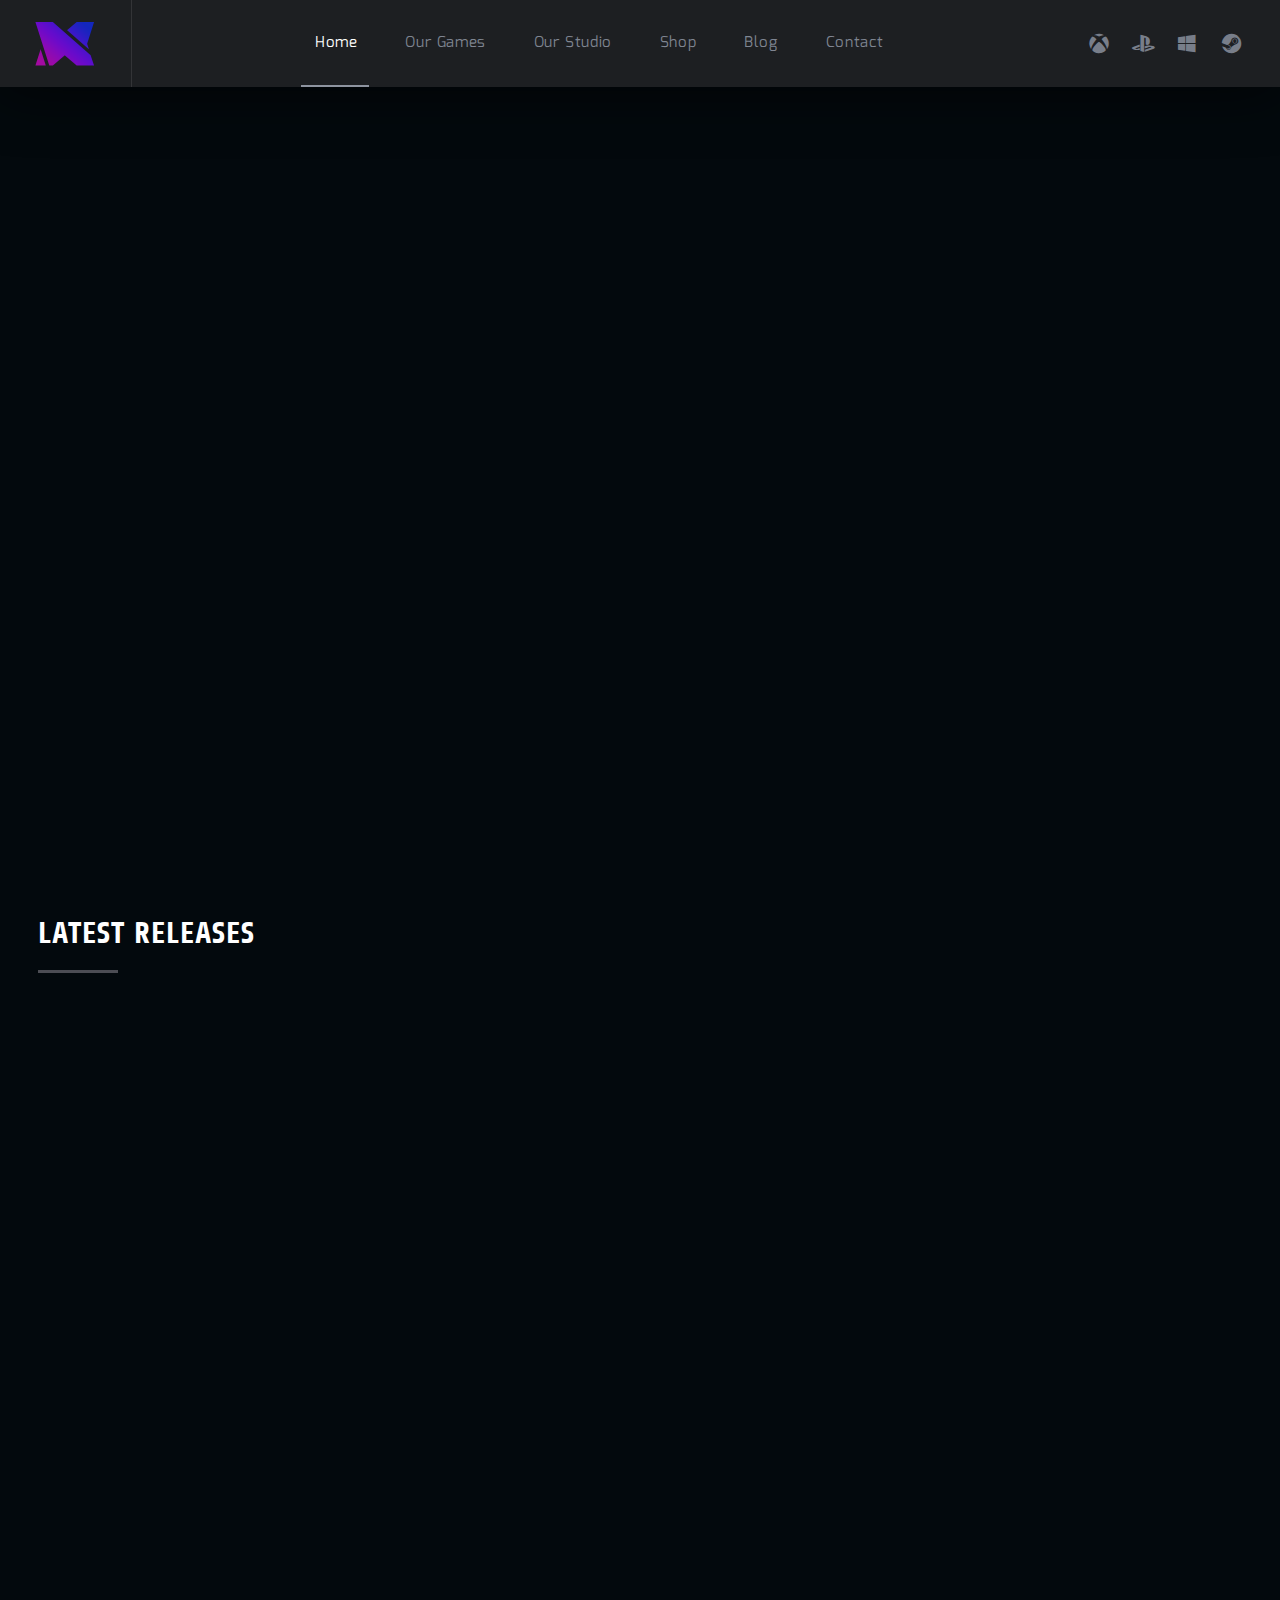
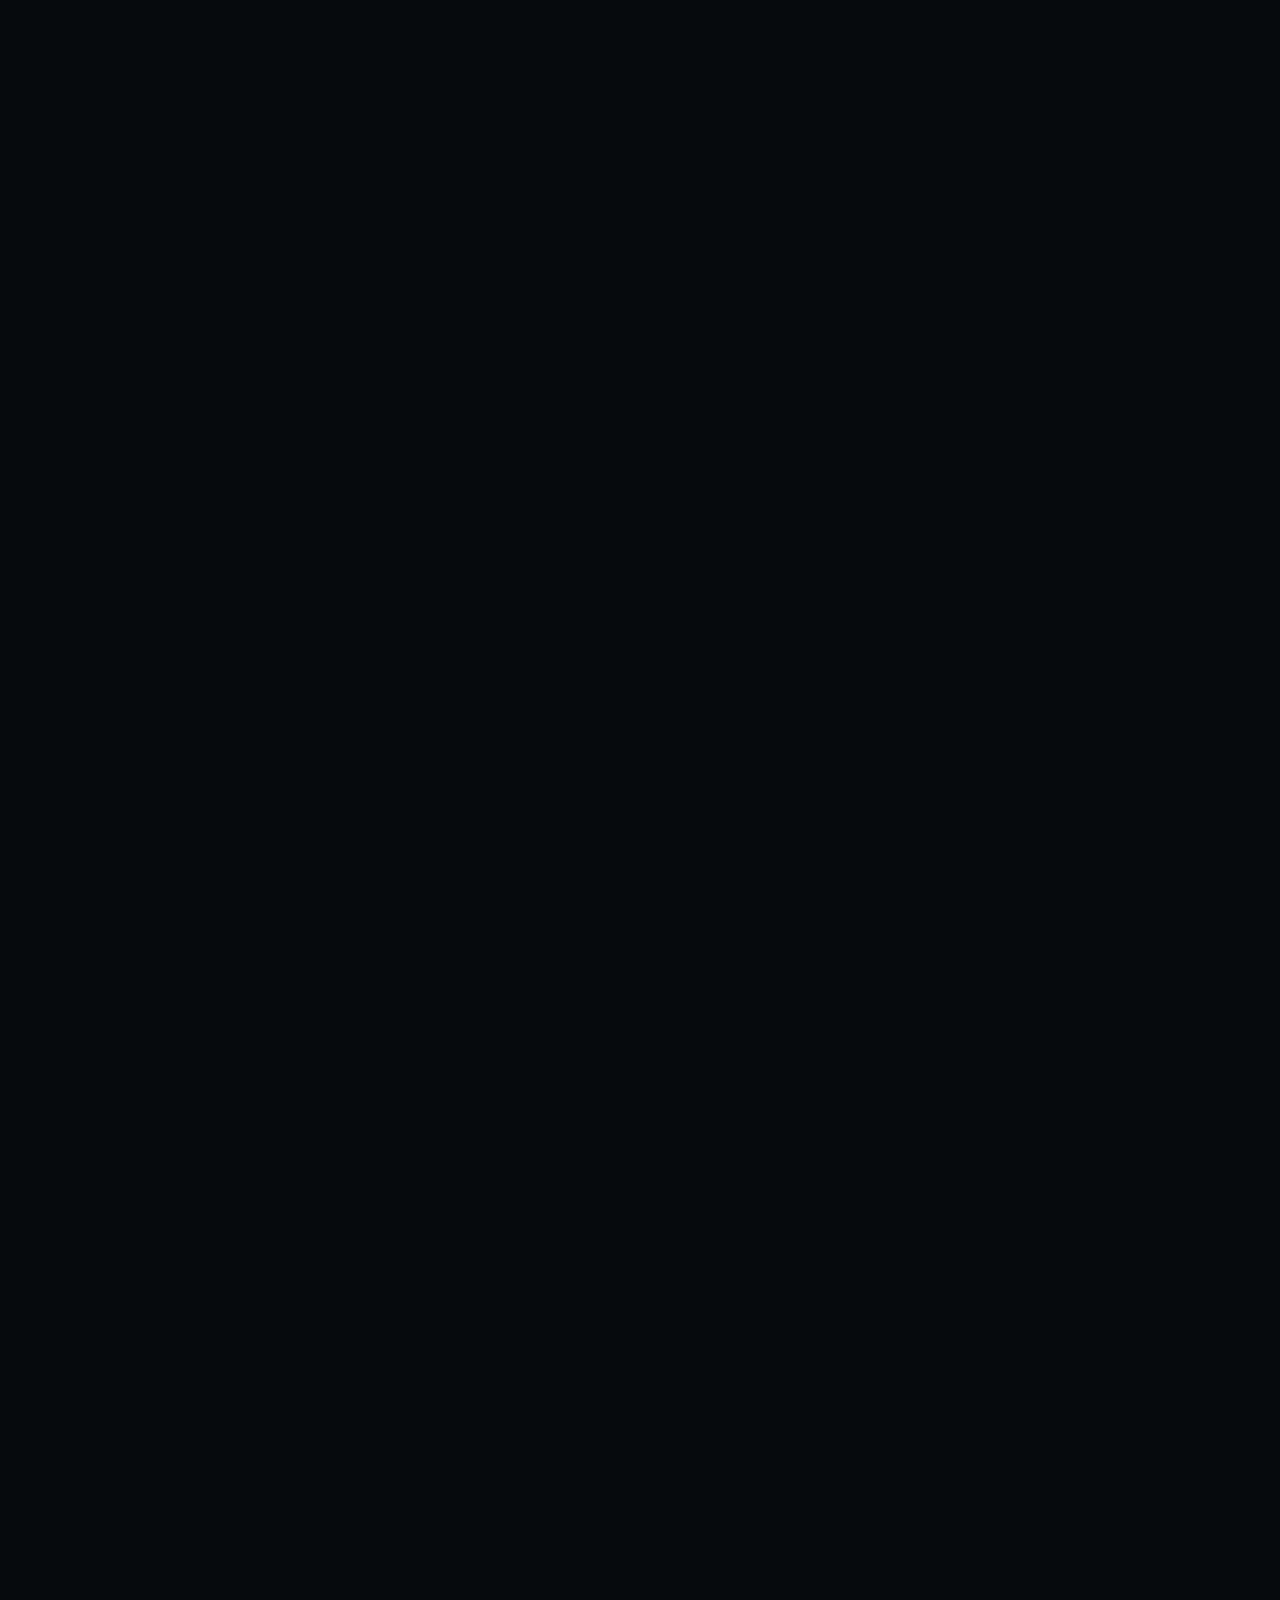
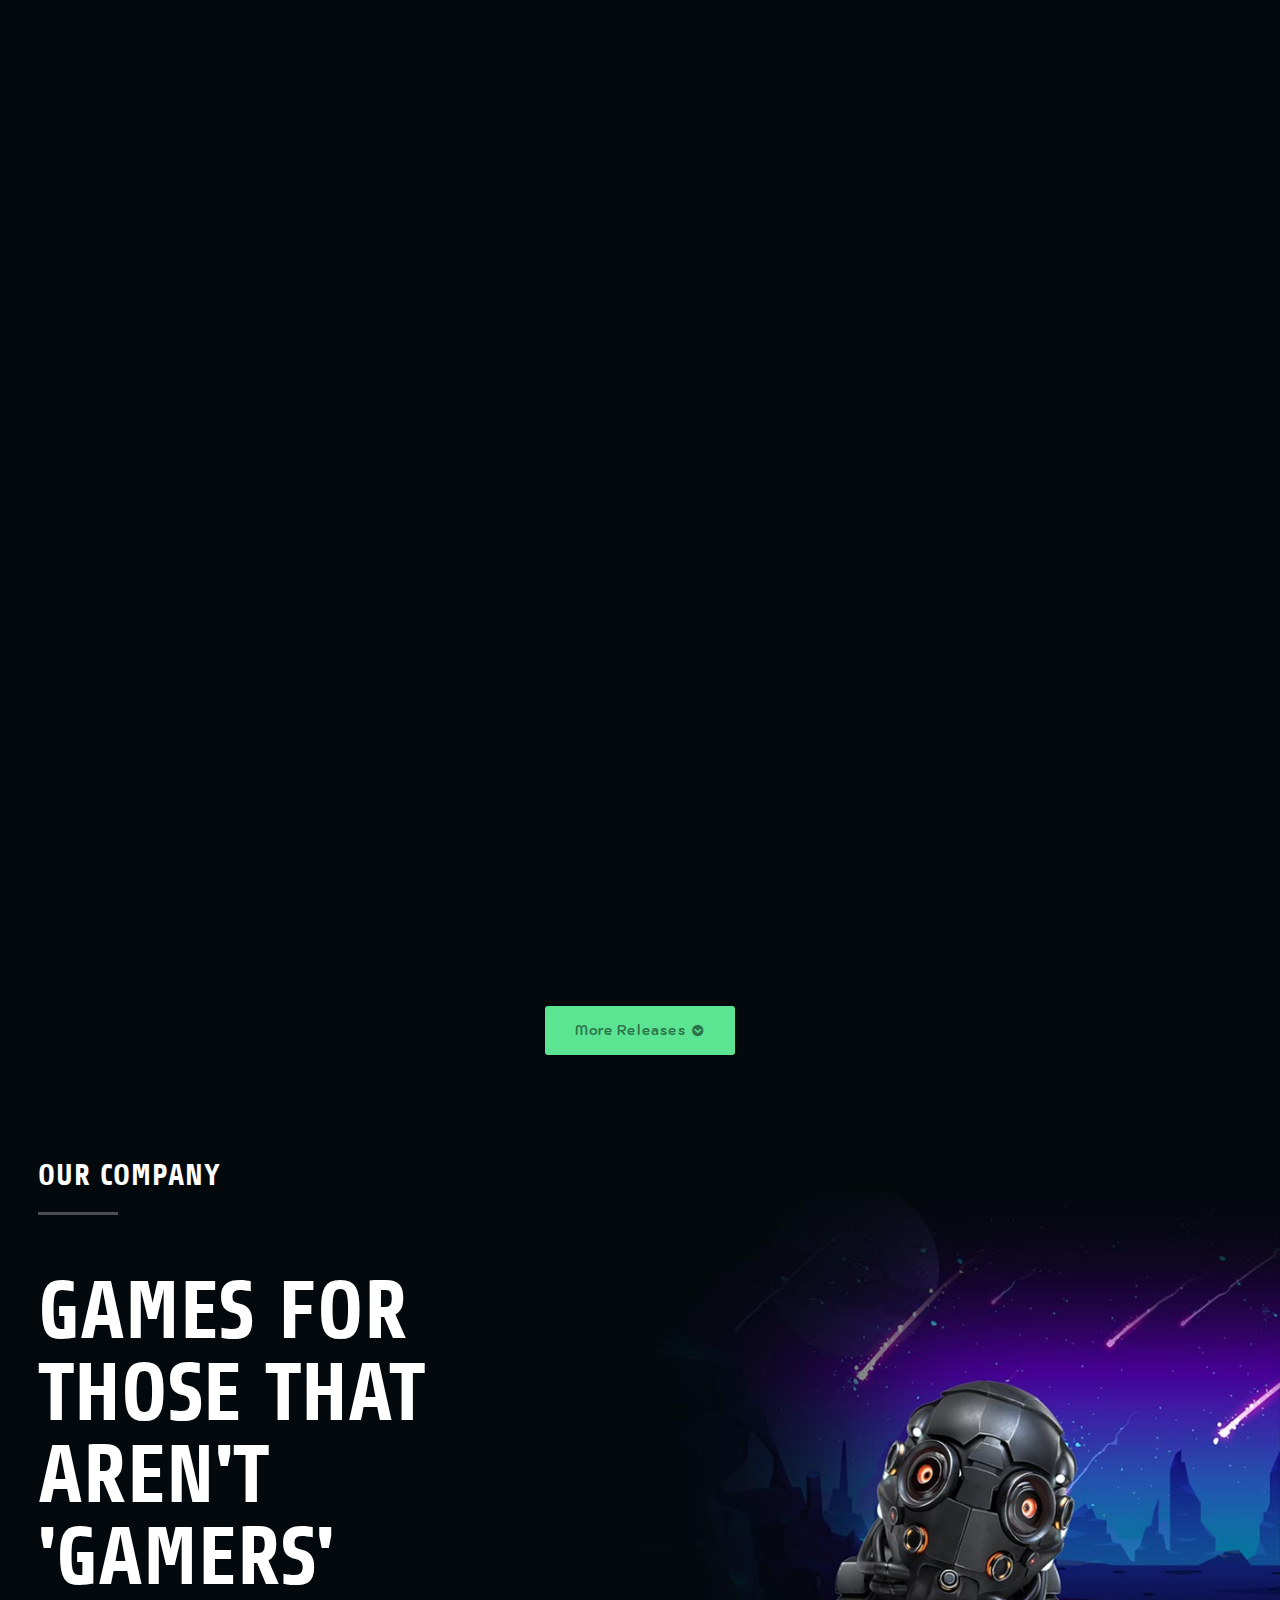
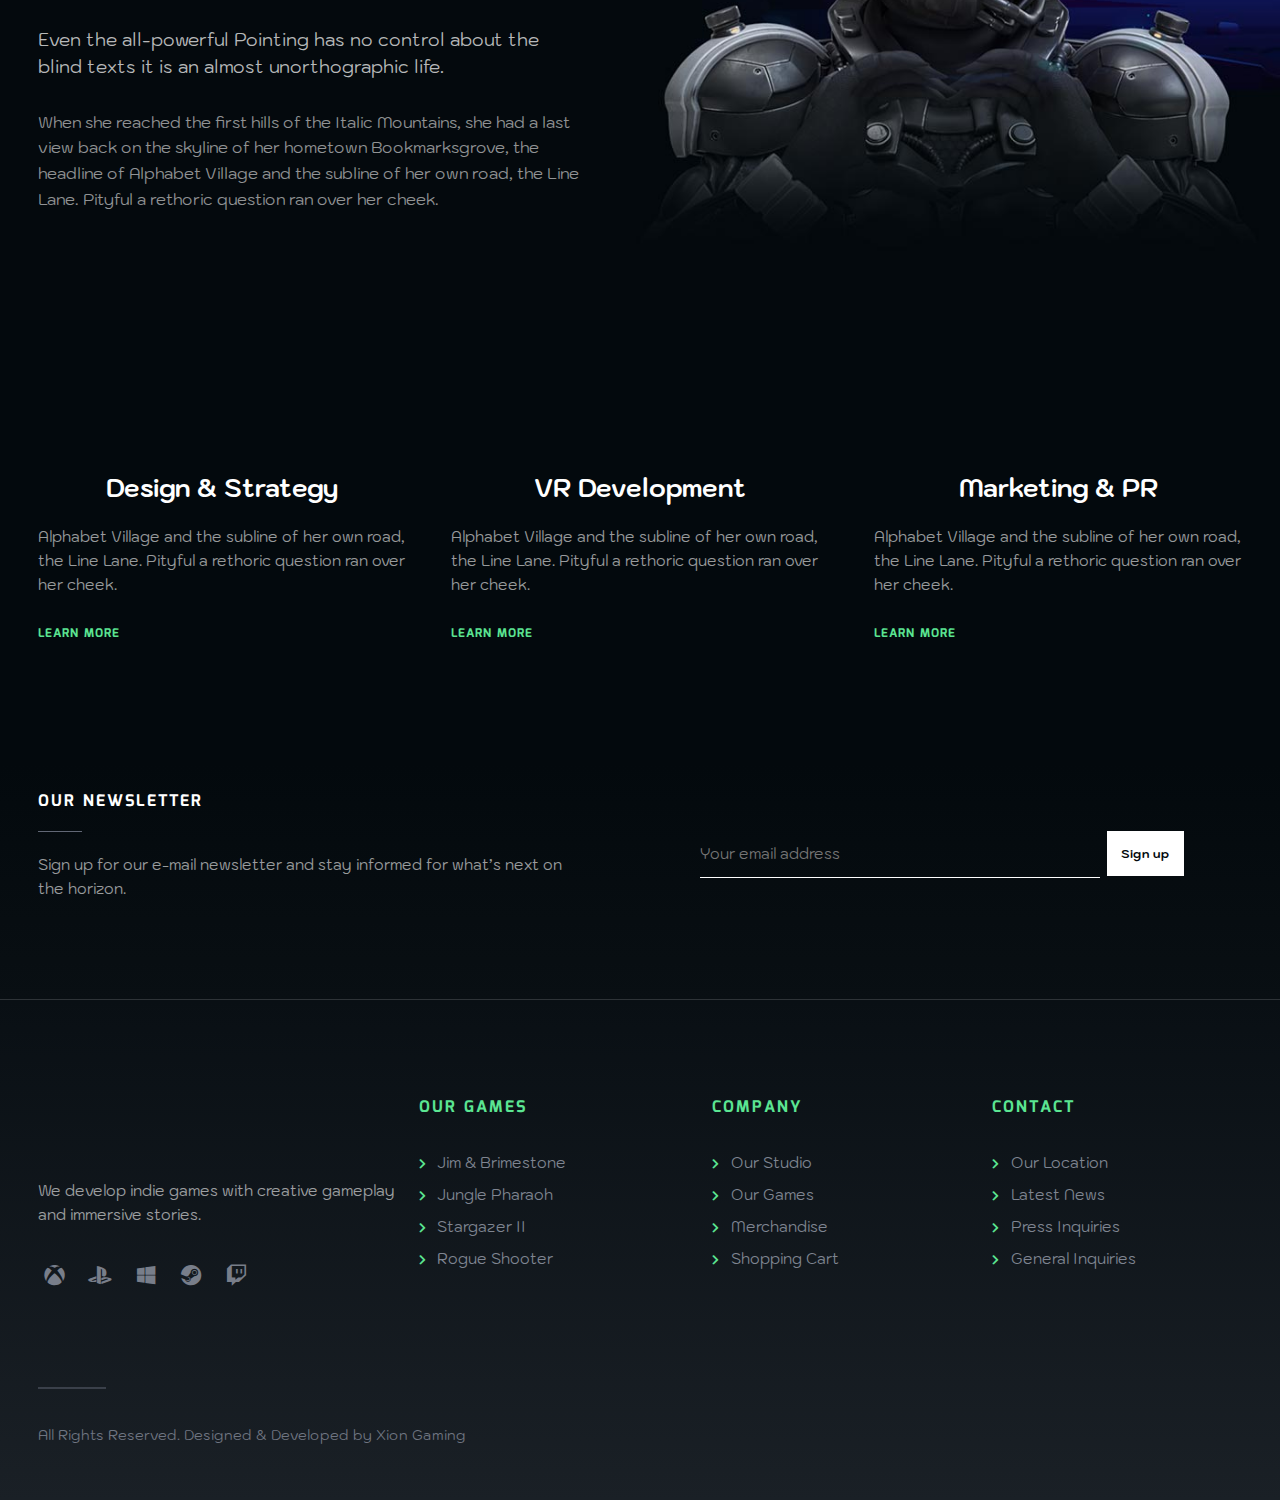
==== commit 875b6750: "Update index.html" ====
--- a/index.html
+++ b/index.html
@@ -325,14 +325,14 @@
                                                                                                             <div class="progression-studios-image-overlay-gradient"></div>
                                                                                                         </a>
                                                                                                         <ul class="portfolio-category-index">
-                                                                                                            <li><a href="https://xion.progressionstudios.com/portfolio-category/fps/">JAVASCRIPT</a></li>
+                                                                                                            <li><a href="https://xion.progressionstudios.com/portfolio-category/fps/">JAVASCRIPT PC</a></li>
                                                                                                         </ul>
                                                                                                     </div>
                                                                                                     <div class="progression-portfolio-content">
                                                                                                         <h2 class="progression-portfolio-title"> <a href="https://xion.progressionstudios.com/title/rainbow-seven/">Cyberpunk Seahorse</a></h2>
                                                                                                         <div class="progression-studios-portfolio-excerpt">
                                                                                                             <p>Even the all-powerful pointing has no control about the blind texts it is an almost unorthographic life.</p>
-                                                                                                        </div> <a href="https://xion.progressionstudios.com/title/rainbow-seven/" class="progression-portfolio-button"> Play Game</a>
+                                                                                                        </div> <a href="cyberpunk.html" class="progression-portfolio-button"> Play Game</a>
                                                                                                         <div class="clearfix-pro"></div>
                                                                                                     </div>
                                                                                                 </div>
@@ -353,7 +353,7 @@
                                                                                                         </ul>
                                                                                                     </div>
                                                                                                     <div class="progression-portfolio-content">
-                                                                                                        <h2 class="progression-portfolio-title"> <a href="https://xion.progressionstudios.com/title/racing-series-3/"> Racing Series 3</a></h2>
+                                                                                                        <h2 class="progression-portfolio-title"> <a href="racing-series-3.html"> Racing Series 3</a></h2>
                                                                                                         <div class="progression-studios-portfolio-excerpt">
                                                                                                             <p>Even the all-powerful pointing has no control about the blind texts it is an almost unorthographic life.</p>
                                                                                                         </div> <a href="https://xion.progressionstudios.com/title/racing-series-3/" class="progression-portfolio-button"> View Game</a>
@@ -377,7 +377,7 @@
                                                                                                         </ul>
                                                                                                     </div>
                                                                                                     <div class="progression-portfolio-content">
-                                                                                                        <h2 class="progression-portfolio-title"> <a href="https://xion.progressionstudios.com/title/stargazer-ii/"> Stargazer II</a></h2>
+                                                                                                        <h2 class="progression-portfolio-title"> <a href="stargazer-ii.html"> Stargazer II</a></h2>
                                                                                                         <div class="progression-studios-portfolio-excerpt">
                                                                                                             <p>Even the all-powerful pointing has no control about the blind texts it is an almost unorthographic life.</p>
                                                                                                         </div> <a href="https://xion.progressionstudios.com/title/stargazer-ii/" class="progression-portfolio-button"> View game</a>
@@ -401,7 +401,7 @@
                                                                                                         </ul>
                                                                                                     </div>
                                                                                                     <div class="progression-portfolio-content">
-                                                                                                        <h2 class="progression-portfolio-title"> <a href="https://xion.progressionstudios.com/title/lost-ark/"> Lost Ark</a></h2>
+                                                                                                        <h2 class="progression-portfolio-title"> <a href="index.html"> Lost Ark</a></h2>
                                                                                                         <div class="progression-studios-portfolio-excerpt">
                                                                                                             <p>Even the all-powerful pointing has no control about the blind texts it is an almost unorthographic life.</p>
                                                                                                         </div> <a href="https://xion.progressionstudios.com/title/lost-ark/" class="progression-portfolio-button"> View Game</a>
@@ -425,7 +425,7 @@
                                                                                                         </ul>
                                                                                                     </div>
                                                                                                     <div class="progression-portfolio-content">
-                                                                                                        <h2 class="progression-portfolio-title"> <a href="https://xion.progressionstudios.com/title/jungle-pharaoh/"> Jungle Pharaoh</a></h2>
+                                                                                                        <h2 class="progression-portfolio-title"> <a href="jungle-pharaoh.html"> Jungle Pharaoh</a></h2>
                                                                                                         <div class="progression-studios-portfolio-excerpt">
                                                                                                             <p>Even the all-powerful pointing has no control about the blind texts it is an almost unorthographic life.</p>
                                                                                                         </div> <a href="https://xion.progressionstudios.com/title/jungle-pharaoh/" class="progression-portfolio-button"> View Game</a>
@@ -449,7 +449,7 @@
                                                                                                         </ul>
                                                                                                     </div>
                                                                                                     <div class="progression-portfolio-content">
-                                                                                                        <h2 class="progression-portfolio-title"> <a href="https://xion.progressionstudios.com/title/world-war-v/"> World War V</a></h2>
+                                                                                                        <h2 class="progression-portfolio-title"> <a href="world-war-v.html"> World War V</a></h2>
                                                                                                         <div class="progression-studios-portfolio-excerpt">
                                                                                                             <p>Even the all-powerful pointing has no control about the blind texts it is an almost unorthographic life.</p>
                                                                                                         </div> <a href="https://xion.progressionstudios.com/title/world-war-v/" class="progression-portfolio-button"> View Game</a>
@@ -466,7 +466,7 @@
                                                                         <div class="xion-progression-pagination-elementor">
                                                                             <div id="progression-load-more-manual">
                                                                                 <div id="infinite-nav-pro-66f8019e" class="infinite-nav-pro">
-                                                                                    <div class="nav-previous"><a href="https://xion.progressionstudios.com/page/2/">More Releases<span><i class="fas fa-chevron-circle-down"></i></span></a></div>
+                                                                                    <div class="nav-previous"><a href="index.html">More Releases<span><i class="fas fa-chevron-circle-down"></i></span></a></div>
                                                                                 </div>
                                                                             </div>
                                                                         </div>
@@ -875,7 +875,7 @@
                                                                         <div class="elementor-element elementor-element-3f25fabb elementor-widget elementor-widget-text-editor" data-id="3f25fabb" data-element_type="widget" data-widget_type="text-editor.default">
                                                                             <div class="elementor-widget-container">
                                                                                 <div class="elementor-text-editor elementor-clearfix">
-                                                                                    <p>All Rights Reserved. Designed & Developed by ProgressionStudios</p>
+                                                                                    <p>All Rights Reserved. Designed & Developed by Xion Gaming</p>
                                                                                 </div>
                                                                             </div>
                                                                         </div>
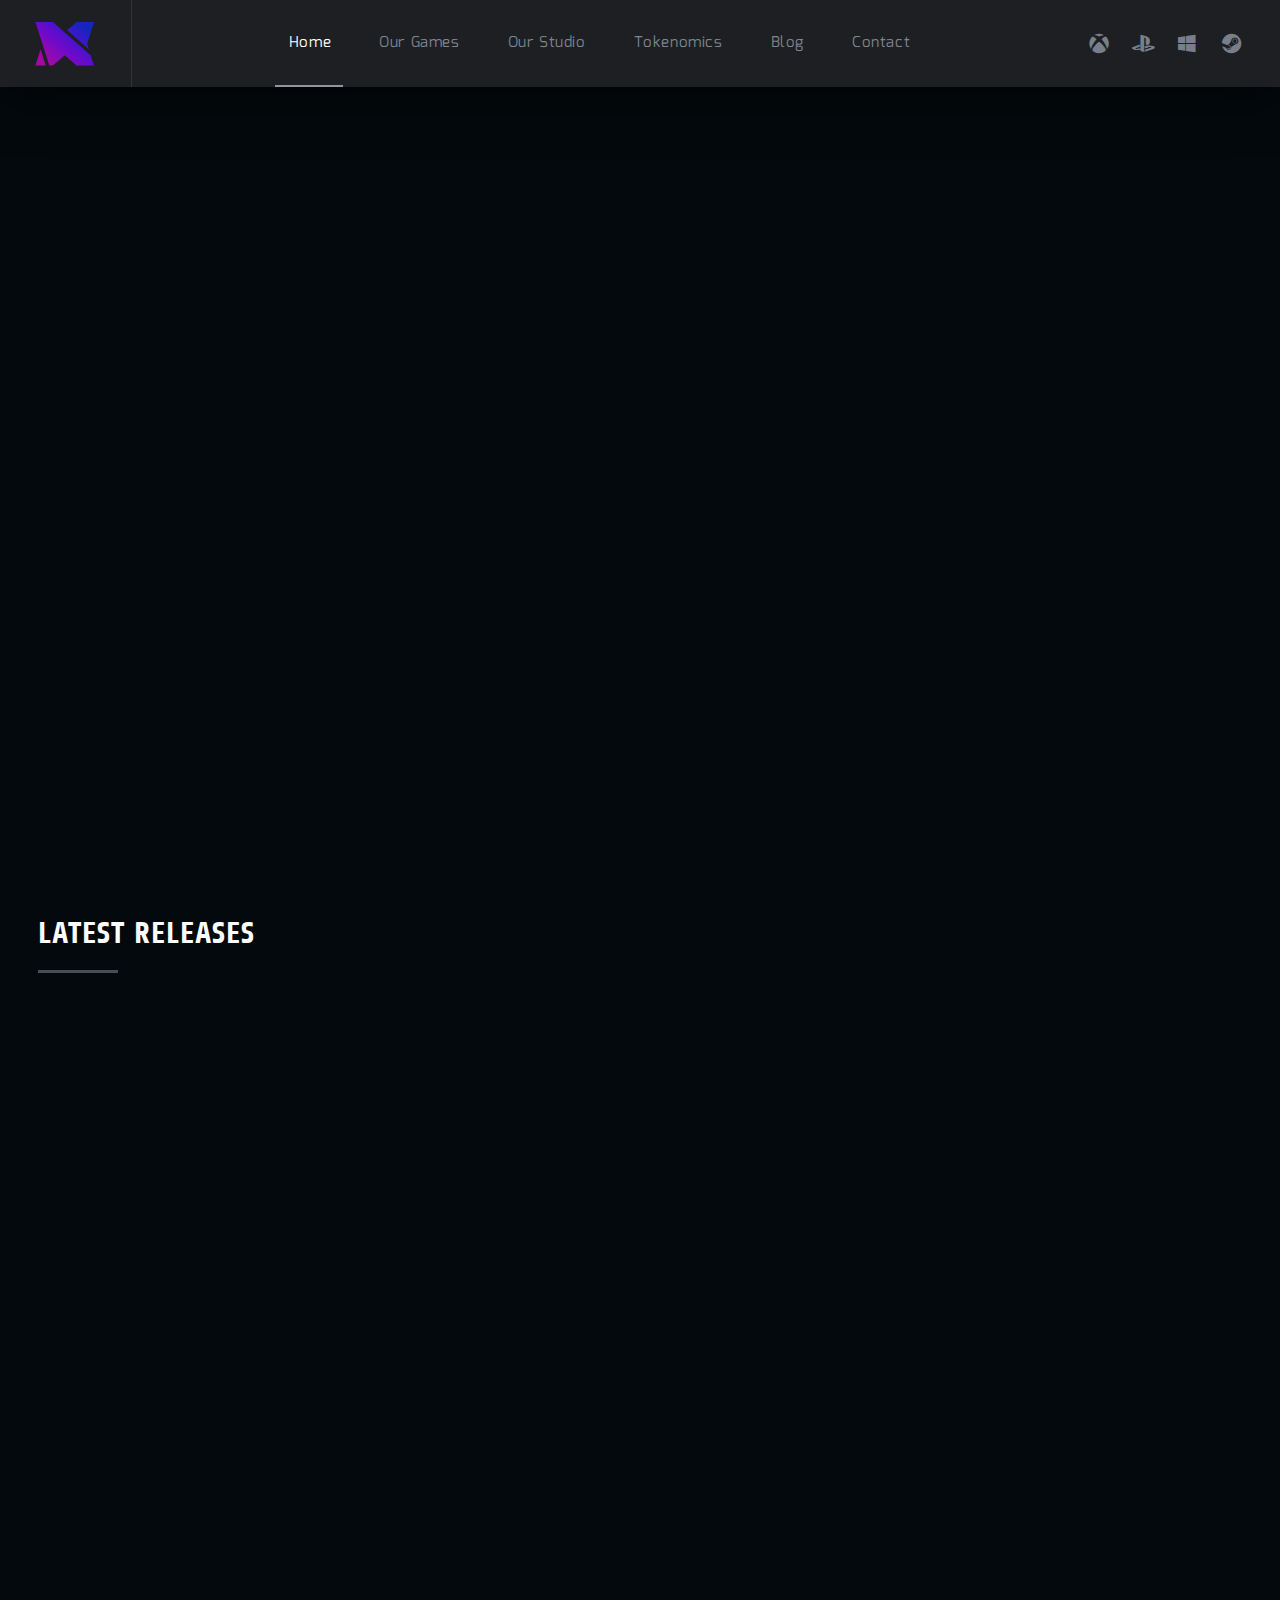
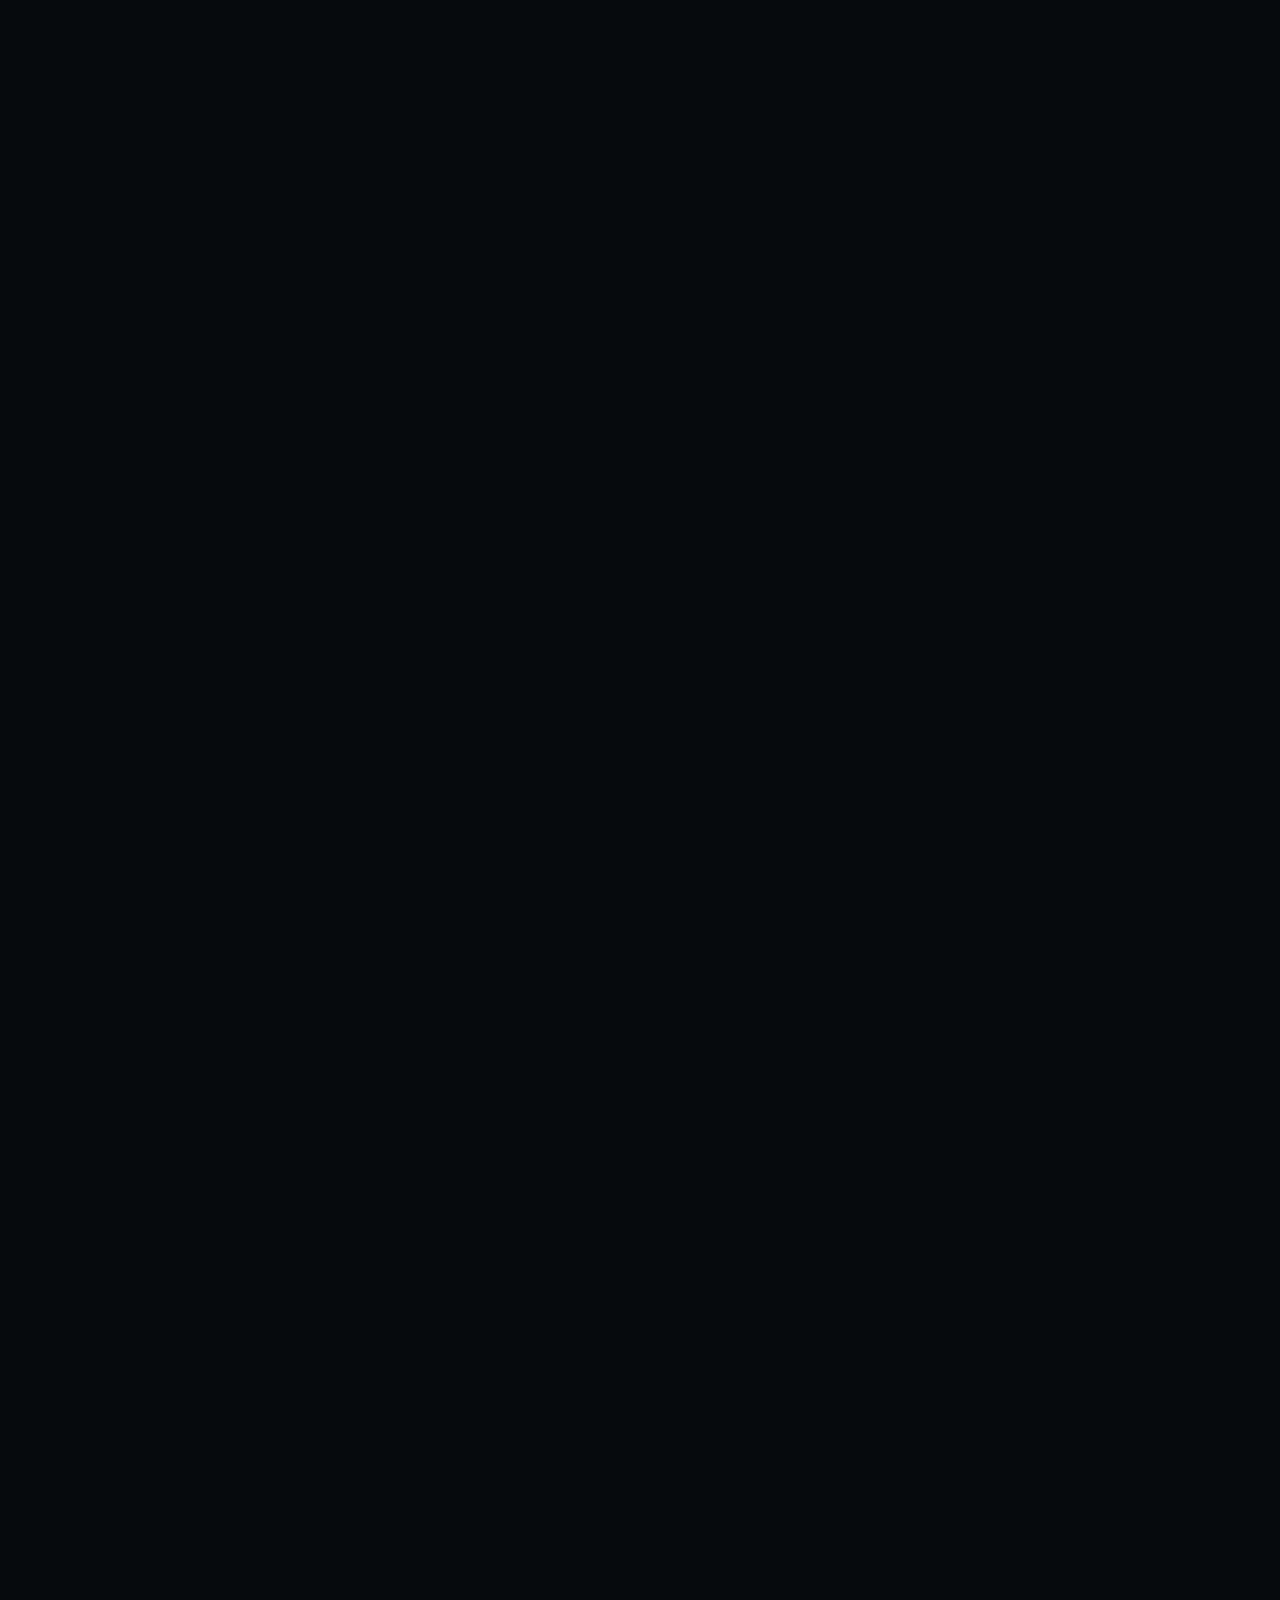
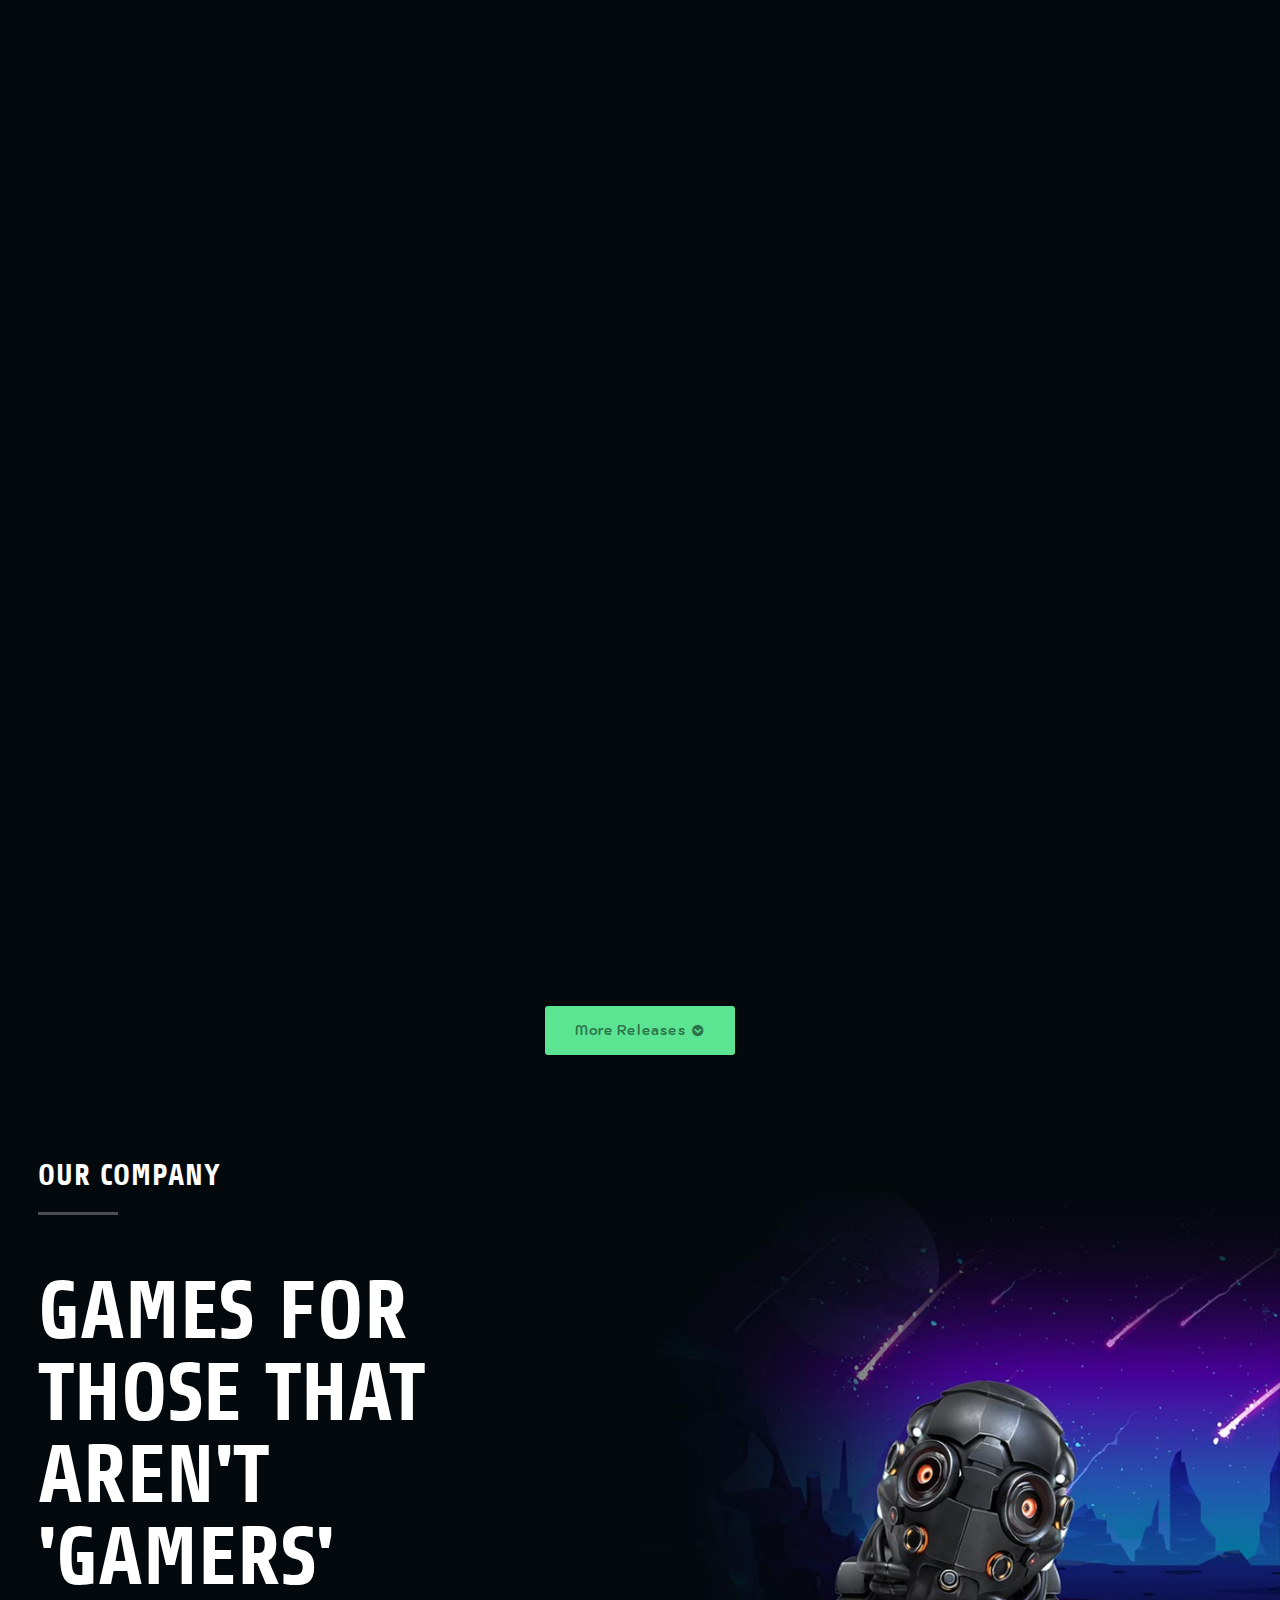
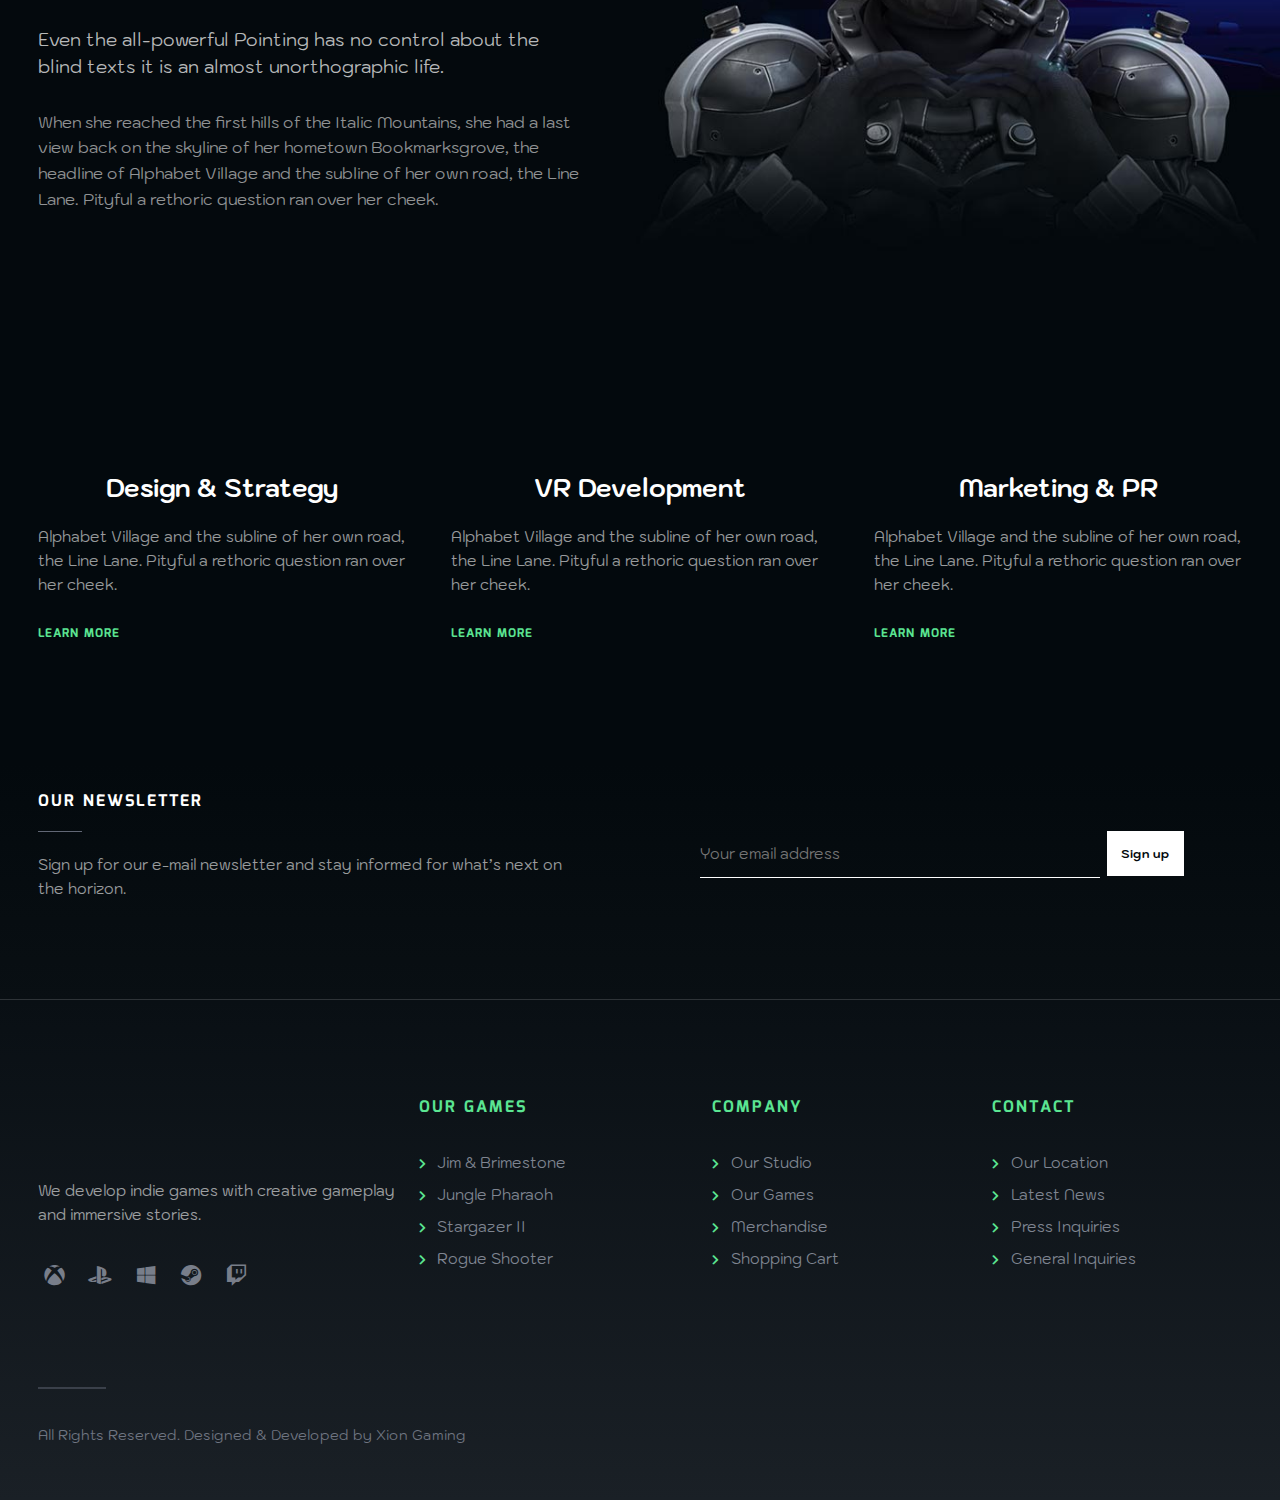
==== commit a9dc9643: "Update index.html" ====
--- a/index.html
+++ b/index.html
@@ -139,13 +139,8 @@
                                                     <li class="normal-item-pro menu-item menu-item-type-post_type menu-item-object-page menu-item-home current-menu-item page_item page-item-13 current_page_item menu-item-18"><a href="https://xion.progressionstudios.com/"><span class="progression-studios-menu-title">Home</span></a></li>
                                                     <li class="normal-item-pro menu-item menu-item-type-post_type menu-item-object-page menu-item-30"><a href="https://xion.progressionstudios.com/our-games/"><span class="progression-studios-menu-title">Our Games</span></a></li>
                                                     <li class="normal-item-pro menu-item menu-item-type-post_type menu-item-object-page menu-item-33"><a href="https://xion.progressionstudios.com/our-studio/"><span class="progression-studios-menu-title">Our Studio</span></a></li>
-                                                    <li class="normal-item-pro menu-item menu-item-type-post_type menu-item-object-page menu-item-has-children menu-item-23"><a href="https://xion.progressionstudios.com/shop/"><span class="progression-studios-menu-title">Shop</span></a>
-                                                        <ul class="menu-pro sub-menu">
-                                                            <li class="normal-item-pro menu-item menu-item-type-post_type menu-item-object-page menu-item-217"><a href="https://xion.progressionstudios.com/home-v2/"><span class="progression-studios-menu-title"><span class="progression-megamenu-icon text-menu-icon"><i class="fas fa-home"></i></span>Home V2</span></a></li>
-                                                            <li class="normal-item-pro menu-item menu-item-type-post_type menu-item-object-page menu-item-22"><a href="https://xion.progressionstudios.com/my-account/"><span class="progression-studios-menu-title"><span class="progression-megamenu-icon text-menu-icon"><i class="fas fa-user"></i></span>My Account</span></a></li>
-                                                            <li class="normal-item-pro menu-item menu-item-type-post_type menu-item-object-page menu-item-20"><a href="https://xion.progressionstudios.com/cart/"><span class="progression-studios-menu-title"><span class="progression-megamenu-icon text-menu-icon"><i class="fas fa-shopping-cart"></i></span>Cart</span></a></li>
-                                                            <li class="normal-item-pro menu-item menu-item-type-post_type menu-item-object-page menu-item-21"><a href="https://xion.progressionstudios.com/checkout/"><span class="progression-studios-menu-title"><span class="progression-megamenu-icon text-menu-icon"><i class="fas fa-credit-card"></i></span>Checkout</span></a></li>
-                                                        </ul>
+                                                    <li class="normal-item-pro menu-item menu-item-type-post_type menu-item-object-page menu-item-has-children menu-item-23"><a href="https://xion.progressionstudios.com/shop/"><span class="progression-studios-menu-title">Tokenomics</span></a>
+                                                        
                                                     </li>
                                                     <li class="normal-item-pro menu-item menu-item-type-post_type menu-item-object-page menu-item-19"><a href="https://xion.progressionstudios.com/blog/"><span class="progression-studios-menu-title">Blog</span></a></li>
                                                     <li class="normal-item-pro menu-item menu-item-type-post_type menu-item-object-page menu-item-29"><a href="https://xion.progressionstudios.com/contact/"><span class="progression-studios-menu-title">Contact</span></a></li>
@@ -162,18 +157,13 @@
                         <div id="main-nav-mobile">
                             <div class="menu-main-navigation-container">
                                 <ul id="menu-main-navigation-1" class="mobile-menu-pro">
-                                    <li class="normal-item-pro menu-item menu-item-type-post_type menu-item-object-page menu-item-home current-menu-item page_item page-item-13 current_page_item menu-item-18"><a href="https://xion.progressionstudios.com/"><span class="progression-studios-menu-title">Home</span></a></li>
+                                    <li class="normal-item-pro menu-item menu-item-type-post_type menu-item-object-page menu-item-home current-menu-item page_item page-item-13 current_page_item menu-item-18"><a href="index.html"><span class="progression-studios-menu-title">Home</span></a></li>
                                     <li class="normal-item-pro menu-item menu-item-type-post_type menu-item-object-page menu-item-30"><a href="https://xion.progressionstudios.com/our-games/"><span class="progression-studios-menu-title">Our Games</span></a></li>
-                                    <li class="normal-item-pro menu-item menu-item-type-post_type menu-item-object-page menu-item-33"><a href="https://xion.progressionstudios.com/our-studio/"><span class="progression-studios-menu-title">Our Studio</span></a></li>
-                                    <li class="normal-item-pro menu-item menu-item-type-post_type menu-item-object-page menu-item-has-children menu-item-23"><a href="https://xion.progressionstudios.com/shop/"><span class="progression-studios-menu-title">Shop</span></a>
-                                        <ul class="menu-pro sub-menu">
-                                            <li class="normal-item-pro menu-item menu-item-type-post_type menu-item-object-page menu-item-217"><a href="https://xion.progressionstudios.com/home-v2/"><span class="progression-studios-menu-title"><span class="progression-megamenu-icon text-menu-icon"><i class="fas fa-home"></i></span>Home V2</span></a></li>
-                                            <li class="normal-item-pro menu-item menu-item-type-post_type menu-item-object-page menu-item-22"><a href="https://xion.progressionstudios.com/my-account/"><span class="progression-studios-menu-title"><span class="progression-megamenu-icon text-menu-icon"><i class="fas fa-user"></i></span>My Account</span></a></li>
-                                            <li class="normal-item-pro menu-item menu-item-type-post_type menu-item-object-page menu-item-20"><a href="https://xion.progressionstudios.com/cart/"><span class="progression-studios-menu-title"><span class="progression-megamenu-icon text-menu-icon"><i class="fas fa-shopping-cart"></i></span>Cart</span></a></li>
-                                            <li class="normal-item-pro menu-item menu-item-type-post_type menu-item-object-page menu-item-21"><a href="https://xion.progressionstudios.com/checkout/"><span class="progression-studios-menu-title"><span class="progression-megamenu-icon text-menu-icon"><i class="fas fa-credit-card"></i></span>Checkout</span></a></li>
-                                        </ul>
+                                    <li class="normal-item-pro menu-item menu-item-type-post_type menu-item-object-page menu-item-33"><a href="our-studio.html"><span class="progression-studios-menu-title">Our Studio</span></a></li>
+                                    <li class="normal-item-pro menu-item menu-item-type-post_type menu-item-object-page menu-item-has-children menu-item-23"><a href="tokenomics.html"><span class="progression-studios-menu-title">Tokenomics</span></a>
+                             
                                     </li>
-                                    <li class="normal-item-pro menu-item menu-item-type-post_type menu-item-object-page menu-item-19"><a href="https://xion.progressionstudios.com/blog/"><span class="progression-studios-menu-title">Blog</span></a></li>
+                                    <li class="normal-item-pro menu-item menu-item-type-post_type menu-item-object-page menu-item-19"><a href="blog.html"><span class="progression-studios-menu-title">Blog</span></a></li>
                                     <li class="normal-item-pro menu-item menu-item-type-post_type menu-item-object-page menu-item-29"><a href="https://xion.progressionstudios.com/contact/"><span class="progression-studios-menu-title">Contact</span></a></li>
                                 </ul>
                             </div>
